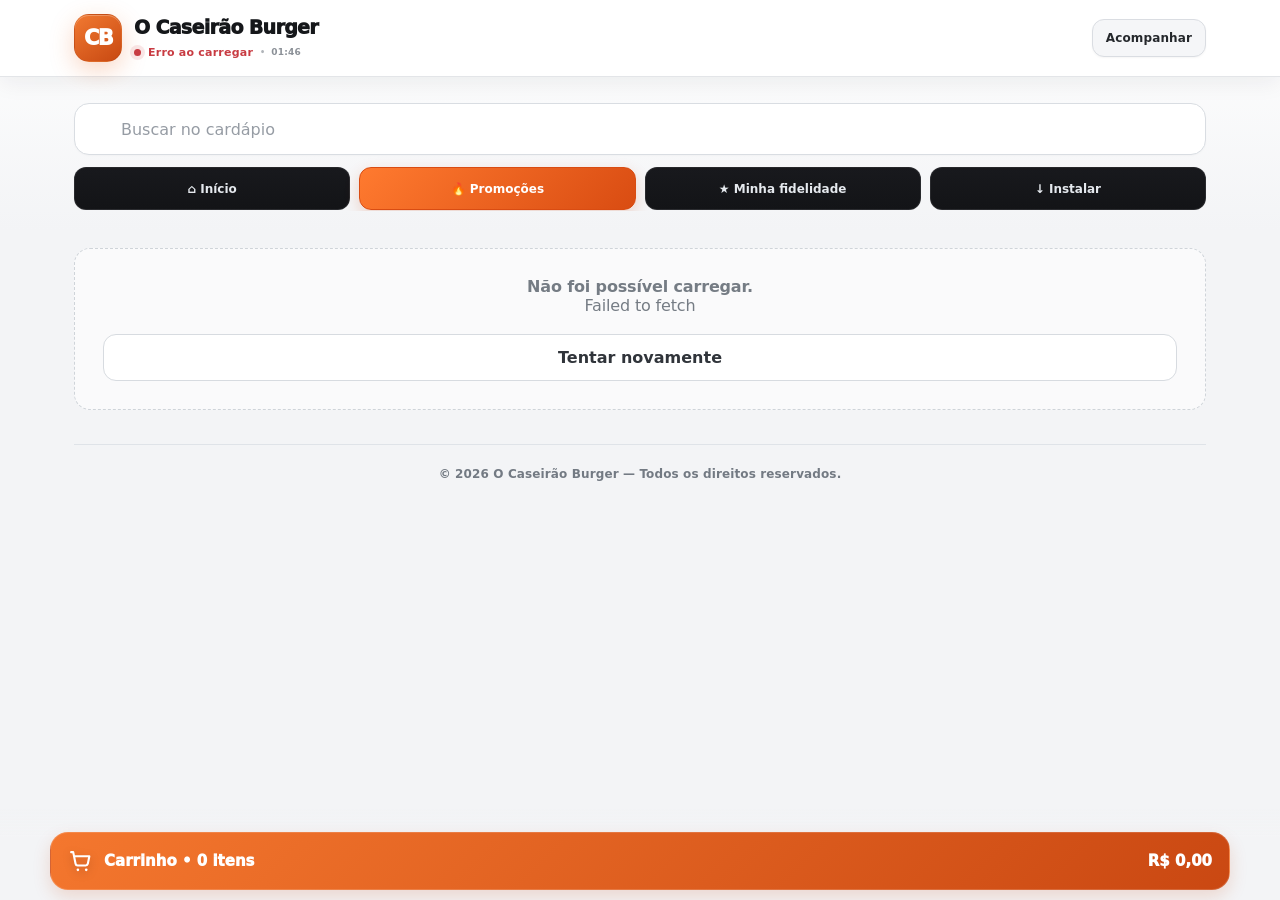
==== Index.html @ b9df3fa9 "Add files via upload" ====
<!doctype html>
<html lang="pt-BR">
<head>
<meta charset="utf-8">
<meta name="viewport" content="width=device-width,initial-scale=1,viewport-fit=cover">
<meta name="theme-color" content="#ffffff">
<meta name="caseirao-build" content="2026-09-10-premium-interface-v2">
<meta name="description" content="Cardápio, pedidos e acompanhamento do O Caseirão Burger.">
<meta name="mobile-web-app-capable" content="yes">
<meta name="apple-mobile-web-app-capable" content="yes">
<meta name="apple-mobile-web-app-status-bar-style" content="black-translucent">
<meta name="apple-mobile-web-app-title" content="Caseirão">
<link rel="icon" href="data:image/svg+xml,%3Csvg xmlns='http://www.w3.org/2000/svg' viewBox='0 0 64 64'%3E%3Crect width='64' height='64' rx='14' fill='%230b0d10'/%3E%3Ctext x='32' y='45' font-size='38' text-anchor='middle'%3E🍔%3C/text%3E%3C/svg%3E">
<title>O Caseirão Burger</title>
<style>
:root{--bg:#0b0d10;--panel:#12151a;--panel2:#181c22;--line:#2a2f38;--txt:#f7f7f8;--muted:#9da4ae;--brand:#c95116;--brand-text:#fff;--danger:#ff5a5f;--ok:#2ecc71;--blue:#4da3ff;--r:18px}
*{box-sizing:border-box}html,body{margin:0;background:var(--bg);color:var(--txt);font-family:Inter,ui-sans-serif,system-ui,-apple-system,Segoe UI,Roboto,Arial,sans-serif}button,input,select,textarea{font:inherit}button{cursor:pointer}body{min-height:100vh;padding-bottom:92px}.hide{display:none!important}
.top{position:sticky;top:0;z-index:30;background:rgba(11,13,16,.96);backdrop-filter:blur(14px);border-bottom:1px solid var(--line)}.topin{max-width:980px;margin:auto;padding:16px 18px 14px;display:flex;gap:12px;align-items:center}.brand{min-width:0;flex:1}.brand h1{margin:0;font-size:21px;line-height:1.15}.status{font-size:13px;color:var(--muted);margin-top:4px}.status.open{color:#7ee2a8}.status.closed{color:#ff8b8e}.headbtn{border:1px solid var(--line);background:#20252d;color:#fff;border-radius:13px;padding:11px 13px;font-weight:800}
.wrap{max-width:980px;margin:auto;padding:16px 18px 28px}.banner{background:linear-gradient(135deg,#302208,#18140c);border:1px solid #5b430f;border-radius:var(--r);padding:14px 16px;margin-bottom:14px;font-weight:800}.search{width:100%;padding:15px 16px;border:1px solid var(--line);border-radius:15px;background:#111419;color:#fff;outline:none}.cats{display:flex;gap:8px;overflow:auto;padding:12px 0 4px;scrollbar-width:none}.cats::-webkit-scrollbar{display:none}.chip{white-space:nowrap;border:1px solid var(--line);background:#15191f;color:#d8dce2;border-radius:999px;padding:9px 12px;font-size:13px;font-weight:800}.chip.on{background:var(--brand);border-color:var(--brand);color:var(--brand-text)}.grid{display:grid;grid-template-columns:repeat(2,minmax(0,1fr));gap:12px;margin-top:12px}.card{border:1px solid var(--line);background:var(--panel);border-radius:17px;overflow:hidden;display:flex;flex-direction:column;min-width:0}.pic{aspect-ratio:4/3;background:#1a1f26;display:grid;place-items:center;color:#6e7681;font-weight:900;overflow:hidden}.pic img{width:100%;height:100%;object-fit:cover;display:block}.pc{padding:13px;display:flex;flex-direction:column;gap:8px;flex:1}.name{font-weight:900;font-size:16px}.desc{font-size:12px;color:var(--muted);line-height:1.35;min-height:32px}.price{font-weight:950;font-size:17px}.old{color:#777;text-decoration:line-through;font-size:12px;margin-right:5px}.add{border:0;background:var(--brand);color:var(--brand-text);font-weight:950;padding:11px 12px;border-radius:12px;margin-top:auto}.empty{grid-column:1/-1;border:1px dashed var(--line);border-radius:16px;padding:28px;text-align:center;color:var(--muted)}
.cartbar{position:fixed;z-index:35;left:0;right:0;bottom:0;padding:10px 14px calc(10px + env(safe-area-inset-bottom));background:linear-gradient(180deg,transparent,#0b0d10 28%)}.cartbtn{max-width:980px;margin:auto;width:100%;display:flex;justify-content:space-between;align-items:center;border:0;background:var(--brand);color:var(--brand-text);border-radius:15px;padding:15px 17px;font-weight:950;box-shadow:0 9px 30px rgba(201,81,22,.24)}
.overlay{position:fixed;z-index:80;inset:0;background:rgba(0,0,0,.7);display:flex;align-items:flex-end;justify-content:center}.sheet{width:100%;max-width:760px;max-height:92vh;overflow:auto;background:#0f1216;border:1px solid var(--line);border-radius:24px 24px 0 0;padding:18px 18px calc(20px + env(safe-area-inset-bottom))}.sheet.full{max-width:1040px;height:96vh;max-height:96vh}.sheeth{display:flex;gap:10px;align-items:center;position:sticky;top:-18px;background:#0f1216;padding:16px 0 10px;z-index:3}.sheeth h2{margin:0;flex:1;font-size:21px}.x{border:1px solid var(--line);background:#1a1e25;color:#fff;border-radius:12px;width:42px;height:42px;font-size:20px}.row{display:grid;grid-template-columns:1fr 1fr;gap:10px}.field{display:flex;flex-direction:column;gap:6px;margin:10px 0}.field label{font-size:12px;color:#b3bac4;font-weight:800}.in,.sel,.ta{width:100%;border:1px solid var(--line);background:#14181e;color:#fff;border-radius:13px;padding:13px 14px;outline:none}.ta{min-height:82px;resize:vertical}.seg{display:grid;grid-template-columns:repeat(3,1fr);gap:8px;margin:10px 0}.seg button{border:1px solid var(--line);background:#171b21;color:#dfe3e8;border-radius:12px;padding:11px 8px;font-weight:850}.seg button.on{background:#fff;color:#111;border-color:#fff}.lineitem{display:flex;gap:10px;align-items:center;padding:12px 0;border-bottom:1px solid #20252c}.lineitem .grow{flex:1;min-width:0}.qty{display:flex;align-items:center;gap:7px}.qty button{width:33px;height:33px;border:1px solid var(--line);border-radius:10px;background:#1c2128;color:#fff;font-weight:900}.sum{margin-top:12px;padding:13px 0;border-top:1px solid var(--line)}.sumrow{display:flex;justify-content:space-between;gap:10px;padding:5px 0;color:#ccd1d7}.sumrow.total{font-size:19px;font-weight:950;color:#fff}.primary{width:100%;border:0;background:var(--brand);color:var(--brand-text);border-radius:13px;padding:14px 15px;font-weight:950}.secondary{width:100%;border:1px solid var(--line);background:#1b2027;color:#fff;border-radius:13px;padding:13px 15px;font-weight:900}.danger{background:#32191b!important;color:#ff8d91!important;border-color:#623035!important}.okbtn{background:#12311f!important;color:#84efae!important;border-color:#235b3a!important}.notice{padding:11px 12px;border:1px solid #314057;background:#151d29;border-radius:12px;color:#bdd5ff;font-size:13px}.err{padding:11px 12px;border:1px solid #603036;background:#2b171a;border-radius:12px;color:#ffacaf;font-size:13px}.success{padding:11px 12px;border:1px solid #245c39;background:#13291c;border-radius:12px;color:#98efb7;font-size:13px}
.addon{display:flex;gap:10px;align-items:center;border:1px solid var(--line);border-radius:12px;padding:11px;margin:8px 0}.addon input{width:19px;height:19px}.addon .grow{flex:1}.trackbox{border:1px solid var(--line);border-radius:14px;padding:14px;background:#15191f}.timeline{margin-top:12px}.step{display:flex;gap:10px;padding:8px 0}.dot{width:12px;height:12px;border-radius:50%;margin-top:4px;background:#3a414b}.dot.done{background:var(--brand)}
.loginbox{max-width:430px;margin:48px auto}.admbar{display:flex;gap:8px;overflow:auto;padding-bottom:10px;scrollbar-width:none}.admbar button{white-space:nowrap;border:1px solid var(--line);background:#171b21;color:#d8dce2;border-radius:11px;padding:10px 12px;font-weight:850}.admbar button.on{background:var(--brand);color:var(--brand-text);border-color:var(--brand)}.admgrid{display:grid;grid-template-columns:repeat(4,minmax(0,1fr));gap:10px}.metric{border:1px solid var(--line);background:#15191f;border-radius:14px;padding:13px}.metric b{font-size:22px}.metric span{display:block;color:var(--muted);font-size:11px;margin-top:4px}.order{border:1px solid var(--line);background:#14181e;border-radius:15px;padding:14px;margin:10px 0}.ordertop{display:flex;gap:8px;align-items:center}.badge{border:1px solid var(--line);border-radius:999px;padding:6px 8px;font-size:11px;font-weight:900;text-transform:uppercase}.orderactions{display:flex;gap:7px;flex-wrap:wrap;margin-top:10px}.orderactions button{border:1px solid var(--line);background:#20252d;color:#fff;border-radius:10px;padding:8px 10px;font-size:12px;font-weight:850}.tableitem{border:1px solid var(--line);background:#14181e;border-radius:14px;padding:12px;margin:9px 0;display:flex;gap:10px;align-items:center}.tableitem .grow{flex:1;min-width:0}.mini{font-size:12px;color:var(--muted)}.twoBtns{display:grid;grid-template-columns:1fr 1fr;gap:9px}.editbtn{border:1px solid var(--line);background:#20252d;color:#fff;border-radius:10px;padding:9px 10px;font-weight:850}.statuspill{display:inline-flex;align-items:center;gap:6px;border-radius:999px;padding:6px 9px;font-size:11px;font-weight:900;background:#20252d;color:#d9dee5}.green{color:#75e7a1}.red{color:#ff8b90}
.statusBadge{border:1px solid transparent;border-radius:999px;padding:6px 9px;font-size:11px;font-weight:950;text-transform:uppercase;letter-spacing:.02em}.st-novo{background:#292d33;color:#eef1f4;border-color:#3c424b}.st-confirmado{background:#12321f;color:#8ff2b3;border-color:#275d3c}.st-preparando{background:#38290f;color:#ffd879;border-color:#6d5120}.st-pronto{background:#25234a;color:#c3bcff;border-color:#4f4a8c}.st-em_rota{background:#102d4a;color:#8ac8ff;border-color:#275d8d}.st-entregue{background:#103824;color:#91f3b8;border-color:#27704a}.st-cancelado{background:#43171b;color:#ff9ca0;border-color:#793036}
.orderactions .statusAction{transition:.15s ease;border-width:1px}.orderactions .statusAction.selected{box-shadow:0 0 0 2px rgba(255,255,255,.16) inset,0 5px 18px rgba(0,0,0,.18);transform:translateY(-1px)}.orderactions .statusAction.st-confirmado.selected,.orderactions .statusAction.st-entregue.selected{background:#1f8a4c!important;color:#fff!important;border-color:#44c778!important}.orderactions .statusAction.st-preparando.selected{background:#9b6910!important;color:#fff!important;border-color:#d89b2e!important}.orderactions .statusAction.st-pronto.selected{background:#5d55b9!important;color:#fff!important;border-color:#8a83e5!important}.orderactions .statusAction.st-em_rota.selected{background:#1768a8!important;color:#fff!important;border-color:#4aa2e5!important}.orderactions .statusAction.st-cancelado.selected{background:#b4343b!important;color:#fff!important;border-color:#e5656b!important}
.sectionTitle{margin:18px 0 8px;font-size:15px;font-weight:950;color:#e9edf2}.finishedOrder{opacity:.92}.storeControl{border:1px solid var(--line);background:linear-gradient(145deg,#151a20,#101419);border-radius:16px;padding:15px;margin:10px 0 14px}.storeState{display:flex;align-items:center;justify-content:space-between;gap:12px;margin-bottom:12px}.storeState b{font-size:22px}.storeNowBtn{width:100%;border:0;border-radius:13px;padding:15px;font-weight:950;font-size:15px}.storeNowBtn.openNow{background:#153b25;color:#9af2ba;border:1px solid #2f764b}.storeNowBtn.closeNow{background:#4a191d;color:#ffb3b6;border:1px solid #8b363c}.reportGrid{display:grid;grid-template-columns:repeat(2,minmax(0,1fr));gap:10px;margin:10px 0}.reportCard{border:1px solid var(--line);background:#15191f;border-radius:14px;padding:13px}.reportCard b{display:block;font-size:21px}.reportCard span{display:block;color:var(--muted);font-size:11px;margin-top:4px}.reportBreak{border:1px solid var(--line);background:#14181e;border-radius:14px;padding:12px;margin:10px 0}.reportRow{display:flex;justify-content:space-between;gap:12px;padding:7px 0;border-bottom:1px solid #242a31}.reportRow:last-child{border-bottom:0}.banner.hasimg{padding:0;overflow:hidden;position:relative;background:#151515;min-height:120px}.banner.hasimg img{width:100%;display:block;aspect-ratio:16/6;object-fit:cover}.bannerCaption{position:absolute;left:0;right:0;bottom:0;padding:28px 15px 13px;background:linear-gradient(180deg,transparent,rgba(0,0,0,.86));color:#fff;font-size:15px;font-weight:950;text-shadow:0 2px 7px #000}.bannerPreview{border:1px solid var(--line);border-radius:15px;overflow:hidden;background:#14181e;margin:10px 0}.bannerPreview img{width:100%;display:block;aspect-ratio:16/6;object-fit:cover}.orderToast{position:fixed;z-index:150;top:14px;left:50%;transform:translateX(-50%);width:min(92vw,460px);background:var(--brand);color:var(--brand-text);border-radius:15px;padding:14px 16px;font-weight:950;box-shadow:0 12px 40px rgba(0,0,0,.45);animation:toastIn .2s ease-out}@keyframes toastIn{from{transform:translate(-50%,-18px);opacity:0}to{transform:translate(-50%,0);opacity:1}}
@media(max-width:640px){.orderInfoGrid{grid-template-columns:1fr}.printActions{grid-template-columns:1fr 1fr}.grid{grid-template-columns:1fr 1fr}.pc{padding:11px}.name{font-size:14px}.price{font-size:15px}.desc{min-height:0}.row{grid-template-columns:1fr}.admgrid{grid-template-columns:1fr 1fr}.topin{padding-left:14px;padding-right:14px}.wrap{padding-left:14px;padding-right:14px}.headbtn{padding:10px 11px;font-size:13px}}
@media(max-width:370px){.grid{grid-template-columns:1fr}}

.orderDetailed{border-color:#343b46;background:linear-gradient(145deg,#151a20,#11151a)}.orderNumber{font-size:20px;font-weight:950}.orderTime{font-size:11px;color:var(--muted);margin-top:4px}.orderInfoGrid{display:grid;grid-template-columns:repeat(2,minmax(0,1fr));gap:8px;margin-top:12px}.orderInfo{border:1px solid #262d36;background:#101419;border-radius:12px;padding:10px;min-width:0}.orderInfo span{display:block;color:#8f98a4;font-size:10px;font-weight:900;text-transform:uppercase;letter-spacing:.04em;margin-bottom:4px}.orderInfo b{display:block;font-size:13px;line-height:1.35;word-break:break-word}.orderInfo small{display:block;color:#c6ccd4;font-size:12px;line-height:1.4;margin-top:2px;word-break:break-word}.addressBoxAdmin,.notesBoxAdmin{border:1px solid #314057;background:#121a24;border-radius:12px;padding:10px 11px;margin-top:9px;font-size:12px;line-height:1.45}.addressBoxAdmin b,.notesBoxAdmin b{display:block;margin-bottom:3px;color:#fff}.orderItemsBox{border:1px solid var(--line);border-radius:13px;overflow:hidden;margin-top:10px}.orderItemRow{padding:10px 11px;border-bottom:1px solid #242a32;background:#11151a}.orderItemRow:last-child{border-bottom:0}.orderItemHead{display:flex;gap:8px;align-items:flex-start}.orderItemHead .grow{flex:1;min-width:0}.orderItemHead b{font-size:13px}.orderItemPrice{font-weight:950;white-space:nowrap}.orderAddonLine{font-size:11px;color:#c2c9d2;margin-top:4px;padding-left:10px}.orderItemNote{font-size:11px;color:#ffdc87;margin-top:5px}.orderTotalsBox{margin-top:10px;border-top:1px dashed #414852;padding-top:8px}.orderTotalLine{display:flex;justify-content:space-between;gap:10px;padding:3px 0;font-size:12px;color:#cdd3da}.orderTotalLine.grand{font-size:17px;color:#fff;font-weight:950;margin-top:3px}.orderMeta{font-size:10px;color:#78818d;margin-top:9px;line-height:1.45;word-break:break-all}.printActions{display:grid;grid-template-columns:1fr 1fr;gap:8px;margin-top:10px}.printActions button{border:1px solid #3a424d;background:#1d232b;color:#fff;border-radius:11px;padding:10px 8px;font-size:12px;font-weight:900}.printActions .bt{background:#132b3d;border-color:#285875;color:#a9ddff}.printerBar{border:1px solid #2e4659;background:#111d27;border-radius:14px;padding:11px;margin:10px 0}.printerBarTop{display:flex;gap:10px;align-items:center}.printerBarTop .grow{flex:1}.printerConnect{border:1px solid #326581;background:#153247;color:#bce7ff;border-radius:11px;padding:10px 12px;font-weight:900;font-size:12px}.printerState{font-size:11px;color:#a9b5c0;margin-top:6px;line-height:1.4}.printerState.connected{color:#8cecb1}.printerState.error{color:#ff9da1}


.sheet.full{max-width:900px}.adminHead h2{margin:0}.adminSub{color:var(--muted);font-size:13px;margin-top:4px}.compactMetrics{grid-template-columns:repeat(3,1fr);margin-bottom:14px}.compactMetrics .metric span{font-size:12px;margin:0 0 6px}.orderToolbar{display:grid;grid-template-columns:2fr 1fr;gap:9px;margin:8px 0 16px}.sectionTitle{display:flex;align-items:center;gap:8px}.countPill{padding:4px 8px;border-radius:99px;background:#2a3038;font-size:12px}.cleanEmpty{display:flex;flex-direction:column;gap:5px}.orderDetailed{padding:0;overflow:hidden}.orderSummary{list-style:none;display:flex;align-items:center;justify-content:space-between;gap:10px;padding:14px;cursor:pointer}.orderSummary::-webkit-details-marker{display:none}.orderSummary:after{content:'›';font-size:24px;transform:rotate(90deg);color:#89929e}.orderDetailed[open]>.orderSummary:after{transform:rotate(-90deg)}.summaryMain{display:flex;align-items:center;gap:10px;min-width:0;flex:1}.summaryCustomer{display:flex;flex-direction:column;min-width:0}.summaryCustomer b{font-size:15px;overflow:hidden;text-overflow:ellipsis}.summaryCustomer span{font-size:12px;color:var(--muted)}.summaryRight{display:flex;flex-direction:column;align-items:flex-end;gap:6px}.orderBody{border-top:1px solid var(--line);padding:13px}.printActions{grid-template-columns:2fr 1fr}.mainPrint{background:var(--brand)!important;color:var(--brand-text)!important}.statusGrid{display:grid;grid-template-columns:repeat(3,1fr)}.manualProducts{max-height:310px;overflow:auto;border:1px solid var(--line);border-radius:14px}.manualProduct{display:flex;align-items:center;gap:10px;padding:11px;border-bottom:1px solid var(--line)}.manualProduct .grow{display:flex;flex-direction:column}.manualProduct span{font-size:12px;color:var(--muted)}.manualFooter{position:sticky;bottom:-20px;background:#0f1216;border-top:1px solid var(--line);padding:12px 0;display:grid;grid-template-columns:1fr 1.4fr;align-items:center;gap:12px}.manualFooter>div{display:flex;flex-direction:column}@media(max-width:640px){.sheet.full{height:100vh;max-height:100vh;border-radius:0}.compactMetrics{grid-template-columns:1fr 1fr}.storeMetric{grid-column:1/-1}.orderInfoGrid{grid-template-columns:1fr 1fr}}
.whatsappAction{display:flex;align-items:center;justify-content:center;gap:8px;width:100%;margin-top:10px;padding:12px 14px;border:1px solid #39c66d;border-radius:12px;background:#128c4a;color:#fff;text-decoration:none;font-size:13px;font-weight:950}.whatsappAction:active{transform:translateY(1px)}.whatsappAction.disabled{pointer-events:none;opacity:.45;filter:grayscale(1)}
.pixPaymentPanel{border:1px solid #2d6945;background:linear-gradient(145deg,#11271a,#0f1d16);border-radius:15px;padding:14px;margin:10px 0}.pixPaymentPanel.hide{display:none}.pixPaymentTitle{display:flex;align-items:center;gap:9px;font-weight:950;font-size:15px;color:#a4f4c0}.pixPaymentData{display:grid;gap:8px;margin-top:12px}.pixPaymentRow{display:flex;justify-content:space-between;align-items:flex-start;gap:12px;padding-bottom:8px;border-bottom:1px solid rgba(126,226,168,.14)}.pixPaymentRow:last-child{border:0;padding-bottom:0}.pixPaymentRow span{font-size:11px;color:#94bba3;text-transform:uppercase;font-weight:900}.pixPaymentRow b{font-size:12px;text-align:right;word-break:break-word}.pixKeyBox{display:grid;grid-template-columns:1fr auto;gap:8px;align-items:center;margin-top:12px;padding:9px;background:#0b1510;border:1px dashed #3b8557;border-radius:12px}.pixKeyBox code{font-family:ui-monospace,SFMono-Regular,Consolas,monospace;color:#fff;font-size:14px;word-break:break-all}.copyPixBtn{border:0;background:#2ecc71;color:#082712;border-radius:9px;padding:10px 12px;font-weight:950;font-size:12px}.pixWarning{margin-top:11px;padding:10px;border-radius:10px;background:#38290f;color:#ffdc87;font-size:12px;line-height:1.45}.pixCopied{color:#91f3b8;font-size:11px;font-weight:850;margin-top:7px;min-height:15px}
.deliveryAction{text-decoration:none;display:flex;align-items:center;justify-content:center;width:100%;margin-top:8px;padding:12px 14px;border:1px solid #3477a8;border-radius:12px;background:#123552;color:#b9e2ff;font-size:13px;font-weight:950}.deliveryMap{width:100%;height:330px;border:1px solid var(--line);border-radius:14px;background:#101419}.locationState{border:1px solid #2e4659;background:#111d27;border-radius:13px;padding:12px;margin:10px 0}.locationState strong{display:block;margin-bottom:4px}.locationButtons{display:grid;grid-template-columns:1fr 1fr;gap:8px;margin-top:10px}.locationButtons button,.locationButtons a{display:flex;align-items:center;justify-content:center;border-radius:12px;padding:12px;text-decoration:none;font-weight:900;font-size:13px}.driverScreen{max-width:560px;margin:auto}.driverPulse{width:16px;height:16px;border-radius:50%;background:#2ecc71;box-shadow:0 0 0 0 rgba(46,204,113,.55);animation:driverPulse 1.8s infinite}@keyframes driverPulse{70%{box-shadow:0 0 0 12px rgba(46,204,113,0)}100%{box-shadow:0 0 0 0 rgba(46,204,113,0)}}
.trackingQuick{border:1px solid #2f8ac4;background:#12517a;color:#fff;border-radius:9px;padding:7px 9px;font-size:10px;font-weight:950;white-space:nowrap}
@media(max-width:640px){.deliveryMap{height:290px}.locationButtons{grid-template-columns:1fr}}
.proToolbar{display:grid;grid-template-columns:1.6fr 1fr;gap:9px;margin:10px 0 14px}.proFilters{display:flex;gap:7px;overflow:auto;padding-bottom:5px}.proFilters button{white-space:nowrap;border:1px solid var(--line);background:#171b21;color:#d8dce2;border-radius:10px;padding:9px 11px;font-size:12px;font-weight:850}.proFilters button.on{background:var(--brand);border-color:var(--brand);color:var(--brand-text)}.waitBadge{display:inline-flex;margin-top:5px;padding:4px 7px;border-radius:7px;background:#242a32;color:#bac2cc;font-size:10px;font-weight:900}.waitBadge.late{background:#451a1d;color:#ff9da1}.kitchenGrid{display:grid;grid-template-columns:repeat(2,minmax(0,1fr));gap:10px}.kitchenCard{border:1px solid var(--line);border-left:5px solid var(--brand);background:#14181e;border-radius:14px;padding:13px}.kitchenCard.late{border-left-color:var(--danger)}.kitchenItems{font-size:15px;line-height:1.55;margin:10px 0}.kitchenNote{background:#38290f;color:#ffd879;border-radius:9px;padding:8px;font-size:12px}.financeGrid{display:grid;grid-template-columns:repeat(3,minmax(0,1fr));gap:9px}.financeCard{border:1px solid var(--line);background:linear-gradient(145deg,#171c22,#111419);border-radius:14px;padding:13px}.financeCard span{display:block;color:var(--muted);font-size:11px}.financeCard b{display:block;font-size:19px;margin-top:5px}.rankRow{display:grid;grid-template-columns:1fr auto;gap:12px;padding:10px 0;border-bottom:1px solid var(--line)}.rankRow:last-child{border:0}.checkoutSteps{display:flex;gap:6px;margin:2px 0 14px}.checkoutSteps span{height:4px;flex:1;border-radius:9px;background:#303640}.checkoutSteps span.on{background:var(--brand)}.trustline{display:flex;justify-content:center;gap:14px;flex-wrap:wrap;color:var(--muted);font-size:11px;margin:10px 0}.fieldError{color:#ff9da1;font-size:11px;margin-top:3px}.qtyHero{display:grid;grid-template-columns:44px 1fr 44px;gap:8px;align-items:center;margin:12px 0}.qtyHero button{height:44px;border:1px solid var(--line);background:#20252d;color:#fff;border-radius:12px;font-size:20px;font-weight:900}.qtyHero b{text-align:center;font-size:20px}.gpsFill{margin-top:8px}.adminLogout{width:auto!important;padding:9px 12px!important}.operationHint{border-left:4px solid var(--brand);padding:10px 12px;background:#211b0e;border-radius:0 10px 10px 0;color:#e8d39e;font-size:12px;margin:10px 0}.srOnly{position:absolute;width:1px;height:1px;padding:0;margin:-1px;overflow:hidden;clip:rect(0,0,0,0);white-space:nowrap;border:0}@media(max-width:640px){.kitchenGrid,.financeGrid{grid-template-columns:1fr}.proToolbar{grid-template-columns:1fr}.admbar{position:sticky;top:54px;z-index:4;background:#0f1216;padding-top:8px}.orderSummary{align-items:flex-start}.summaryRight{max-width:46%}}
.loyaltyBox{border:1px solid #78401f;background:linear-gradient(145deg,#2a170e,#16120f);border-radius:15px;padding:14px;margin:12px 0}.loyaltyTitle{display:flex;justify-content:space-between;gap:10px;align-items:center}.loyaltyTitle b{font-size:16px}.loyaltyCount{color:#ffb58a;font-weight:950}.loyaltyTrack{height:10px;background:#34241c;border-radius:99px;overflow:hidden;margin:11px 0 8px}.loyaltyFill{height:100%;background:linear-gradient(90deg,#9d3710,var(--brand));border-radius:99px}.loyaltyReward{border-color:#34734b;background:linear-gradient(145deg,#14301f,#101b14)}.loyaltyReward .loyaltyCount{color:#8ff2b3}.loyaltyCard{border:1px solid var(--line);background:#14181e;border-radius:14px;padding:13px;margin:9px 0}.loyaltyCardTop{display:flex;align-items:flex-start;gap:10px}.loyaltyCardTop .grow{flex:1;min-width:0}.loyaltyCardTop b{display:block}.loyaltyActions{display:flex;align-items:center;gap:9px;margin-top:11px}.loyaltyActions .primary{width:auto;padding:10px 12px}.rewardBadge{display:inline-flex;padding:6px 9px;border-radius:999px;background:#153b25;color:#9af2ba;border:1px solid #2f764b;font-size:11px;font-weight:950}
.quicknav{display:flex;gap:8px;overflow:auto;padding:11px 0 1px;scrollbar-width:none}.quicknav::-webkit-scrollbar{display:none}.quickbtn{flex:1;min-width:max-content;border:1px solid var(--line);background:#171b21;color:#e5e9ee;border-radius:12px;padding:10px 12px;font-size:12px;font-weight:900}.quickbtn:active{transform:translateY(1px)}.modalNav{display:flex;gap:8px;margin-bottom:7px}.modalNav button{width:auto;border:1px solid var(--line);background:#191e25;color:#e7ebef;border-radius:10px;padding:8px 11px;font-size:12px;font-weight:900}.appToast{position:fixed;z-index:300;left:50%;bottom:92px;transform:translateX(-50%);width:min(92vw,440px);border:1px solid #39414b;background:#20262e;color:#fff;border-radius:13px;padding:12px 14px;box-shadow:0 14px 40px rgba(0,0,0,.45);font-size:13px;font-weight:850;animation:toastUp .22s ease-out}.appToast.ok{border-color:#31734b;background:#153421}.appToast.err{border-color:#864047;background:#431d22}.appToast.info{border-color:#7b4728;background:#321c10}@keyframes toastUp{from{opacity:0;transform:translate(-50%,12px)}to{opacity:1;transform:translate(-50%,0)}}.loadingBar{position:fixed;z-index:400;top:0;left:0;height:3px;width:35%;background:var(--brand);box-shadow:0 0 14px rgba(201,81,22,.7);animation:loadingMove 1s infinite ease-in-out}.loadingBar.hide{display:none}@keyframes loadingMove{0%{transform:translateX(-110%)}100%{transform:translateX(390%)}}button:disabled{cursor:not-allowed;opacity:.55}.cartThumb{width:58px;height:58px;flex:0 0 58px;border-radius:10px;object-fit:cover;background:#252a31}.cartLine{align-items:flex-start}.cartDetails{display:flex;gap:10px;min-width:0;flex:1}.cartBreakdown{border:1px solid var(--line);background:#11151a;border-radius:13px;padding:11px;margin:10px 0}.installSteps{display:grid;gap:9px;margin:12px 0}.installStep{display:flex;gap:10px;align-items:flex-start;border:1px solid var(--line);background:#15191f;border-radius:12px;padding:11px}.installStep b{display:grid;place-items:center;flex:0 0 27px;height:27px;border-radius:50%;background:var(--brand);color:#fff}.skeleton{position:relative;overflow:hidden;background:#181d23}.skeleton:after{content:'';position:absolute;inset:0;transform:translateX(-100%);background:linear-gradient(90deg,transparent,rgba(255,255,255,.07),transparent);animation:shimmer 1.25s infinite}@keyframes shimmer{100%{transform:translateX(100%)}}
/* Responsividade reforçada: celular pequeno, celular, tablet e computador */
html,body{max-width:100%;overflow-x:hidden}img,svg,video,iframe{max-width:100%}.topin,.wrap,.cartbtn{width:100%;max-width:1180px}.sheet.full{max-width:1120px}.card,.field,.grow,.orderInfo{min-width:0}.in,.sel,.ta,button{max-width:100%}
@media(min-width:700px){.grid{grid-template-columns:repeat(3,minmax(0,1fr))}.banner.hasimg img,.bannerPreview img{aspect-ratio:16/5}.wrap{padding-top:20px}.sheet{padding-left:24px;padding-right:24px}}
@media(min-width:1050px){.grid{grid-template-columns:repeat(4,minmax(0,1fr))}.topin{padding-left:24px;padding-right:24px}.wrap{padding-left:24px;padding-right:24px}.banner.hasimg img,.bannerPreview img{aspect-ratio:16/4}}
@media(max-width:480px){.topin{display:grid;grid-template-columns:1fr auto auto;gap:8px;padding:12px 12px 11px}.brand{grid-column:1/-1}.brand h1{font-size:20px}.headbtn{padding:9px 11px}.wrap{padding:12px 12px 24px}.banner{border-radius:15px;margin-bottom:12px}.banner.hasimg img{aspect-ratio:16/7}.grid{gap:10px}.cartbar{padding-left:10px;padding-right:10px}.cartbtn{padding:14px}.sheet{padding-left:14px;padding-right:14px}.sheeth{gap:7px}.sheeth h2{font-size:19px}.twoBtns,.manualFooter,.locationButtons{grid-template-columns:1fr}.printActions{grid-template-columns:1fr 1fr}.statusGrid{grid-template-columns:repeat(2,minmax(0,1fr))}.loyaltyTitle,.loyaltyCardTop{flex-wrap:wrap}}
@media(max-width:360px){.grid{grid-template-columns:1fr}.seg{grid-template-columns:1fr}.seg button{padding:10px}.printActions{grid-template-columns:1fr}.compactMetrics,.admgrid,.orderInfoGrid,.reportGrid{grid-template-columns:1fr}.cartbtn{font-size:14px}.loyaltyActions .primary{width:100%}}

/* CASEIRÃO PREMIUM UI — identidade, profundidade e acabamento de aplicativo */
:root{--bg:#090a0c;--panel:#121316;--panel2:#191b20;--line:#292b31;--txt:#f8f5ef;--muted:#aaa59d;--brand:#e76620;--brand-2:#ff873f;--brand-deep:#a9380e;--gold:#f4b45f;--shadow:0 18px 55px rgba(0,0,0,.34);--shadow-soft:0 8px 26px rgba(0,0,0,.22);--r:22px}
html{scroll-behavior:smooth;background:#090a0c}body{background:radial-gradient(circle at 50% -180px,rgba(231,102,32,.13),transparent 430px),linear-gradient(180deg,#0c0d10 0,#090a0c 58%);letter-spacing:-.01em}
body:before{content:'';position:fixed;inset:0;pointer-events:none;opacity:.18;background-image:linear-gradient(rgba(255,255,255,.018) 1px,transparent 1px),linear-gradient(90deg,rgba(255,255,255,.014) 1px,transparent 1px);background-size:28px 28px;mask-image:linear-gradient(to bottom,#000,transparent 70%)}
button,.card,.tableitem,.metric,.financeCard,.quickbtn,.chip{transition:transform .18s ease,border-color .18s ease,background .18s ease,box-shadow .18s ease}button:focus-visible,input:focus-visible,select:focus-visible,textarea:focus-visible{outline:2px solid var(--brand-2);outline-offset:2px}.in:focus,.sel:focus,.ta:focus,.search:focus{border-color:rgba(255,135,63,.78);box-shadow:0 0 0 4px rgba(231,102,32,.11)}
.top{background:rgba(9,10,12,.84);border-bottom:1px solid rgba(255,255,255,.075);box-shadow:0 8px 35px rgba(0,0,0,.18);backdrop-filter:blur(22px) saturate(135%)}.topin{padding-top:13px;padding-bottom:13px}.brand{display:grid;grid-template-columns:48px 1fr;column-gap:12px;align-items:center}.brandMark{grid-row:1/3;width:48px;height:48px;border-radius:15px;display:grid;place-items:center;background:linear-gradient(145deg,var(--brand-2),var(--brand-deep));color:#fff;font-size:21px;font-weight:1000;letter-spacing:-.08em;box-shadow:0 8px 24px rgba(231,102,32,.26),inset 0 1px rgba(255,255,255,.25);border:1px solid rgba(255,255,255,.15)}.brand h1{font-size:19px;font-weight:950;letter-spacing:-.035em}.status{grid-column:2;margin-top:2px;display:flex;align-items:center;gap:7px;font-size:11px;font-weight:750;letter-spacing:.02em}.status:before{content:'';width:7px;height:7px;border-radius:50%;background:currentColor;box-shadow:0 0 0 4px color-mix(in srgb,currentColor 12%,transparent)}.headbtn{background:rgba(255,255,255,.045);border-color:rgba(255,255,255,.1);border-radius:12px;font-size:12px;letter-spacing:.01em}.headbtn:hover{background:#202126;border-color:#3c3f46;transform:translateY(-1px)}
.wrap{padding-top:22px}.banner{border-color:rgba(244,180,95,.25);box-shadow:var(--shadow-soft)}.banner.hasimg{border-radius:24px;box-shadow:0 16px 46px rgba(0,0,0,.32);border-color:rgba(255,255,255,.09)}.banner.hasimg:after{content:'';position:absolute;inset:0;pointer-events:none;box-shadow:inset 0 0 0 1px rgba(255,255,255,.05)}.bannerCaption{font-size:17px;padding:46px 19px 17px;letter-spacing:-.02em}
.search{height:52px;padding-left:46px;background-color:#141518;background-image:url("data:image/svg+xml,%3Csvg xmlns='http://www.w3.org/2000/svg' width='20' height='20' fill='none' stroke='%239f9a93' stroke-width='2' stroke-linecap='round'%3E%3Ccircle cx='9' cy='9' r='6'/%3E%3Cpath d='m14 14 4 4'/%3E%3C/svg%3E");background-repeat:no-repeat;background-position:17px center;border-color:rgba(255,255,255,.09);box-shadow:inset 0 1px rgba(255,255,255,.025),0 8px 22px rgba(0,0,0,.14)}.search::placeholder{color:#77746f}
.quicknav{padding-top:12px;gap:9px}.quickbtn{background:linear-gradient(180deg,#18191d,#131417);border-color:rgba(255,255,255,.085);min-height:43px}.quickbtn:hover{border-color:#484a51;background:#1d1f24;transform:translateY(-1px)}.cats{padding:16px 0 5px;gap:9px}.chip{background:transparent;border-color:#313239;color:#b9b5ae;padding:10px 15px}.chip.on{background:linear-gradient(135deg,var(--brand-2),var(--brand-deep));border-color:transparent;box-shadow:0 7px 20px rgba(231,102,32,.24)}
.grid{gap:16px;margin-top:16px}.card{position:relative;border-color:rgba(255,255,255,.085);background:linear-gradient(155deg,#17181c,#111215);border-radius:21px;box-shadow:0 12px 34px rgba(0,0,0,.18)}.card:hover{border-color:rgba(255,135,63,.36);box-shadow:0 18px 44px rgba(0,0,0,.3);transform:translateY(-3px)}.pic{background:#1b1c20;aspect-ratio:4/3}.pic img{transition:transform .42s cubic-bezier(.2,.7,.2,1),filter .25s ease}.card:hover .pic img{transform:scale(1.035);filter:saturate(1.06) contrast(1.02)}.pc{padding:15px;gap:9px}.name{font-size:17px;letter-spacing:-.025em}.desc{color:#9f9b94;line-height:1.45}.price{font-size:19px;color:#fff;letter-spacing:-.025em}.old{color:#7c7872}.add,.primary,.cartbtn{background:linear-gradient(135deg,var(--brand-2),var(--brand-deep));box-shadow:inset 0 1px rgba(255,255,255,.2),0 9px 24px rgba(190,63,14,.2)}.add{border-radius:11px;letter-spacing:.01em}.add:hover,.primary:hover,.cartbtn:hover{filter:brightness(1.08);transform:translateY(-1px)}
.cartbar{padding-top:24px;background:linear-gradient(180deg,transparent,rgba(9,10,12,.96) 34%)}.cartbtn{min-height:58px;border:1px solid rgba(255,255,255,.15);border-radius:18px;font-size:15px;box-shadow:0 14px 42px rgba(180,55,10,.32),inset 0 1px rgba(255,255,255,.2)}
.overlay{background:rgba(0,0,0,.76);backdrop-filter:blur(8px)}.sheet{background:linear-gradient(180deg,#15161a,#0e0f12);border-color:rgba(255,255,255,.1);box-shadow:0 -25px 80px rgba(0,0,0,.55);scrollbar-color:#414349 transparent}.sheeth{background:linear-gradient(180deg,#15161a 72%,rgba(21,22,26,.88));border-bottom:1px solid rgba(255,255,255,.05);margin:0 -2px 10px}.sheeth h2{letter-spacing:-.035em}.x{background:#202126;border-color:#34363d}.modalNav button,.secondary{background:#1a1b20;border-color:#303239}.in,.sel,.ta{background:#121317;border-color:#2c2e34}.field label{text-transform:uppercase;letter-spacing:.07em;font-size:10px;color:#a9a49c}.notice{background:#141c27;border-color:#293b54}.lineitem{border-color:#27282d}.cartBreakdown,.orderItemsBox{background:#0f1013;border-color:#292b31}.qty button{background:#202126}.seg{background:#101114;padding:5px;border-radius:15px;border:1px solid #282a30}.seg button{border:0;background:transparent}.seg button.on{background:#f4f1eb;color:#111;box-shadow:0 5px 16px rgba(0,0,0,.28)}
.sheet.full{background:linear-gradient(160deg,#141519 0,#0d0e11 55%)}.adminHead{padding-bottom:5px}.adminHead h2{font-size:24px;letter-spacing:-.04em}.admbar{gap:6px;padding:7px 0 13px;border-bottom:1px solid rgba(255,255,255,.06)}.admbar button{background:transparent;border-color:transparent;color:#9c9993;padding:10px 12px}.admbar button:hover{background:#1b1c20;color:#fff}.admbar button.on{background:#f2eee7;color:#171717;border-color:#f2eee7;box-shadow:0 7px 20px rgba(0,0,0,.25)}.metric,.financeCard{position:relative;overflow:hidden;background:linear-gradient(145deg,#1b1c21,#121317);border-color:rgba(255,255,255,.085);box-shadow:var(--shadow-soft)}.metric:before,.financeCard:before{content:'';position:absolute;left:0;top:0;bottom:0;width:3px;background:linear-gradient(var(--brand-2),var(--brand-deep))}.metric b,.financeCard b{letter-spacing:-.04em}.operationHint{border-left:0;border:1px solid rgba(244,180,95,.18);background:linear-gradient(135deg,rgba(231,102,32,.11),rgba(244,180,95,.045));color:#d9c7aa;border-radius:13px}.orderDetailed,.order,.tableitem,.kitchenCard,.reportBreak,.loyaltyCard,.storeControl{background:linear-gradient(145deg,#18191d,#111215);border-color:rgba(255,255,255,.085);box-shadow:0 8px 24px rgba(0,0,0,.14)}.orderDetailed[open]{border-color:rgba(231,102,32,.27);box-shadow:0 15px 36px rgba(0,0,0,.25)}.orderSummary{min-height:75px}.orderNumber{color:#fff}.orderBody{background:rgba(0,0,0,.13)}.orderInfo{background:#101114;border-color:#27292f}.sectionTitle{font-size:16px;letter-spacing:-.02em}.proFilters button{border-radius:999px;background:transparent}.proFilters button.on{background:linear-gradient(135deg,var(--brand-2),var(--brand-deep));box-shadow:0 6px 18px rgba(190,63,14,.18)}.kitchenCard{border-left-color:var(--brand)}.printerBar,.locationState{background:#111820}.loyaltyTrack{height:8px}.loyaltyFill{background:linear-gradient(90deg,var(--brand-deep),var(--brand-2),var(--gold))}.rewardBadge{box-shadow:0 5px 16px rgba(46,204,113,.1)}
@media(min-width:760px){.sheet:not(.full){border-radius:26px;align-self:center;max-height:88vh}.overlay{align-items:center;padding:24px}.grid{gap:18px}.topin{min-height:76px}.wrap{padding-top:26px}}
@media(max-width:640px){.topin{grid-template-columns:1fr auto auto}.brand{grid-column:auto;grid-template-columns:42px minmax(0,1fr);column-gap:10px}.brandMark{width:42px;height:42px;border-radius:13px;font-size:18px}.brand h1{font-size:17px}.status{font-size:10px}.headbtn{font-size:11px;padding:9px 10px}.grid{gap:11px}.card{border-radius:17px}.pc{padding:12px}.name{font-size:14px}.desc{font-size:11px}.price{font-size:16px}.add{padding:10px 8px}.sheet.full{border-radius:0}.admbar{top:0;background:rgba(14,15,18,.94);backdrop-filter:blur(18px)}.compactMetrics{gap:8px}.metric{padding:12px}.metric b{font-size:19px}}
@media(max-width:400px){.brand h1{white-space:nowrap;overflow:hidden;text-overflow:ellipsis}.topin{padding-left:10px;padding-right:10px;gap:6px}.headbtn{padding:8px 9px}.quickbtn{font-size:11px;padding:9px}.banner.hasimg{border-radius:18px}}
@media(prefers-reduced-motion:reduce){*,*:before,*:after{scroll-behavior:auto!important;animation-duration:.01ms!important;transition-duration:.01ms!important}}
.couponRow{display:grid;grid-template-columns:1fr auto;gap:8px}.couponRow button{width:auto}.etaCard{display:flex;flex-direction:column;gap:4px;border:1px solid #6a4823;background:linear-gradient(135deg,#2e1c0d,#18120d);padding:12px;border-radius:12px;margin-bottom:10px;color:#ffd18f}.etaCard span{font-size:12px;color:#e5c49a}.discountLine{color:#8df0b1}.soldOut{opacity:.58;filter:grayscale(.35)}.soldOut .pic{position:relative}.soldOut .pic:after{content:'ESGOTADO';position:absolute;inset:auto 8px 8px;background:#8f282d;color:#fff;border-radius:8px;padding:7px;text-align:center;font-weight:950}.opsOrder{margin-top:12px;padding-top:10px;border-top:1px solid var(--line)}
@media(max-width:520px){.couponRow{grid-template-columns:1fr}.couponRow button{width:100%}}
</style>
<style id="liveClockHeaderFix">
.brandMetaRow{grid-column:2!important;display:flex!important;align-items:center!important;justify-content:flex-start!important;gap:6px!important;min-width:0!important;white-space:nowrap}
.brandMetaRow .status{grid-column:auto!important;margin:2px 0 0!important;flex:0 1 auto!important}
.liveClock{display:inline-flex!important;align-items:center!important;margin:2px 0 0 1px!important;color:#8b9097!important;font-size:9px!important;line-height:1!important;font-weight:700!important;letter-spacing:.02em!important;font-variant-numeric:tabular-nums;white-space:nowrap}
.liveClock:before{content:'•';margin-right:6px;color:#b0b4b9;font-size:8px}
</style>
</head>
<body>
<header class="top"><div class="topin"><div class="brand"><div class="brandMark" aria-hidden="true">CB</div><h1 id="storeName">O Caseirão Burger</h1><div class="brandMetaRow"><div id="storeStatus" class="status">Carregando cardápio...</div><time id="liveClock" class="liveClock" aria-label="Horário atual">--:--:--</time></div></div><button class="headbtn" id="trackBtn">Acompanhar</button></div></header>
<main class="wrap">
<div id="banner" class="banner hide"></div>
<input id="search" class="search" placeholder="Buscar no cardápio" autocomplete="off">
<nav class="quicknav" aria-label="Atalhos"><button id="homeBtn" class="quickbtn">⌂ Início</button><button id="promotionsBtn" class="quickbtn promoQuick">🔥 Promoções</button><button id="loyaltyBtn" class="quickbtn">★ Minha fidelidade</button><button id="installBtn" class="quickbtn">↓ Instalar</button></nav>
<div id="cats" class="cats"></div>
<div id="products" class="grid"><div class="card skeleton" aria-label="Carregando"><div class="pic"></div><div class="pc"><div class="name">Carregando...</div><div class="desc">Preparando o cardápio</div></div></div><div class="card skeleton" aria-hidden="true"><div class="pic"></div><div class="pc"><div class="name">&nbsp;</div><div class="desc">&nbsp;</div></div></div></div>
<footer class="siteFooter">© 2026 O Caseirão Burger — Todos os direitos reservados.</footer>
</main>
<div class="cartbar"><button id="cartBtn" class="cartbtn"><span style="display:flex;align-items:center;gap:11px;min-width:0"><svg viewBox="0 0 24 24" width="25" height="25" fill="none" stroke="currentColor" stroke-width="2" stroke-linecap="round" stroke-linejoin="round" aria-hidden="true" style="flex:0 0 25px;filter:drop-shadow(0 3px 5px rgba(0,0,0,.2))"><path d="M3 3h2l2.25 11.2a2 2 0 0 0 2 1.6h7.8a2 2 0 0 0 1.95-1.55L20.5 7H6.1"/><circle cx="9.5" cy="20" r="1.25" fill="currentColor" stroke="none"/><circle cx="17.5" cy="20" r="1.25" fill="currentColor" stroke="none"/></svg><span id="cartLabel">Carrinho • 0 itens</span></span><span id="cartTotal">R$ 0,00</span></button></div>
<div id="modalRoot"></div>
<div id="loadingBar" class="loadingBar hide" aria-hidden="true"></div>
<script>
(()=>{
'use strict';
const FN='https://jhvtjhjzlljqfzdccrxc.supabase.co/functions/v1/';
const $=s=>document.querySelector(s), fmt=v=>Number(v||0).toLocaleString('pt-BR',{style:'currency',currency:'BRL'}), esc=s=>String(s??'').replace(/[&<>\"']/g,m=>({'&':'&amp;','<':'&lt;','>':'&gt;','\"':'&quot;',"'":'&#039;'}[m]));
let data={settings:{},products:[],neighborhoods:[],addons:[],product_addons:[],coupons:[]},cart=[],cat='Todos',search='',orderType='delivery',admin=null,adminTab='pedidos';
let audioCtx=null,orderWatcher=null,knownOrderIds=new Set();
let btDevice=null,btWriteChar=null,btPrinterName='',deliveryPoll=null,driverWatch=null,driverWakeLock=null,driverGpsTimer=null,driverVisibilityHandler=null,driverSending=false;
function unlockOrderSound(){try{const AC=window.AudioContext||window.webkitAudioContext;if(!AC)return;if(!audioCtx)audioCtx=new AC();if(audioCtx.state==='suspended')audioCtx.resume()}catch{}}
function playOrderSound(){try{unlockOrderSound();if(audioCtx){const now=audioCtx.currentTime;[880,1175,880].forEach((f,i)=>{const o=audioCtx.createOscillator(),g=audioCtx.createGain();o.type='sine';o.frequency.value=f;g.gain.setValueAtTime(0.0001,now+i*.22);g.gain.exponentialRampToValueAtTime(.22,now+i*.22+.02);g.gain.exponentialRampToValueAtTime(.0001,now+i*.22+.18);o.connect(g);g.connect(audioCtx.destination);o.start(now+i*.22);o.stop(now+i*.22+.2)})}}catch{}try{navigator.vibrate?.([260,120,260])}catch{}}
function showOrderToast(o){document.querySelector('.orderToast')?.remove();const t=document.createElement('div');t.className='orderToast';t.textContent=`🔔 NOVO PEDIDO #${o.order_number} • ${o.customer_name||'Cliente'} • ${fmt(o.total)}`;document.body.appendChild(t);setTimeout(()=>t.remove(),7000)}
function startOrderWatcher(){if(orderWatcher)clearInterval(orderWatcher);knownOrderIds=new Set((admin?.orders||[]).map(o=>o.id));orderWatcher=setInterval(checkNewOrders,8000)}
async function checkNewOrders(){if(!sessionStorage.getItem('caseirao_admin_pin'))return;try{const fresh=await adminCall('snapshot');const novos=(fresh.orders||[]).filter(o=>!knownOrderIds.has(o.id)&&o.source!=='manual');(fresh.orders||[]).forEach(o=>knownOrderIds.add(o.id));admin=fresh;if(novos.length){playOrderSound();showOrderToast(novos[0]);const box=$('#admContent');if(box&&adminTab==='pedidos')renderOrders(box)}}catch{}}
const modalRoot=$('#modalRoot');
async function api(slug,opts={}){const r=await fetch(FN+slug,{cache:'no-store',...opts});let j={};try{j=await r.json()}catch{}if(!r.ok||j.error)throw new Error(j.error||j.detail||('Erro '+r.status));return j}
async function loyaltyStatus(trackingCodeOrPhone,phone){const customerPhone=phone||trackingCodeOrPhone;return api('loyalty-status',{method:'POST',headers:{'Content-Type':'application/json'},body:JSON.stringify({phone:customerPhone})})}
async function loyaltyAdmin(action='snapshot',payload={}){const pin=sessionStorage.getItem('caseirao_admin_pin')||'';return api('loyalty-admin',{method:'POST',headers:{'Content-Type':'application/json'},body:JSON.stringify({pin,action,payload})})}
function loyaltyTarget(source){const raw=source?.orders_required??source?.target??source?.loyalty_orders_required??source?.rule?.orders_required??data?.settings?.loyalty_orders_required??10;return Math.max(1,Math.min(100,Math.round(Number(raw)||10)))}
function loyaltyHtml(l){const target=loyaltyTarget(l),progress=Math.max(0,Math.min(target,Number(l?.progress||0))),balance=Number(l?.reward_balance||0),remaining=Number.isFinite(Number(l?.remaining))?Math.max(0,Number(l.remaining)):Math.max(0,target-progress);return `<div class="loyaltyBox ${balance>0?'loyaltyReward':''}"><div class="loyaltyTitle"><b>${balance>0?'🎁 Brinde liberado!':'🍔 Fidelidade Caseirão'}</b><span class="loyaltyCount">${progress}/${target} pedidos</span></div><div class="loyaltyTrack"><div class="loyaltyFill" style="width:${Math.min(100,(progress/target)*100)}%"></div></div><div class="mini">${balance>0?`Você possui ${balance} ${balance===1?'brinde disponível':'brindes disponíveis'}. Avise a equipe ao receber o pedido.`:`Faltam ${remaining} ${remaining===1?'pedido':'pedidos'} para ganhar um brinde.`}</div></div>`}
async function loadLoyalty(boxId,trackingCode,phone){const box=$('#'+boxId);if(!box)return;try{const result=await loyaltyStatus(trackingCode,phone);if(box)box.innerHTML=loyaltyHtml(result.loyalty)}catch{if(box)box.innerHTML=''}}
async function catalog(){try{data=await api('catalog');renderCatalog()}catch(e){$('#storeStatus').textContent='Erro ao carregar';$('#storeStatus').className='status closed';$('#products').innerHTML=`<div class="empty"><b>Não foi possível carregar.</b><br>${esc(e.message)}<br><br><button class="secondary" onclick="location.reload()">Tentar novamente</button></div>`}}
function priceOf(p){return Number(p.promo_price)>0?Number(p.promo_price):Number(p.price||0)}
function allowedAddons(p){const ids=new Set(data.product_addons.filter(x=>x.product_id===p.id).map(x=>x.addon_id));return data.addons.filter(a=>a.active!==false&&ids.has(a.id))}
function cartCount(){return cart.reduce((s,x)=>s+x.qty,0)}function cartSubtotal(){return cart.reduce((s,x)=>s+(priceOf(x.product)+x.addons.reduce((a,b)=>a+Number(b.price||0),0))*x.qty,0)}
function renderCatalog(){const st=data.settings||{};$('#storeName').textContent=st.store_name||'O Caseirão Burger';const open=!!st.store_open;$('#storeStatus').textContent=open?(st.status_text||'Aberto'):'Fechado no momento';$('#storeStatus').className='status '+(open?'open':'closed');{const bn=$('#banner'),img=String(st.banner_image_url||''),txt=String(st.banner_text||'');if(st.banner_active&&(img||txt)){bn.innerHTML=img?`<img src="${esc(img)}" alt="Banner O Caseirão Burger" onerror="this.style.display='none'">${txt?`<div class="bannerCaption">${esc(txt)}</div>`:''}`:`<div>${esc(txt)}</div>`;bn.className='banner'+(img?' hasimg':'');bn.classList.remove('hide')}else{bn.className='banner hide';bn.innerHTML=''}}const cats=['Todos',...new Set(data.products.filter(p=>p.active!==false).map(p=>p.category||'Outros'))];$('#cats').innerHTML=cats.map(c=>`<button class="chip ${c===cat?'on':''}" data-cat="${esc(c)}">${esc(c)}</button>`).join('');document.querySelectorAll('[data-cat]').forEach(b=>b.onclick=()=>{cat=b.dataset.cat;renderCatalog()});const q=search.trim().toLowerCase();const arr=data.products.filter(p=>p.active!==false&&(cat==='Todos'||(p.category||'Outros')===cat)&&(!q||(p.name+' '+(p.description||'')).toLowerCase().includes(q)));$('#products').innerHTML=arr.length?arr.map(p=>{const promo=Number(p.promo_price)>0;return `<article class="card"><div class="pic">${p.image_url?`<img src="${esc(p.image_url)}" alt="${esc(p.name)}" loading="lazy" onerror="this.parentNode.innerHTML='SEM FOTO'">`:'SEM FOTO'}</div><div class="pc"><div class="name">${esc(p.name)}</div><div class="desc">${esc(p.description||p.category||'')}</div><div class="price">${promo?`<span class="old">${fmt(p.price)}</span>`:''}${fmt(priceOf(p))}</div><button class="add" data-add="${p.id}">Adicionar</button></div></article>`}).join(''):'<div class="empty">Nenhum item encontrado.</div>';document.querySelectorAll('[data-add]').forEach(b=>b.onclick=()=>openProduct(b.dataset.add));updateCartBar()}
function openProduct(id){const p=data.products.find(x=>x.id===id);if(!p)return;const adds=allowedAddons(p);modal(`<div class="sheeth"><h2>${esc(p.name)}</h2><button class="x" data-close>×</button></div><div class="notice">${esc(p.description||'Escolha os adicionais e observações.')}</div><div class="field"><label>Adicionais</label>${adds.length?adds.map(a=>`<label class="addon"><input type="checkbox" data-addon="${a.id}"><span class="grow">${esc(a.name)}</span><b>+ ${fmt(a.price)}</b></label>`).join(''):'<div class="mini">Este produto não possui adicionais cadastrados.</div>'}</div><div class="field"><label>Observação do item</label><textarea id="itemNote" class="ta" placeholder="Ex.: sem cebola, caprichar no molho..."></textarea></div><button id="confirmAdd" class="primary">Adicionar ao carrinho • ${fmt(priceOf(p))}</button>`);bindClose();$('#confirmAdd').onclick=()=>{const selected=[...document.querySelectorAll('[data-addon]:checked')].map(i=>data.addons.find(a=>a.id===i.dataset.addon)).filter(Boolean);cart.push({key:crypto.randomUUID(),product:p,addons:selected,note:$('#itemNote').value.trim(),qty:1});closeModal();updateCartBar()}}
function updateCartBar(){const n=cartCount();$('#cartLabel').textContent=`Carrinho • ${n} ${n===1?'item':'itens'}`;$('#cartTotal').textContent=fmt(cartSubtotal())}
function modal(html,full=false){modalRoot.innerHTML=`<div class="overlay"><section class="sheet ${full?'full':''}">${html}</section></div>`;modalRoot.querySelector('.overlay').addEventListener('click',e=>{if(e.target.classList.contains('overlay'))closeModal()})}function closeModal(){if(deliveryPoll){clearInterval(deliveryPoll);deliveryPoll=null}modalRoot.innerHTML=''}function bindClose(){document.querySelectorAll('[data-close]').forEach(b=>b.onclick=closeModal)}
function renderCart(){modal(`<div class="sheeth"><h2>Seu pedido</h2><button class="x" data-close>×</button></div><div id="cartLines"></div><div class="sum"><div class="sumrow"><span>Subtotal</span><b>${fmt(cartSubtotal())}</b></div></div><div class="twoBtns"><button class="secondary" data-close>Continuar comprando</button><button id="goCheckout" class="primary" ${cart.length?'':'disabled'}>Continuar</button></div>`);bindClose();const box=$('#cartLines');box.innerHTML=cart.length?cart.map(x=>`<div class="lineitem"><div class="grow"><b>${esc(x.product.name)}</b><div class="mini">${x.addons.map(a=>esc(a.name)).join(', ')||'Sem adicionais'}${x.note?'<br>'+esc(x.note):''}</div><div class="mini">${fmt((priceOf(x.product)+x.addons.reduce((s,a)=>s+Number(a.price||0),0))*x.qty)}</div></div><div class="qty"><button data-q="${x.key}" data-d="-1">−</button><b>${x.qty}</b><button data-q="${x.key}" data-d="1">+</button></div></div>`).join(''):'<div class="empty">Seu carrinho está vazio.</div>';document.querySelectorAll('[data-q]').forEach(b=>b.onclick=()=>{const x=cart.find(i=>i.key===b.dataset.q);if(!x)return;x.qty+=Number(b.dataset.d);if(x.qty<=0)cart=cart.filter(i=>i.key!==x.key);updateCartBar();renderCart()});if($('#goCheckout'))$('#goCheckout').onclick=openCheckout}
function checkoutFee(){if(orderType!=='delivery')return 0;const id=$('#neighborhood')?.value;return Number(data.neighborhoods.find(n=>n.id===id)?.fee||0)}
function openCheckout(){const ns=data.neighborhoods.filter(n=>n.active!==false);const st=data.settings||{};modal(`<div class="sheeth"><h2>Finalizar pedido</h2><button class="x" data-close>×</button></div><div class="seg"><button data-type="delivery" class="${orderType==='delivery'?'on':''}">Entrega</button><button data-type="pickup" class="${orderType==='pickup'?'on':''}">Retirada</button><button data-type="local" class="${orderType==='local'?'on':''}">No local</button></div><div class="row"><div class="field"><label>Seu nome</label><input id="custName" class="in" autocomplete="name"></div><div class="field"><label>WhatsApp</label><input id="custPhone" class="in" inputmode="tel" placeholder="(86) 99999-9999"></div></div><div id="addressBox"></div><div class="row"><div class="field"><label>Pagamento</label><select id="payment" class="sel"><option value="Pix">Pix</option><option value="Dinheiro">Dinheiro</option><option value="Cartão">Cartão</option></select></div><div class="field"><label>Troco para</label><input id="changeFor" class="in" placeholder="Ex.: 50,00"></div></div><div class="field"><label>Cupom</label><input id="coupon" class="in" placeholder="Opcional"></div><div class="field"><label>Observações gerais</label><textarea id="orderNotes" class="ta" placeholder="Alguma observação sobre o pedido?"></textarea></div>${st.pix_text?`<div class="notice">${esc(st.pix_text)}</div>`:''}<div id="checkoutSum" class="sum"></div><button id="sendOrder" class="primary">Enviar pedido</button>`);bindClose();document.querySelectorAll('[data-type]').forEach(b=>b.onclick=()=>{orderType=b.dataset.type;openCheckout()});renderAddress();renderCheckoutSum();$('#neighborhood')?.addEventListener('change',renderCheckoutSum);$('#sendOrder').onclick=sendOrder}
function renderAddress(){const box=$('#addressBox');if(!box)return;if(orderType!=='delivery'){box.innerHTML=`<div class="notice">${orderType==='pickup'?'Você retira no Caseirão.':'Pedido para consumo no local.'}</div>`;return}box.innerHTML=`<div class="row"><div class="field"><label>Rua / Avenida</label><input id="street" class="in"></div><div class="field"><label>Número</label><input id="number" class="in"></div></div><div class="row"><div class="field"><label>Bairro</label><select id="neighborhood" class="sel"><option value="">Selecione</option>${data.neighborhoods.filter(n=>n.active!==false).map(n=>`<option value="${n.id}">${esc(n.name)} • ${fmt(n.fee)}</option>`).join('')}</select></div><div class="field"><label>Complemento</label><input id="complement" class="in" placeholder="Casa, apto..."></div></div><div class="field"><label>Referência</label><input id="reference" class="in"></div>`}
function renderCheckoutSum(){const subtotal=cartSubtotal(),fee=checkoutFee();$('#checkoutSum').innerHTML=`<div class="sumrow"><span>Subtotal</span><b>${fmt(subtotal)}</b></div><div class="sumrow"><span>Entrega</span><b>${fmt(fee)}</b></div><div class="sumrow total"><span>Total estimado</span><b>${fmt(subtotal+fee)}</b></div>`}
async function sendOrder(){try{const btn=$('#sendOrder');btn.disabled=true;btn.textContent='Enviando...';const customer={name:$('#custName').value.trim(),phone:$('#custPhone').value.trim()};const payload={customer,type:orderType,payment:$('#payment').value,change_for:$('#changeFor').value.trim(),coupon_code:$('#coupon').value.trim(),notes:$('#orderNotes').value.trim(),items:cart.map(x=>({product_id:x.product.id,qty:x.qty,addon_ids:x.addons.map(a=>a.id),note:x.note}))};if(orderType==='delivery')payload.address={street:$('#street').value.trim(),number:$('#number').value.trim(),neighborhood_id:$('#neighborhood').value,complement:$('#complement').value.trim(),reference:$('#reference').value.trim()};const j=await api('create-order',{method:'POST',headers:{'Content-Type':'application/json'},body:JSON.stringify(payload)});localStorage.setItem('caseirao_last_tracking',JSON.stringify({tracking_code:j.tracking_code,phone:customer.phone}));cart=[];updateCartBar();modal(`<div class="sheeth"><h2>Pedido recebido ✅</h2><button class="x" data-close>×</button></div><div class="success"><b>Pedido #${j.order_number}</b><br>Código: <b>${esc(j.tracking_code)}</b><br>Total: <b>${fmt(j.total)}</b></div><br><button id="trackNow" class="primary">Acompanhar pedido</button>`);bindClose();$('#trackNow').onclick=()=>openTracking(j.tracking_code,customer.phone)}catch(e){alert(e.message);if($('#sendOrder')){$('#sendOrder').disabled=false;$('#sendOrder').textContent='Enviar pedido'}}}
function openTracking(code='',phone=''){const saved=(()=>{try{return JSON.parse(localStorage.getItem('caseirao_last_tracking')||'{}')}catch{return{}}})();modal(`<div class="sheeth"><h2>Acompanhar pedido</h2><button class="x" data-close>×</button></div><div class="field"><label>Código do pedido</label><input id="trackCode" class="in" value="${esc(code||saved.tracking_code||'')}"></div><div class="field"><label>Seu telefone</label><input id="trackPhone" class="in" inputmode="tel" value="${esc(phone||saved.phone||'')}"></div><button id="doTrack" class="primary">Consultar</button><div id="trackResult" style="margin-top:12px"></div>`);bindClose();$('#doTrack').onclick=trackOrder;if(code||saved.tracking_code)trackOrder()}
const statusLabel={novo:'Pedido recebido',confirmado:'Confirmado',preparando:'Em preparo',pronto:'Pronto',em_rota:'Em rota',entregue:'Entregue',cancelado:'Cancelado'};
const statusFlow=['novo','confirmado','preparando','pronto','em_rota','entregue'];
const statusTone=s=>'st-'+String(s||'novo');
const localDay=d=>{const x=new Date(d),y=x.getFullYear(),m=String(x.getMonth()+1).padStart(2,'0'),day=String(x.getDate()).padStart(2,'0');return `${y}-${m}-${day}`};
const todayKey=()=>localDay(new Date());
async function trackOrder(){try{const code=$('#trackCode').value.trim(),phone=$('#trackPhone').value.trim();const j=await api('track-order',{method:'POST',headers:{'Content-Type':'application/json'},body:JSON.stringify({tracking_code:code,phone})});localStorage.setItem('caseirao_last_tracking',JSON.stringify({tracking_code:code,phone}));const current=j.order.status;const currentIndex=statusFlow.indexOf(current);const steps=current==='cancelado'?[`<div class="step"><span class="dot done" style="background:#ff5a5f"></span><div><b style="color:#ff9ca0">Pedido cancelado</b><div class="mini">Consulte o estabelecimento se precisar de ajuda.</div></div></div>`]:statusFlow.map((st,i)=>`<div class="step"><span class="dot ${i<=currentIndex?'done':''}" style="${i<=currentIndex?(st==='em_rota'?'background:#4da3ff':st==='entregue'?'background:#2ecc71':''):''}"></span><div><b style="${i<=currentIndex?'color:#fff':'color:#6f7782'}">${esc(statusLabel[st]||st)}</b>${st===current?'<div class="mini">Status atual</div>':''}</div></div>`).join('');$('#trackResult').innerHTML=`<div class="trackbox"><b>Pedido #${j.order.order_number}</b><div style="margin:9px 0"><span class="statusBadge ${statusTone(current)}">${esc(statusLabel[current]||current)}</span></div><div class="mini">Total ${fmt(j.order.total)}</div></div><div id="trackingLoyalty"></div><div class="timeline">${steps}</div><div id="customerDeliveryMap"></div>`;loadLoyalty('trackingLoyalty',code,phone);loadCustomerDeliveryMap(code,phone)}catch(e){$('#trackResult').innerHTML=`<div class="err">${esc(e.message)}</div>`}}
function openAdmin(){modal(`<div class="sheeth"><h2>Área administrativa</h2><button class="x" data-close>×</button></div><div class="loginbox"><div class="field"><label>PIN do ADM</label><input id="adminPin" class="in" type="password" inputmode="numeric" autocomplete="off"></div><button id="adminLogin" class="primary">Entrar</button><div id="adminErr" style="margin-top:10px"></div></div>`,true);bindClose();$('#adminLogin').onclick=adminLogin}
async function adminCall(action='snapshot',payload={},allowRetry=true){const pin=sessionStorage.getItem('caseirao_admin_pin')||'';try{return await api('admin-api',{method:'POST',headers:{'Content-Type':'application/json'},body:JSON.stringify({pin,action,payload})})}catch(e){if(/PIN incorreto/i.test(String(e?.message||e))&&allowRetry){sessionStorage.removeItem('caseirao_admin_pin');const fresh=(window.prompt('Sua sessão do ADM expirou. Digite o PIN novamente:')||'').trim();if(fresh){sessionStorage.setItem('caseirao_admin_pin',fresh);return adminCall(action,payload,false)}throw new Error('PIN do ADM necessário para continuar.')}throw e}}
async function archiveCall(action='archive_shift',payload={},allowRetry=true){const pin=sessionStorage.getItem('caseirao_admin_pin')||'';try{return await api('admin-archive',{method:'POST',headers:{'Content-Type':'application/json'},body:JSON.stringify({pin,action,payload})})}catch(e){if(/PIN incorreto/i.test(String(e?.message||e))&&allowRetry){sessionStorage.removeItem('caseirao_admin_pin');const fresh=(window.prompt('Sua sessão do ADM expirou. Digite o PIN novamente:')||'').trim();if(fresh){sessionStorage.setItem('caseirao_admin_pin',fresh);return archiveCall(action,payload,false)}throw new Error('PIN do ADM necessário para continuar.')}throw e}}
async function adminLogin(){try{unlockOrderSound();const pin=$('#adminPin').value.trim();sessionStorage.setItem('caseirao_admin_pin',pin);admin=await adminCall('snapshot',{},false);startOrderWatcher();renderAdmin()}catch(e){sessionStorage.removeItem('caseirao_admin_pin');$('#adminErr').innerHTML=`<div class="err">${esc(e.message)}</div>`}}
async function refreshAdmin(){admin=await adminCall('snapshot');renderAdmin()}
function renderAdmin(){if(!admin)return;const today=admin.orders.filter(o=>localDay(o.created_at)===todayKey()&&o.status!=='cancelado');const sales=today.reduce((s,o)=>s+Number(o.total||0),0);modal(`<div class="sheeth"><h2>ADM • O Caseirão</h2><button class="x" data-close>×</button></div><div class="admgrid"><div class="metric"><b>${today.length}</b><span>Pedidos hoje</span></div><div class="metric"><b>${fmt(sales)}</b><span>Vendas hoje</span></div><div class="metric"><b>${admin.products.filter(p=>p.active).length}</b><span>Produtos ativos</span></div><div class="metric"><b class="${admin.settings.store_open?'green':'red'}">${admin.settings.store_open?'ABERTO':'FECHADO'}</b><span>Loja agora</span></div></div><div class="admbar" style="margin-top:14px">${[['pedidos','Pedidos'],['relatorios','Relatórios'],['produtos','Produtos'],['bairros','Bairros'],['adicionais','Adicionais'],['cupons','Cupons'],['banner','Banner'],['loja','Loja']].map(([k,n])=>`<button data-tab="${k}" class="${adminTab===k?'on':''}">${n}</button>`).join('')}</div><div id="admContent"></div>`,true);bindClose();document.querySelectorAll('[data-tab]').forEach(b=>b.onclick=()=>{adminTab=b.dataset.tab;renderAdmin()});renderAdminTab()}
function renderAdminTab(){const box=$('#admContent');if(!box)return;if(adminTab==='pedidos')renderOrders(box);if(adminTab==='relatorios')renderReportsAdmin(box);if(adminTab==='produtos')renderProductsAdmin(box);if(adminTab==='bairros')renderNeighborhoodsAdmin(box);if(adminTab==='adicionais')renderAddonsAdmin(box);if(adminTab==='cupons')renderCouponsAdmin(box);if(adminTab==='banner')renderBannerAdmin(box);if(adminTab==='loja')renderStoreAdmin(box)}
function orderTypeLabel(t){return t==='delivery'?'Entrega':t==='pickup'?'Retirada':'Consumo no local'}
function paymentLabel(v){return String(v||'Não informado')}
function orderText(o){return `${orderTypeLabel(o.type)} • ${o.customer_name} • ${fmt(o.total)}`}
function orderAddress(o){if(o.type!=='delivery')return orderTypeLabel(o.type);const first=[o.address_street,o.address_number].filter(Boolean).join(', ');const parts=[first,o.neighborhood_name,o.address_complement?`Compl.: ${o.address_complement}`:'',o.address_reference?`Ref.: ${o.address_reference}`:''].filter(Boolean);return parts.join(' • ')||'Endereço não informado'}
function orderItemsHtml(o){const items=Array.isArray(o.order_items)?o.order_items:[];if(!items.length)return '<div class="orderItemRow mini">Itens não disponíveis.</div>';return items.map(it=>{const adds=Array.isArray(it.order_item_addons)?it.order_item_addons:[];const addHtml=adds.map(a=>`<div class="orderAddonLine">+ ${esc(a.addon_name)} ${Number(a.price||0)>0?`(${fmt(a.price)})`:''}</div>`).join('');return `<div class="orderItemRow"><div class="orderItemHead"><div class="grow"><b>${Number(it.quantity||1)}x ${esc(it.product_name||'Item')}</b>${addHtml}${it.note?`<div class="orderItemNote">Obs. do item: ${esc(it.note)}</div>`:''}</div><div class="orderItemPrice">${fmt(it.line_total||Number(it.unit_price||0)*Number(it.quantity||1))}</div></div></div>`}).join('')}
function orderAdminCard(o,finished=false){const actions=[['confirmado','Confirmado'],['preparando','Preparando'],['pronto','Pronto'],['em_rota','Em rota'],['entregue','Entregue'],['cancelado','Cancelado']];const when=new Date(o.created_at).toLocaleString('pt-BR',{day:'2-digit',month:'2-digit',hour:'2-digit',minute:'2-digit'});const delivery=Number(o.delivery_fee||0);const deliveryDiscount=Number(o.delivery_discount||0);const discount=Number(o.discount||0);const change=o.change_for?String(o.change_for):'';return `<div class="order orderDetailed ${finished?'finishedOrder':''}"><div class="ordertop"><div><div class="orderNumber">Pedido #${o.order_number}</div><div class="orderTime">${esc(when)}${o.archived_at?' • ARQUIVADO':''}</div></div><span class="statusBadge ${statusTone(o.status)}">${esc(statusLabel[o.status]||o.status)}</span><span class="grow"></span><b style="font-size:19px">${fmt(o.total)}</b></div><div class="orderInfoGrid"><div class="orderInfo"><span>Cliente</span><b>${esc(o.customer_name||'Não informado')}</b><small>${esc(o.customer_phone||'Sem telefone')}</small></div><div class="orderInfo"><span>Tipo / pagamento</span><b>${esc(orderTypeLabel(o.type))}</b><small>${esc(paymentLabel(o.payment))}${change?` • Troco para ${esc(change)}`:''}</small></div></div>${o.type==='delivery'?`<div class="addressBoxAdmin"><b>📍 Endereço completo</b>${esc(orderAddress(o))}</div>`:''}<div class="sectionTitle" style="margin-top:11px">Itens do pedido</div><div class="orderItemsBox">${orderItemsHtml(o)}</div>${o.notes?`<div class="notesBoxAdmin"><b>📝 Observações gerais</b>${esc(o.notes)}</div>`:''}<div class="orderTotalsBox"><div class="orderTotalLine"><span>Subtotal</span><b>${fmt(o.subtotal)}</b></div>${delivery?`<div class="orderTotalLine"><span>Taxa de entrega</span><b>${fmt(delivery)}</b></div>`:''}${deliveryDiscount?`<div class="orderTotalLine"><span>Desconto na entrega</span><b>- ${fmt(deliveryDiscount)}</b></div>`:''}${discount?`<div class="orderTotalLine"><span>Desconto${o.coupon_code?` (${esc(o.coupon_code)})`:''}</span><b>- ${fmt(discount)}</b></div>`:''}<div class="orderTotalLine grand"><span>TOTAL</span><b>${fmt(o.total)}</b></div></div><div class="orderMeta">Código: ${esc(o.tracking_code||'—')} • Origem: ${esc(o.source||'client')} • ID: ${esc(o.id)}</div><div class="printActions"><button data-webprint="${o.id}">🧾 Imprimir pedido</button><button class="bt" data-btprint="${o.id}">🖨️ Bluetooth</button></div>${finished?`<div class="orderactions"><button class="statusAction ${statusTone(o.status)} selected" disabled>${esc(statusLabel[o.status]||o.status)} ✓</button></div>`:`<div class="orderactions">${actions.map(([st,label])=>`<button data-st="${st}" data-oid="${o.id}" class="statusAction ${statusTone(st)} ${o.status===st?'selected':''}" aria-pressed="${o.status===st?'true':'false'}">${o.status===st?'✓ ':''}${label}</button>`).join('')}</div>`}</div>`}
function findAdminOrder(id){return (admin?.orders||[]).find(o=>String(o.id)===String(id))}
function stripAccents(v){return String(v??'').normalize('NFD').replace(/[\u0300-\u036f]/g,'').replace(/[–—]/g,'-').replace(/[^\x09\x0A\x0D\x20-\x7E]/g,'')}
function wrapReceipt(text,width=32){const words=stripAccents(text).trim().split(/\s+/).filter(Boolean);if(!words.length)return [''];const out=[];let line='';for(const w of words){if(w.length>width){if(line){out.push(line);line=''};for(let i=0;i<w.length;i+=width)out.push(w.slice(i,i+width));continue}if(!line)line=w;else if((line+' '+w).length<=width)line+=' '+w;else{out.push(line);line=w}}if(line)out.push(line);return out}
function receiptPlain(o){const L=[];const hr='--------------------------------';L.push('O CASEIRAO BURGER',`PEDIDO #${o.order_number}`,new Date(o.created_at).toLocaleString('pt-BR'),hr,`CLIENTE: ${o.customer_name||''}`,`FONE: ${o.customer_phone||''}`,`TIPO: ${orderTypeLabel(o.type)}`);if(o.type==='delivery'){L.push(hr,'ENDERECO:');L.push(...wrapReceipt(orderAddress(o)))}L.push(hr,`PAGAMENTO: ${paymentLabel(o.payment)}`);if(o.change_for)L.push(`TROCO PARA: ${o.change_for}`);L.push(hr,'ITENS:');(o.order_items||[]).forEach(it=>{L.push(...wrapReceipt(`${it.quantity||1}x ${it.product_name||'Item'}  ${fmt(it.line_total||0)}`));(it.order_item_addons||[]).forEach(a=>L.push(...wrapReceipt(`  + ${a.addon_name}${Number(a.price||0)>0?' '+fmt(a.price):''}`)));if(it.note)L.push(...wrapReceipt(`  OBS: ${it.note}`))});if(o.notes){L.push(hr,'OBSERVACOES:');L.push(...wrapReceipt(o.notes))}L.push(hr,`SUBTOTAL: ${fmt(o.subtotal)}`);if(Number(o.delivery_fee||0))L.push(`ENTREGA: ${fmt(o.delivery_fee)}`);if(Number(o.delivery_discount||0))L.push(`DESC. ENTREGA: -${fmt(o.delivery_discount)}`);if(Number(o.discount||0))L.push(`DESCONTO: -${fmt(o.discount)}`);L.push(`TOTAL: ${fmt(o.total)}`,hr,`CODIGO: ${o.tracking_code||''}`,'','');return stripAccents(L.join('\n'))}
function receiptBrowserHtml(o){const items=(o.order_items||[]).map(it=>`<div class="item"><b>${Number(it.quantity||1)}x ${esc(it.product_name||'Item')}</b><b>${fmt(it.line_total||0)}</b></div>${(it.order_item_addons||[]).map(a=>`<div class="sub">+ ${esc(a.addon_name)} ${Number(a.price||0)>0?fmt(a.price):''}</div>`).join('')}${it.note?`<div class="obs">Obs.: ${esc(it.note)}</div>`:''}`).join('');return `<!doctype html><html><head><meta charset="utf-8"><title>Pedido #${o.order_number}</title><style>@page{size:58mm auto;margin:2mm}*{box-sizing:border-box}body{font-family:Arial,sans-serif;width:54mm;margin:0 auto;color:#000;font-size:10.5px;line-height:1.3}.center{text-align:center}.title{font-size:16px;font-weight:900}.hr{border-top:1px dashed #000;margin:5px 0}.line{display:flex;justify-content:space-between;gap:6px}.item{display:flex;justify-content:space-between;gap:5px;margin:4px 0}.sub,.obs{padding-left:7px;font-size:9px}.big{font-size:14px;font-weight:900}.block{margin:4px 0;word-break:break-word}</style></head><body><div class="center"><div class="title">O CASEIRÃO BURGER</div><b>PEDIDO #${o.order_number}</b><div>${new Date(o.created_at).toLocaleString('pt-BR')}</div></div><div class="hr"></div><div class="block"><b>Cliente:</b> ${esc(o.customer_name||'')}<br><b>Telefone:</b> ${esc(o.customer_phone||'')}<br><b>Tipo:</b> ${esc(orderTypeLabel(o.type))}</div>${o.type==='delivery'?`<div class="block"><b>Endereço:</b><br>${esc(orderAddress(o))}</div>`:''}<div class="block"><b>Pagamento:</b> ${esc(paymentLabel(o.payment))}${o.change_for?`<br><b>Troco para:</b> ${esc(o.change_for)}`:''}</div><div class="hr"></div>${items||'<div>Sem itens.</div>'}${o.notes?`<div class="hr"></div><div class="block"><b>Observações:</b><br>${esc(o.notes)}</div>`:''}<div class="hr"></div><div class="line"><span>Subtotal</span><b>${fmt(o.subtotal)}</b></div>${Number(o.delivery_fee||0)?`<div class="line"><span>Entrega</span><b>${fmt(o.delivery_fee)}</b></div>`:''}${Number(o.discount||0)?`<div class="line"><span>Desconto</span><b>-${fmt(o.discount)}</b></div>`:''}<div class="line big"><span>TOTAL</span><b>${fmt(o.total)}</b></div><div class="hr"></div><div class="center">Código: ${esc(o.tracking_code||'')}<br><br>O Caseirão Burger</div><script>setTimeout(()=>window.print(),180)<\/script></body></html>`}
function printOrderBrowser(id,sourceOrders=null){const o=(sourceOrders||admin?.orders||[]).find(x=>String(x.id)===String(id));if(!o)return alert('Pedido não encontrado.');const w=window.open('','_blank','width=420,height=720');if(!w)return alert('O navegador bloqueou a janela de impressão. Libere pop-ups e tente novamente.');w.document.open();w.document.write(receiptBrowserHtml(o));w.document.close()}
const BT_PROFILES=[
 {service:'0000ff00-0000-1000-8000-00805f9b34fb',chars:['0000ff02-0000-1000-8000-00805f9b34fb','0000ff03-0000-1000-8000-00805f9b34fb']},
 {service:'49535343-fe7d-4ae5-8fa9-9fafd205e455',chars:['49535343-8841-43f4-a8d4-ecbe34729bb3','49535343-6daa-4d02-abf6-19569aca69fe']},
 {service:'0000ae30-0000-1000-8000-00805f9b34fb',chars:['0000ae01-0000-1000-8000-00805f9b34fb']},
 {service:'0000ffe0-0000-1000-8000-00805f9b34fb',chars:['0000ffe1-0000-1000-8000-00805f9b34fb']},
 {service:'0000fff0-0000-1000-8000-00805f9b34fb',chars:['0000fff1-0000-1000-8000-00805f9b34fb','0000fff2-0000-1000-8000-00805f9b34fb']}
];
function setPrinterState(msg,kind=''){const el=$('#printerState');if(el){el.textContent=msg;el.className='printerState '+kind}}
async function connectBluetoothPrinter(){if(!navigator.bluetooth)throw new Error('Este navegador não oferece Web Bluetooth. Abra o sistema no Google Chrome do Android.');setPrinterState('Abrindo lista de dispositivos Bluetooth...');const optionalServices=BT_PROFILES.map(p=>p.service);const device=await navigator.bluetooth.requestDevice({acceptAllDevices:true,optionalServices});if(!device.gatt)throw new Error('O dispositivo escolhido não oferece conexão BLE/GATT.');const server=await device.gatt.connect();let found=null;for(const p of BT_PROFILES){try{const service=await server.getPrimaryService(p.service);for(const cid of p.chars){try{const c=await service.getCharacteristic(cid);if(c.properties.write||c.properties.writeWithoutResponse){found=c;break}}catch{}}if(!found){const chars=await service.getCharacteristics();found=chars.find(c=>c.properties.write||c.properties.writeWithoutResponse)||null}if(found)break}catch{}}if(!found){try{const services=await server.getPrimaryServices();for(const service of services){try{const chars=await service.getCharacteristics();found=chars.find(c=>c.properties.write||c.properties.writeWithoutResponse)||null;if(found)break}catch{}}}catch{}}if(!found){server.disconnect();throw new Error('Conectou ao Bluetooth, mas não encontrei um canal BLE de impressão compatível. Essa impressora pode usar Bluetooth Clássico/SPP.');}btDevice=device;btWriteChar=found;btPrinterName=device.name||'Impressora Bluetooth';device.addEventListener('gattserverdisconnected',()=>{btWriteChar=null;setPrinterState('Impressora desconectada. Toque em Conectar novamente.','error')});setPrinterState(`Conectada: ${btPrinterName}`,'connected');return btPrinterName}
async function btWrite(bytes){if(!btWriteChar||!btDevice?.gatt?.connected)await connectBluetoothPrinter();const chunk=20;for(let i=0;i<bytes.length;i+=chunk){const part=bytes.slice(i,i+chunk);if(btWriteChar.properties.writeWithoutResponse&&btWriteChar.writeValueWithoutResponse)await btWriteChar.writeValueWithoutResponse(part);else if(btWriteChar.properties.write&&btWriteChar.writeValueWithResponse)await btWriteChar.writeValueWithResponse(part);else await btWriteChar.writeValue(part);await new Promise(r=>setTimeout(r,10))}}
function escposBytes(o){const text=new TextEncoder().encode(receiptPlain(o));const head=new Uint8Array([0x1b,0x40,0x1b,0x61,0x00]);const tail=new Uint8Array([0x0a,0x0a,0x0a,0x0a]);const all=new Uint8Array(head.length+text.length+tail.length);all.set(head,0);all.set(text,head.length);all.set(tail,head.length+text.length);return all}
async function printOrderBluetooth(id,sourceOrders=null){const o=(sourceOrders||admin?.orders||[]).find(x=>String(x.id)===String(id));if(!o)return alert('Pedido não encontrado.');try{setPrinterState('Enviando pedido para a impressora...');await btWrite(escposBytes(o));setPrinterState(`Pedido #${o.order_number} enviado para ${btPrinterName||'impressora'}.`,'connected')}catch(e){setPrinterState(e.message||String(e),'error');alert((e.message||String(e))+'\n\nVocê ainda pode usar o botão “Imprimir pedido”, que abre a impressão normal do Chrome.') }}
function bindPrintButtons(sourceOrders=null){document.querySelectorAll('[data-webprint]').forEach(b=>b.onclick=()=>printOrderBrowser(b.dataset.webprint,sourceOrders));document.querySelectorAll('[data-btprint]').forEach(b=>b.onclick=()=>printOrderBluetooth(b.dataset.btprint,sourceOrders))}
function renderOrders(box){const visible=admin.orders.filter(o=>!o.archived_at);const active=visible.filter(o=>!['entregue','cancelado'].includes(o.status));const finished=visible.filter(o=>['entregue','cancelado'].includes(o.status)&&localDay(o.created_at)===todayKey()).slice(0,20);box.innerHTML=`<div class="notice" style="margin:10px 0">🔔 Alerta de pedido novo ativo. Agora cada pedido mostra todos os dados do cliente, entrega, pagamento, itens, adicionais, observações e totais.</div><div class="printerBar"><div class="printerBarTop"><div class="grow"><b>🖨️ Impressora térmica</b><div id="printerState" class="printerState">${navigator.bluetooth?'Bluetooth direto disponível no Chrome para impressoras BLE compatíveis.':'Use “Imprimir pedido”. Web Bluetooth não está disponível neste navegador.'}</div></div><button id="connectPrinter" class="printerConnect">Conectar Bluetooth</button></div></div><div class="twoBtns" style="margin:10px 0"><button id="refreshOrders" class="secondary">Atualizar</button><button id="testSound" class="secondary">Testar toque</button></div><button id="manualOrder" class="secondary" style="margin-bottom:10px">Pedido manual</button><div class="sectionTitle">Pedidos em andamento</div>${active.length?active.map(o=>orderAdminCard(o,false)).join(''):'<div class="empty">Nenhum pedido em andamento.</div>'}${finished.length?`<div class="sectionTitle">Finalizados hoje</div>${finished.map(o=>orderAdminCard(o,true)).join('')}`:''}`;$('#refreshOrders').onclick=refreshAdmin;$('#testSound').onclick=()=>{unlockOrderSound();playOrderSound()};$('#manualOrder').onclick=openManualOrder;$('#connectPrinter').onclick=async()=>{try{await connectBluetoothPrinter()}catch(e){setPrinterState(e.message||String(e),'error');alert(e.message||String(e))}};if(btWriteChar&&btDevice?.gatt?.connected)setPrinterState(`Conectada: ${btPrinterName}`,'connected');bindPrintButtons();document.querySelectorAll('[data-st]').forEach(b=>b.onclick=async()=>{const next=b.dataset.st;if(next==='cancelado'&&!confirm('Cancelar este pedido?'))return;if(next==='entregue'&&!confirm('Marcar este pedido como entregue?'))return;try{b.disabled=true;await adminCall('update_status',{order_id:b.dataset.oid,status:next});admin=await adminCall('snapshot');renderAdmin()}catch(e){b.disabled=false;alert(e.message)}})}
function renderReportsAdmin(box){const defaultDay=todayKey();box.innerHTML=`<div class="field"><label>Dia do relatório</label><input id="reportDate" class="in" type="date" value="${defaultDay}"></div><div id="reportBody"></div>`;const draw=async()=>{const day=$('#reportDate').value||defaultDay;const body=$('#reportBody');body.innerHTML='<div class="notice" style="margin-top:10px">Carregando histórico completo do dia...</div>';try{const r=await archiveCall('report_day',{day});const all=r.orders||[];const valid=all.filter(o=>o.status!=='cancelado');const sales=valid.reduce((s,o)=>s+Number(o.total||0),0);const delivered=all.filter(o=>o.status==='entregue').length;const cancelled=all.filter(o=>o.status==='cancelado').length;const archived=all.filter(o=>o.archived_at).length;const avg=valid.length?sales/valid.length:0;const byPay={};const byType={};valid.forEach(o=>{byPay[o.payment||'Não informado']=(byPay[o.payment||'Não informado']||0)+Number(o.total||0);const t=orderTypeLabel(o.type);byType[t]=(byType[t]||0)+1});body.innerHTML=`<div class="reportGrid"><div class="reportCard"><b>${fmt(sales)}</b><span>Vendas do dia</span></div><div class="reportCard"><b>${valid.length}</b><span>Pedidos válidos</span></div><div class="reportCard"><b>${fmt(avg)}</b><span>Ticket médio</span></div><div class="reportCard"><b>${archived}</b><span>Arquivados</span></div></div><div class="reportBreak"><b>Resumo</b><div class="reportRow"><span>Entregues</span><b>${delivered}</b></div><div class="reportRow"><span>Cancelados</span><b>${cancelled}</b></div>${Object.entries(byType).map(([k,v])=>`<div class="reportRow"><span>${esc(k)}</span><b>${v}</b></div>`).join('')}</div><div class="reportBreak"><b>Por pagamento</b>${Object.keys(byPay).length?Object.entries(byPay).map(([k,v])=>`<div class="reportRow"><span>${esc(k)}</span><b>${fmt(v)}</b></div>`).join(''):'<div class="mini" style="margin-top:8px">Sem vendas neste dia.</div>'}</div><div class="sectionTitle">Histórico detalhado de pedidos</div>${all.length?all.map(o=>orderAdminCard(o,true)).join(''):'<div class="empty">Nenhum pedido neste dia.</div>'}`;bindPrintButtons(all)}catch(e){body.innerHTML=`<div class="err">${esc(e.message||'Falha ao carregar o histórico.')}</div>`}};$('#reportDate').onchange=draw;draw()}
function renderProductsAdmin(box){box.innerHTML=`<button id="newProduct" class="primary" style="margin:10px 0">+ Novo produto</button>${admin.products.map(p=>`<div class="tableitem"><div class="grow"><b>${esc(p.name)}</b><div class="mini">${esc(p.category)} • ${fmt(p.price)} ${p.promo_price?`• Promo ${fmt(p.promo_price)}`:''} • ${p.active?'Ativo':'Inativo'}</div></div><button class="editbtn" data-editp="${p.id}">Editar</button></div>`).join('')}`;$('#newProduct').onclick=()=>editProduct(null);document.querySelectorAll('[data-editp]').forEach(b=>b.onclick=()=>editProduct(admin.products.find(p=>p.id===b.dataset.editp)))}
function editProduct(p){p=p||{name:'',category:'Lanches',description:'',price:'',promo_price:'',image_url:'',active:true,featured:false};const selected=new Set(admin.product_addons.filter(x=>x.product_id===p.id).map(x=>x.addon_id));modal(`<div class="sheeth"><h2>${p.id?'Editar produto':'Novo produto'}</h2><button class="x" data-close>×</button></div><div class="row"><div class="field"><label>Nome</label><input id="pName" class="in" value="${esc(p.name)}"></div><div class="field"><label>Categoria</label><input id="pCat" class="in" value="${esc(p.category||'Lanches')}"></div></div><div class="field"><label>Descrição</label><textarea id="pDesc" class="ta">${esc(p.description||'')}</textarea></div><div class="row"><div class="field"><label>Preço</label><input id="pPrice" class="in" inputmode="decimal" value="${esc(p.price)}"></div><div class="field"><label>Preço promocional</label><input id="pPromo" class="in" inputmode="decimal" value="${esc(p.promo_price||'')}"></div></div><div class="field"><label>Foto</label><input id="pFile" class="in" type="file" accept="image/jpeg,image/png,image/webp"><input id="pImg" class="in" style="margin-top:8px" placeholder="URL da foto" value="${esc(p.image_url||'')}"></div><div class="field"><label>Adicionais permitidos</label>${admin.addons.map(a=>`<label class="addon"><input type="checkbox" data-pa="${a.id}" ${selected.has(a.id)?'checked':''}><span class="grow">${esc(a.name)}</span><span>${fmt(a.price)}</span></label>`).join('')}</div><label class="addon"><input id="pActive" type="checkbox" ${p.active?'checked':''}><span>Produto ativo</span></label><label class="addon"><input id="pFeatured" type="checkbox" ${p.featured?'checked':''}><span>Destacar produto</span></label><div class="twoBtns"><button id="saveP" class="primary">Salvar</button>${p.id?'<button id="delP" class="secondary danger">Excluir</button>':'<button class="secondary" data-close>Cancelar</button>'}</div>`);bindClose();$('#pFile').onchange=async()=>{const f=$('#pFile').files[0];if(!f)return;try{$('#pImg').value='Enviando...';const base64=await fileToBase64(f);const pin=sessionStorage.getItem('caseirao_admin_pin')||'';const j=await api('admin-upload-image',{method:'POST',headers:{'Content-Type':'application/json'},body:JSON.stringify({pin,content_type:f.type,base64})});$('#pImg').value=j.public_url}catch(e){alert(e.message);$('#pImg').value=p.image_url||''}};$('#saveP').onclick=async()=>{try{await adminCall('upsert_product',{id:p.id,name:$('#pName').value.trim(),category:$('#pCat').value.trim(),description:$('#pDesc').value.trim(),price:num($('#pPrice').value),promo_price:$('#pPromo').value.trim()===''?null:num($('#pPromo').value),image_url:$('#pImg').value.trim(),active:$('#pActive').checked,featured:$('#pFeatured').checked,addon_ids:[...document.querySelectorAll('[data-pa]:checked')].map(i=>i.dataset.pa)});admin=await adminCall('snapshot');adminTab='produtos';renderAdmin()}catch(e){alert(e.message)}};if($('#delP'))$('#delP').onclick=async()=>{if(confirm('Excluir este produto?')){try{await adminCall('delete_product',{id:p.id});admin=await adminCall('snapshot');adminTab='produtos';renderAdmin()}catch(e){alert(e.message)}}}}
const num=v=>Number(String(v).replace(',','.'))||0;function fileToBase64(f){return new Promise((res,rej)=>{const r=new FileReader();r.onload=()=>res(r.result);r.onerror=rej;r.readAsDataURL(f)})}
function renderNeighborhoodsAdmin(box){box.innerHTML=`<button id="newN" class="primary" style="margin:10px 0">+ Novo bairro</button>${admin.neighborhoods.map(n=>`<div class="tableitem"><div class="grow"><b>${esc(n.name)}</b><div class="mini">Taxa ${fmt(n.fee)} • ${n.active?'Ativo':'Inativo'}</div></div><button class="editbtn" data-n="${n.id}">Editar</button></div>`).join('')}`;$('#newN').onclick=()=>editNeighborhood(null);document.querySelectorAll('[data-n]').forEach(b=>b.onclick=()=>editNeighborhood(admin.neighborhoods.find(n=>n.id===b.dataset.n)))}
function editNeighborhood(n){n=n||{name:'',fee:'',active:true};modal(`<div class="sheeth"><h2>${n.id?'Editar bairro':'Novo bairro'}</h2><button class="x" data-close>×</button></div><div class="field"><label>Nome</label><input id="nName" class="in" value="${esc(n.name)}"></div><div class="field"><label>Taxa de entrega</label><input id="nFee" class="in" inputmode="decimal" value="${esc(n.fee)}"></div><label class="addon"><input id="nActive" type="checkbox" ${n.active?'checked':''}><span>Ativo</span></label><div class="twoBtns"><button id="saveN" class="primary">Salvar</button>${n.id?'<button id="delN" class="secondary danger">Excluir</button>':'<button class="secondary" data-close>Cancelar</button>'}</div>`);bindClose();$('#saveN').onclick=async()=>{try{await adminCall('upsert_neighborhood',{id:n.id,name:$('#nName').value.trim(),fee:num($('#nFee').value),active:$('#nActive').checked});admin=await adminCall('snapshot');adminTab='bairros';renderAdmin()}catch(e){alert(e.message)}};if($('#delN'))$('#delN').onclick=async()=>{if(confirm('Excluir bairro?')){await adminCall('delete_neighborhood',{id:n.id});admin=await adminCall('snapshot');adminTab='bairros';renderAdmin()}}}
function renderAddonsAdmin(box){box.innerHTML=`<button id="newA" class="primary" style="margin:10px 0">+ Novo adicional</button>${admin.addons.map(a=>`<div class="tableitem"><div class="grow"><b>${esc(a.name)}</b><div class="mini">${fmt(a.price)} • ${a.active?'Ativo':'Inativo'}</div></div><button class="editbtn" data-a="${a.id}">Editar</button></div>`).join('')}`;$('#newA').onclick=()=>editAddon(null);document.querySelectorAll('[data-a]').forEach(b=>b.onclick=()=>editAddon(admin.addons.find(a=>a.id===b.dataset.a)))}
function editAddon(a){a=a||{name:'',price:'',active:true};modal(`<div class="sheeth"><h2>${a.id?'Editar adicional':'Novo adicional'}</h2><button class="x" data-close>×</button></div><div class="field"><label>Nome</label><input id="aName" class="in" value="${esc(a.name)}"></div><div class="field"><label>Preço</label><input id="aPrice" class="in" inputmode="decimal" value="${esc(a.price)}"></div><label class="addon"><input id="aActive" type="checkbox" ${a.active?'checked':''}><span>Ativo</span></label><div class="twoBtns"><button id="saveA" class="primary">Salvar</button>${a.id?'<button id="delA" class="secondary danger">Excluir</button>':'<button class="secondary" data-close>Cancelar</button>'}</div>`);bindClose();$('#saveA').onclick=async()=>{await adminCall('upsert_addon',{id:a.id,name:$('#aName').value.trim(),price:num($('#aPrice').value),active:$('#aActive').checked});admin=await adminCall('snapshot');adminTab='adicionais';renderAdmin()};if($('#delA'))$('#delA').onclick=async()=>{if(confirm('Excluir adicional?')){await adminCall('delete_addon',{id:a.id});admin=await adminCall('snapshot');adminTab='adicionais';renderAdmin()}}}
function renderCouponsAdmin(box){box.innerHTML=`<button id="newC" class="primary" style="margin:10px 0">+ Novo cupom</button>${admin.coupons.length?admin.coupons.map(c=>`<div class="tableitem"><div class="grow"><b>${esc(c.code)}</b><div class="mini">${esc(c.type)} • ${c.value} • mínimo ${fmt(c.min_subtotal)} • ${c.active?'Ativo':'Inativo'}</div></div><button class="editbtn" data-c="${c.id}">Editar</button></div>`).join(''):'<div class="empty">Nenhum cupom cadastrado.</div>'}`;$('#newC').onclick=()=>editCoupon(null);document.querySelectorAll('[data-c]').forEach(b=>b.onclick=()=>editCoupon(admin.coupons.find(c=>c.id===b.dataset.c)))}
function editCoupon(c){c=c||{code:'',type:'fixed',value:'',min_subtotal:0,active:true};modal(`<div class="sheeth"><h2>${c.id?'Editar cupom':'Novo cupom'}</h2><button class="x" data-close>×</button></div><div class="field"><label>Código</label><input id="cCode" class="in" value="${esc(c.code)}"></div><div class="row"><div class="field"><label>Tipo</label><select id="cType" class="sel"><option value="fixed" ${c.type==='fixed'?'selected':''}>Valor fixo</option><option value="percent" ${c.type==='percent'?'selected':''}>Percentual</option><option value="free_delivery" ${c.type==='free_delivery'?'selected':''}>Entrega grátis</option></select></div><div class="field"><label>Valor</label><input id="cValue" class="in" inputmode="decimal" value="${esc(c.value)}"></div></div><div class="field"><label>Pedido mínimo</label><input id="cMin" class="in" inputmode="decimal" value="${esc(c.min_subtotal)}"></div><label class="addon"><input id="cActive" type="checkbox" ${c.active?'checked':''}><span>Ativo</span></label><div class="twoBtns"><button id="saveC" class="primary">Salvar</button>${c.id?'<button id="delC" class="secondary danger">Excluir</button>':'<button class="secondary" data-close>Cancelar</button>'}</div>`);bindClose();$('#saveC').onclick=async()=>{await adminCall('upsert_coupon',{id:c.id,code:$('#cCode').value.trim(),type:$('#cType').value,value:num($('#cValue').value),min_subtotal:num($('#cMin').value),active:$('#cActive').checked});admin=await adminCall('snapshot');adminTab='cupons';renderAdmin()};if($('#delC'))$('#delC').onclick=async()=>{if(confirm('Excluir cupom?')){await adminCall('delete_coupon',{id:c.id});admin=await adminCall('snapshot');adminTab='cupons';renderAdmin()}}}
function renderBannerAdmin(box){let image=String(admin.settings.banner_image_url||'');const drawPreview=()=>{const pv=$('#bannerPreview');if(pv)pv.innerHTML=image?`<img src="${esc(image)}" alt="Prévia do banner">`:'<div class="empty" style="border:0">Nenhuma foto de banner cadastrada.</div>'};box.innerHTML=`<div class="notice" style="margin:10px 0">Use uma imagem horizontal. Ela aparece no topo do cardápio para chamar atenção do cliente.</div><label class="addon"><input id="bActive" type="checkbox" ${admin.settings.banner_active?'checked':''}><span>Banner ativo</span></label><div id="bannerPreview" class="bannerPreview"></div><div class="field"><label>Foto do banner</label><input id="bFile" class="in" type="file" accept="image/jpeg,image/png,image/webp"></div><div class="field"><label>Texto sobre o banner (opcional)</label><input id="bText" class="in" value="${esc(admin.settings.banner_text||'')}" placeholder="Ex.: Hoje tem Caseirão 🍔"></div><div class="twoBtns"><button id="saveBanner" class="primary">Salvar banner</button><button id="removeBannerPhoto" class="secondary danger">Remover foto</button></div>`;drawPreview();$('#bFile').onchange=async()=>{const f=$('#bFile').files[0];if(!f)return;try{const base64=await fileToBase64(f);const pin=sessionStorage.getItem('caseirao_admin_pin')||'';$('#bFile').disabled=true;const j=await api('admin-upload-image',{method:'POST',headers:{'Content-Type':'application/json'},body:JSON.stringify({pin,content_type:f.type,base64})});image=j.public_url;drawPreview()}catch(e){alert(e.message)}finally{$('#bFile').disabled=false}};$('#removeBannerPhoto').onclick=()=>{image='';drawPreview()};$('#saveBanner').onclick=async()=>{try{const pin=sessionStorage.getItem('caseirao_admin_pin')||'';await api('admin-banner',{method:'POST',headers:{'Content-Type':'application/json'},body:JSON.stringify({pin,payload:{banner_active:$('#bActive').checked,banner_text:$('#bText').value.trim(),banner_image_url:image}})});admin=await adminCall('snapshot');await catalog();adminTab='banner';renderAdmin()}catch(e){alert(e.message)}}}
function renderStoreAdmin(box){const s=admin.settings;const isOpen=!!s.store_open;box.innerHTML=`<div class="storeControl"><div class="storeState"><div><div class="mini">STATUS DA LOJA AGORA</div><b class="${isOpen?'green':'red'}">${isOpen?'● ABERTA':'● FECHADA'}</b></div><span class="statusBadge ${isOpen?'st-confirmado':'st-cancelado'}">${isOpen?'Recebendo pedidos':'Pedidos bloqueados'}</span></div><button id="toggleStoreNow" class="storeNowBtn ${isOpen?'closeNow':'openNow'}">${isOpen?'ENCERRAR CAIXA E ARQUIVAR PEDIDOS':'ABRIR LOJA AGORA'}</button><div class="mini" style="margin-top:9px">${isOpen?'Ao encerrar, a loja fecha e os pedidos deste caixa saem da tela de Pedidos. Eles continuam guardados em Relatórios.':'Ao abrir, novos pedidos voltam a ser aceitos imediatamente.'}</div></div><div class="field"><label>Nome da loja</label><input id="sName" class="in" value="${esc(s.store_name)}"></div><div class="row"><div class="field"><label>WhatsApp</label><input id="sWhats" class="in" value="${esc(s.whatsapp)}"></div><div class="field"><label>Pedido mínimo</label><input id="sMin" class="in" value="${esc(s.min_order)}"></div></div><div class="field"><label>Endereço</label><input id="sAddr" class="in" value="${esc(s.address)}"></div><div class="field"><label>Texto quando estiver aberta</label><input id="sStatus" class="in" value="${esc(s.status_text)}"></div><div class="field"><label>Aviso do Pix</label><textarea id="sPix" class="ta">${esc(s.pix_text)}</textarea></div><div class="row"><div class="field"><label>Horário padrão de abertura</label><input id="sOpen" class="in" type="time" value="${esc(String(s.open_time||'18:00').slice(0,5))}"></div><div class="field"><label>Horário padrão de fechamento</label><input id="sClose" class="in" type="time" value="${esc(String(s.close_time||'23:20').slice(0,5))}"></div></div><button id="saveStore" class="primary">Salvar configurações</button>${admin.open_shift?`<div class="notice" style="margin-top:10px">Expediente aberto desde ${new Date(admin.open_shift.opened_at).toLocaleString('pt-BR')}</div>`:`<div class="mini" style="margin-top:10px">Nenhum expediente aberto agora.</div>`}`;$('#saveStore').onclick=async()=>{try{await adminCall('save_settings',{store_name:$('#sName').value.trim(),whatsapp:$('#sWhats').value.trim(),address:$('#sAddr').value.trim(),store_open:s.store_open,status_text:$('#sStatus').value.trim(),pix_text:$('#sPix').value.trim(),schedule_enabled:s.schedule_enabled,open_time:$('#sOpen').value,close_time:$('#sClose').value,delivery_eta:s.delivery_eta,pickup_eta:s.pickup_eta,min_order:num($('#sMin').value),banner_active:s.banner_active,banner_text:s.banner_text});admin=await adminCall('snapshot');await catalog();adminTab='loja';renderAdmin()}catch(e){alert(e.message)}};$('#toggleStoreNow').onclick=async()=>{try{if(isOpen){if(!confirm('Encerrar o caixa agora? A loja será fechada e os pedidos deste expediente serão arquivados. Eles continuarão disponíveis em Relatórios.'))return;const j=await adminCall('close_shift',{});let archived=0;if(j.shift){const a=await archiveCall('archive_shift',{shift_id:j.shift.id,opened_at:j.shift.opened_at,closed_at:j.shift.closed_at});archived=Number(a.archived_count||0)}alert(`Caixa encerrado. ${j.orders_count} pedidos • ${fmt(j.sales_total)} • ${archived} arquivados.`)}else{await adminCall('open_shift',{});alert('Loja aberta. Novos pedidos já estão liberados.')}admin=await adminCall('snapshot');await catalog();adminTab='loja';renderAdmin()}catch(e){alert(e.message)}}}
/* CORRECOES ADM CASEIRAO */
function shiftOrders(){
  if(!admin?.open_shift)return [];
  const opened=Date.parse(admin.open_shift.opened_at||0);
  return (admin.orders||[]).filter(o=>!o.archived_at&&(!opened||Date.parse(o.created_at)>=opened));
}
function renderAdmin(){
  if(!admin)return;
  const current=shiftOrders(),valid=current.filter(o=>o.status!=='cancelado'),sales=valid.reduce((s,o)=>s+Number(o.total||0),0);
  modal(`<div class="sheeth adminHead"><div><h2>Caixa do Caseirão</h2><div class="adminSub">${admin.settings.store_open?'Expediente em andamento':'Caixa encerrado'}</div></div><button class="x" data-close>×</button></div><div class="admgrid compactMetrics"><div class="metric"><span>Pedidos do caixa</span><b>${current.length}</b></div><div class="metric"><span>Vendas do caixa</span><b>${fmt(sales)}</b></div><div class="metric storeMetric"><span>Status</span><b class="${admin.settings.store_open?'green':'red'}">${admin.settings.store_open?'ABERTO':'FECHADO'}</b></div></div><div class="admbar cleanTabs">${[['pedidos','Pedidos'],['relatorios','Relatórios'],['produtos','Produtos'],['bairros','Bairros'],['adicionais','Adicionais'],['cupons','Cupons'],['banner','Banner'],['loja','Loja']].map(([k,n])=>`<button data-tab="${k}" class="${adminTab===k?'on':''}">${n}</button>`).join('')}</div><div id="admContent"></div>`,true);
  bindClose();document.querySelectorAll('[data-tab]').forEach(b=>b.onclick=()=>{adminTab=b.dataset.tab;renderAdmin()});renderAdminTab();
}
function customerWhatsAppNumber(phone){
  let digits=String(phone||'').replace(/\D/g,'');
  if(digits.startsWith('00'))digits=digits.slice(2);
  if(digits.startsWith('55')&&(digits.length===12||digits.length===13))return digits;
  if(digits.length===10||digits.length===11)return '55'+digits;
  if(digits.length===8||digits.length===9)return '5586'+digits;
  return '';
}
function customerWhatsAppUrl(o){
  const phone=customerWhatsAppNumber(o.customer_phone);
  if(!phone)return '';
  const name=String(o.customer_name||'cliente').trim();
  const number=String(o.order_number||'').trim();
  let message=`Olá, ${name}! Estamos entrando em contato sobre o seu pedido #${number} no O Caseirão Burger.`;
  if(o.status==='pronto')message=o.type==='delivery'
    ?`Olá, ${name}! Seu pedido #${number} no O Caseirão Burger está pronto e em breve sairá para entrega. 🍔✅`
    :`Olá, ${name}! Seu pedido #${number} no O Caseirão Burger está pronto. Já pode vir buscar! 🍔✅`;
  else if(o.status==='em_rota')message=`Olá, ${name}! Seu pedido #${number} no O Caseirão Burger saiu para entrega. 🛵✅`;
  else if(o.status==='entregue')message=`Olá, ${name}! Passando para confirmar se você recebeu direitinho o pedido #${number} do O Caseirão Burger. 🍔`;
  return `intent://send?phone=${phone}&text=${encodeURIComponent(message)}#Intent;scheme=whatsapp;package=com.whatsapp.w4b;end`;
}
function driverAddressWhatsAppUrl(o){
  if(o.type!=='delivery')return '';
  const address=orderAddress(o);
  if(!address)return '';
  const items=(Array.isArray(o.order_items)?o.order_items:[]).map(it=>{
    const addons=(Array.isArray(it.order_item_addons)?it.order_item_addons:[])
      .map(a=>`   + ${a.addon_name}${Number(a.price||0)>0?` (${fmt(a.price)})`:''}`);
    const note=it.note?`   *OBS. DO ITEM:* ${it.note}`:'';
    return [`*${Number(it.quantity||1)}x ${it.product_name||'Item'}*`,...addons,note].filter(Boolean).join('\n');
  }).join('\n\n')||'Itens não disponíveis';
  const payment=paymentLabel(o.payment);
  const change=o.change_for?`\n*TROCO PARA:* ${o.change_for}`:'';
  const generalNotes=o.notes?`\n\n*OBSERVAÇÕES GERAIS*\n${o.notes}`:'';
  const message=`🍔 *O CASEIRÃO BURGER — ENTREGA*\n*PEDIDO #${o.order_number}*\n\n*CLIENTE*\n${o.customer_name||'Cliente'}\n${o.customer_phone||'Telefone não informado'}\n\n*ENDEREÇO COMPLETO*\n${address}\n\n*ITENS DO PEDIDO*\n${items}${generalNotes}\n\n*PAGAMENTO*\n${payment}${change}\n\n*TOTAL: ${fmt(o.total)}*`;
  return 'intent://send?text='+encodeURIComponent(message)+'#Intent;scheme=whatsapp;package=com.whatsapp.w4b;end';
}
function orderAdminCard(o,finished=false){
  const actions=[['confirmado','Confirmado'],['preparando','Preparando'],['pronto','Pronto'],['em_rota','Em rota'],['entregue','Entregue'],['cancelado','Cancelado']];
  const when=new Date(o.created_at).toLocaleString('pt-BR',{day:'2-digit',month:'2-digit',hour:'2-digit',minute:'2-digit'}),delivery=Number(o.delivery_fee||0),discount=Number(o.discount||0),change=o.change_for?String(o.change_for):'';
  const waUrl=customerWhatsAppUrl(o);
  const driverWaUrl=driverAddressWhatsAppUrl(o);
  return `<details class="order orderDetailed ${finished?'finishedOrder':''}"><summary class="orderSummary"><div class="summaryMain"><div class="orderNumber">#${o.order_number}</div><div class="summaryCustomer"><b>${esc(o.customer_name||'Cliente')}</b><span>${esc(orderTypeLabel(o.type))} • ${esc(when)}</span></div></div><div class="summaryRight"><span class="statusBadge ${statusTone(o.status)}">${esc(statusLabel[o.status]||o.status)}</span><b>${fmt(o.total)}</b></div></summary><div class="orderBody"><div class="orderInfoGrid"><div class="orderInfo"><span>Cliente</span><b>${esc(o.customer_name||'Não informado')}</b><small>${esc(o.customer_phone||'Sem telefone')}</small></div><div class="orderInfo"><span>Pagamento</span><b>${esc(paymentLabel(o.payment))}</b><small>${change?`Troco para ${esc(change)}`:'Sem troco'}</small></div></div>${waUrl?`<a class="whatsappAction" href="${esc(waUrl)}" target="_blank" rel="noopener">💬 CHAMAR CLIENTE NO WHATSAPP</a>`:`<span class="whatsappAction disabled">⚠️ TELEFONE INVÁLIDO</span>`}${driverWaUrl?`<a class="deliveryAction" href="${esc(driverWaUrl)}" target="_blank" rel="noopener">📲 ENVIAR PEDIDO AO ENTREGADOR</a>`:''}${o.type==='delivery'?`<div class="addressBoxAdmin"><b>Endereço</b>${esc(orderAddress(o))}</div>`:''}<div class="orderItemsBox">${orderItemsHtml(o)}</div>${o.notes?`<div class="notesBoxAdmin"><b>Observações</b>${esc(o.notes)}</div>`:''}<div class="orderTotalsBox"><div class="orderTotalLine"><span>Subtotal</span><b>${fmt(o.subtotal)}</b></div>${delivery?`<div class="orderTotalLine"><span>Entrega</span><b>${fmt(delivery)}</b></div>`:''}${discount?`<div class="orderTotalLine"><span>Desconto</span><b>- ${fmt(discount)}</b></div>`:''}<div class="orderTotalLine grand"><span>Total</span><b>${fmt(o.total)}</b></div></div><div class="printActions"><button class="mainPrint" data-webprint="${o.id}">IMPRIMIR</button>${navigator.bluetooth?`<button class="bt" data-btprint="${o.id}">Bluetooth direto</button>`:''}</div>${finished?`<div class="orderactions"><button class="statusAction selected" disabled>${esc(statusLabel[o.status]||o.status)} ✓</button></div>`:`<div class="orderactions statusGrid">${actions.map(([st,label])=>`<button data-st="${st}" data-oid="${o.id}" class="statusAction ${statusTone(st)} ${o.status===st?'selected':''}">${o.status===st?'✓ ':''}${label}</button>`).join('')}</div>`}</div></details>`;
}
function printOrderBrowser(id,sourceOrders=null){
  const o=(sourceOrders||admin?.orders||[]).find(x=>String(x.id)===String(id));if(!o)return alert('Pedido não encontrado.');
  document.querySelector('#caseiraoPrintFrame')?.remove();
  const frame=document.createElement('iframe');frame.id='caseiraoPrintFrame';frame.title='Impressão do pedido';frame.style.cssText='position:fixed;right:0;bottom:0;width:1px;height:1px;border:0;opacity:.01;pointer-events:none';frame.srcdoc=receiptBrowserHtml(o);document.body.appendChild(frame);setTimeout(()=>frame.remove(),60000);
}
function openManualOrder(){
  let manualType='pickup';
  const quantities=new Map(),products=(admin?.products||data.products||[]).filter(p=>p.active!==false);
  const total=()=>products.reduce((s,p)=>s+(quantities.get(String(p.id))||0)*priceOf(p),0);
  const drawTotal=()=>{const el=$('#manualTotal');if(el)el.textContent=fmt(total())};
  const drawAddress=()=>{const box=$('#manualAddress');if(box)box.innerHTML=manualType==='delivery'?`<div class="row"><div class="field"><label>Rua / Avenida</label><input id="mStreet" class="in"></div><div class="field"><label>Número</label><input id="mNumber" class="in"></div></div><div class="field"><label>Bairro</label><select id="mNeighborhood" class="sel"><option value="">Selecione</option>${(admin.neighborhoods||[]).filter(n=>n.active!==false).map(n=>`<option value="${n.id}">${esc(n.name)} • ${fmt(n.fee)}</option>`).join('')}</select></div><div class="row"><div class="field"><label>Complemento</label><input id="mComplement" class="in"></div><div class="field"><label>Referência</label><input id="mReference" class="in"></div></div>`:''};
  modal(`<div class="sheeth"><div><h2>Novo pedido manual</h2><div class="adminSub">Balcão ou telefone</div></div><button class="x" id="backToAdmin">←</button></div><div class="seg"><button data-mtype="delivery">Entrega</button><button data-mtype="pickup" class="on">Retirada</button><button data-mtype="local">No local</button></div><div class="row"><div class="field"><label>Nome do cliente</label><input id="mName" class="in"></div><div class="field"><label>Telefone</label><input id="mPhone" class="in" inputmode="tel"></div></div><div id="manualAddress"></div><div class="row"><div class="field"><label>Pagamento</label><select id="mPayment" class="sel"><option>Pix</option><option>Dinheiro</option><option>Cartão</option></select></div><div class="field"><label>Troco para</label><input id="mChange" class="in"></div></div><div class="field"><label>Itens</label><div class="manualProducts">${products.map(p=>`<div class="manualProduct"><div class="grow"><b>${esc(p.name)}</b><span>${fmt(priceOf(p))}</span></div><div class="qty"><button data-mproduct="${p.id}" data-d="-1">−</button><b data-mqty="${p.id}">0</b><button data-mproduct="${p.id}" data-d="1">+</button></div></div>`).join('')}</div></div><div class="field"><label>Observações</label><textarea id="mNotes" class="ta"></textarea></div><div class="manualFooter"><div><span>Total estimado</span><b id="manualTotal">${fmt(0)}</b></div><button id="saveManual" class="primary">CRIAR PEDIDO</button></div>`,true);
  $('#backToAdmin').onclick=renderAdmin;drawAddress();
  document.querySelectorAll('[data-mtype]').forEach(b=>b.onclick=()=>{manualType=b.dataset.mtype;document.querySelectorAll('[data-mtype]').forEach(x=>x.classList.toggle('on',x===b));drawAddress()});
  document.querySelectorAll('[data-mproduct]').forEach(b=>b.onclick=()=>{const id=String(b.dataset.mproduct),next=Math.max(0,(quantities.get(id)||0)+Number(b.dataset.d));quantities.set(id,next);const q=document.querySelector(`[data-mqty="${CSS.escape(id)}"]`);if(q)q.textContent=next;drawTotal()});
  $('#saveManual').onclick=async()=>{const btn=$('#saveManual');try{const name=$('#mName').value.trim(),phone=$('#mPhone').value.trim(),items=products.map(p=>({product_id:p.id,qty:quantities.get(String(p.id))||0,addon_ids:[],note:''})).filter(i=>i.qty>0);if(!name)throw new Error('Informe o nome.');if(!phone)throw new Error('Informe o telefone.');if(!items.length)throw new Error('Adicione pelo menos um item.');const payload={customer:{name,phone},type:manualType,payment:$('#mPayment').value,change_for:$('#mChange').value.trim(),coupon_code:'',notes:('[PEDIDO MANUAL] '+$('#mNotes').value.trim()).trim(),items};if(manualType==='delivery'){const n=$('#mNeighborhood').value;if(!$('#mStreet').value.trim()||!$('#mNumber').value.trim()||!n)throw new Error('Preencha rua, número e bairro.');payload.address={street:$('#mStreet').value.trim(),number:$('#mNumber').value.trim(),neighborhood_id:n,complement:$('#mComplement').value.trim(),reference:$('#mReference').value.trim()}}btn.disabled=true;btn.textContent='Criando...';const made=await api('create-order',{method:'POST',headers:{'Content-Type':'application/json'},body:JSON.stringify(payload)});admin=await adminCall('snapshot');knownOrderIds=new Set((admin.orders||[]).map(o=>o.id));adminTab='pedidos';renderAdmin();alert(`Pedido #${made.order_number} criado.`)}catch(e){alert(e.message||String(e));btn.disabled=false;btn.textContent='CRIAR PEDIDO'}};
}
function renderOrders(box){
  const visible=shiftOrders(),active=visible.filter(o=>!['entregue','cancelado'].includes(o.status)),finished=visible.filter(o=>['entregue','cancelado'].includes(o.status)).slice(0,12);
  box.innerHTML=`<div class="orderToolbar"><button id="manualOrder" class="primary">+ PEDIDO MANUAL</button><button id="refreshOrders" class="secondary">Atualizar</button></div>${!admin.settings.store_open?'<div class="empty cleanEmpty"><b>Caixa fechado</b><span>Abra a loja para iniciar um novo expediente. Os pedidos anteriores estão em Relatórios.</span></div>':`<div class="sectionTitle">Em andamento <span class="countPill">${active.length}</span></div>${active.length?active.map(o=>orderAdminCard(o,false)).join(''):'<div class="empty cleanEmpty"><b>Nenhum pedido agora</b><span>Os novos pedidos aparecerão aqui.</span></div>'}${finished.length?`<div class="sectionTitle">Finalizados neste caixa</div>${finished.map(o=>orderAdminCard(o,true)).join('')}`:''}`}`;
  $('#refreshOrders').onclick=refreshAdmin;$('#manualOrder').onclick=openManualOrder;bindPrintButtons();document.querySelectorAll('[data-st]').forEach(b=>b.onclick=async()=>{const next=b.dataset.st;if(next==='cancelado'&&!confirm('Cancelar este pedido?'))return;if(next==='entregue'&&!confirm('Marcar como entregue?'))return;try{b.disabled=true;await adminCall('update_status',{order_id:b.dataset.oid,status:next});if(['entregue','cancelado'].includes(next))await deliveryApi('admin_stop',{order_id:b.dataset.oid},true).catch(()=>{});admin=await adminCall('snapshot');renderAdmin()}catch(e){b.disabled=false;alert(e.message)}});
}
function renderStoreAdmin(box){
  const s=admin.settings,isOpen=!!s.store_open;
  box.innerHTML=`<div class="storeControl"><div class="storeState"><div><div class="mini">STATUS DA LOJA</div><b class="${isOpen?'green':'red'}">${isOpen?'● ABERTA':'● FECHADA'}</b></div></div><button id="toggleStoreNow" class="storeNowBtn ${isOpen?'closeNow':'openNow'}">${isOpen?'FECHAR CAIXA E ARQUIVAR TUDO':'ABRIR NOVO CAIXA'}</button><div class="mini" style="margin-top:10px">${isOpen?'Ao fechar, a tela será zerada e os pedidos ficarão somente em Relatórios.':'Ao abrir, a tela começa zerada.'}</div></div><div class="field"><label>Nome da loja</label><input id="sName" class="in" value="${esc(s.store_name)}"></div><div class="row"><div class="field"><label>WhatsApp</label><input id="sWhats" class="in" value="${esc(s.whatsapp)}"></div><div class="field"><label>Pedido mínimo</label><input id="sMin" class="in" value="${esc(s.min_order)}"></div></div><div class="field"><label>Endereço</label><input id="sAddr" class="in" value="${esc(s.address)}"></div><div class="field"><label>Texto quando aberta</label><input id="sStatus" class="in" value="${esc(s.status_text)}"></div><div class="field"><label>Aviso do Pix</label><textarea id="sPix" class="ta">${esc(s.pix_text)}</textarea></div><div class="row"><div class="field"><label>Abertura padrão</label><input id="sOpen" class="in" type="time" value="${esc(String(s.open_time||'18:00').slice(0,5))}"></div><div class="field"><label>Fechamento padrão</label><input id="sClose" class="in" type="time" value="${esc(String(s.close_time||'23:20').slice(0,5))}"></div></div><button id="saveStore" class="primary">Salvar configurações</button>`;
  $('#saveStore').onclick=async()=>{try{await adminCall('save_settings',{store_name:$('#sName').value.trim(),whatsapp:$('#sWhats').value.trim(),address:$('#sAddr').value.trim(),store_open:s.store_open,status_text:$('#sStatus').value.trim(),pix_text:$('#sPix').value.trim(),schedule_enabled:s.schedule_enabled,open_time:$('#sOpen').value,close_time:$('#sClose').value,delivery_eta:s.delivery_eta,pickup_eta:s.pickup_eta,min_order:num($('#sMin').value),banner_active:s.banner_active,banner_text:s.banner_text});admin=await adminCall('snapshot');await catalog();adminTab='loja';renderAdmin()}catch(e){alert(e.message)}};
  $('#toggleStoreNow').onclick=async()=>{try{if(isOpen){if(!confirm('Fechar o caixa e arquivar todos os pedidos?'))return;const j=await adminCall('close_shift',{});if(j.shift)await archiveCall('archive_shift',{shift_id:j.shift.id,opened_at:j.shift.opened_at,closed_at:j.shift.closed_at});admin=await adminCall('snapshot');await catalog();adminTab='pedidos';renderAdmin();alert('Caixa fechado, pedidos arquivados e tela zerada.')}else{await adminCall('open_shift',{});admin=await adminCall('snapshot');await catalog();adminTab='pedidos';renderAdmin();alert('Novo caixa aberto. Tela zerada.')}}catch(e){alert(e.message||String(e))}};
}
async function deliveryApi(action,payload={},withPin=false){const body={action,payload};if(withPin)body.pin=sessionStorage.getItem('caseirao_admin_pin')||'';return api('delivery-tracking',{method:'POST',headers:{'Content-Type':'application/json'},body:JSON.stringify(body)})}
function mapFrameHtml(point){if(!point||point.latitude==null||point.longitude==null)return '<div class="empty cleanEmpty"><b>Aguardando a primeira localização</b><span>O entregador precisa abrir o link, permitir o GPS e iniciar o compartilhamento.</span></div>';const lat=Number(point.latitude),lng=Number(point.longitude),d=.007,bbox=[lng-d,lat-d,lng+d,lat+d].join('%2C'),src=`https://www.openstreetmap.org/export/embed.html?bbox=${bbox}&layer=mapnik&marker=${lat}%2C${lng}`,maps=`https://www.google.com/maps?q=${lat},${lng}`,updated=point.updated_at?new Date(point.updated_at).toLocaleTimeString('pt-BR',{hour:'2-digit',minute:'2-digit',second:'2-digit'}):'agora',accuracy=point.accuracy?` • precisão aproximada de ${Math.round(Number(point.accuracy))} m`:'';return `<iframe class="deliveryMap" src="${esc(src)}" loading="lazy" referrerpolicy="no-referrer"></iframe><div class="mini" style="margin-top:7px">Atualizado às ${esc(updated)}${esc(accuracy)}</div><a class="secondary" style="display:block;text-align:center;text-decoration:none;margin-top:8px" href="${esc(maps)}" target="_blank" rel="noopener">ABRIR NO GOOGLE MAPS</a>`}
async function copyText(value){try{await navigator.clipboard.writeText(value);return true}catch{const area=document.createElement('textarea');area.value=value;document.body.appendChild(area);area.select();const ok=document.execCommand('copy');area.remove();return ok}}
async function openAdminDeliveryTracking(orderId,orderNumber){if(deliveryPoll){clearInterval(deliveryPoll);deliveryPoll=null}modal(`<div class="sheeth"><div><h2>Entrega #${esc(orderNumber)}</h2><div class="adminSub">Localização do entregador</div></div><button class="x" id="backToOrders">←</button></div><div id="adminDeliveryBody"><div class="notice">Carregando rastreamento...</div></div>`,true);$('#backToOrders').onclick=()=>{if(deliveryPoll)clearInterval(deliveryPoll);deliveryPoll=null;renderAdmin()};const draw=async(shareUrl='')=>{try{const result=await deliveryApi('admin_get',{order_id:orderId},true),tracking=result.tracking,box=$('#adminDeliveryBody');if(!box)return;if(!tracking||!tracking.active){box.innerHTML=`<div class="locationState"><strong>Rastreamento ainda não iniciado</strong><div class="mini">Gere o link e envie para o celular do entregador.</div></div><button id="startDeliveryTracking" class="primary">GERAR LINK DO ENTREGADOR</button>`;$('#startDeliveryTracking').onclick=async()=>{try{const made=await deliveryApi('admin_start',{order_id:orderId},true),link=`${location.origin}${location.pathname}#entregador=${made.token}`;draw(link)}catch(e){alert(e.message)}};return}box.innerHTML=`<div class="locationState"><strong>● Rastreamento ativo</strong><div class="mini">O mapa atualiza automaticamente enquanto o entregador compartilha o GPS.</div></div>${shareUrl?`<div class="notice"><b>Link exclusivo do entregador</b><br><span style="word-break:break-all">${esc(shareUrl)}</span></div><div class="locationButtons"><button id="shareDriverLink" class="primary">ENVIAR LINK</button><button id="copyDriverLink" class="secondary">COPIAR LINK</button></div>`:''}<div id="adminLocationLive" style="margin-top:10px">${mapFrameHtml(tracking)}</div><div class="locationButtons"><button id="newDriverLink" class="secondary">GERAR NOVO LINK</button><button id="stopDeliveryTracking" class="secondary danger">ENCERRAR RASTREAMENTO</button></div>`;if(shareUrl){$('#copyDriverLink').onclick=async()=>alert(await copyText(shareUrl)?'Link copiado.':'Não foi possível copiar.');$('#shareDriverLink').onclick=async()=>{if(navigator.share)await navigator.share({title:`Entrega #${orderNumber}`,text:'Abra este link e permita a localização para iniciar a entrega:',url:shareUrl});else{await copyText(shareUrl);alert('Link copiado. Envie ao entregador.')}}}$('#newDriverLink').onclick=async()=>{if(!confirm('Gerar um novo link? O link anterior deixará de funcionar.'))return;const made=await deliveryApi('admin_start',{order_id:orderId},true);draw(`${location.origin}${location.pathname}#entregador=${made.token}`)};$('#stopDeliveryTracking').onclick=async()=>{if(!confirm('Encerrar o rastreamento desta entrega?'))return;await deliveryApi('admin_stop',{order_id:orderId},true);draw()}}catch(e){const box=$('#adminDeliveryBody');if(box)box.innerHTML=`<div class="err">${esc(e.message)}</div>`}};await draw();deliveryPoll=setInterval(async()=>{try{const result=await deliveryApi('admin_get',{order_id:orderId},true),live=$('#adminLocationLive');if(live&&result.tracking?.active)live.innerHTML=mapFrameHtml(result.tracking)}catch{}},8000)}
async function loadCustomerDeliveryMap(code,phone){if(deliveryPoll){clearInterval(deliveryPoll);deliveryPoll=null}const draw=async()=>{try{const result=await deliveryApi('customer_get',{tracking_code:code,phone}),box=$('#customerDeliveryMap');if(!box)return;box.innerHTML=result.tracking?.active?`<div class="sectionTitle">Seu entregador no mapa</div>${mapFrameHtml(result.tracking)}`:''}catch{}};await draw();deliveryPoll=setInterval(draw,8000)}
async function openDriverTracking(token){if(!token)return;try{const result=await deliveryApi('driver_get',{token}),orderNumber=result.order?.order_number||'';modal(`<div class="driverScreen"><div class="sheeth"><div><h2>Entrega #${esc(orderNumber)}</h2><div class="adminSub">O Caseirão Burger</div></div></div><div class="locationState"><div style="display:flex;align-items:center;gap:10px"><span id="driverPulse" class="driverPulse" style="background:#777;animation:none"></span><strong id="driverTitle" style="margin:0">Pronto para iniciar</strong></div><div id="driverMessage" class="mini" style="margin-top:7px">Ative a localização do celular e mantenha esta página aberta durante a entrega.</div></div><button id="startDriverGps" class="primary">INICIAR COMPARTILHAMENTO</button><button id="stopDriverGps" class="secondary danger" style="margin-top:10px" disabled>FINALIZAR COMPARTILHAMENTO</button></div>`,true);const start=$('#startDriverGps'),stop=$('#stopDriverGps'),title=$('#driverTitle'),message=$('#driverMessage'),pulse=$('#driverPulse');start.onclick=async()=>{if(!navigator.geolocation)return alert('Este celular não permite usar o GPS pelo navegador.');start.disabled=true;start.textContent='SOLICITANDO GPS...';try{if(navigator.wakeLock)driverWakeLock=await navigator.wakeLock.request('screen')}catch{}let lastSent=0;driverWatch=navigator.geolocation.watchPosition(async position=>{const now=Date.now();if(now-lastSent<5000)return;lastSent=now;try{await deliveryApi('driver_update',{token,latitude:position.coords.latitude,longitude:position.coords.longitude,accuracy:position.coords.accuracy});title.textContent='Localização sendo compartilhada';message.textContent=`Última atualização às ${new Date().toLocaleTimeString('pt-BR')}. Mantenha esta tela aberta.`;pulse.removeAttribute('style');start.textContent='COMPARTILHAMENTO ATIVO';stop.disabled=false}catch(e){title.textContent='Falha ao enviar localização';message.textContent=e.message}},error=>{start.disabled=false;start.textContent='TENTAR NOVAMENTE';title.textContent='Não foi possível acessar o GPS';message.textContent=error.code===1?'Permita o acesso à localização nas configurações do navegador.':'Verifique se a localização do celular está ativada.'},{enableHighAccuracy:true,maximumAge:3000,timeout:15000})};stop.onclick=async()=>{if(!confirm('Finalizar o compartilhamento desta entrega?'))return;try{if(driverWatch!=null)navigator.geolocation.clearWatch(driverWatch);driverWatch=null;await deliveryApi('driver_stop',{token});try{await driverWakeLock?.release()}catch{}title.textContent='Compartilhamento finalizado';message.textContent='A localização não está mais sendo enviada.';pulse.style.background='#777';pulse.style.animation='none';start.disabled=true;stop.disabled=true;history.replaceState(null,'',location.pathname)}catch(e){alert(e.message)}}}catch(e){modal(`<div class="driverScreen"><div class="err"><b>Link indisponível</b><br>${esc(e.message)}</div></div>`,true)}}
async function openDriverTrackingReliable(token){
  if(!token)return;
  try{
    const result=await deliveryApi('driver_get',{token}),orderNumber=result.order?.order_number||'';
    modal(`<div class="driverScreen"><div class="sheeth"><div><h2>Entrega #${esc(orderNumber)}</h2><div class="adminSub">O Caseirão Burger</div></div></div><div class="locationState"><div style="display:flex;align-items:center;gap:10px"><span id="driverPulse" class="driverPulse" style="background:#777;animation:none"></span><strong id="driverTitle" style="margin:0">Pronto para iniciar</strong></div><div id="driverMessage" class="mini" style="margin-top:7px">Ative a localização precisa e mantenha esta tela aberta durante toda a entrega.</div></div><button id="startDriverGps" class="primary">INICIAR COMPARTILHAMENTO</button><button id="stopDriverGps" class="secondary danger" style="margin-top:10px" disabled>FINALIZAR COMPARTILHAMENTO</button></div>`,true);
    const start=$('#startDriverGps'),stop=$('#stopDriverGps'),title=$('#driverTitle'),message=$('#driverMessage'),pulse=$('#driverPulse');
    let sharing=false,lastSuccess=0,lastPosition=null;
    const gpsOptions={enableHighAccuracy:true,maximumAge:0,timeout:20000};
    const acquireWakeLock=async()=>{try{if(navigator.wakeLock&&(!driverWakeLock||driverWakeLock.released))driverWakeLock=await navigator.wakeLock.request('screen')}catch{}};
    const sendPosition=async position=>{
      if(!sharing||driverSending)return;
      const now=Date.now();
      if(now-lastSuccess<3500)return;
      driverSending=true;
      try{
        await deliveryApi('driver_update',{token,latitude:position.coords.latitude,longitude:position.coords.longitude,accuracy:position.coords.accuracy});
        lastSuccess=Date.now();lastPosition=position;
        title.textContent='Localização sendo compartilhada';
        message.textContent=`GPS atualizado às ${new Date().toLocaleTimeString('pt-BR')} • precisão ${Math.round(position.coords.accuracy||0)} m. Mantenha esta tela aberta.`;
        pulse.removeAttribute('style');start.textContent='COMPARTILHAMENTO ATIVO';stop.disabled=false;
      }catch(e){title.textContent='Falha ao enviar localização';message.textContent=`${e.message}. Tentando novamente automaticamente...`}
      finally{driverSending=false}
    };
    const gpsError=error=>{
      title.textContent='Não foi possível atualizar o GPS';
      message.textContent=error.code===1?'Permita a localização precisa para este site nas configurações do navegador.':'Confira se o GPS está ligado e mantenha esta tela aberta.';
      if(!sharing){start.disabled=false;start.textContent='TENTAR NOVAMENTE'}
    };
    const forceGps=()=>{if(sharing)navigator.geolocation.getCurrentPosition(sendPosition,gpsError,gpsOptions)};
    const cleanup=async()=>{
      sharing=false;
      if(driverWatch!=null)navigator.geolocation.clearWatch(driverWatch);
      driverWatch=null;
      if(driverGpsTimer)clearInterval(driverGpsTimer);
      driverGpsTimer=null;
      if(driverVisibilityHandler)document.removeEventListener('visibilitychange',driverVisibilityHandler);
      driverVisibilityHandler=null;
      try{await driverWakeLock?.release()}catch{}
      driverWakeLock=null;
    };
    start.onclick=async()=>{
      if(!navigator.geolocation)return alert('Este celular não permite usar o GPS pelo navegador.');
      await cleanup();sharing=true;start.disabled=true;start.textContent='SOLICITANDO GPS...';
      await acquireWakeLock();
      driverWatch=navigator.geolocation.watchPosition(sendPosition,gpsError,gpsOptions);
      driverGpsTimer=setInterval(()=>{if(Date.now()-lastSuccess>6500)forceGps();else if(lastPosition)sendPosition(lastPosition)},7000);
      driverVisibilityHandler=()=>{if(document.visibilityState==='visible'){acquireWakeLock();forceGps()}else{title.textContent='Mantenha esta tela aberta';message.textContent='O Android pode pausar o GPS quando o navegador fica em segundo plano.'}};
      document.addEventListener('visibilitychange',driverVisibilityHandler);
      forceGps();
    };
    stop.onclick=async()=>{
      if(!confirm('Finalizar o compartilhamento desta entrega?'))return;
      try{await cleanup();await deliveryApi('driver_stop',{token});title.textContent='Compartilhamento finalizado';message.textContent='A localização não está mais sendo enviada.';pulse.style.background='#777';pulse.style.animation='none';start.disabled=true;stop.disabled=true;history.replaceState(null,'',location.pathname)}catch(e){alert(e.message)}
    };
  }catch(e){modal(`<div class="driverScreen"><div class="err"><b>Link indisponível</b><br>${esc(e.message)}</div></div>`,true)}
}
openDriverTracking=openDriverTrackingReliable;
function exposeDeliveryTrackingButtons(root=document){root.querySelectorAll('details.orderDetailed').forEach(card=>{const source=card.querySelector('.orderBody [data-delivery-map]'),summary=card.querySelector('.orderSummary .summaryRight');if(!source||!summary||summary.querySelector('[data-delivery-map]'))return;const quick=document.createElement('button');quick.type='button';quick.className='trackingQuick';quick.dataset.deliveryMap=source.dataset.deliveryMap;quick.dataset.orderNumber=source.dataset.orderNumber;quick.textContent='📍 RASTREAMENTO';summary.prepend(quick)})}
const trackingObserver=new MutationObserver(()=>exposeDeliveryTrackingButtons($('#modalRoot')));trackingObserver.observe($('#modalRoot'),{childList:true,subtree:true});
document.addEventListener('click',event=>{const button=event.target.closest('[data-delivery-map]');if(button){event.preventDefault();event.stopPropagation();openAdminDeliveryTracking(button.dataset.deliveryMap,button.dataset.orderNumber)}});

/* CASEIRAO PROFESSIONAL V2 — camada organizada de experiência e operação */
const customerMemory=()=>{try{return JSON.parse(localStorage.getItem('caseirao_customer')||'{}')}catch{return{}}};
const saveCustomerMemory=value=>{try{localStorage.setItem('caseirao_customer',JSON.stringify(value))}catch{}};
const digits=value=>String(value||'').replace(/\D/g,'');
const phoneMask=value=>{const d=digits(value).slice(0,11);if(d.length<=2)return d;if(d.length<=6)return `(${d.slice(0,2)}) ${d.slice(2)}`;if(d.length<=10)return `(${d.slice(0,2)}) ${d.slice(2,6)}-${d.slice(6)}`;return `(${d.slice(0,2)}) ${d.slice(2,7)}-${d.slice(7)}`};
const orderMinutes=o=>Math.max(0,Math.floor((Date.now()-new Date(o.created_at).getTime())/60000));
const orderWaitHtml=o=>{const m=orderMinutes(o),late=m>=35&&!['entregue','cancelado'].includes(o.status);return `<span class="waitBadge ${late?'late':''}">${late?'⚠️ ':''}${m} min</span>`};
const validPhone=value=>digits(value).length>=10;
const CASEIRAO_PIX={key:'53401547000165',display:'53.401.547/0001-65',bank:'Stone',holder:'Romário Remerson Alves de Carvalho'};

function renderPixPaymentPanel(){
  const payment=$('#payment'),change=$('#changeFor');if(!payment)return;
  let panel=$('#pixPaymentPanel');
  if(!panel){
    panel=document.createElement('div');panel.id='pixPaymentPanel';panel.className='pixPaymentPanel';
    panel.innerHTML=`<div class="pixPaymentTitle">◆ PAGAMENTO VIA PIX</div><div class="pixPaymentData"><div class="pixPaymentRow"><span>Banco</span><b>${esc(CASEIRAO_PIX.bank)}</b></div><div class="pixPaymentRow"><span>Titular</span><b>${esc(CASEIRAO_PIX.holder)}</b></div><div class="pixPaymentRow"><span>Tipo da chave</span><b>CNPJ</b></div></div><div class="pixKeyBox"><code>${esc(CASEIRAO_PIX.display)}</code><button type="button" class="copyPixBtn" id="copyPixBtn">COPIAR</button></div><div id="pixCopied" class="pixCopied" aria-live="polite"></div><div class="pixWarning"><b>Importante:</b> após realizar o pagamento, confirme o pedido e envie o comprovante pelo WhatsApp do Caseirão. O pagamento via Pix somente será confirmado após o recebimento do comprovante.</div>`;
    payment.closest('.row').insertAdjacentElement('afterend',panel);
    $('#copyPixBtn').onclick=async()=>{try{if(navigator.clipboard&&window.isSecureContext)await navigator.clipboard.writeText(CASEIRAO_PIX.key);else{const input=document.createElement('textarea');input.value=CASEIRAO_PIX.key;input.style.position='fixed';input.style.opacity='0';document.body.appendChild(input);input.select();document.execCommand('copy');input.remove()}$('#pixCopied').textContent='✓ Chave Pix copiada: '+CASEIRAO_PIX.display;$('#copyPixBtn').textContent='COPIADO ✓';setTimeout(()=>{if($('#copyPixBtn'))$('#copyPixBtn').textContent='COPIAR'},2500)}catch{$('#pixCopied').textContent='Não foi possível copiar. Toque e segure a chave acima.'}};
  }
  const isPix=payment.value==='Pix';panel.classList.toggle('hide',!isPix);if(change){change.disabled=payment.value!=='Dinheiro';change.closest('.field').classList.toggle('hide',payment.value!=='Dinheiro');if(payment.value!=='Dinheiro')change.value=''}
}

function openProduct(id){
  const p=data.products.find(x=>String(x.id)===String(id));if(!p)return;const adds=allowedAddons(p);let qty=1;
  modal(`<div class="sheeth"><div><h2>${esc(p.name)}</h2><div class="adminSub">Monte do seu jeito</div></div><button class="x" data-close aria-label="Fechar">×</button></div><div class="notice">${esc(p.description||'Escolha os adicionais e observações.')}</div><div class="field"><label>Adicionais</label>${adds.length?adds.map(a=>`<label class="addon"><input type="checkbox" data-addon="${a.id}"><span class="grow">${esc(a.name)}</span><b>+ ${fmt(a.price)}</b></label>`).join(''):'<div class="mini">Este produto não possui adicionais cadastrados.</div>'}</div><div class="field"><label>Retirar ingrediente ou observação</label><textarea id="itemNote" class="ta" placeholder="Ex.: sem cebola, molho separado..."></textarea></div><div class="qtyHero"><button id="productMinus" aria-label="Diminuir quantidade">−</button><b id="productQty">1 unidade</b><button id="productPlus" aria-label="Aumentar quantidade">+</button></div><button id="confirmAdd" class="primary">Adicionar • ${fmt(priceOf(p))}</button>`);bindClose();
  const total=()=>{const extras=[...document.querySelectorAll('[data-addon]:checked')].reduce((s,i)=>s+Number(data.addons.find(a=>String(a.id)===String(i.dataset.addon))?.price||0),0);$('#productQty').textContent=`${qty} ${qty===1?'unidade':'unidades'}`;$('#confirmAdd').textContent=`Adicionar • ${fmt((priceOf(p)+extras)*qty)}`};
  $('#productMinus').onclick=()=>{qty=Math.max(1,qty-1);total()};$('#productPlus').onclick=()=>{qty=Math.min(30,qty+1);total()};document.querySelectorAll('[data-addon]').forEach(i=>i.onchange=total);
  $('#confirmAdd').onclick=()=>{const selected=[...document.querySelectorAll('[data-addon]:checked')].map(i=>data.addons.find(a=>String(a.id)===String(i.dataset.addon))).filter(Boolean);cart.push({key:crypto.randomUUID(),product:p,addons:selected,note:$('#itemNote').value.trim(),qty});closeModal();updateCartBar()};
}

function openCheckout(){
  const st=data.settings||{},saved=customerMemory();
  modal(`<div class="sheeth"><div><h2>Finalizar pedido</h2><div class="adminSub">Confira tudo antes de enviar</div></div><button class="x" data-close aria-label="Fechar">×</button></div><div class="checkoutSteps"><span class="on"></span><span class="on"></span><span></span></div><div class="seg"><button data-type="delivery" class="${orderType==='delivery'?'on':''}">Entrega</button><button data-type="pickup" class="${orderType==='pickup'?'on':''}">Retirada</button><button data-type="local" class="${orderType==='local'?'on':''}">No local</button></div><div class="row"><div class="field"><label>Seu nome *</label><input id="custName" class="in" autocomplete="name" value="${esc(saved.name||'')}"></div><div class="field"><label>WhatsApp *</label><input id="custPhone" class="in" inputmode="tel" autocomplete="tel" placeholder="(86) 99999-9999" value="${esc(saved.phone||'')}"></div></div><div id="addressBox"></div><div class="row"><div class="field"><label>Pagamento</label><select id="payment" class="sel"><option value="Pix">Pix</option><option value="Dinheiro">Dinheiro</option><option value="Cartão">Cartão</option></select></div><div class="field"><label>Troco para</label><input id="changeFor" class="in" inputmode="decimal" placeholder="Ex.: 50,00"></div></div><div class="field"><label>Cupom</label><input id="coupon" class="in" autocapitalize="characters" placeholder="Opcional"><div id="couponFeedback" class="mini"></div></div><div class="field"><label>Observações gerais</label><textarea id="orderNotes" class="ta" placeholder="Alguma observação sobre o pedido?"></textarea></div>${st.pix_text?`<div class="notice">${esc(st.pix_text)}</div>`:''}<div id="checkoutSum" class="sum"></div><div class="trustline"><span>✓ Valores conferidos</span><span>✓ Acompanhamento do pedido</span><span>✓ Dados protegidos</span></div><button id="sendOrder" class="primary">CONFIRMAR E ENVIAR PEDIDO</button>`);bindClose();
  document.querySelectorAll('[data-type]').forEach(b=>b.onclick=()=>{orderType=b.dataset.type;openCheckout()});renderAddress();
  if(orderType==='delivery'){const n=$('#neighborhood');if(saved.neighborhood_id)n.value=saved.neighborhood_id;$('#street').value=saved.street||'';$('#number').value=saved.number||'';$('#complement').value=saved.complement||'';$('#reference').value=saved.reference||'';const gps=document.createElement('button');gps.type='button';gps.id='useCustomerGps';gps.className='secondary gpsFill';gps.textContent='📍 Usar minha localização como referência';$('#addressBox').appendChild(gps);gps.onclick=()=>{if(!navigator.geolocation)return alert('Localização não disponível neste aparelho.');gps.disabled=true;gps.textContent='Buscando localização...';navigator.geolocation.getCurrentPosition(pos=>{const link=`https://maps.google.com/?q=${pos.coords.latitude},${pos.coords.longitude}`;$('#reference').value=($('#reference').value.trim()?$('#reference').value.trim()+' • ':'')+link;gps.textContent='✓ Localização adicionada'},()=>{gps.disabled=false;gps.textContent='Tentar localização novamente'},{enableHighAccuracy:true,timeout:15000})}}
  renderPixPaymentPanel();$('#payment').onchange=renderPixPaymentPanel;$('#custPhone').oninput=e=>e.target.value=phoneMask(e.target.value);$('#coupon').oninput=e=>{e.target.value=e.target.value.toUpperCase();const c=(data.coupons||[]).find(x=>String(x.code).toUpperCase()===e.target.value.trim());$('#couponFeedback').textContent=e.target.value.trim()?(c&&c.active!==false?'Cupom encontrado. O desconto será confirmado ao enviar.':'O cupom será validado ao enviar.') : ''};$('#neighborhood')?.addEventListener('change',renderCheckoutSum);renderCheckoutSum();$('#sendOrder').onclick=sendOrder;
}

async function sendOrder(){
  const btn=$('#sendOrder');try{const customer={name:$('#custName').value.trim(),phone:$('#custPhone').value.trim()};if(customer.name.length<2)throw new Error('Informe o seu nome.');if(!validPhone(customer.phone))throw new Error('Informe um WhatsApp válido com DDD.');if(!cart.length)throw new Error('Seu carrinho está vazio.');if(!data.settings.store_open)throw new Error('A loja está fechada no momento.');const min=Number(data.settings.min_order||0);if(cartSubtotal()<min)throw new Error(`O pedido mínimo é ${fmt(min)}.`);const payload={customer,type:orderType,payment:$('#payment').value,change_for:$('#changeFor').value.trim(),coupon_code:$('#coupon').value.trim(),notes:$('#orderNotes').value.trim(),items:cart.map(x=>({product_id:x.product.id,qty:x.qty,addon_ids:x.addons.map(a=>a.id),note:x.note}))};if(payload.payment!=='Dinheiro')payload.change_for='';if(orderType==='delivery'){payload.address={street:$('#street').value.trim(),number:$('#number').value.trim(),neighborhood_id:$('#neighborhood').value,complement:$('#complement').value.trim(),reference:$('#reference').value.trim()};if(!payload.address.street||!payload.address.number||!payload.address.neighborhood_id)throw new Error('Preencha rua, número e bairro para entrega.')}btn.disabled=true;btn.textContent='ENVIANDO PEDIDO...';const j=await api('create-order',{method:'POST',headers:{'Content-Type':'application/json'},body:JSON.stringify(payload)});saveCustomerMemory({name:customer.name,phone:phoneMask(customer.phone),...(payload.address||{})});localStorage.setItem('caseirao_last_tracking',JSON.stringify({tracking_code:j.tracking_code,phone:customer.phone}));cart=[];updateCartBar();const wa=digits(data.settings.whatsapp||'86995653888');const receiptText=`Olá! Acabei de fazer o pedido #${j.order_number}. Código ${j.tracking_code}.`;modal(`<div class="sheeth"><div><h2>Pedido recebido ✅</h2><div class="adminSub">Agora é com o Caseirão</div></div><button class="x" data-close>×</button></div><div class="success"><b>Pedido #${j.order_number}</b><br>Código: <b>${esc(j.tracking_code)}</b><br>Total: <b>${fmt(j.total)}</b></div><div id="orderLoyalty"><div class="mini" style="padding:12px 0">Carregando sua fidelidade...</div></div><div class="operationHint">Guarde o código. Você poderá acompanhar todas as etapas do pedido.</div><button id="trackNow" class="primary">ACOMPANHAR PEDIDO</button>${payload.payment==='Pix'?`<a class="whatsappAction" href="https://wa.me/55${wa}?text=${encodeURIComponent(receiptText+' Vou enviar o comprovante do Pix.')}">ENVIAR COMPROVANTE DO PIX</a>`:''}`);bindClose();loadLoyalty('orderLoyalty',j.tracking_code,customer.phone);$('#trackNow').onclick=()=>openTracking(j.tracking_code,customer.phone)}catch(e){alert(e.message||String(e));if(btn){btn.disabled=false;btn.textContent='CONFIRMAR E ENVIAR PEDIDO'}}
}

function paymentKind(value){const key=String(value||'').normalize('NFD').replace(/[\u0300-\u036f]/g,'').trim().toLowerCase();if(key.includes('pix'))return'pix';if(key.includes('dinheiro'))return'dinheiro';if(key.includes('cartao')||key.includes('credito')||key.includes('debito'))return'cartao';return''}
function renderAdmin(){if(!admin)return;const current=shiftOrders(),valid=current.filter(o=>o.status!=='cancelado'),sales=valid.reduce((s,o)=>s+Number(o.total||0),0),payments=valid.reduce((totals,o)=>{const kind=paymentKind(o.payment);if(kind)totals[kind]+=Number(o.total||0);return totals},{pix:0,dinheiro:0,cartao:0});modal(`<div class="sheeth adminHead"><div class="grow"><h2>Central Caseirão</h2><div class="adminSub">Operação e gestão do negócio</div></div><button id="adminLogout" class="secondary adminLogout">Sair</button><button class="x" data-close aria-label="Fechar">×</button></div><div class="admgrid compactMetrics"><div class="metric"><b>${current.length}</b><span>Pedidos no caixa</span></div><div class="metric"><b>${fmt(sales)}</b><span>Vendas no caixa</span></div><div class="metric storeMetric"><b class="${admin.settings.store_open?'green':'red'}">${admin.settings.store_open?'ABERTA':'FECHADA'}</b><span>Loja agora</span></div></div><div class="paymentMetrics" aria-label="Vendas por forma de pagamento"><div class="paymentMetric"><span>💳 Cartão</span><b>${fmt(payments.cartao)}</b></div><div class="paymentMetric"><span>◆ Pix</span><b>${fmt(payments.pix)}</b></div><div class="paymentMetric"><span>💵 Dinheiro</span><b>${fmt(payments.dinheiro)}</b></div></div><div class="admbar">${[['pedidos','Operação'],['producao','Produção'],['caixa','Caixa'],['gestao','Gestão'],['fidelidade','Fidelidade'],['relatorios','Histórico'],['produtos','Produtos'],['bairros','Bairros'],['adicionais','Adicionais'],['cupons','Cupons'],['banner','Banner'],['loja','Loja']].map(([k,n])=>`<button data-tab="${k}" class="${adminTab===k?'on':''}">${n}</button>`).join('')}</div><div id="admContent"></div>`,true);bindClose();$('#adminLogout').onclick=()=>{sessionStorage.removeItem('caseirao_admin_pin');if(orderWatcher)clearInterval(orderWatcher);admin=null;openAdmin()};document.querySelectorAll('[data-tab]').forEach(b=>b.onclick=()=>{adminTab=b.dataset.tab;renderAdmin()});renderAdminTab()}

function renderAdminTab(){const box=$('#admContent');if(!box)return;if(adminTab==='pedidos')renderOrders(box);else if(adminTab==='producao')renderKitchen(box);else if(adminTab==='caixa')renderCash(box);else if(adminTab==='gestao')renderManagement(box);else if(adminTab==='fidelidade')renderLoyaltyAdmin(box);else if(adminTab==='relatorios')renderReportsAdmin(box);else if(adminTab==='produtos')renderProductsAdmin(box);else if(adminTab==='bairros')renderNeighborhoodsAdmin(box);else if(adminTab==='adicionais')renderAddonsAdmin(box);else if(adminTab==='cupons')renderCouponsAdmin(box);else if(adminTab==='banner')renderBannerAdmin(box);else if(adminTab==='loja')renderStoreAdmin(box)}

function renderOrders(box){
  const all=shiftOrders();let filter='active',query='';const draw=()=>{const visible=all.filter(o=>{const matches=!query||`${o.order_number} ${o.customer_name} ${o.customer_phone}`.toLowerCase().includes(query);const group=filter==='all'||(filter==='active'?!['entregue','cancelado'].includes(o.status):o.status===filter);return matches&&group});box.innerHTML=`<div class="operationHint">Pedidos atrasados ficam destacados após 35 minutos. Use a busca para localizar nome, telefone ou número.</div><div class="proToolbar"><input id="orderSearch" class="in" placeholder="Buscar pedido..." value="${esc(query)}"><button id="manualOrder" class="primary">+ PEDIDO MANUAL</button></div><div class="proFilters">${[['active','Em andamento'],['novo','Novos'],['preparando','Preparando'],['pronto','Prontos'],['em_rota','Em rota'],['all','Todos']].map(([k,n])=>`<button data-ofilter="${k}" class="${filter===k?'on':''}">${n}</button>`).join('')}</div>${visible.length?visible.map(o=>orderAdminCard(o,['entregue','cancelado'].includes(o.status))).join(''):'<div class="empty cleanEmpty"><b>Nenhum pedido nesta lista</b><span>Os pedidos aparecerão aqui automaticamente.</span></div>'}`;$('#manualOrder').onclick=openManualOrder;$('#orderSearch').oninput=e=>{query=e.target.value.trim().toLowerCase();draw()};document.querySelectorAll('[data-ofilter]').forEach(b=>b.onclick=()=>{filter=b.dataset.ofilter;draw()});bindPrintButtons();document.querySelectorAll('[data-st]').forEach(b=>b.onclick=async()=>{const next=b.dataset.st;if(next==='cancelado'){const reason=prompt('Informe o motivo do cancelamento:');if(!reason)return;b.dataset.cancelReason=reason}try{b.disabled=true;await adminCall('update_status',{order_id:b.dataset.oid,status:next,cancel_reason:b.dataset.cancelReason||''});if(['entregue','cancelado'].includes(next))await deliveryApi('admin_stop',{order_id:b.dataset.oid},true).catch(()=>{});admin=await adminCall('snapshot');renderAdmin()}catch(e){b.disabled=false;alert(e.message)}});exposeDeliveryTrackingButtons(box)};draw();
}

function renderKitchen(box){const orders=shiftOrders().filter(o=>['novo','confirmado','preparando','pronto'].includes(o.status));box.innerHTML=`<div class="operationHint">Tela limpa para produção: itens e observações em destaque, por ordem de chegada.</div><div class="kitchenGrid">${orders.length?orders.map(o=>{const m=orderMinutes(o),late=m>=35;return `<div class="kitchenCard ${late?'late':''}"><div class="ordertop"><b class="orderNumber">#${o.order_number}</b><span class="grow"></span>${orderWaitHtml(o)}</div><div class="mini">${esc(o.customer_name)} • ${esc(orderTypeLabel(o.type))}</div><div class="kitchenItems">${(o.order_items||[]).map(i=>`<div><b>${Number(i.quantity||1)}x ${esc(i.product_name||'Item')}</b>${(i.order_item_addons||[]).map(a=>`<div class="mini">+ ${esc(a.addon_name)}</div>`).join('')}${i.note?`<div class="kitchenNote">${esc(i.note)}</div>`:''}</div>`).join('')}</div>${o.notes?`<div class="kitchenNote">Obs.: ${esc(o.notes)}</div>`:''}<button class="primary" data-kitchen="${o.id}" data-next="${o.status==='novo'||o.status==='confirmado'?'preparando':'pronto'}">${o.status==='novo'||o.status==='confirmado'?'INICIAR PREPARO':'MARCAR COMO PRONTO'}</button></div>`}).join(''):'<div class="empty">Nenhum pedido aguardando produção.</div>'}</div>`;document.querySelectorAll('[data-kitchen]').forEach(b=>b.onclick=async()=>{try{b.disabled=true;await adminCall('update_status',{order_id:b.dataset.kitchen,status:b.dataset.next});admin=await adminCall('snapshot');renderKitchen(box)}catch(e){b.disabled=false;alert(e.message)}})}

function cashOrders(){return shiftOrders().filter(o=>o.status!=='cancelado')}
function renderCash(box){const orders=cashOrders(),sales=orders.reduce((s,o)=>s+Number(o.total||0),0),delivery=orders.reduce((s,o)=>s+Number(o.delivery_fee||0),0),discount=orders.reduce((s,o)=>s+Number(o.discount||0)+Number(o.delivery_discount||0),0),byPay={};orders.forEach(o=>byPay[o.payment||'Não informado']=(byPay[o.payment||'Não informado']||0)+Number(o.total||0));box.innerHTML=`<div class="financeGrid"><div class="financeCard"><span>Faturamento do caixa</span><b>${fmt(sales)}</b></div><div class="financeCard"><span>Pedidos válidos</span><b>${orders.length}</b></div><div class="financeCard"><span>Ticket médio</span><b>${fmt(orders.length?sales/orders.length:0)}</b></div><div class="financeCard"><span>Taxas de entrega</span><b>${fmt(delivery)}</b></div><div class="financeCard"><span>Descontos concedidos</span><b>${fmt(discount)}</b></div><div class="financeCard"><span>Cancelados</span><b>${shiftOrders().filter(o=>o.status==='cancelado').length}</b></div></div><div class="sectionTitle">Recebimentos</div><div class="reportBreak">${Object.entries(byPay).map(([k,v])=>`<div class="reportRow"><span>${esc(k)}</span><b>${fmt(v)}</b></div>`).join('')||'<div class="mini">Nenhum recebimento.</div>'}</div><div class="operationHint">O fechamento oficial e o arquivamento continuam no menu Loja. Os valores acima são calculados com os pedidos deste expediente.</div>`}

function renderManagement(box){const orders=(admin.orders||[]).filter(o=>o.status!=='cancelado'),sales=orders.reduce((s,o)=>s+Number(o.total||0),0),productCount={},addonCount={},hours={};orders.forEach(o=>{hours[String(new Date(o.created_at).getHours()).padStart(2,'0')+'h']=(hours[String(new Date(o.created_at).getHours()).padStart(2,'0')+'h']||0)+1;(o.order_items||[]).forEach(i=>{productCount[i.product_name||'Item']=(productCount[i.product_name||'Item']||0)+Number(i.quantity||1);(i.order_item_addons||[]).forEach(a=>addonCount[a.addon_name||'Adicional']=(addonCount[a.addon_name||'Adicional']||0)+Number(i.quantity||1))})});const rank=obj=>Object.entries(obj).sort((a,b)=>b[1]-a[1]).slice(0,5);box.innerHTML=`<div class="financeGrid"><div class="financeCard"><span>Vendas carregadas</span><b>${fmt(sales)}</b></div><div class="financeCard"><span>Pedidos válidos</span><b>${orders.length}</b></div><div class="financeCard"><span>Ticket médio</span><b>${fmt(orders.length?sales/orders.length:0)}</b></div></div><div class="sectionTitle">Produtos mais vendidos</div><div class="reportBreak">${rank(productCount).map(([n,q])=>`<div class="rankRow"><b>${esc(n)}</b><span>${q} un.</span></div>`).join('')||'<div class="mini">Sem dados.</div>'}</div><div class="sectionTitle">Adicionais mais escolhidos</div><div class="reportBreak">${rank(addonCount).map(([n,q])=>`<div class="rankRow"><b>${esc(n)}</b><span>${q} un.</span></div>`).join('')||'<div class="mini">Sem dados.</div>'}</div><div class="sectionTitle">Horários com mais pedidos</div><div class="reportBreak">${rank(hours).map(([n,q])=>`<div class="rankRow"><b>${esc(n)}</b><span>${q} pedidos</span></div>`).join('')||'<div class="mini">Sem dados.</div>'}</div>`}

async function renderLoyaltyAdmin(box){box.innerHTML='<div class="notice">Carregando clientes...</div>';try{const result=await loyaltyAdmin('snapshot'),customers=result.customers||[];let target=loyaltyTarget(result);const available=customers.reduce((sum,c)=>sum+Math.max(0,Number(c.loyalty_rewards_earned||0)-Number(c.loyalty_rewards_redeemed||0)),0);const draw=(query='')=>{const q=query.toLowerCase(),list=customers.filter(c=>!q||`${c.name} ${c.phone}`.toLowerCase().includes(q)).sort((a,b)=>{const ab=Number(a.loyalty_rewards_earned||0)-Number(a.loyalty_rewards_redeemed||0),bb=Number(b.loyalty_rewards_earned||0)-Number(b.loyalty_rewards_redeemed||0);return bb-ab||Number(b.order_count||0)-Number(a.order_count||0)});box.innerHTML=`<div class="financeGrid"><div class="financeCard"><span>Clientes cadastrados</span><b>${customers.length}</b></div><div class="financeCard"><span>Brindes disponíveis</span><b>${available}</b></div><div class="financeCard"><span>Regra atual</span><b>${target} pedidos</b></div></div><div class="loyaltyCard"><div class="sectionTitle" style="margin-top:0">Regra da fidelidade</div><div class="operationHint">Escolha quantos lanches/pedidos o cliente precisa completar para ganhar 1 brinde. A alteração vale para todos os clientes.</div><div class="row"><div class="field"><label>Quantidade para ganhar o brinde</label><input id="loyaltyTarget" class="in" type="number" inputmode="numeric" min="1" max="100" step="1" value="${target}"></div><div class="field" style="display:flex;align-items:flex-end"><button id="saveLoyaltyRule" class="primary">SALVAR REGRA</button></div></div><div id="loyaltyRuleFeedback"></div></div><div class="operationHint">Cada pedido soma automaticamente pelo WhatsApp. Ao completar ${target}, o cliente ganha um brinde.</div><input id="loyaltySearch" class="in" placeholder="Buscar cliente ou WhatsApp..." value="${esc(query)}">${list.map(c=>{const count=Number(c.order_count||0),earned=Number(c.loyalty_rewards_earned||0),redeemed=Number(c.loyalty_rewards_redeemed||0),balance=Math.max(0,earned-redeemed),cycle=count%target,progress=cycle===0&&count>0?target:cycle;return `<div class="loyaltyCard"><div class="loyaltyCardTop"><div class="grow"><b>${esc(c.name)}</b><div class="mini">${esc(phoneMask(c.phone))} • ${count} ${count===1?'pedido':'pedidos'}</div></div>${balance>0?`<span class="rewardBadge">🎁 ${balance} disponível</span>`:`<span class="loyaltyCount">${progress}/${target}</span>`}</div><div class="loyaltyTrack"><div class="loyaltyFill" style="width:${Math.min(100,(progress/target)*100)}%"></div></div>${balance>0?`<div class="loyaltyActions"><button class="primary" data-redeem="${c.id}" data-name="${esc(c.name)}">MARCAR BRINDE ENTREGUE</button></div>`:`<div class="mini">Faltam ${cycle===0&&count>0?target:target-cycle} pedidos para o próximo brinde.</div>`}</div>`}).join('')||'<div class="empty">Nenhum cliente encontrado.</div>'}`;$('#loyaltySearch').oninput=e=>draw(e.target.value.trim());$('#saveLoyaltyRule').onclick=async()=>{const btn=$('#saveLoyaltyRule'),feedback=$('#loyaltyRuleFeedback'),value=Math.round(Number($('#loyaltyTarget').value));try{if(!Number.isInteger(value)||value<1||value>100)throw new Error('Informe uma quantidade entre 1 e 100.');btn.disabled=true;btn.textContent='SALVANDO...';const saved=await loyaltyAdmin('save_rule',{orders_required:value});target=loyaltyTarget(saved?.rule||saved);data.settings.loyalty_orders_required=target;if(admin?.settings)admin.settings.loyalty_orders_required=target;feedback.innerHTML='<div class="success" style="margin-top:10px">Regra salva com sucesso.</div>';setTimeout(()=>draw(query),650)}catch(e){feedback.innerHTML=`<div class="err" style="margin-top:10px">${esc(e.message||String(e))}</div>`;btn.disabled=false;btn.textContent='TENTAR SALVAR NOVAMENTE'}};document.querySelectorAll('[data-redeem]').forEach(btn=>btn.onclick=async()=>{if(!confirm(`Confirmar que o brinde de ${btn.dataset.name} foi entregue?`))return;try{btn.disabled=true;await loyaltyAdmin('redeem',{customer_id:btn.dataset.redeem});await renderLoyaltyAdmin(box)}catch(e){btn.disabled=false;alert(e.message||String(e))}})};draw()}catch(e){box.innerHTML=`<div class="err">${esc(e.message||String(e))}</div>`}}

function editAddon(a){a=a||{name:'',price:'',active:true};modal(`<div class="sheeth"><div><h2>${a.id?'Editar adicional':'Novo adicional'}</h2><div class="adminSub">Cadastro seguro</div></div><button class="x" data-close>×</button></div><div class="field"><label>Nome *</label><input id="aName" class="in" value="${esc(a.name)}" placeholder="Ex.: Bacon"></div><div class="field"><label>Preço *</label><input id="aPrice" class="in" inputmode="decimal" value="${esc(a.price)}" placeholder="0,00"></div><label class="addon"><input id="aActive" type="checkbox" ${a.active?'checked':''}><span>Disponível para venda</span></label><div id="addonError"></div><div class="twoBtns"><button id="saveA" class="primary">SALVAR ADICIONAL</button>${a.id?'<button id="delA" class="secondary danger">Excluir</button>':'<button class="secondary" data-close>Cancelar</button>'}</div>`);bindClose();$('#saveA').onclick=async()=>{const btn=$('#saveA'),name=$('#aName').value.trim(),raw=$('#aPrice').value.trim(),price=num(raw),error=$('#addonError');try{error.innerHTML='';if(name.length<2)throw new Error('Informe o nome do adicional.');if(raw===''||price<0)throw new Error('Informe um preço válido.');btn.disabled=true;btn.textContent='SALVANDO...';await adminCall('upsert_addon',{id:a.id||null,name,price,active:$('#aActive').checked});admin=await adminCall('snapshot');adminTab='adicionais';renderAdmin()}catch(e){error.innerHTML=`<div class="err" style="margin-bottom:10px">${esc(e.message||String(e))}</div>`;btn.disabled=false;btn.textContent='TENTAR SALVAR NOVAMENTE'}};if($('#delA'))$('#delA').onclick=async()=>{if(!confirm(`Excluir o adicional “${a.name}”?`))return;try{$('#delA').disabled=true;await adminCall('delete_addon',{id:a.id});admin=await adminCall('snapshot');adminTab='adicionais';renderAdmin()}catch(e){alert(e.message||String(e));$('#delA').disabled=false}}}

/* CASEIRAO EXPERIENCE V1 — navegação, carrinho, instalação e avisos */
let installPrompt=null,apiPending=0,apiTimer=null,lastCartCount=0;
const nativeAlert=window.alert.bind(window);
function showAppToast(message,type='info'){document.querySelector('.appToast')?.remove();const toast=document.createElement('div');toast.className=`appToast ${type}`;toast.setAttribute('role','status');toast.textContent=String(message||'Pronto.');document.body.appendChild(toast);setTimeout(()=>toast.remove(),type==='err'?5000:3200)}
window.alert=message=>showAppToast(message,/erro|falha|não foi|inválid|indisponível/i.test(String(message))?'err':'ok');
function setLoading(active){apiPending=Math.max(0,apiPending+(active?1:-1));clearTimeout(apiTimer);if(apiPending>0)apiTimer=setTimeout(()=>$('#loadingBar')?.classList.remove('hide'),220);else $('#loadingBar')?.classList.add('hide')}
const apiOriginal=api;api=async function(slug,opts={}){setLoading(true);try{return await apiOriginal(slug,opts)}finally{setLoading(false)}};

function persistCart(){try{localStorage.setItem('caseirao_cart',JSON.stringify(cart))}catch{}}
function restoreCart(){try{const saved=JSON.parse(localStorage.getItem('caseirao_cart')||'[]');if(Array.isArray(saved))cart=saved.filter(x=>x&&x.product&&Number(x.qty)>0).map(x=>({...x,key:x.key||crypto.randomUUID(),qty:Math.min(30,Math.max(1,Number(x.qty)||1)),addons:Array.isArray(x.addons)?x.addons:[]}))}catch{cart=[]}}
const updateCartBarOriginal=updateCartBar;updateCartBar=function(){const count=cartCount();persistCart();updateCartBarOriginal();if(count>lastCartCount&&lastCartCount>=0)showAppToast('Produto adicionado ao carrinho.','ok');lastCartCount=count};

const modalOriginal=modal,closeModalOriginal=closeModal;
function modalHeading(){return modalRoot.querySelector('.sheeth h2')?.textContent?.trim()||''}
modal=function(html,full=false){const wasOpen=!!modalRoot.firstElementChild;modalOriginal(html,full);const sheet=modalRoot.querySelector('.sheet');if(sheet&&!sheet.querySelector('.modalNav'))sheet.insertAdjacentHTML('afterbegin','<nav class="modalNav" aria-label="Navegação"><button type="button" data-smart-back>← Voltar</button><button type="button" data-modal-home>⌂ Início</button></nav>');sheet?.querySelector('[data-smart-back]')?.addEventListener('click',smartBack);sheet?.querySelector('[data-modal-home]')?.addEventListener('click',goHome);if(!wasOpen&&!history.state?.caseiraoModal)history.pushState({caseiraoModal:true},'',location.href)};
closeModal=function(fromHistory=false){closeModalOriginal();if(!fromHistory&&history.state?.caseiraoModal)history.back()};
function smartBack(){if(/Finalizar pedido/i.test(modalHeading()))renderCart();else closeModal()}
function goHome(){closeModal();window.scrollTo({top:0,behavior:'smooth'});$('#search').value='';search='';cat='Todos';if(data.products?.length)renderCatalog()}
window.addEventListener('popstate',()=>{if(!modalRoot.firstElementChild)return;if(/Finalizar pedido/i.test(modalHeading())){renderCart();history.pushState({caseiraoModal:true},'',location.href)}else closeModal(true)});

renderCart=function(){modal(`<div class="sheeth"><div><h2>Seu pedido</h2><div class="adminSub">Confira os itens antes de continuar</div></div><button class="x" data-close aria-label="Fechar">×</button></div><div id="cartLines"></div><div class="cartBreakdown"><div class="sumrow"><span>Produtos</span><b>${fmt(cartSubtotal())}</b></div><div class="sumrow"><span>Entrega</span><span class="mini">Calculada no endereço</span></div><div class="sumrow total"><span>Subtotal</span><b>${fmt(cartSubtotal())}</b></div></div><div class="twoBtns"><button class="secondary" data-close>CONTINUAR COMPRANDO</button><button id="goCheckout" class="primary" ${cart.length?'':'disabled'}>FINALIZAR PEDIDO</button></div>`);bindClose();const box=$('#cartLines');box.innerHTML=cart.length?cart.map(x=>`<div class="lineitem cartLine"><div class="cartDetails">${x.product.image_url?`<img class="cartThumb" src="${esc(x.product.image_url)}" alt="">`:'<div class="cartThumb"></div>'}<div class="grow"><b>${esc(x.product.name)}</b><div class="mini">${x.addons.map(a=>esc(a.name)).join(', ')||'Sem adicionais'}${x.note?'<br>'+esc(x.note):''}</div><div class="mini">${fmt((priceOf(x.product)+x.addons.reduce((s,a)=>s+Number(a.price||0),0))*x.qty)}</div></div></div><div class="qty"><button data-q="${x.key}" data-d="-1" aria-label="Diminuir">−</button><b>${x.qty}</b><button data-q="${x.key}" data-d="1" aria-label="Aumentar">+</button></div></div>`).join(''):'<div class="empty">Seu carrinho está vazio.</div>';document.querySelectorAll('[data-q]').forEach(b=>b.onclick=()=>{const x=cart.find(i=>i.key===b.dataset.q);if(!x)return;x.qty+=Number(b.dataset.d);if(x.qty<=0)cart=cart.filter(i=>i.key!==x.key);updateCartBar();renderCart()});$('#goCheckout')?.addEventListener('click',openCheckout)};

function openCustomerLoyalty(){const saved=(()=>{try{return JSON.parse(localStorage.getItem('caseirao_last_tracking')||'{}')}catch{return{}}})(),memory=customerMemory(),target=loyaltyTarget(data.settings);modal(`<div class="sheeth"><div><h2>Minha fidelidade</h2><div class="adminSub">A cada ${target} pedidos, você ganha um brinde</div></div><button class="x" data-close>×</button></div><div class="notice">Digite somente o mesmo WhatsApp usado nos seus pedidos.</div><div class="field"><label>Seu WhatsApp cadastrado</label><input id="loyaltyPhone" class="in" inputmode="tel" autocomplete="tel" value="${esc(phoneMask(saved.phone||memory.phone||''))}" placeholder="(86) 99999-9999"></div><button id="checkLoyalty" class="primary">VER MINHA FIDELIDADE</button><div id="customerLoyaltyResult"></div>`);bindClose();$('#loyaltyPhone').oninput=e=>e.target.value=phoneMask(e.target.value);$('#checkLoyalty').onclick=async()=>{const btn=$('#checkLoyalty'),phone=$('#loyaltyPhone').value.trim();try{if(!validPhone(phone))throw new Error('Informe um WhatsApp válido com DDD.');btn.disabled=true;btn.textContent='CONSULTANDO...';const result=await loyaltyStatus(phone);saveCustomerMemory({...memory,phone:phoneMask(phone)});$('#customerLoyaltyResult').innerHTML=loyaltyHtml(result.loyalty)}catch(e){$('#customerLoyaltyResult').innerHTML=`<div class="err" style="margin-top:12px">${esc(e.message||String(e))}</div>`}finally{btn.disabled=false;btn.textContent='VER MINHA FIDELIDADE'}}}

function installManifest(){try{const manifest={name:'O Caseirão Burger',short_name:'Caseirão',description:'Cardápio e pedidos do O Caseirão Burger',start_url:location.pathname,scope:location.pathname.replace(/[^/]*$/,''),display:'standalone',background_color:'#f3f4f6',theme_color:'#ffffff',icons:[]};const link=document.createElement('link');link.rel='manifest';link.href=URL.createObjectURL(new Blob([JSON.stringify(manifest)],{type:'application/manifest+json'}));document.head.appendChild(link)}catch{}}
async function installApp(){if(window.matchMedia('(display-mode: standalone)').matches||navigator.standalone){showAppToast('O Caseirão já está instalado neste celular.','ok');return}if(installPrompt){installPrompt.prompt();const choice=await installPrompt.userChoice;installPrompt=null;if(choice.outcome==='accepted')showAppToast('Aplicativo instalado com sucesso.','ok');return}modal(`<div class="sheeth"><div><h2>Instalar o Caseirão</h2><div class="adminSub">Crie um atalho na tela inicial</div></div><button class="x" data-close>×</button></div><div class="installSteps"><div class="installStep"><b>1</b><div>Abra o menu do navegador, nos <strong>três pontinhos</strong>.</div></div><div class="installStep"><b>2</b><div>Toque em <strong>Adicionar à tela inicial</strong> ou <strong>Instalar aplicativo</strong>.</div></div><div class="installStep"><b>3</b><div>Confirme em <strong>Instalar</strong>.</div></div></div><div class="notice">Depois disso, o Caseirão abrirá pelo ícone na tela do celular.</div>`);bindClose()}
window.addEventListener('beforeinstallprompt',event=>{event.preventDefault();installPrompt=event;$('#installBtn')?.classList.add('ready')});
window.addEventListener('appinstalled',()=>showAppToast('Caseirão instalado na tela inicial.','ok'));
window.addEventListener('beforeunload',event=>{if(!cart.length)return;event.preventDefault();event.returnValue='' });

/* CASEIRAO COMPLETE OPERATIONS V3 */
let appliedCoupon=null,customerStatusPoll=null,opsCache={drivers:[],cash_movements:[],audit_logs:[]};
const activeEta=type=>{const s=data.settings||{},peak=!!s.peak_mode;return type==='delivery'?(peak?s.peak_delivery_eta:s.delivery_eta):(peak?s.peak_pickup_eta:s.pickup_eta)};
async function opsCall(action='snapshot',payload={}){return api('admin-ops',{method:'POST',headers:{'Content-Type':'application/json'},body:JSON.stringify({pin:sessionStorage.getItem('caseirao_admin_pin')||'',action,payload})})}
function couponPayload(){return{code:$('#coupon')?.value.trim(),subtotal:cartSubtotal(),delivery_fee:checkoutFee(),order_type:orderType,phone:$('#custPhone')?.value||''}}
async function applyCheckoutCoupon(){const btn=$('#applyCoupon'),feedback=$('#couponFeedback');try{btn.disabled=true;feedback.className='mini';feedback.textContent='Validando cupom...';appliedCoupon=await api('validate-coupon',{method:'POST',headers:{'Content-Type':'application/json'},body:JSON.stringify(couponPayload())});feedback.className='success';feedback.textContent='✓ '+appliedCoupon.message;renderCheckoutSum()}catch(e){appliedCoupon=null;feedback.className='err';feedback.textContent=e.message||String(e);renderCheckoutSum()}finally{btn.disabled=false}}
function renderCheckoutSum(){const sub=cartSubtotal(),fee=checkoutFee(),discount=Number(appliedCoupon?.discount||0),deliveryDiscount=Number(appliedCoupon?.delivery_discount||0),total=Math.max(0,sub+fee-discount-deliveryDiscount),eta=activeEta(orderType);if(!$('#checkoutSum'))return;$('#checkoutSum').innerHTML=`<div class="etaCard"><b>${data.settings.peak_mode?'🔥 Movimento intenso':'🕐 Previsão'}</b><span>${orderType==='delivery'?'Entrega':'Preparo'} em ${esc(eta||'a confirmar')}</span></div><div class="sumrow"><span>Produtos</span><b>${fmt(sub)}</b></div><div class="sumrow"><span>Entrega</span><b>${fmt(fee)}</b></div>${discount?`<div class="sumrow discountLine"><span>Desconto ${esc(appliedCoupon.code)}</span><b>- ${fmt(discount)}</b></div>`:''}${deliveryDiscount?`<div class="sumrow discountLine"><span>Desconto na entrega</span><b>- ${fmt(deliveryDiscount)}</b></div>`:''}<div class="sumrow total"><span>Total</span><b>${fmt(total)}</b></div>`}
function openCheckout(){appliedCoupon=null;const s=data.settings||{},saved=customerMemory(),eta=activeEta(orderType);modal(`<div class="sheeth"><div><h2>Finalizar pedido</h2><div class="adminSub">Previsão atual: ${esc(eta||'a confirmar')}</div></div><button class="x" data-close>×</button></div><div class="seg"><button data-type="delivery" class="${orderType==='delivery'?'on':''}">Entrega</button><button data-type="pickup" class="${orderType==='pickup'?'on':''}">Retirada</button><button data-type="local" class="${orderType==='local'?'on':''}">No local</button></div><div class="row"><div class="field"><label>Seu nome *</label><input id="custName" class="in" value="${esc(saved.name||'')}"></div><div class="field"><label>WhatsApp *</label><input id="custPhone" class="in" inputmode="tel" value="${esc(saved.phone||'')}"></div></div><div id="addressBox"></div><div class="row"><div class="field"><label>Pagamento</label><select id="payment" class="sel"><option>Pix</option><option>Dinheiro</option><option>Cartão</option></select></div><div class="field"><label>Troco para</label><input id="changeFor" class="in" inputmode="decimal"></div></div>${s.schedule_enabled?`<div class="field"><label>Quando preparar?</label><select id="scheduleMode" class="sel"><option value="now">O mais rápido possível</option><option value="schedule">Agendar horário</option></select><input id="scheduledFor" class="in hide" type="datetime-local" style="margin-top:8px"></div>`:''}<div class="field"><label>Cupom</label><div class="couponRow"><input id="coupon" class="in" placeholder="Digite o código"><button id="applyCoupon" class="secondary">APLICAR</button></div><div id="couponFeedback" class="mini"></div></div><div class="field"><label>Observações</label><textarea id="orderNotes" class="ta"></textarea></div><div id="checkoutSum" class="sum"></div><button id="sendOrder" class="primary">CONFIRMAR E ENVIAR</button>`);bindClose();document.querySelectorAll('[data-type]').forEach(b=>b.onclick=()=>{orderType=b.dataset.type;openCheckout()});renderAddress();if(orderType==='delivery'){const n=$('#neighborhood');if(saved.neighborhood_id)n.value=saved.neighborhood_id;$('#street').value=saved.street||'';$('#number').value=saved.number||'';$('#complement').value=saved.complement||'';$('#reference').value=saved.reference||''}renderPixPaymentPanel();$('#payment').onchange=renderPixPaymentPanel;$('#custPhone').oninput=e=>e.target.value=phoneMask(e.target.value);$('#coupon').oninput=e=>{e.target.value=e.target.value.toUpperCase();appliedCoupon=null;$('#couponFeedback').textContent='Toque em APLICAR para conferir.';renderCheckoutSum()};$('#applyCoupon').onclick=applyCheckoutCoupon;$('#neighborhood')?.addEventListener('change',()=>{appliedCoupon=null;renderCheckoutSum()});$('#scheduleMode')?.addEventListener('change',e=>$('#scheduledFor').classList.toggle('hide',e.target.value!=='schedule'));renderCheckoutSum();$('#sendOrder').onclick=sendOrder}
async function sendOrder(){const btn=$('#sendOrder');try{const customer={name:$('#custName').value.trim(),phone:$('#custPhone').value.trim()};if(customer.name.length<2)throw new Error('Informe seu nome.');if(!validPhone(customer.phone))throw new Error('Informe um WhatsApp válido.');if(!cart.length)throw new Error('Seu carrinho está vazio.');if($('#coupon').value.trim()&&!appliedCoupon)await applyCheckoutCoupon();if($('#coupon').value.trim()&&!appliedCoupon)throw new Error('Confira o cupom antes de enviar.');const requestId=crypto.randomUUID(),payload={client_request_id:requestId,customer,type:orderType,payment:$('#payment').value,change_for:$('#changeFor').value.trim(),coupon_code:appliedCoupon?.code||'',notes:$('#orderNotes').value.trim(),scheduled_for:$('#scheduleMode')?.value==='schedule'?$('#scheduledFor').value:null,items:cart.map(x=>({product_id:x.product.id,qty:x.qty,addon_ids:x.addons.map(a=>a.id),note:x.note}))};if(orderType==='delivery'){payload.address={street:$('#street').value.trim(),number:$('#number').value.trim(),neighborhood_id:$('#neighborhood').value,complement:$('#complement').value.trim(),reference:$('#reference').value.trim()};if(!payload.address.street||!payload.address.number||!payload.address.neighborhood_id)throw new Error('Preencha o endereço completo.')}btn.disabled=true;btn.textContent='ENVIANDO...';sessionStorage.setItem('caseirao_pending_request',JSON.stringify(payload));const j=await api('create-order',{method:'POST',headers:{'Content-Type':'application/json'},body:JSON.stringify(payload)});sessionStorage.removeItem('caseirao_pending_request');saveCustomerMemory({name:customer.name,phone:phoneMask(customer.phone),...(payload.address||{})});localStorage.setItem('caseirao_last_tracking',JSON.stringify({tracking_code:j.tracking_code,phone:customer.phone}));cart=[];updateCartBar();modal(`<div class="sheeth"><h2>Pedido recebido ✅</h2><button class="x" data-close>×</button></div><div class="success"><b>Pedido #${j.order_number}</b><br>Total: <b>${fmt(j.total)}</b>${j.discount?`<br>Desconto: <b>${fmt(j.discount+Number(j.delivery_discount||0))}</b>`:''}<br>Previsão: <b>${esc(j.eta_text||'a confirmar')}</b></div>${j.payment_status==='pending'?'<div class="pixWarning">Pagamento Pix aguardando confirmação. Envie o comprovante pelo WhatsApp.</div>':''}<button id="trackNow" class="primary">ACOMPANHAR PEDIDO</button>`);bindClose();$('#trackNow').onclick=()=>openTracking(j.tracking_code,customer.phone)}catch(e){alert(e.message||String(e));if(btn){btn.disabled=false;btn.textContent='CONFIRMAR E ENVIAR'}}}

const renderCatalogV2=renderCatalog;renderCatalog=function(){renderCatalogV2();(data.products||[]).filter(p=>p.sold_out).forEach(p=>{const b=document.querySelector(`[data-add="${p.id}"]`);if(b){b.disabled=true;b.textContent='ESGOTADO';b.closest('.card')?.classList.add('soldOut')}})};
const closeModalV3=closeModal;closeModal=function(...a){if(customerStatusPoll){clearInterval(customerStatusPoll);customerStatusPoll=null}return closeModalV3(...a)};
async function trackOrder(){try{const code=$('#trackCode').value.trim(),phone=$('#trackPhone').value.trim(),j=await api('track-order',{method:'POST',headers:{'Content-Type':'application/json'},body:JSON.stringify({tracking_code:code,phone})}),o=j.order,current=o.status,idx=statusFlow.indexOf(current);localStorage.setItem('caseirao_last_tracking',JSON.stringify({tracking_code:code,phone}));const steps=current==='cancelado'?`<div class="err"><b>Pedido cancelado</b><br>${esc(o.cancel_reason||'Fale com o Caseirão para mais informações.')}</div>`:statusFlow.map((st,i)=>`<div class="step"><span class="dot ${i<=idx?'done':''}"></span><div><b>${esc(statusLabel[st]||st)}</b>${st===current?'<div class="mini">Status atual</div>':''}</div></div>`).join('');$('#trackResult').innerHTML=`<div class="trackbox"><b>Pedido #${o.order_number}</b><div class="etaCard"><b>🕐 ${esc(o.eta_text||'Previsão a confirmar')}</b><span>${o.estimated_at?'Até aproximadamente '+new Date(o.estimated_at).toLocaleTimeString('pt-BR',{hour:'2-digit',minute:'2-digit'}):''}</span></div><div class="mini">Pagamento: ${esc(o.payment)} • ${o.payment_status==='confirmed'?'Confirmado':o.payment_status==='pending'?'Aguardando confirmação':'Na entrega'}</div><div class="orderItemsBox">${(o.order_items||[]).map(i=>`<div class="orderItemRow"><b>${i.quantity}x ${esc(i.product_name)}</b>${(i.order_item_addons||[]).map(a=>`<div class="mini">+ ${esc(a.addon_name)}</div>`).join('')}</div>`).join('')}</div><div class="sumrow total"><span>Total</span><b>${fmt(o.total)}</b></div></div><div class="timeline">${steps}</div><div id="customerDeliveryMap"></div>`;loadCustomerDeliveryMap(code,phone);if(!['entregue','cancelado'].includes(current)&&!customerStatusPoll)customerStatusPoll=setInterval(()=>{if($('#trackResult'))trackOrder()},10000)}catch(e){if($('#trackResult'))$('#trackResult').innerHTML=`<div class="err">${esc(e.message)}</div>`}}

async function saveEtaSettings(){const payload={delivery_eta:$('#sDeliveryEta').value,pickup_eta:$('#sPickupEta').value,peak_mode:$('#sPeak').checked,peak_delivery_eta:$('#sPeakDelivery').value,peak_pickup_eta:$('#sPeakPickup').value};const r=await api('admin-delivery-estimates',{method:'POST',headers:{'Content-Type':'application/json'},body:JSON.stringify({pin:sessionStorage.getItem('caseirao_admin_pin')||'',payload})});await opsCall('schedule_setting',{enabled:$('#sSchedule').checked});r.settings.schedule_enabled=$('#sSchedule').checked;return r}
const renderStoreBase=renderStoreAdmin;renderStoreAdmin=function(box){renderStoreBase(box);const s=admin.settings;box.insertAdjacentHTML('afterbegin',`<div class="storeControl"><div class="sectionTitle">Prazos e movimento</div><label class="addon"><input id="sPeak" type="checkbox" ${s.peak_mode?'checked':''}><span><b>Modo pico</b><div class="mini">Mostra prazos maiores aos clientes</div></span></label><label class="addon"><input id="sSchedule" type="checkbox" ${s.schedule_enabled?'checked':''}><span><b>Permitir agendamento</b><div class="mini">Cliente escolhe data e horário</div></span></label><div class="row"><div class="field"><label>Entrega normal</label><input id="sDeliveryEta" class="in" value="${esc(s.delivery_eta||'35–55 min')}"></div><div class="field"><label>Retirada normal</label><input id="sPickupEta" class="in" value="${esc(s.pickup_eta||'20–35 min')}"></div></div><div class="row"><div class="field"><label>Entrega no pico</label><input id="sPeakDelivery" class="in" value="${esc(s.peak_delivery_eta||'60–90 min')}"></div><div class="field"><label>Retirada no pico</label><input id="sPeakPickup" class="in" value="${esc(s.peak_pickup_eta||'35–50 min')}"></div></div><button id="saveEta" class="primary">SALVAR PRAZOS</button></div>`);$('#saveEta').onclick=async()=>{try{const r=await saveEtaSettings();admin.settings=r.settings;data.settings=r.settings;renderStoreAdmin(box);showAppToast('Prazos atualizados.','ok')}catch(e){alert(e.message)}}};

const renderProductsBase=renderProductsAdmin;renderProductsAdmin=function(box){renderProductsBase(box);admin.products.forEach(p=>{const edit=box.querySelector(`[data-editp="${p.id}"]`);if(!edit)return;const b=document.createElement('button');b.className='editbtn';b.textContent=p.sold_out?'LIBERAR':'ESGOTAR';b.onclick=async()=>{await opsCall('set_availability',{kind:'product',id:p.id,sold_out:!p.sold_out});admin=await adminCall('snapshot');renderProductsAdmin(box)};edit.before(b)})};
const renderAddonsBase=renderAddonsAdmin;renderAddonsAdmin=function(box){renderAddonsBase(box);admin.addons.forEach(a=>{const edit=box.querySelector(`[data-a="${a.id}"]`);if(!edit)return;const b=document.createElement('button');b.className='editbtn';b.textContent=a.sold_out?'LIBERAR':'ESGOTAR';b.onclick=async()=>{await opsCall('set_availability',{kind:'addon',id:a.id,sold_out:!a.sold_out});admin=await adminCall('snapshot');renderAddonsAdmin(box)};edit.before(b)})};

const renderOrdersBase=renderOrders;renderOrders=function(box){renderOrdersBase(box);shiftOrders().forEach(o=>{const st=box.querySelector(`[data-oid="${o.id}"]`);const body=st?.closest('.orderBody');if(!body||body.querySelector('.opsOrder'))return;body.insertAdjacentHTML('beforeend',`<div class="opsOrder"><div class="sectionTitle">Controle operacional</div><div class="row"><button class="secondary" data-pay="${o.id}">${o.payment_status==='confirmed'?'✓ PAGAMENTO CONFIRMADO':'CONFIRMAR PAGAMENTO'}</button><button class="secondary" data-eta="${o.id}">ALTERAR PREVISÃO</button></div></div>`)});box.querySelectorAll('[data-pay]').forEach(b=>b.onclick=async()=>{await opsCall('payment',{order_id:b.dataset.pay,status:'confirmed'});admin=await adminCall('snapshot');renderOrders(box)});box.querySelectorAll('[data-eta]').forEach(b=>b.onclick=async()=>{const value=prompt('Nova previsão em minutos:','30');if(!value)return;await opsCall('order_eta',{order_id:b.dataset.eta,minutes:Number(value),eta_text:`${Number(value)} min`});admin=await adminCall('snapshot');renderOrders(box)})};

const renderCashBase=renderCash;renderCash=async function(box){renderCashBase(box);try{opsCache=await opsCall('snapshot');const kinds={opening:'Abertura',supply:'Suprimento',withdrawal:'Sangria',expense:'Despesa',closing:'Fechamento'},sum=k=>(opsCache.cash_movements||[]).filter(x=>x.kind===k).reduce((s,x)=>s+Number(x.amount||0),0);box.insertAdjacentHTML('beforeend',`<div class="sectionTitle">Movimentos de caixa</div><div class="financeGrid"><div class="financeCard"><span>Suprimentos</span><b>${fmt(sum('supply')+sum('opening'))}</b></div><div class="financeCard"><span>Sangrias</span><b>${fmt(sum('withdrawal'))}</b></div><div class="financeCard"><span>Despesas</span><b>${fmt(sum('expense'))}</b></div></div><div class="row"><select id="cashKind" class="sel"><option value="supply">Suprimento</option><option value="withdrawal">Sangria</option><option value="expense">Despesa</option></select><input id="cashAmount" class="in" inputmode="decimal" placeholder="Valor"></div><input id="cashDescription" class="in" placeholder="Motivo / descrição"><button id="saveCashMove" class="primary" style="margin-top:8px">REGISTRAR MOVIMENTO</button><div class="reportBreak">${(opsCache.cash_movements||[]).slice(0,20).map(x=>`<div class="reportRow"><span>${kinds[x.kind]||x.kind} • ${esc(x.description||'')}</span><b>${fmt(x.amount)}</b></div>`).join('')||'<div class="mini">Nenhum movimento.</div>'}</div>`);$('#saveCashMove').onclick=async()=>{await opsCall('cash_movement',{kind:$('#cashKind').value,amount:num($('#cashAmount').value),description:$('#cashDescription').value});renderCash(box)}}catch(e){box.insertAdjacentHTML('beforeend',`<div class="err">${esc(e.message)}</div>`)}};

const editCouponBase=editCoupon;editCoupon=function(c){editCouponBase(c);c=c||{};const active=$('#cActive')?.closest('label');if(!active)return;active.insertAdjacentHTML('beforebegin',`<div class="row"><div class="field"><label>Limite total</label><input id="cLimit" class="in" type="number" value="${esc(c.usage_limit??'')}"></div><div class="field"><label>Limite por telefone</label><input id="cCustomerLimit" class="in" type="number" value="${esc(c.per_customer_limit??1)}"></div></div>`);$('#saveC').onclick=async()=>{const btn=$('#saveC');try{btn.disabled=true;btn.textContent='SALVANDO...';await adminCall('upsert_coupon',{id:c.id,code:$('#cCode').value.trim(),type:$('#cType').value,value:num($('#cValue').value),min_subtotal:num($('#cMin').value),active:$('#cActive').checked,starts_at:null,ends_at:null,usage_limit:$('#cLimit').value===''?null:Number($('#cLimit').value),per_customer_limit:Number($('#cCustomerLimit').value||1)});admin=await adminCall('snapshot');adminTab='cupons';renderAdmin();showAppToast('Cupom salvo corretamente.','ok')}catch(e){alert(e.message||String(e));btn.disabled=false;btn.textContent='Salvar'}}};


const adminCallCouponBridge=adminCall;adminCall=async function(action='snapshot',payload={},allowRetry=true){if(action==='upsert_coupon'&&Object.prototype.hasOwnProperty.call(payload,'usage_limit'))return opsCall('upsert_coupon_advanced',payload);return adminCallCouponBridge(action,payload,allowRetry)};
/* CRONOMETRO POR PEDIDO + CONFIRMACAO AUTOMATICA */
const preparationStops=()=>{try{return JSON.parse(localStorage.getItem('caseirao_preparation_stops')||'{}')}catch{return{}}};
function savePreparationStop(orderId,time=Date.now()){const stops=preparationStops();stops[String(orderId)]=Number(time)||Date.now();try{localStorage.setItem('caseirao_preparation_stops',JSON.stringify(stops))}catch{}}
function preparationStop(o){const saved=Number(preparationStops()[String(o.id)]||0);if(saved)return saved;return ['pronto','em_rota','entregue','cancelado'].includes(o.status)?Date.parse(o.updated_at||o.created_at):0}
function chronometerText(start,stop=0){const elapsed=Math.max(0,Math.floor(((stop||Date.now())-start)/1000)),hours=Math.floor(elapsed/3600),minutes=Math.floor((elapsed%3600)/60),seconds=elapsed%60;return `${hours?String(hours).padStart(2,'0')+':':''}${String(minutes).padStart(2,'0')}:${String(seconds).padStart(2,'0')}`}
function updateOrderChronometers(){document.querySelectorAll('[data-order-chronometer]').forEach(el=>{const start=Number(el.dataset.start||0),stop=Number(el.dataset.stop||0);if(start)el.querySelector('b').textContent=chronometerText(start,stop)})}
function installOrderChronometers(box=document){if(!admin||!box)return;box.querySelectorAll('details.orderDetailed').forEach(card=>{if(card.querySelector('[data-order-chronometer]'))return;const number=(card.querySelector('.orderNumber')?.textContent||'').replace(/\D/g,''),o=(admin.orders||[]).find(x=>String(x.order_number).replace(/\D/g,'')===number),target=card.querySelector('.summaryRight');if(!o||!target)return;const start=Date.parse(o.created_at),stop=preparationStop(o),timer=document.createElement('span');timer.className='orderChronometer'+(stop?' stopped':'');timer.dataset.orderChronometer='';timer.dataset.start=String(start);timer.dataset.stop=stop?String(stop):'';timer.innerHTML=`<small>${stop?'TEMPO FINAL':'TEMPO DO PEDIDO'}</small><b>${chronometerText(start,stop)}</b>`;target.prepend(timer)});updateOrderChronometers()}
const chronometerStyle=document.createElement('style');chronometerStyle.textContent=`.orderChronometer{display:flex;flex-direction:column;align-items:center;justify-content:center;min-width:88px;padding:7px 10px;border:1px solid #80531f;border-radius:11px;background:#2d1e0d;color:#ffd28f;line-height:1}.orderChronometer small{font-size:8px;font-weight:950;letter-spacing:.08em;margin-bottom:5px}.orderChronometer b{font:950 18px/1 ui-monospace,SFMono-Regular,Consolas,monospace;color:#fff}.orderChronometer.stopped{border-color:#286944;background:#112b1d;color:#91efb4}@media(max-width:430px){.orderChronometer{min-width:76px;padding:6px}.orderChronometer b{font-size:16px}.summaryRight{gap:5px}}`;document.head.appendChild(chronometerStyle);
setInterval(updateOrderChronometers,1000);
document.addEventListener('click',event=>{const button=event.target.closest('[data-st="pronto"],[data-kitchen][data-next="pronto"]');if(button)savePreparationStop(button.dataset.oid||button.dataset.kitchen)},true);
const renderOrdersChronometerBase=renderOrders;renderOrders=function(box){renderOrdersChronometerBase(box);box.querySelectorAll('[data-st="confirmado"]').forEach(button=>button.remove());installOrderChronometers(box)};
const adminCallAutoConfirmBase=adminCall;adminCall=async function(action='snapshot',payload={},allowRetry=true){const result=await adminCallAutoConfirmBase(action,payload,allowRetry);if(action==='snapshot'&&result?.orders){const pending=result.orders.filter(o=>o.status==='novo');if(pending.length){await Promise.all(pending.map(o=>adminCallAutoConfirmBase('update_status',{order_id:o.id,status:'confirmado'},allowRetry).catch(()=>null)));pending.forEach(o=>o.status='confirmado')}}return result};

/* CONTROLE DE MESAS E COMANDAS */
const TABLES_KEY='caseirao_tables_v1',TABLE_HISTORY_KEY='caseirao_table_history_v1';
function tableState(){try{const s=JSON.parse(localStorage.getItem(TABLES_KEY)||'null');if(s&&Array.isArray(s.tables))return s}catch{}return{count:12,tables:Array.from({length:12},(_,i)=>({number:i+1,status:'free',customer:'',opened_at:null,orders:[]}))}}
function saveTableState(s){localStorage.setItem(TABLES_KEY,JSON.stringify(s))}
function normalizeTables(s){s.count=Math.max(1,Math.min(50,Number(s.count)||12));for(let i=1;i<=s.count;i++)if(!s.tables.some(t=>Number(t.number)===i))s.tables.push({number:i,status:'free',customer:'',opened_at:null,orders:[]});s.tables=s.tables.filter(t=>Number(t.number)<=s.count);return s}
function tableOrders(table){const ids=new Set((table.orders||[]).map(String));return(admin?.orders||[]).filter(o=>ids.has(String(o.id)))}
function tableTotal(table){return tableOrders(table).filter(o=>o.status!=='cancelado').reduce((sum,o)=>sum+Number(o.total||0),0)}
function tableElapsed(table){if(!table.opened_at)return'';const min=Math.max(0,Math.floor((Date.now()-Date.parse(table.opened_at))/60000));return min<60?`${min} min`:`${Math.floor(min/60)}h ${min%60}min`}
function resetTable(table){table.status='free';table.customer='';table.opened_at=null;table.orders=[]}
function renderTables(box){const state=normalizeTables(tableState()),occupied=state.tables.filter(t=>t.status==='open'),total=occupied.reduce((s,t)=>s+tableTotal(t),0);box.innerHTML=`<div class="tableSummary"><div class="financeCard"><span>Mesas ocupadas</span><b>${occupied.length}/${state.count}</b></div><div class="financeCard"><span>Contas em aberto</span><b>${fmt(total)}</b></div></div><div class="tableToolbar"><div class="operationHint">Toque em uma mesa para abrir, lançar itens, conferir a comanda ou fechar a conta.</div><button id="configureTables" class="secondary">CONFIGURAR MESAS</button></div><div class="tablesGrid">${state.tables.map(t=>`<button class="restaurantTable ${t.status==='open'?'occupied':''}" data-table="${t.number}"><span class="tableIcon">${t.status==='open'?'🍽️':'○'}</span><strong>MESA ${String(t.number).padStart(2,'0')}</strong><small>${t.status==='open'?`${esc(t.customer||'Em atendimento')} • ${tableElapsed(t)}`:'Livre'}</small><b>${t.status==='open'?fmt(tableTotal(t)):'ABRIR'}</b></button>`).join('')}</div>`;box.querySelectorAll('[data-table]').forEach(b=>b.onclick=()=>openTable(Number(b.dataset.table)));$('#configureTables').onclick=()=>configureTables()}
function configureTables(){const state=normalizeTables(tableState()),value=prompt('Quantas mesas existem no Caseirão? (1 a 50)',String(state.count));if(value===null)return;const count=Math.max(1,Math.min(50,Number(value)||0));if(!count)return alert('Informe uma quantidade válida.');if(count<state.count&&state.tables.some(t=>Number(t.number)>count&&t.status==='open'))return alert('Existem mesas abertas acima desse número. Feche-as antes de reduzir.');state.count=count;normalizeTables(state);saveTableState(state);adminTab='mesas';renderAdmin()}
function openTable(number){const state=normalizeTables(tableState()),table=state.tables.find(t=>Number(t.number)===Number(number));if(!table)return;if(table.status!=='open'){const customer=(prompt(`Nome do cliente ou responsável da Mesa ${String(number).padStart(2,'0')}:`,'')||'').trim();if(!customer)return;table.status='open';table.customer=customer;table.opened_at=new Date().toISOString();table.orders=[];saveTableState(state)}renderTableAccount(number)}
function tableOrderRows(table){const orders=tableOrders(table);if(!orders.length)return'<div class="empty cleanEmpty"><b>Comanda vazia</b><span>Lance o primeiro pedido desta mesa.</span></div>';return orders.map(o=>`<details class="tableOrder"><summary><span><b>Pedido #${esc(o.order_number)}</b><small>${new Date(o.created_at).toLocaleTimeString('pt-BR',{hour:'2-digit',minute:'2-digit'})} • ${esc(statusLabel[o.status]||o.status)}</small></span><b>${fmt(o.total)}</b></summary><div>${(o.order_items||[]).map(i=>`<div class="tableItemLine"><span>${Number(i.quantity||1)}x ${esc(i.product_name||'Item')}</span><b>${fmt(Number(i.unit_price||0)*Number(i.quantity||1))}</b></div>`).join('')}${o.notes?`<div class="mini">${esc(o.notes)}</div>`:''}</div></details>`).join('')}
function renderTableAccount(number){const state=normalizeTables(tableState()),table=state.tables.find(t=>Number(t.number)===Number(number));if(!table)return renderAdmin();modal(`<div class="sheeth"><div><h2>Mesa ${String(number).padStart(2,'0')}</h2><div class="adminSub">${esc(table.customer)} • aberta há ${tableElapsed(table)}</div></div><button class="x" id="backToTables">←</button></div><div class="tableAccountTotal"><span>Total da mesa</span><b>${fmt(tableTotal(table))}</b></div><button id="addTableOrder" class="primary">+ LANÇAR ITENS NA MESA</button><div class="sectionTitle">Comanda</div><div id="tableOrderList">${tableOrderRows(table)}</div><div class="tableAccountActions"><button id="printTable" class="secondary">IMPRIMIR CONTA</button><button id="closeTable" class="primary">FECHAR E RECEBER</button></div><button id="cancelTable" class="secondary danger">CANCELAR / LIBERAR MESA</button>`,true);$('#backToTables').onclick=()=>{adminTab='mesas';renderAdmin()};$('#addTableOrder').onclick=()=>openTableOrder(number);$('#printTable').onclick=()=>printTableAccount(number);$('#closeTable').onclick=()=>closeTableAccount(number);$('#cancelTable').onclick=()=>cancelTableAccount(number)}
function openTableOrder(number){const products=(admin?.products||data.products||[]).filter(p=>p.active!==false&&!p.sold_out),quantities=new Map();const total=()=>products.reduce((s,p)=>s+(quantities.get(String(p.id))||0)*priceOf(p),0);modal(`<div class="sheeth"><div><h2>Lançar na Mesa ${String(number).padStart(2,'0')}</h2><div class="adminSub">O pedido seguirá direto para a produção</div></div><button class="x" id="backToTable">←</button></div><input id="tableProductSearch" class="in" placeholder="Buscar produto..."><div id="tableProducts" class="manualProducts">${products.map(p=>`<div class="manualProduct" data-table-product-row data-name="${esc(String(p.name).toLowerCase())}"><div class="grow"><b>${esc(p.name)}</b><span>${fmt(priceOf(p))}</span></div><div class="qty"><button data-tproduct="${p.id}" data-d="-1">−</button><b data-tqty="${p.id}">0</b><button data-tproduct="${p.id}" data-d="1">+</button></div></div>`).join('')}</div><div class="field"><label>Observações desta rodada</label><textarea id="tableOrderNotes" class="ta" placeholder="Ex.: sem cebola, ponto da carne..."></textarea></div><div class="manualFooter"><div><span>Total da rodada</span><b id="tableOrderTotal">${fmt(0)}</b></div><button id="saveTableOrder" class="primary">ENVIAR À PRODUÇÃO</button></div>`,true);$('#backToTable').onclick=()=>renderTableAccount(number);$('#tableProductSearch').oninput=e=>{const q=e.target.value.trim().toLowerCase();document.querySelectorAll('[data-table-product-row]').forEach(row=>row.classList.toggle('hide',!row.dataset.name.includes(q)))};document.querySelectorAll('[data-tproduct]').forEach(b=>b.onclick=()=>{const id=String(b.dataset.tproduct),next=Math.max(0,(quantities.get(id)||0)+Number(b.dataset.d));quantities.set(id,next);$(`[data-tqty="${CSS.escape(id)}"]`).textContent=next;$('#tableOrderTotal').textContent=fmt(total())});$('#saveTableOrder').onclick=async()=>{const btn=$('#saveTableOrder');try{const state=normalizeTables(tableState()),table=state.tables.find(t=>Number(t.number)===Number(number)),items=products.map(p=>({product_id:p.id,qty:quantities.get(String(p.id))||0,addon_ids:[],note:''})).filter(i=>i.qty>0);if(!table||table.status!=='open')throw new Error('Esta mesa não está mais aberta.');if(!items.length)throw new Error('Adicione pelo menos um item.');btn.disabled=true;btn.textContent='ENVIANDO...';const payload={customer:{name:`Mesa ${String(number).padStart(2,'0')} • ${table.customer}`,phone:(data.settings?.whatsapp||'86995653888')},type:'local',payment:'Pendente',change_for:'',coupon_code:'',notes:`[MESA ${String(number).padStart(2,'0')}] ${$('#tableOrderNotes').value.trim()}`.trim(),items};const made=await api('create-order',{method:'POST',headers:{'Content-Type':'application/json'},body:JSON.stringify(payload)});admin=await adminCall('snapshot');const created=(admin.orders||[]).find(o=>String(o.order_number)===String(made.order_number));if(!created)throw new Error('Pedido criado, mas ainda não apareceu na comanda. Toque em atualizar.');table.orders.push(created.id);saveTableState(state);knownOrderIds.add(created.id);renderTableAccount(number);showAppToast(`Pedido #${made.order_number} lançado na Mesa ${number}.`,'ok')}catch(e){alert(e.message||String(e));btn.disabled=false;btn.textContent='ENVIAR À PRODUÇÃO'}}}
function printTableAccount(number){const state=normalizeTables(tableState()),table=state.tables.find(t=>Number(t.number)===Number(number)),orders=table?tableOrders(table).filter(o=>o.status!=='cancelado'):[];if(!table)return;const lines=orders.flatMap(o=>(o.order_items||[]).map(i=>`<tr><td>${Number(i.quantity||1)}x ${esc(i.product_name||'Item')}</td><td>${fmt(Number(i.unit_price||0)*Number(i.quantity||1))}</td></tr>`)).join('');const w=window.open('','_blank','width=420,height=700');if(!w)return alert('Permita a abertura da janela para imprimir.');w.document.write(`<!doctype html><html><head><meta charset="utf-8"><title>Mesa ${number}</title><style>body{font:14px monospace;width:72mm;margin:auto;padding:8px}h2,p{text-align:center}table{width:100%;border-collapse:collapse}td{padding:6px 0;border-bottom:1px dashed #999}td:last-child{text-align:right}.total{font-size:20px;font-weight:bold;text-align:right;margin-top:14px}</style></head><body><h2>O CASEIRÃO BURGER</h2><p>Mesa ${String(number).padStart(2,'0')} • ${esc(table.customer)}<br>${new Date().toLocaleString('pt-BR')}</p><table>${lines}</table><div class="total">TOTAL ${fmt(tableTotal(table))}</div><script>onload=()=>{print();setTimeout(close,500)}<\/script></body></html>`);w.document.close()}
async function closeTableAccount(number){const state=normalizeTables(tableState()),table=state.tables.find(t=>Number(t.number)===Number(number));if(!table)return;const total=tableTotal(table);if(total<=0)return alert('A mesa ainda não possui consumo.');modal(`<div class="sheeth"><div><h2>Fechar Mesa ${String(number).padStart(2,'0')}</h2><div class="adminSub">Confira o recebimento antes de liberar</div></div><button class="x" id="backCloseTable">←</button></div><div class="tableAccountTotal"><span>Total a receber</span><b>${fmt(total)}</b></div><div class="field"><label>Forma de pagamento</label><select id="tablePayment" class="sel"><option>Pix</option><option>Dinheiro</option><option>Cartão</option><option>Pagamento dividido</option></select></div><div class="field"><label>Observação do fechamento</label><input id="tableCloseNote" class="in" placeholder="Opcional"></div><button id="confirmCloseTable" class="primary">CONFIRMAR RECEBIMENTO E LIBERAR</button>`,true);$('#backCloseTable').onclick=()=>renderTableAccount(number);$('#confirmCloseTable').onclick=async()=>{const btn=$('#confirmCloseTable'),payment=$('#tablePayment').value;try{btn.disabled=true;btn.textContent='FECHANDO...';for(const o of tableOrders(table).filter(o=>o.status!=='cancelado')){await opsCall('payment',{order_id:o.id,status:'confirmed',payment});if(o.status!=='entregue')await adminCall('update_status',{order_id:o.id,status:'entregue'})}const history=JSON.parse(localStorage.getItem(TABLE_HISTORY_KEY)||'[]');history.unshift({table:number,customer:table.customer,opened_at:table.opened_at,closed_at:new Date().toISOString(),payment,total,note:$('#tableCloseNote').value.trim(),orders:[...table.orders]});localStorage.setItem(TABLE_HISTORY_KEY,JSON.stringify(history.slice(0,300)));resetTable(table);saveTableState(state);admin=await adminCall('snapshot');adminTab='mesas';renderAdmin();showAppToast(`Mesa ${number} fechada. Recebimento: ${payment}.`,'ok')}catch(e){alert(e.message||String(e));btn.disabled=false;btn.textContent='CONFIRMAR RECEBIMENTO E LIBERAR'}}}
async function cancelTableAccount(number){const state=normalizeTables(tableState()),table=state.tables.find(t=>Number(t.number)===Number(number));if(!table)return;if(table.orders.length&&!confirm('Cancelar os pedidos vinculados e liberar esta mesa?'))return;if(!table.orders.length&&!confirm('Liberar esta mesa sem consumo?'))return;try{for(const o of tableOrders(table).filter(o=>!['entregue','cancelado'].includes(o.status)))await adminCall('update_status',{order_id:o.id,status:'cancelado',cancel_reason:`Mesa ${number} liberada pelo caixa`});resetTable(table);saveTableState(state);admin=await adminCall('snapshot');adminTab='mesas';renderAdmin()}catch(e){alert(e.message||String(e))}}
const tablesStyle=document.createElement('style');tablesStyle.textContent=`.tableSummary{display:grid;grid-template-columns:1fr 1fr;gap:10px;margin:10px 0}.tableToolbar{display:grid;grid-template-columns:1fr auto;gap:10px;align-items:center;margin:10px 0}.tablesGrid{display:grid;grid-template-columns:repeat(4,minmax(0,1fr));gap:10px}.restaurantTable{min-height:142px;border:1px solid #303741;background:linear-gradient(145deg,#171c22,#11151a);color:#fff;border-radius:17px;padding:14px 10px;display:flex;flex-direction:column;align-items:center;justify-content:center;gap:5px}.restaurantTable .tableIcon{font-size:25px}.restaurantTable strong{font-size:15px}.restaurantTable small{color:#89939f;max-width:100%;overflow:hidden;text-overflow:ellipsis;white-space:nowrap}.restaurantTable>b{margin-top:5px;color:#96efb6}.restaurantTable.occupied{border-color:#b66b25;background:linear-gradient(145deg,#38220f,#1d160f);box-shadow:inset 0 0 0 1px rgba(255,177,83,.1)}.restaurantTable.occupied>b{color:#ffd18a}.tableAccountTotal{border:1px solid #b66b25;background:#2b1d10;border-radius:16px;padding:15px;margin:10px 0;display:flex;justify-content:space-between;align-items:center}.tableAccountTotal span{color:#d4b996;font-weight:850}.tableAccountTotal b{font-size:25px}.tableOrder{border:1px solid var(--line);border-radius:13px;background:#14181e;margin:8px 0;padding:11px}.tableOrder summary{display:flex;justify-content:space-between;gap:10px;cursor:pointer}.tableOrder summary span{display:flex;flex-direction:column}.tableOrder summary small{color:var(--muted);margin-top:3px}.tableItemLine{display:flex;justify-content:space-between;gap:10px;padding:8px 0;border-top:1px solid #282e36;margin-top:8px}.tableAccountActions{display:grid;grid-template-columns:1fr 1.4fr;gap:9px;margin:14px 0 9px}@media(max-width:700px){.tablesGrid{grid-template-columns:repeat(3,minmax(0,1fr))}.tableToolbar{grid-template-columns:1fr}.restaurantTable{min-height:126px}.tableSummary{grid-template-columns:1fr 1fr}}@media(max-width:410px){.tablesGrid{grid-template-columns:repeat(2,minmax(0,1fr))}}`;document.head.appendChild(tablesStyle);
const renderAdminTablesBase=renderAdmin;renderAdmin=function(){renderAdminTablesBase();const bar=document.querySelector('.admbar');if(bar&&!bar.querySelector('[data-tab="mesas"]')){const btn=document.createElement('button');btn.dataset.tab='mesas';btn.className=adminTab==='mesas'?'on':'';btn.textContent='Mesas';btn.onclick=()=>{adminTab='mesas';renderAdmin()};const caixa=bar.querySelector('[data-tab="caixa"]');caixa?caixa.before(btn):bar.appendChild(btn)}if(adminTab==='mesas'){const box=$('#admContent');if(box)renderTables(box)}};
const renderAdminTabTablesBase=renderAdminTab;renderAdminTab=function(){if(adminTab==='mesas'){const box=$('#admContent');if(box)renderTables(box);return}renderAdminTabTablesBase()};

/* ACESSO INDIVIDUAL DOS FUNCIONARIOS + MESAS SINCRONIZADAS */
let employeeAdminCache=null,employeeSnapshot=null;
const employeeToken=()=>sessionStorage.getItem('caseirao_employee_token')||'';
async function employeeApi(action,payload={},adminMode=false){return api('employee-api',{method:'POST',headers:{'Content-Type':'application/json'},body:JSON.stringify({action,payload,...(adminMode?{pin:sessionStorage.getItem('caseirao_admin_pin')||''}:{token:employeeToken()})})})}
async function loadEmployeeAdmin(){employeeAdminCache=await employeeApi('admin_snapshot',{},true);return employeeAdminCache}
function remoteSessionForTable(id,cache=employeeAdminCache){return(cache?.sessions||[]).find(s=>String(s.restaurant_table_id)===String(id)&&s.status==='open')}
function remoteSessionTotal(s){return(s?.orders||[]).filter(o=>o.status!=='cancelado').reduce((a,o)=>a+Number(o.total||0),0)}
async function renderRemoteTables(box){try{box.innerHTML='<div class="notice">Carregando mesas...</div>';const c=await loadEmployeeAdmin(),occupied=c.sessions||[],total=occupied.reduce((a,s)=>a+remoteSessionTotal(s),0);box.innerHTML=`<div class="tableSummary"><div class="financeCard"><span>Mesas ocupadas</span><b>${occupied.length}/${(c.tables||[]).length}</b></div><div class="financeCard"><span>Contas em aberto</span><b>${fmt(total)}</b></div></div><div class="tableToolbar"><div class="operationHint">Mesas sincronizadas: os lançamentos feitos pelos funcionários aparecem aqui em todos os aparelhos.</div><button id="configureRemoteTables" class="secondary">CONFIGURAR MESAS</button></div><div class="tablesGrid">${(c.tables||[]).map(t=>{const s=remoteSessionForTable(t.id,c);return`<button class="restaurantTable ${s?'occupied':''}" data-remote-table="${t.id}"><span class="tableIcon">${s?'🍽️':'○'}</span><strong>MESA ${String(t.table_number).padStart(2,'0')}</strong><small>${s?`${esc(s.customer_name)} • ${esc(s.employee_accounts?.name||'ADM')}`:'Livre'}</small><b>${s?fmt(remoteSessionTotal(s)):'ABRIR'}</b></button>`}).join('')}</div>`;box.querySelectorAll('[data-remote-table]').forEach(b=>b.onclick=()=>openRemoteAdminTable(b.dataset.remoteTable));$('#configureRemoteTables').onclick=async()=>{const n=prompt('Quantas mesas existem no Caseirão?',String((c.tables||[]).length));if(n===null)return;try{await employeeApi('admin_set_table_count',{count:Number(n)},true);renderRemoteTables(box)}catch(e){alert(e.message)}}}catch(e){box.innerHTML=`<div class="err">${esc(e.message||String(e))}</div>`}}
async function openRemoteAdminTable(tableId){if(!employeeAdminCache)await loadEmployeeAdmin();const t=(employeeAdminCache.tables||[]).find(x=>String(x.id)===String(tableId)),s=remoteSessionForTable(tableId);if(!t)return;if(!s){const customer=(prompt(`Responsável da Mesa ${String(t.table_number).padStart(2,'0')}:`,'')||'').trim();if(!customer)return;await employeeApi('admin_open_table',{table_id:t.id,customer_name:customer},true);await loadEmployeeAdmin();return openRemoteAdminTable(tableId)}renderRemoteAdminAccount(t,s)}
function remoteOrdersHtml(s){const orders=s.orders||[];return orders.length?orders.map(o=>`<details class="tableOrder"><summary><span><b>Pedido #${esc(o.order_number)}</b><small>${esc(statusLabel[o.status]||o.status)}${o.employee_id?' • funcionário':''}</small></span><b>${fmt(o.total)}</b></summary><div>${(o.order_items||[]).map(i=>`<div class="tableItemLine"><span>${Number(i.quantity||1)}x ${esc(i.product_name)}</span><b>${fmt(i.line_total)}</b></div>`).join('')}${o.notes?`<div class="mini">${esc(o.notes)}</div>`:''}</div></details>`).join(''):'<div class="empty cleanEmpty"><b>Comanda vazia</b><span>Aguardando lançamento.</span></div>'}
function renderRemoteAdminAccount(t,s){modal(`<div class="sheeth"><div><h2>Mesa ${String(t.table_number).padStart(2,'0')}</h2><div class="adminSub">${esc(s.customer_name)}</div></div><button class="x" id="backRemoteTables">←</button></div><div class="tableAccountTotal"><span>Total da mesa</span><b>${fmt(remoteSessionTotal(s))}</b></div><button id="adminAddRemoteOrder" class="primary">+ LANÇAR ITENS</button><div class="sectionTitle">Comanda sincronizada</div>${remoteOrdersHtml(s)}<div class="tableAccountActions"><button id="adminPrintRemote" class="secondary">IMPRIMIR CONTA</button><button id="adminCloseRemote" class="primary">FECHAR E RECEBER</button></div><button id="adminCancelRemote" class="secondary danger">CANCELAR / LIBERAR MESA</button>`,true);$('#backRemoteTables').onclick=()=>{adminTab='mesas';renderAdmin()};$('#adminAddRemoteOrder').onclick=()=>openRemoteOrderForm(t,s,true);$('#adminPrintRemote').onclick=()=>printRemoteTable(t,s);$('#adminCloseRemote').onclick=()=>openRemoteClose(t,s);$('#adminCancelRemote').onclick=async()=>{if(!confirm('Cancelar pedidos em aberto e liberar esta mesa?'))return;await employeeApi('admin_cancel_table',{table_session_id:s.id},true);admin=await adminCall('snapshot');adminTab='mesas';renderAdmin()}}
function printRemoteTable(t,s){const lines=(s.orders||[]).filter(o=>o.status!=='cancelado').flatMap(o=>(o.order_items||[]).map(i=>`<tr><td>${Number(i.quantity||1)}x ${esc(i.product_name)}</td><td>${fmt(i.line_total)}</td></tr>`)).join(''),w=window.open('','_blank','width=420,height=700');if(!w)return alert('Permita a janela de impressão.');w.document.write(`<!doctype html><html><head><meta charset="utf-8"><style>body{font:14px monospace;width:72mm;margin:auto;padding:8px}h2,p{text-align:center}table{width:100%;border-collapse:collapse}td{padding:6px 0;border-bottom:1px dashed #999}td:last-child{text-align:right}.total{text-align:right;font-size:20px;font-weight:bold;margin-top:14px}</style><style id="liveClockStyle">
.brandMetaRow{grid-column:2;display:flex;align-items:center;gap:10px;min-width:0}
.brandMetaRow .status{grid-column:auto;min-width:0}
.liveClock{margin-left:auto;flex:0 0 auto;color:#5f6670;font-size:11px;font-weight:850;letter-spacing:.035em;font-variant-numeric:tabular-nums;white-space:nowrap}
@media(max-width:400px){.brandMetaRow{gap:7px}.liveClock{font-size:10px}}
</style>
</head><body><h2>O CASEIRÃO BURGER</h2><p>Mesa ${String(t.table_number).padStart(2,'0')} • ${esc(s.customer_name)}</p><table>${lines}</table><div class="total">TOTAL ${fmt(remoteSessionTotal(s))}</div><script>onload=()=>{print();setTimeout(close,500)}<\/script></body></html>`);w.document.close()}
function openRemoteClose(t,s){const total=remoteSessionTotal(s);if(total<=0)return alert('A mesa ainda não possui consumo.');modal(`<div class="sheeth"><div><h2>Fechar Mesa ${String(t.table_number).padStart(2,'0')}</h2><div class="adminSub">Somente o administrador pode concluir</div></div><button class="x" id="backRemoteAccount">←</button></div><div class="tableAccountTotal"><span>Total a receber</span><b>${fmt(total)}</b></div><div class="field"><label>Forma de pagamento</label><select id="remotePayment" class="sel"><option>Pix</option><option>Dinheiro</option><option>Cartão</option><option>Pagamento dividido</option></select></div><div class="field"><label>Observação</label><input id="remoteCloseNote" class="in" placeholder="Opcional"></div><button id="confirmRemoteClose" class="primary">CONFIRMAR E LIBERAR MESA</button>`,true);$('#backRemoteAccount').onclick=()=>renderRemoteAdminAccount(t,s);$('#confirmRemoteClose').onclick=async()=>{const b=$('#confirmRemoteClose');try{b.disabled=true;await employeeApi('admin_close_table',{table_session_id:s.id,payment:$('#remotePayment').value,note:$('#remoteCloseNote').value},true);admin=await adminCall('snapshot');adminTab='mesas';renderAdmin();showAppToast(`Mesa ${t.table_number} fechada com sucesso.`,'ok')}catch(e){alert(e.message);b.disabled=false}}}
async function renderEmployees(box){try{box.innerHTML='<div class="notice">Carregando funcionários...</div>';const c=await loadEmployeeAdmin();box.innerHTML=`<div class="operationHint">Cada funcionário recebe login e senha próprios. O acesso permite somente abrir mesas e lançar pedidos.</div><button id="newEmployee" class="primary" style="margin:12px 0">+ CADASTRAR FUNCIONÁRIO</button><div>${(c.employees||[]).map(e=>`<div class="tableitem"><div class="grow"><b>${esc(e.name)}</b><div class="mini">Login: ${esc(e.username)} • ${e.active?'Ativo':'Bloqueado'}${e.last_login_at?' • último acesso '+new Date(e.last_login_at).toLocaleString('pt-BR'):''}</div></div><button class="editbtn" data-edit-employee="${e.id}">EDITAR</button></div>`).join('')||'<div class="empty">Nenhum funcionário cadastrado.</div>'}</div>`;$('#newEmployee').onclick=()=>editEmployee();box.querySelectorAll('[data-edit-employee]').forEach(b=>b.onclick=()=>editEmployee((c.employees||[]).find(e=>String(e.id)===String(b.dataset.editEmployee))))}catch(e){box.innerHTML=`<div class="err">${esc(e.message)}</div>`}}
function editEmployee(e={}){modal(`<div class="sheeth"><div><h2>${e.id?'Editar funcionário':'Novo funcionário'}</h2><div class="adminSub">Acesso restrito a mesas e pedidos</div></div><button class="x" id="backEmployees">←</button></div><div class="field"><label>Nome do funcionário</label><input id="employeeName" class="in" value="${esc(e.name||'')}"></div><div class="field"><label>Login</label><input id="employeeUsername" class="in" autocapitalize="none" value="${esc(e.username||'')}"></div><div class="field"><label>${e.id?'Nova senha (deixe vazia para manter)':'Senha (mínimo 6 caracteres)'}</label><input id="employeePassword" class="in" type="password" autocomplete="new-password"></div><label class="addon"><input id="employeeActive" type="checkbox" ${e.active!==false?'checked':''}><span><b>Acesso ativo</b><div class="mini">Desmarque para bloquear imediatamente.</div></span></label><button id="saveEmployee" class="primary">SALVAR FUNCIONÁRIO</button>${e.id?'<button id="blockEmployee" class="secondary danger" style="margin-top:9px">BLOQUEAR ACESSO</button>':''}`,true);$('#backEmployees').onclick=()=>{adminTab='funcionarios';renderAdmin()};$('#saveEmployee').onclick=async()=>{const b=$('#saveEmployee');try{b.disabled=true;await employeeApi('admin_save_employee',{id:e.id||'',name:$('#employeeName').value,username:$('#employeeUsername').value,password:$('#employeePassword').value,active:$('#employeeActive').checked},true);adminTab='funcionarios';renderAdmin();showAppToast('Funcionário salvo.','ok')}catch(x){alert(x.message);b.disabled=false}};if(e.id)$('#blockEmployee').onclick=async()=>{if(!confirm('Bloquear o acesso deste funcionário?'))return;await employeeApi('admin_delete_employee',{id:e.id},true);adminTab='funcionarios';renderAdmin()}}
function openEmployeeLogin(){modal(`<div class="sheeth"><div><h2>Acesso da equipe</h2><div class="adminSub">Somente mesas e lançamento de pedidos</div></div><button class="x" data-close>×</button></div><div class="employeeLoginCard"><div class="field"><label>Login</label><input id="employeeLogin" class="in" autocapitalize="none" autocomplete="username"></div><div class="field"><label>Senha</label><input id="employeePass" class="in" type="password" autocomplete="current-password"></div><button id="employeeEnter" class="primary">ENTRAR</button><div id="employeeLoginError"></div></div>`,true);bindClose();$('#employeeEnter').onclick=async()=>{const b=$('#employeeEnter');try{b.disabled=true;b.textContent='ENTRANDO...';const r=await api('employee-api',{method:'POST',headers:{'Content-Type':'application/json'},body:JSON.stringify({action:'login',payload:{username:$('#employeeLogin').value,password:$('#employeePass').value}})});sessionStorage.setItem('caseirao_employee_token',r.token);openEmployeePanel()}catch(e){$('#employeeLoginError').innerHTML=`<div class="err" style="margin-top:10px">${esc(e.message)}</div>`;b.disabled=false;b.textContent='ENTRAR'}}}
async function openEmployeePanel(){try{employeeSnapshot=await employeeApi('employee_snapshot');renderEmployeePanel()}catch(e){sessionStorage.removeItem('caseirao_employee_token');openEmployeeLogin();setTimeout(()=>alert(e.message),50)}}
function renderEmployeePanel(){const c=employeeSnapshot,occupied=c.sessions||[];modal(`<div class="sheeth adminHead"><div class="grow"><h2>Atendimento • ${esc(c.employee.name)}</h2><div class="adminSub">Mesas e lançamento de pedidos</div></div><button id="employeeLogout" class="secondary adminLogout">Sair</button></div><div class="employeeLimit">🔒 Acesso restrito: caixa, faturamento, relatórios e configurações não estão disponíveis.</div><div class="tablesGrid" style="margin-top:12px">${(c.tables||[]).map(t=>{const s=remoteSessionForTable(t.id,c);return`<button class="restaurantTable ${s?'occupied':''}" data-employee-table="${t.id}"><span class="tableIcon">${s?'🍽️':'○'}</span><strong>MESA ${String(t.table_number).padStart(2,'0')}</strong><small>${s?esc(s.customer_name):'Livre'}</small><b>${s?fmt(remoteSessionTotal(s)):'ABRIR'}</b></button>`}).join('')}</div>`,true);$('#employeeLogout').onclick=async()=>{await employeeApi('logout').catch(()=>{});sessionStorage.removeItem('caseirao_employee_token');openEmployeeLogin()};document.querySelectorAll('[data-employee-table]').forEach(b=>b.onclick=()=>openEmployeeTable(b.dataset.employeeTable))}
async function openEmployeeTable(tableId){const c=employeeSnapshot,t=(c.tables||[]).find(x=>String(x.id)===String(tableId));let s=remoteSessionForTable(tableId,c);if(!s){const customer=(prompt(`Responsável da Mesa ${String(t.table_number).padStart(2,'0')}:`,'')||'').trim();if(!customer)return;await employeeApi('open_table',{table_id:t.id,customer_name:customer});employeeSnapshot=await employeeApi('employee_snapshot');s=remoteSessionForTable(tableId,employeeSnapshot)}modal(`<div class="sheeth"><div><h2>Mesa ${String(t.table_number).padStart(2,'0')}</h2><div class="adminSub">${esc(s.customer_name)}</div></div><button class="x" id="backEmployeePanel">←</button></div><div class="tableAccountTotal"><span>Total lançado</span><b>${fmt(remoteSessionTotal(s))}</b></div><button id="employeeAddOrder" class="primary">+ LANÇAR PEDIDO</button><div class="sectionTitle">Comanda</div>${remoteOrdersHtml(s)}<div class="employeeLimit">O fechamento da mesa é feito somente pelo administrador.</div>`,true);$('#backEmployeePanel').onclick=renderEmployeePanel;$('#employeeAddOrder').onclick=()=>openRemoteOrderForm(t,s,false)}
function operationalGroup(p){const category=String(p.category||'').toLowerCase(),name=String(p.name||'').toLowerCase();if(category.includes('hamb'))return'Hambúrgueres';if(category.includes('combo'))return'Combos';if(category.includes('batata'))return'Batatas';if(name.includes('suco'))return'Sucos';if(name==='água'||name==='agua'||name.includes('água ')||name.includes('agua '))return'Água';if(category.includes('bebida')||name.includes('coca')||name.includes('guaran')||name.includes('fanta')||name.includes('pepsi')||name.includes('papsi')||name.includes('refri'))return'Bebidas';return'Outros'}
const operationalGroupOrder=['Hambúrgueres','Combos','Bebidas','Batatas','Sucos','Água','Outros'];
function operationalCatalogHtml(products){return operationalGroupOrder.map(group=>{const rows=products.filter(p=>operationalGroup(p)===group);if(!rows.length)return'';return`<section class="employeeProductGroup" data-product-group><div class="employeeGroupTitle"><span>${group==='Hambúrgueres'?'🍔':group==='Combos'?'🥤':group==='Bebidas'?'🧊':group==='Batatas'?'🍟':group==='Sucos'?'🍹':group==='Água'?'💧':'•'}</span><b>${group}</b><small>${rows.length} itens</small></div><div class="employeeProductGrid">${rows.map(p=>`<div class="employeeProductCard" data-rprow data-name="${esc((String(p.name)+' '+group).toLowerCase())}"><div class="employeeProductPhoto">${p.image_url?`<img src="${esc(p.image_url)}" alt="${esc(p.name)}" loading="lazy">`:'<span>CB</span>'}</div><div class="employeeProductInfo"><b>${esc(p.name)}</b><span>${fmt(priceOf(p))}</span></div><div class="qty employeeProductQty"><button data-rproduct="${p.id}" data-d="-1" aria-label="Diminuir ${esc(p.name)}">−</button><b data-rqty="${p.id}">0</b><button data-rproduct="${p.id}" data-d="1" aria-label="Adicionar ${esc(p.name)}">+</button></div><div class="unitNotes" data-unit-notes="${p.id}"></div></div>`).join('')}</div></section>`}).join('')}
function filterOperationalCatalog(value){const term=String(value||'').trim().toLowerCase();document.querySelectorAll('[data-rprow]').forEach(row=>row.classList.toggle('hide',!row.dataset.name.includes(term)));document.querySelectorAll('[data-product-group]').forEach(group=>group.classList.toggle('hide',!group.querySelector('[data-rprow]:not(.hide)')))}
function renderUnitNotes(productId,productName,quantity,notes){const box=document.querySelector(`[data-unit-notes="${CSS.escape(String(productId))}"]`);if(!box)return;const saved=notes.get(String(productId))||[];while(saved.length<quantity)saved.push('');notes.set(String(productId),saved);box.innerHTML=quantity?`<div class="unitNotesTitle">OBSERVAÇÃO POR UNIDADE</div>${Array.from({length:quantity},(_,i)=>`<label class="unitNoteRow"><span>${esc(productName)} ${i+1}</span><input class="in" data-unit-note="${productId}" data-unit-index="${i}" value="${esc(saved[i]||'')}" placeholder="${i===0?'Ex.: sem verdura, sem molho...':'Ex.: completo ou outra alteração'}"></label>`).join('')}`:'';box.querySelectorAll('[data-unit-note]').forEach(input=>input.oninput=e=>{const list=notes.get(String(productId))||[];list[Number(e.target.dataset.unitIndex)]=e.target.value;notes.set(String(productId),list)})}
function openRemoteOrderForm(t,s,adminMode){const products=(adminMode?(admin?.products||data.products||[]):(employeeSnapshot?.products||[])).filter(p=>p.active!==false&&!p.sold_out),q=new Map(),unitNotes=new Map(),total=()=>products.reduce((a,p)=>a+(q.get(String(p.id))||0)*priceOf(p),0);modal(`<div class="sheeth"><div><h2>Mesa ${String(t.table_number).padStart(2,'0')}</h2><div class="adminSub">Escolha os produtos por categoria</div></div><button class="x" id="backRemoteOrder">←</button></div><div class="employeeProductSearch"><span>⌕</span><input id="remoteProductSearch" class="in" placeholder="Buscar lanche, bebida, batata..."></div><div class="employeeCatalog">${operationalCatalogHtml(products)}</div><div class="field"><label>Observação geral da mesa</label><textarea id="remoteOrderNotes" class="ta" placeholder="Opcional: recado geral para toda a rodada"></textarea></div><div class="manualFooter"><div><span>Total</span><b id="remoteOrderTotal">${fmt(0)}</b></div><button id="saveRemoteOrder" class="primary">ENVIAR À PRODUÇÃO</button></div>`,true);$('#backRemoteOrder').onclick=()=>adminMode?renderRemoteAdminAccount(t,s):openEmployeeTable(t.id);$('#remoteProductSearch').oninput=e=>filterOperationalCatalog(e.target.value);document.querySelectorAll('[data-rproduct]').forEach(b=>b.onclick=()=>{const id=String(b.dataset.rproduct),n=Math.max(0,(q.get(id)||0)+Number(b.dataset.d)),product=products.find(p=>String(p.id)===id);q.set(id,n);const counter=$(`[data-rqty="${CSS.escape(id)}"]`);counter.textContent=n;counter.closest('.employeeProductCard')?.classList.toggle('selected',n>0);renderUnitNotes(id,product?.name||'Item',n,unitNotes);$('#remoteOrderTotal').textContent=fmt(total())});$('#saveRemoteOrder').onclick=async()=>{const b=$('#saveRemoteOrder'),items=products.flatMap(p=>{const qty=q.get(String(p.id))||0,notes=unitNotes.get(String(p.id))||[];return Array.from({length:qty},(_,i)=>({product_id:p.id,qty:1,addon_ids:[],note:String(notes[i]||'').trim()}))});if(!items.length)return alert('Adicione pelo menos um item.');try{b.disabled=true;b.textContent='ENVIANDO...';if(adminMode){alert('Para lançar como administrador, use temporariamente um acesso de funcionário. O fechamento continua exclusivo do ADM.');b.disabled=false;b.textContent='ENVIAR À PRODUÇÃO';return}await employeeApi('create_table_order',{table_session_id:s.id,items,notes:$('#remoteOrderNotes').value,phone:data.settings?.whatsapp||'86995653888'});employeeSnapshot=await employeeApi('employee_snapshot');showAppToast(`Pedido lançado na Mesa ${t.table_number}.`,'ok');openEmployeeTable(t.id)}catch(e){alert(e.message);b.disabled=false;b.textContent='ENVIAR À PRODUÇÃO'}}}
openManualOrder=function(){let manualType='pickup';const products=(admin?.products||data.products||[]).filter(p=>p.active!==false&&!p.sold_out),quantities=new Map(),unitNotes=new Map(),total=()=>products.reduce((sum,p)=>sum+(quantities.get(String(p.id))||0)*priceOf(p),0);const drawAddress=()=>{const box=$('#manualAddress');if(!box)return;box.innerHTML=manualType==='delivery'?`<div class="manualSectionTitle">ENDEREÇO DA ENTREGA</div><div class="row"><div class="field"><label>Rua / Avenida</label><input id="mStreet" class="in"></div><div class="field"><label>Número</label><input id="mNumber" class="in"></div></div><div class="field"><label>Bairro</label><select id="mNeighborhood" class="sel"><option value="">Selecione</option>${(admin.neighborhoods||[]).filter(n=>n.active!==false).map(n=>`<option value="${n.id}">${esc(n.name)} • ${fmt(n.fee)}</option>`).join('')}</select></div><div class="row"><div class="field"><label>Complemento</label><input id="mComplement" class="in"></div><div class="field"><label>Referência</label><input id="mReference" class="in"></div></div>`:''};modal(`<div class="sheeth"><div><h2>Novo pedido manual</h2><div class="adminSub">Balcão, telefone ou consumo no local</div></div><button class="x" id="backToAdmin">←</button></div><div class="seg"><button data-mtype="delivery">Entrega</button><button data-mtype="pickup" class="on">Retirada</button><button data-mtype="local">No local</button></div><div class="manualSectionTitle">DADOS DO CLIENTE</div><div class="row"><div class="field"><label>Nome do cliente</label><input id="mName" class="in"></div><div class="field"><label>Telefone</label><input id="mPhone" class="in" inputmode="tel" placeholder="(86) 99999-9999"></div></div><div id="manualAddress"></div><div class="row"><div class="field"><label>Pagamento</label><select id="mPayment" class="sel"><option>Pix</option><option>Dinheiro</option><option>Cartão</option></select></div><div class="field"><label>Troco para</label><input id="mChange" class="in" inputmode="decimal"></div></div><div class="manualSectionTitle">ESCOLHA OS PRODUTOS</div><div class="employeeProductSearch manualProductSearch"><span>⌕</span><input id="manualProductSearch" class="in" placeholder="Buscar lanche, combo, bebida..."></div><div class="employeeCatalog">${operationalCatalogHtml(products)}</div><div class="field"><label>Observação geral do pedido</label><textarea id="mNotes" class="ta" placeholder="Opcional: recado que vale para o pedido inteiro"></textarea></div><div class="manualFooter"><div><span>Total estimado</span><b id="manualTotal">${fmt(0)}</b></div><button id="saveManual" class="primary">CRIAR PEDIDO</button></div>`,true);$('#backToAdmin').onclick=renderAdmin;drawAddress();document.querySelectorAll('[data-mtype]').forEach(button=>button.onclick=()=>{manualType=button.dataset.mtype;document.querySelectorAll('[data-mtype]').forEach(x=>x.classList.toggle('on',x===button));drawAddress()});$('#mPhone').oninput=e=>e.target.value=phoneMask(e.target.value);$('#manualProductSearch').oninput=e=>filterOperationalCatalog(e.target.value);document.querySelectorAll('[data-rproduct]').forEach(button=>button.onclick=()=>{const id=String(button.dataset.rproduct),quantity=Math.max(0,(quantities.get(id)||0)+Number(button.dataset.d)),product=products.find(p=>String(p.id)===id);quantities.set(id,quantity);const counter=$(`[data-rqty="${CSS.escape(id)}"]`);counter.textContent=quantity;counter.closest('.employeeProductCard')?.classList.toggle('selected',quantity>0);renderUnitNotes(id,product?.name||'Item',quantity,unitNotes);$('#manualTotal').textContent=fmt(total())});$('#saveManual').onclick=async()=>{const button=$('#saveManual');try{const name=$('#mName').value.trim(),phone=$('#mPhone').value.trim(),items=products.flatMap(p=>{const quantity=quantities.get(String(p.id))||0,notes=unitNotes.get(String(p.id))||[];return Array.from({length:quantity},(_,i)=>({product_id:p.id,qty:1,addon_ids:[],note:String(notes[i]||'').trim()}))});if(name.length<2)throw new Error('Informe o nome do cliente.');if(!validPhone(phone))throw new Error('Informe um telefone válido com DDD.');if(!items.length)throw new Error('Adicione pelo menos um item.');const payload={customer:{name,phone},type:manualType,payment:$('#mPayment').value,change_for:$('#mChange').value.trim(),coupon_code:'',notes:$('#mNotes').value.trim(),items,source:'manual'};if(manualType==='delivery'){const neighborhood=$('#mNeighborhood').value;if(!$('#mStreet').value.trim()||!$('#mNumber').value.trim()||!neighborhood)throw new Error('Preencha rua, número e bairro.');payload.address={street:$('#mStreet').value.trim(),number:$('#mNumber').value.trim(),neighborhood_id:neighborhood,complement:$('#mComplement').value.trim(),reference:$('#mReference').value.trim()}}button.disabled=true;button.textContent='CRIANDO...';const made=await adminCall('create_manual_order',payload);admin=await adminCall('snapshot');knownOrderIds=new Set((admin.orders||[]).map(o=>o.id));adminTab='pedidos';renderAdmin();showAppToast(`Pedido #${made.order_number} criado com sucesso.`,'ok')}catch(e){alert(e.message||String(e));button.disabled=false;button.textContent='CRIAR PEDIDO'}}};
const employeeStyle=document.createElement('style');employeeStyle.textContent=`.employeeLoginCard{max-width:430px;margin:30px auto}.employeeLimit{border:1px solid #3c4654;background:#171d25;border-radius:13px;padding:11px 12px;color:#c7d0db;font-size:12px;line-height:1.45}.employeeAccessBtn{border-color:#5b3a20;background:#261a11;color:#ffd5a1}@media(max-width:480px){.employeeAccessBtn{grid-column:2}.topin{grid-template-columns:1fr auto auto auto}}`;document.head.appendChild(employeeStyle);
const headerButtonsStyle=document.createElement('style');headerButtonsStyle.textContent=`@media(max-width:640px){.topin{display:grid!important;grid-template-columns:1fr!important;gap:8px!important;padding:12px 14px!important}.topin>.brand{width:100%;margin-bottom:3px}.topin>#trackBtn{width:100%;min-width:0;padding:10px 12px!important;text-align:center;font-size:12px!important;white-space:nowrap}}@media(min-width:641px){.topin>.brand{order:1}.topin>#trackBtn{order:2}}`;document.head.appendChild(headerButtonsStyle);
const employeeCatalogStyle=document.createElement('style');employeeCatalogStyle.textContent=`.employeeProductSearch{position:sticky;top:58px;z-index:4;background:#0f1216;padding:6px 0 10px}.employeeProductSearch>span{position:absolute;left:15px;top:17px;color:#89929d;font-size:22px}.employeeProductSearch .in{padding-left:43px}.employeeCatalog{display:grid;gap:18px;margin-top:5px}.employeeProductGroup{display:grid;gap:8px}.employeeGroupTitle{display:flex;align-items:center;gap:8px;padding:2px 3px}.employeeGroupTitle>b{font-size:16px;letter-spacing:-.02em}.employeeGroupTitle>small{margin-left:auto;color:var(--muted);font-size:10px;text-transform:uppercase;font-weight:850}.employeeProductGrid{display:grid;grid-template-columns:repeat(2,minmax(0,1fr));gap:8px}.employeeProductCard{display:grid;grid-template-columns:58px minmax(0,1fr);grid-template-rows:auto auto;gap:7px 10px;align-items:center;border:1px solid var(--line);background:linear-gradient(145deg,#171b20,#111418);border-radius:14px;padding:8px;min-width:0;transition:.15s}.employeeProductCard.selected{border-color:#b9672c;background:linear-gradient(145deg,#2a1b11,#17130f);box-shadow:inset 0 0 0 1px rgba(255,136,56,.12)}.employeeProductPhoto{grid-row:1/3;width:58px;height:58px;border-radius:11px;overflow:hidden;background:#242931;display:grid;place-items:center}.employeeProductPhoto img{width:100%;height:100%;object-fit:cover}.employeeProductPhoto span{font-size:12px;font-weight:950;color:#8f98a4}.employeeProductInfo{min-width:0;align-self:end}.employeeProductInfo>b{display:block;font-size:13px;line-height:1.15;white-space:nowrap;overflow:hidden;text-overflow:ellipsis}.employeeProductInfo>span{display:block;color:#f2a466;font-weight:900;font-size:12px;margin-top:3px}.employeeProductQty{align-self:start;gap:5px}.employeeProductQty button{width:31px;height:31px}.employeeProductQty>b{min-width:20px;text-align:center}.employeeCatalog+.field{margin-top:18px}@media(max-width:520px){.employeeProductGrid{grid-template-columns:1fr}.employeeProductCard{grid-template-columns:64px minmax(0,1fr) auto;grid-template-rows:1fr}.employeeProductPhoto{grid-row:auto;width:64px;height:64px}.employeeProductInfo{align-self:center}.employeeProductInfo>b{font-size:15px;white-space:normal}.employeeProductQty{align-self:center}.employeeProductQty button{width:38px;height:38px}.employeeProductSearch{top:57px}}`;document.head.appendChild(employeeCatalogStyle);
const unitNotesStyle=document.createElement('style');unitNotesStyle.textContent=`.unitNotes{display:none;grid-column:1/-1;border-top:1px solid rgba(255,255,255,.09);padding-top:8px;margin-top:2px}.employeeProductCard.selected .unitNotes{display:grid;gap:7px}.unitNotesTitle{color:#f2a466;font-size:9px;font-weight:950;letter-spacing:.08em}.unitNoteRow{display:grid;grid-template-columns:110px minmax(0,1fr);gap:8px;align-items:center}.unitNoteRow>span{font-size:10px;color:#c7cdd4;font-weight:850;white-space:nowrap;overflow:hidden;text-overflow:ellipsis}.unitNoteRow>.in{padding:9px 10px;border-radius:10px;font-size:12px;background:#0e1115}@media(max-width:520px){.unitNoteRow{grid-template-columns:92px minmax(0,1fr)}.unitNoteRow>.in{font-size:13px}}`;document.head.appendChild(unitNotesStyle);
const manualOrderStyle=document.createElement('style');manualOrderStyle.textContent=`.manualSectionTitle{margin:18px 2px 4px;color:#6d747d;font-size:10px;font-weight:950;letter-spacing:.1em}.manualProductSearch{top:0;margin-bottom:4px}.manualProductSearch+.employeeCatalog{margin-bottom:18px}`;document.head.appendChild(manualOrderStyle);
const lightThemeStyle=document.createElement('style');lightThemeStyle.textContent=`
:root{--bg:#f3f4f6;--panel:#ffffff;--panel2:#f8f9fb;--line:#dfe3e8;--txt:#17191c;--muted:#6d747d;--brand:#d85a18;--brand-2:#f0782f;--brand-deep:#bd4310;--brand-text:#fff;--danger:#d83b43;--ok:#178647;--blue:#2477bd}
html,body{background:var(--bg);color:var(--txt)}body{background:linear-gradient(180deg,#fff 0,#f3f4f6 230px)}
.top{background:rgba(255,255,255,.94);border-bottom-color:#e3e5e8;box-shadow:0 5px 22px rgba(25,31,38,.07)}.brand h1{color:#15171a}.brandMark{background:linear-gradient(145deg,#f17931,#c84912);border-color:rgba(0,0,0,.05)}.status{color:#777f88}.status.open{color:#138446}.status.closed{color:#c83b42}.headbtn{background:#f5f6f8;color:#25282c;border-color:#daddE2;box-shadow:0 1px 2px rgba(0,0,0,.04)}.headbtn:hover{background:#eceff2;border-color:#cfd3d8}.employeeAccessBtn{background:#fff5ed;color:#a94112;border-color:#f0c7ad}
.search,.in,.sel,.ta{background:#fff;color:#1c1f23;border-color:#d9dde2;box-shadow:0 1px 2px rgba(20,25,30,.025)}.search::placeholder,.in::placeholder,.ta::placeholder{color:#969ca4}.search:focus,.in:focus,.sel:focus,.ta:focus{border-color:#e17638;box-shadow:0 0 0 3px rgba(216,90,24,.11)}
.chip{background:#fff;color:#4d535b;border-color:#dfe2e6}.chip.on{background:var(--brand);border-color:var(--brand);color:#fff}.card{background:#fff;border-color:#e0e3e7;box-shadow:0 5px 18px rgba(28,34,41,.055)}.pic{background:#eef0f2;color:#8a9199}.name,.price{color:#17191c}.desc{color:#737a83}.old{color:#949aa1}.add,.primary,.cartbtn{background:linear-gradient(135deg,#f4772e,#ca4812);color:#fff;box-shadow:0 7px 17px rgba(203,72,18,.17)}
.cartbar{background:linear-gradient(180deg,transparent,#f3f4f6 32%)}.overlay{background:rgba(18,22,27,.46);backdrop-filter:blur(3px)}.sheet{background:#f7f8fa;border-color:#e0e3e7;box-shadow:0 -14px 45px rgba(20,25,30,.15)}.sheeth{background:#f7f8fa}.sheeth h2,.adminHead h2{color:#17191c}.x{background:#fff;color:#2a2d31;border-color:#d9dde2}.field label{color:#60666e}.secondary,.editbtn{background:#fff;color:#30343a;border-color:#d7dbe0}.danger{background:#fff0f1!important;color:#bd3037!important;border-color:#efc4c7!important}.okbtn{background:#eaf8f0!important;color:#167441!important;border-color:#b8e2ca!important}
.seg button{background:#fff;color:#535960;border-color:#d9dde2}.seg button.on{background:#272b30;color:#fff;border-color:#272b30}.lineitem{border-bottom-color:#e4e6e9}.qty button{background:#f0f2f4;color:#24272b;border-color:#d8dce1}.sum{border-top-color:#dfe2e6}.sumrow{color:#555c64}.sumrow.total{color:#17191c}.manualFooter{background:#f7f8fa!important;border-top-color:#dfe3e7!important;box-shadow:0 -12px 24px rgba(28,34,41,.06);color:#202327}.manualFooter>div span{color:#6d747d}.manualFooter>div b{color:#17191c}
.notice,.operationHint{background:#eef5ff;color:#315a80;border-color:#cbdff1}.err{background:#fff0f1;color:#b62f37;border-color:#efc1c5}.success{background:#ecf9f1;color:#176d3e;border-color:#bfe4cd}.empty{border-color:#cfd4d9;color:#757c84;background:rgba(255,255,255,.55)}
.admbar{background:transparent}.admbar button{background:#fff;color:#50575f;border-color:#d9dde2}.admbar button.on{background:#2d3136;color:#fff;border-color:#2d3136}.metric,.financeCard,.reportCard{background:#fff;border-color:#e0e3e7;box-shadow:0 3px 12px rgba(25,31,38,.04)}.metric b,.financeCard b,.reportCard b{color:#191c20}.metric span,.financeCard span,.reportCard span,.mini,.adminSub{color:#707780}
.order,.orderDetailed,.tableitem,.reportBreak,.trackbox{background:#fff;border-color:#dfe3e7}.orderDetailed{background:linear-gradient(145deg,#fff,#fafbfc)}.orderBody{border-top-color:#e4e7ea}.orderInfo,.orderItemsBox,.orderItemRow{background:#f8f9fa;border-color:#e3e6e9}.orderInfo span{color:#7d858e}.orderInfo b,.orderItemHead b{color:#202328}.orderAddonLine{color:#626a73}.addressBoxAdmin,.notesBoxAdmin{background:#eef5fb;color:#3c566d;border-color:#d2e1ed}.orderTotalsBox{border-top-color:#d4d8dd}.orderTotalLine{color:#555d66}.orderTotalLine.grand{color:#17191c}.orderSummary:after{color:#7e858d}
.st-novo{background:#edf0f3;color:#454b52;border-color:#d6dbe0}.st-confirmado{background:#e8f7ee;color:#16713f;border-color:#bce2ca}.st-preparando{background:#fff5dc;color:#8b620c;border-color:#edd39a}.st-pronto{background:#eeecff;color:#554ca2;border-color:#cbc6ef}.st-em_rota{background:#e8f4ff;color:#1f679c;border-color:#bcd9ee}.st-entregue{background:#e7f7ed;color:#197443;border-color:#b9dfc8}.st-cancelado{background:#ffedef;color:#ad3037;border-color:#efc0c4}
.printerBar{background:#eef6fb;border-color:#cfdfeb}.printerConnect{background:#dceef9;color:#246184;border-color:#b8d5e6}.storeControl{background:linear-gradient(145deg,#fff,#f7f8f9);border-color:#dfe3e7}.storeNowBtn.openNow{background:#e7f7ed;color:#167441;border-color:#b9dfc8}.storeNowBtn.closeNow{background:#fff0f1;color:#bb333a;border-color:#edc1c4}
.kitchenCard{background:#fff;border-color:#dfe3e7}.kitchenCard.late{background:#fff3f0;border-color:#eaa58f}.kitchenItems{background:#f7f8f9;border-color:#e2e5e8}.kitchenNote{background:#fff5dc;color:#78550e;border-color:#ead19a}.orderChronometer{background:#fff4e6;color:#a45914;border-color:#efcb9b}.orderChronometer b{color:#342a20}.orderChronometer.stopped{background:#eaf8f0;color:#197342;border-color:#b9dfc8}
.restaurantTable{background:linear-gradient(145deg,#fff,#f7f8fa);color:#22262a;border-color:#dce0e4;box-shadow:0 4px 14px rgba(25,31,38,.045)}.restaurantTable small{color:#777e86}.restaurantTable.occupied{background:linear-gradient(145deg,#fff8f1,#fff0e3);border-color:#e5a16d;box-shadow:inset 0 0 0 1px rgba(216,90,24,.08)}.restaurantTable.occupied>b{color:#b44713}.tableAccountTotal{background:#fff4e9;color:#3c2a1e;border-color:#efbf98}.tableAccountTotal span{color:#8c5634}.tableOrder{background:#fff;border-color:#dfe3e7}.tableItemLine{border-top-color:#e5e7ea}
.employeeLimit{background:#eef2f6;color:#515b65;border-color:#d6dde4}.employeeProductSearch{background:#f7f8fa}.employeeProductCard{background:linear-gradient(145deg,#fff,#f7f8fa);border-color:#dde1e5}.employeeProductCard.selected{background:linear-gradient(145deg,#fff8f2,#ffecdd);border-color:#df8b52}.employeeProductPhoto{background:#eceff2}.employeeProductInfo>b{color:#1f2226}.employeeProductInfo>span,.unitNotesTitle{color:#bd4c15}.unitNotes{border-top-color:#e1d7cf}.unitNoteRow>span{color:#626971}.unitNoteRow>.in{background:#fff}.employeeLoginCard{background:#fff;border:1px solid #e0e3e7;border-radius:18px;padding:18px;box-shadow:0 10px 28px rgba(27,33,40,.08)}
.pixPaymentPanel{background:#edf9f2;border-color:#bee2cc}.pixPaymentTitle{color:#176f40}.pixPaymentRow{border-bottom-color:#d7eadf}.pixPaymentRow span{color:#59816a}.pixPaymentRow b{color:#26372d}.pixKeyBox{background:#fff;border-color:#8fc9a7}.pixKeyBox code{color:#1d2922}.pixWarning{background:#fff4d9;color:#78560f}.whatsappAction{background:#168c4c}.deliveryAction{background:#e9f4fc;color:#23648f;border-color:#bdd8eb}.locationState{background:#eef5fa;color:#3f5c72;border-color:#d1e0ea}
.banner{background:linear-gradient(135deg,#fff5e9,#fff);color:#713710;border-color:#efcfad}.banner.hasimg{background:#e9ecef}.bannerCaption{color:#fff}.loyaltyCard,.loyaltyBox{background:#fff;border-color:#dfe3e7}.loyaltyTrack{background:#e4e7ea}.trustline{color:#6c747d}.checkoutSteps span{background:#d8dce1}.checkoutSteps span.on{background:var(--brand)}
.cartBreakdown{background:#fff;border-color:#d9dde2;box-shadow:0 4px 14px rgba(28,34,41,.06)}
.cartBreakdown .sumrow{color:#505861}
.cartBreakdown .sumrow b{color:#202328}
.cartBreakdown .sumrow .mini{color:#68717b}
.cartBreakdown .sumrow.total{margin-top:7px;padding-top:11px;border-top:1px solid #e1e4e8;color:#17191c;font-size:18px}
.cartBreakdown .sumrow.total b{color:#c94d14;font-size:20px}
.siteFooter{margin:34px auto 82px;padding:22px 12px 0;border-top:1px solid #dfe3e8;color:#737a83;text-align:center;font-size:12px;font-weight:700;letter-spacing:.01em}
@media(max-width:640px){.admbar{background:rgba(247,248,250,.96)}.sheet.full{background:#f7f8fa}}
`;document.head.appendChild(lightThemeStyle);
function customerCategoryRank(category){const c=String(category||'Outros').toLowerCase();if(c.includes('hamb'))return 0;if(c.includes('combo'))return 1;if(c.includes('batata'))return 2;if(c.includes('bebida'))return 3;return 4}
const renderCatalogCategoryOrderBase=renderCatalog;renderCatalog=function(){if(Array.isArray(data?.products))data.products.sort((a,b)=>customerCategoryRank(a.category)-customerCategoryRank(b.category)||Number(priceOf(a))-Number(priceOf(b))||String(a.name||'').localeCompare(String(b.name||''),'pt-BR'));return renderCatalogCategoryOrderBase()};
let operationalMode=null;
function leaveOperationalMode(){operationalMode=null;closeModal();window.scrollTo({top:0,behavior:'smooth'});if($('#search'))$('#search').value='';search='';cat='Todos';if(data.products?.length)renderCatalog()}
function operationalPanelHome(){if(operationalMode==='admin'&&admin)return renderAdmin();if(operationalMode==='employee'&&employeeSnapshot)return renderEmployeePanel();leaveOperationalMode()}
const renderAdminLockedBase=renderAdmin;renderAdmin=function(){operationalMode='admin';return renderAdminLockedBase()};
const renderEmployeePanelLockedBase=renderEmployeePanel;renderEmployeePanel=function(){operationalMode='employee';return renderEmployeePanelLockedBase()};
const modalOperationalBase=modal;modal=function(html,full=false){modalOperationalBase(html,full);if(!operationalMode)return;const sheet=modalRoot.querySelector('.sheet'),heading=modalHeading();sheet?.querySelector('.modalNav')?.remove();sheet?.querySelectorAll('[data-close]').forEach(button=>{button.removeAttribute('data-close');if(/^Central Caseirão|^Atendimento •/i.test(heading)){button.remove()}else{button.textContent='←';button.setAttribute('aria-label','Voltar ao painel');button.onclick=operationalPanelHome}});const overlay=modalRoot.querySelector('.overlay');overlay?.addEventListener('click',e=>{if(e.target===overlay){e.preventDefault();e.stopImmediatePropagation()}},true)};
window.addEventListener('popstate',e=>{if(!operationalMode||!modalRoot.firstElementChild)return;e.stopImmediatePropagation();operationalPanelHome();if(!history.state?.caseiraoModal)history.pushState({caseiraoModal:true},'',location.href)},true);
const operationalNavigationStyle=document.createElement('style');operationalNavigationStyle.textContent=`.sheet.full>.sheeth:first-child{padding-top:8px}.adminHead .adminLogout{width:auto;min-width:72px;padding:11px 15px;background:#fff4ea;color:#a84212;border-color:#efc6aa}`;document.head.appendChild(operationalNavigationStyle);
const oldRenderTablesRemote=renderTables;renderTables=function(box){renderRemoteTables(box)};
const renderAdminEmployeesBase=renderAdmin;renderAdmin=function(){renderAdminEmployeesBase();const bar=document.querySelector('.admbar');if(bar&&!bar.querySelector('[data-tab="funcionarios"]')){const b=document.createElement('button');b.dataset.tab='funcionarios';b.className=adminTab==='funcionarios'?'on':'';b.textContent='Funcionários';b.onclick=()=>{adminTab='funcionarios';renderAdmin()};const products=bar.querySelector('[data-tab="produtos"]');products?products.before(b):bar.appendChild(b)}if(adminTab==='funcionarios'){const box=$('#admContent');if(box)renderEmployees(box)}};
const renderAdminTabEmployeesBase=renderAdminTab;renderAdminTab=function(){if(adminTab==='funcionarios'){const box=$('#admContent');if(box)renderEmployees(box);return}renderAdminTabEmployeesBase()};
const renderAdminCleanChromeBase=renderAdmin;renderAdmin=function(){operationalMode='admin';const result=renderAdminCleanChromeBase();modalRoot.querySelector('.modalNav')?.remove();modalRoot.querySelector('.sheeth>.x')?.remove();const exit=$('#adminLogout');if(exit){exit.textContent='Sair';exit.onclick=()=>{sessionStorage.removeItem('caseirao_admin_pin');if(orderWatcher)clearInterval(orderWatcher);admin=null;leaveOperationalMode()}}return result};
const renderEmployeeCleanChromeBase=renderEmployeePanel;renderEmployeePanel=function(){operationalMode='employee';const result=renderEmployeeCleanChromeBase();modalRoot.querySelector('.modalNav')?.remove();const exit=$('#employeeLogout');if(exit){exit.textContent='Sair';exit.onclick=async()=>{await employeeApi('logout').catch(()=>{});sessionStorage.removeItem('caseirao_employee_token');employeeSnapshot=null;leaveOperationalMode()}}return result};

/* Carrossel de promoções: mantém compatibilidade com os campos atuais do banner. */
const bannerCarouselStyle=document.createElement('style');bannerCarouselStyle.textContent=`
.banner.hasimg{padding:0;overflow:hidden;position:relative}.bannerTrack{position:relative;width:100%;aspect-ratio:16/6}.bannerSlide{position:absolute;inset:0;opacity:0;visibility:hidden;transition:opacity .7s ease;pointer-events:none}.bannerSlide.active{opacity:1;visibility:visible;pointer-events:auto;z-index:1}.bannerSlide img{width:100%;height:100%;object-fit:cover;display:block}.bannerSlide .bannerCaption{z-index:2}.bannerNav{position:absolute;z-index:4;top:50%;transform:translateY(-50%);width:38px;height:38px;border:1px solid rgba(255,255,255,.35);border-radius:50%;background:rgba(0,0,0,.38);backdrop-filter:blur(5px);color:#fff;font-size:25px;line-height:1;display:grid;place-items:center}.bannerPrev{left:10px}.bannerNext{right:10px}.bannerDots{position:absolute;z-index:4;left:50%;bottom:9px;transform:translateX(-50%);display:flex;gap:7px}.bannerDot{width:8px;height:8px;padding:0;border:0;border-radius:50%;background:rgba(255,255,255,.52);box-shadow:0 1px 4px rgba(0,0,0,.35)}.bannerDot.active{width:22px;border-radius:8px;background:#fff}.bannerEditorGrid{display:grid;gap:12px;margin:12px 0}.bannerEditorCard{border:1px solid var(--line);border-radius:16px;background:var(--panel);padding:12px}.bannerEditorHead{display:flex;align-items:center;justify-content:space-between;gap:10px;margin-bottom:9px}.bannerEditorHead b{font-size:14px}.bannerSlotPreview{overflow:hidden;border-radius:12px;background:#e9ecef;min-height:95px;display:grid;place-items:center;color:var(--muted);font-size:12px}.bannerSlotPreview img{width:100%;aspect-ratio:16/6;object-fit:cover;display:block}.bannerSlotActions{display:grid;grid-template-columns:1fr auto;gap:8px;margin-top:9px}.bannerSlotActions .secondary{width:auto;padding:11px 14px}.bannerFileLabel{display:flex;align-items:center;justify-content:center;border:0;background:linear-gradient(135deg,#f4772e,#ca4812);color:#fff;border-radius:12px;padding:11px 13px;font-weight:900;cursor:pointer}.bannerFileLabel input{display:none}@media(min-width:700px){.bannerTrack{aspect-ratio:16/5}.bannerEditorGrid{grid-template-columns:repeat(3,minmax(0,1fr))}}@media(min-width:1050px){.bannerTrack{aspect-ratio:16/4}}@media(max-width:480px){.bannerTrack{aspect-ratio:16/7}.bannerNav{width:32px;height:32px;font-size:21px}.bannerPrev{left:7px}.bannerNext{right:7px}}
`;document.head.appendChild(bannerCarouselStyle);
let bannerCarouselTimer=null,bannerCarouselIndex=0;
function decodeBannerSlides(settings){let raw=String(settings?.banner_text||'').trim(),prefix='__CASEIRAO_SLIDES__';if((raw.startsWith('"')&&raw.endsWith('"'))||(raw.startsWith("'")&&raw.endsWith("'"))){try{const unpacked=JSON.parse(raw);if(typeof unpacked==='string')raw=unpacked}catch(e){}}if(raw.startsWith(prefix)){let payload=raw.slice(prefix.length),parsed=null;for(let attempt=0;attempt<3&&!Array.isArray(parsed);attempt++){try{parsed=JSON.parse(payload)}catch(e){const normalized=payload.replace(/\\"/g,'"').replace(/\\\\/g,'\\');if(normalized===payload)break;payload=normalized}}if(Array.isArray(parsed))return parsed.slice(0,3).map(x=>({image:String(x?.image||''),text:String(x?.text||'')})).filter(x=>x.image||x.text);return []}const image=String(settings?.banner_image_url||''),text=raw;return image||text?[{image,text}]:[]}
function encodeBannerSlides(slides){return '__CASEIRAO_SLIDES__'+JSON.stringify(slides.slice(0,3).map(x=>({image:String(x.image||''),text:String(x.text||'')})))}
function stopBannerCarousel(){if(bannerCarouselTimer){clearInterval(bannerCarouselTimer);bannerCarouselTimer=null}}
function showBannerSlide(index,restart=true){const banner=$('#banner'),slides=[...banner.querySelectorAll('.bannerSlide')],dots=[...banner.querySelectorAll('.bannerDot')];if(!slides.length)return;bannerCarouselIndex=(index+slides.length)%slides.length;slides.forEach((slide,i)=>slide.classList.toggle('active',i===bannerCarouselIndex));dots.forEach((dot,i)=>{dot.classList.toggle('active',i===bannerCarouselIndex);dot.setAttribute('aria-current',i===bannerCarouselIndex?'true':'false')});if(restart){stopBannerCarousel();if(slides.length>1)bannerCarouselTimer=setInterval(()=>showBannerSlide(bannerCarouselIndex+1,false),5000)}}
function renderBannerCarousel(settings){const banner=$('#banner'),slides=decodeBannerSlides(settings).filter(x=>x.image||x.text);stopBannerCarousel();bannerCarouselIndex=0;if(!settings?.banner_active||!slides.length){banner.className='banner hide';banner.innerHTML='';return}const hasImage=slides.some(x=>x.image);banner.className='banner'+(hasImage?' hasimg':'');banner.classList.remove('hide');if(!hasImage&&slides.length===1){banner.innerHTML=`<div>${esc(slides[0].text)}</div>`;return}banner.innerHTML=`<div class="bannerTrack">${slides.map((slide,i)=>`<div class="bannerSlide ${i===0?'active':''}" data-banner-slide="${i}">${slide.image?`<img src="${esc(slide.image)}" alt="Promoção ${i+1} do O Caseirão Burger" ${i?'loading="lazy"':''} onerror="this.style.display='none'">`:''}${slide.text?`<div class="bannerCaption">${esc(slide.text)}</div>`:''}</div>`).join('')}</div>${slides.length>1?`<button class="bannerNav bannerPrev" type="button" aria-label="Promoção anterior">‹</button><button class="bannerNav bannerNext" type="button" aria-label="Próxima promoção">›</button><div class="bannerDots">${slides.map((_,i)=>`<button class="bannerDot ${i===0?'active':''}" type="button" data-banner-dot="${i}" aria-label="Ver promoção ${i+1}"></button>`).join('')}</div>`:''}`;banner.querySelector('.bannerPrev')?.addEventListener('click',()=>showBannerSlide(bannerCarouselIndex-1));banner.querySelector('.bannerNext')?.addEventListener('click',()=>showBannerSlide(bannerCarouselIndex+1));banner.querySelectorAll('[data-banner-dot]').forEach(dot=>dot.addEventListener('click',()=>showBannerSlide(Number(dot.dataset.bannerDot))));let touchX=null;banner.addEventListener('touchstart',event=>{touchX=event.changedTouches[0].clientX},{passive:true});banner.addEventListener('touchend',event=>{if(touchX===null)return;const diff=event.changedTouches[0].clientX-touchX;touchX=null;if(Math.abs(diff)>45)showBannerSlide(bannerCarouselIndex+(diff<0?1:-1))},{passive:true});showBannerSlide(0)}
const renderCatalogBannerCarouselBase=renderCatalog;renderCatalog=function(){const result=renderCatalogBannerCarouselBase();renderBannerCarousel(data.settings||{});return result};
renderBannerAdmin=function(box){let slides=decodeBannerSlides(admin.settings);while(slides.length<3)slides.push({image:'',text:''});const preview=id=>{const el=$(`#bannerSlotPreview${id}`),slide=slides[id];if(el)el.innerHTML=slide.image?`<img src="${esc(slide.image)}" alt="Prévia da promoção ${id+1}">`:`<span>Nenhuma imagem neste espaço</span>`};box.innerHTML=`<div class="notice" style="margin:10px 0">Cadastre até 3 promoções. Quando houver mais de uma, elas trocarão automaticamente a cada 5 segundos.</div><label class="addon"><input id="bActive" type="checkbox" ${admin.settings.banner_active?'checked':''}><span>Carrossel de banners ativo</span></label><div class="bannerEditorGrid">${slides.map((slide,i)=>`<div class="bannerEditorCard"><div class="bannerEditorHead"><b>Promoção ${i+1}</b><span class="mini">${i===0?'Principal':'Opcional'}</span></div><div id="bannerSlotPreview${i}" class="bannerSlotPreview"></div><div class="bannerSlotActions"><label class="bannerFileLabel">Escolher imagem<input data-banner-file="${i}" type="file" accept="image/jpeg,image/png,image/webp"></label><button class="secondary danger" data-banner-remove="${i}" type="button">Remover</button></div><div class="field"><label>Texto sobre a imagem (opcional)</label><input class="in" data-banner-text="${i}" value="${esc(slide.text)}" placeholder="Ex.: Promoção de hoje"></div></div>`).join('')}</div><button id="saveBanner" class="primary">Salvar carrossel</button>`;slides.forEach((_,i)=>preview(i));box.querySelectorAll('[data-banner-file]').forEach(input=>input.onchange=async()=>{const i=Number(input.dataset.bannerFile),file=input.files[0];if(!file)return;try{input.disabled=true;const base64=await fileToBase64(file),pin=sessionStorage.getItem('caseirao_admin_pin')||'',response=await api('admin-upload-image',{method:'POST',headers:{'Content-Type':'application/json'},body:JSON.stringify({pin,content_type:file.type,base64})});slides[i].image=response.public_url;preview(i)}catch(e){alert(e.message)}finally{input.disabled=false;input.value=''}});box.querySelectorAll('[data-banner-remove]').forEach(button=>button.onclick=()=>{const i=Number(button.dataset.bannerRemove);slides[i].image='';slides[i].text='';const text=box.querySelector(`[data-banner-text="${i}"]`);if(text)text.value='';preview(i)});$('#saveBanner').onclick=async()=>{try{box.querySelectorAll('[data-banner-text]').forEach(input=>slides[Number(input.dataset.bannerText)].text=input.value.trim());const activeSlides=slides.filter(x=>x.image||x.text),pin=sessionStorage.getItem('caseirao_admin_pin')||'';await api('admin-banner',{method:'POST',headers:{'Content-Type':'application/json'},body:JSON.stringify({pin,payload:{banner_active:$('#bActive').checked&&activeSlides.length>0,banner_text:encodeBannerSlides(activeSlides),banner_image_url:activeSlides[0]?.image||''}})});admin=await adminCall('snapshot');await catalog();adminTab='banner';renderAdmin();showAppToast('Carrossel de promoções salvo.','ok')}catch(e){alert(e.message)}}};

/* Central de promoções: usa o preço promocional já persistido em cada produto. */
const promotionsStyle=document.createElement('style');promotionsStyle.textContent=`
.promoQuick{background:linear-gradient(135deg,#ff7a2f,#d94c12);border-color:#d94c12;color:#fff;box-shadow:0 5px 15px rgba(210,72,16,.2)}.promoModalIntro{margin:2px 0 13px;color:#6b737c;font-size:13px}.promoCustomerGrid{display:grid;gap:11px}.promoCustomerCard{display:grid;grid-template-columns:78px minmax(0,1fr) auto;gap:12px;align-items:center;border:1px solid #e0e3e7;background:#fff;border-radius:16px;padding:10px}.promoCustomerCard img,.promoCustomerPhoto{width:78px;height:70px;border-radius:12px;object-fit:cover;background:#eceff2}.promoCustomerInfo{min-width:0}.promoCustomerInfo b{display:block;color:#1b1e22;font-size:15px}.promoCustomerPrice{display:flex;align-items:baseline;gap:7px;margin-top:5px}.promoCustomerPrice del{color:#8a9199;font-size:12px}.promoCustomerPrice strong{color:#c94d14;font-size:19px}.promoCustomerAdd{border:0;border-radius:11px;background:#272b30;color:#fff;padding:11px 12px;font-weight:900}.promotionAdminRow{display:grid;grid-template-columns:minmax(0,1fr) 125px auto;gap:9px;align-items:end;border:1px solid #dfe3e7;background:#fff;border-radius:15px;padding:12px;margin:9px 0}.promotionAdminRow .field{margin:0}.promotionAdminRow .primary{width:auto;min-height:45px}.promotionAdminRow.isPromo{border-color:#e9a578;background:#fff8f2}.promotionAdminName b{display:block;color:#1c1f23}.promotionAdminName span{display:block;margin-top:4px;color:#717983;font-size:11px}.promotionsTop{margin:10px 0;padding:14px;border-radius:15px;background:#fff4e9;border:1px solid #efc6a7;color:#713b1c}.promotionsTop b{display:block;font-size:17px}.promotionsTop span{display:block;margin-top:4px;font-size:12px}@media(max-width:520px){.promoCustomerCard{grid-template-columns:68px minmax(0,1fr)}.promoCustomerCard img,.promoCustomerPhoto{width:68px;height:64px}.promoCustomerAdd{grid-column:1/-1;width:100%}.promotionAdminRow{grid-template-columns:1fr 112px}.promotionAdminRow .primary{grid-column:1/-1;width:100%}}
`;document.head.appendChild(promotionsStyle);
function activePromotions(){return (data.products||[]).filter(p=>p.active!==false&&Number(p.promo_price)>0&&Number(p.promo_price)<Number(p.price||0)).sort((a,b)=>Number(priceOf(a))-Number(priceOf(b)))}
function openDailyPromotions(){const items=activePromotions();modal(`<div class="sheeth"><div><h2>🔥 Promoções do dia</h2><div class="adminSub">Ofertas disponíveis agora</div></div><button class="x" data-close aria-label="Fechar">×</button></div>${items.length?`<div class="promoModalIntro">Aproveite os preços especiais de hoje.</div><div class="promoCustomerGrid">${items.map(p=>`<div class="promoCustomerCard">${p.image_url?`<img src="${esc(p.image_url)}" alt="${esc(p.name)}">`:'<div class="promoCustomerPhoto"></div>'}<div class="promoCustomerInfo"><b>${esc(p.name)}</b><div class="promoCustomerPrice"><del>${fmt(p.price)}</del><strong>${fmt(p.promo_price)}</strong></div></div><button class="promoCustomerAdd" data-promo-add="${p.id}">PEDIR</button></div>`).join('')}</div>`:'<div class="empty">Nenhuma promoção ativa no momento. Volte mais tarde!</div>'}`);bindClose();document.querySelectorAll('[data-promo-add]').forEach(button=>button.onclick=()=>openProduct(button.dataset.promoAdd))}
function promotionProductPayload(p,promoPrice){return{id:p.id,name:p.name,category:p.category||'Outros',description:p.description||'',price:Number(p.price||0),promo_price:promoPrice,image_url:p.image_url||'',active:p.active!==false,featured:!!p.featured,addon_ids:(admin.product_addons||[]).filter(link=>link.product_id===p.id).map(link=>link.addon_id)}}
function renderPromotionsAdmin(box){const products=[...(admin.products||[])].filter(p=>p.active!==false).sort((a,b)=>Number(a.price||0)-Number(b.price||0)),count=products.filter(p=>Number(p.promo_price)>0).length;box.innerHTML=`<div class="promotionsTop"><b>🔥 Promoções do dia</b><span>${count?`${count} produto${count===1?' está':'s estão'} em promoção.`:'Nenhuma promoção ativa.'} Digite o preço especial e salve.</span></div>${products.map(p=>`<div class="promotionAdminRow ${Number(p.promo_price)>0?'isPromo':''}"><div class="promotionAdminName"><b>${esc(p.name)}</b><span>Preço normal: ${fmt(p.price)}</span></div><div class="field"><label>Preço promocional</label><input class="in" inputmode="decimal" data-promo-price="${p.id}" value="${Number(p.promo_price)>0?esc(p.promo_price):''}" placeholder="R$ 0,00"></div><button class="primary" data-save-promo="${p.id}">${Number(p.promo_price)>0?'ATUALIZAR':'ATIVAR'}</button></div>`).join('')||'<div class="empty">Nenhum produto ativo.</div>'}`;box.querySelectorAll('[data-save-promo]').forEach(button=>button.onclick=async()=>{const p=admin.products.find(item=>item.id===button.dataset.savePromo),input=box.querySelector(`[data-promo-price="${CSS.escape(button.dataset.savePromo)}"]`);try{const value=input.value.trim()===''?null:num(input.value);if(value!==null&&(value<=0||value>=Number(p.price)))throw new Error('O preço promocional precisa ser maior que zero e menor que o preço normal.');button.disabled=true;button.textContent='SALVANDO...';await adminCall('upsert_product',promotionProductPayload(p,value));admin=await adminCall('snapshot');await catalog();adminTab='promocoes';renderAdmin();showAppToast(value===null?'Promoção removida.':'Promoção publicada para os clientes.','ok')}catch(e){button.disabled=false;button.textContent=Number(p.promo_price)>0?'ATUALIZAR':'ATIVAR';alert(e.message||String(e))}})}
const promotionDeactivateStyle=document.createElement('style');promotionDeactivateStyle.textContent=`.deactivatePromotion{grid-column:1/-1;width:100%;border:1px solid #efc0c4;background:#fff0f1;color:#b42f37;border-radius:11px;padding:11px 13px;font-weight:900}.deactivatePromotion:disabled{opacity:.6}`;document.head.appendChild(promotionDeactivateStyle);
const renderPromotionsAdminDeactivateBase=renderPromotionsAdmin;renderPromotionsAdmin=function(box){renderPromotionsAdminDeactivateBase(box);box.querySelectorAll('.promotionAdminRow.isPromo').forEach(row=>{const saveButton=row.querySelector('[data-save-promo]');if(!saveButton)return;const button=document.createElement('button');button.type='button';button.className='deactivatePromotion';button.textContent='DESATIVAR PROMOÇÃO';button.onclick=async()=>{const p=admin.products.find(item=>item.id===saveButton.dataset.savePromo);if(!p||!confirm(`Desativar a promoção de ${p.name}?`))return;try{button.disabled=true;button.textContent='DESATIVANDO...';await adminCall('upsert_product',promotionProductPayload(p,null));admin=await adminCall('snapshot');await catalog();adminTab='promocoes';renderAdmin();showAppToast('Promoção desativada e retirada da página do cliente.','ok')}catch(e){button.disabled=false;button.textContent='DESATIVAR PROMOÇÃO';alert(e.message||String(e))}};row.appendChild(button)})};
const renderAdminPromotionsBase=renderAdmin;renderAdmin=function(){const result=renderAdminPromotionsBase();const bar=document.querySelector('.admbar');if(bar&&!bar.querySelector('[data-tab="promocoes"]')){const button=document.createElement('button');button.dataset.tab='promocoes';button.className=adminTab==='promocoes'?'on':'';button.textContent='Promoções';button.onclick=()=>{adminTab='promocoes';renderAdmin()};const products=bar.querySelector('[data-tab="produtos"]');products?products.before(button):bar.appendChild(button)}return result};
const renderAdminTabPromotionsBase=renderAdminTab;renderAdminTab=function(){if(adminTab==='promocoes'){const box=$('#admContent');if(box)renderPromotionsAdmin(box);return}return renderAdminTabPromotionsBase()};

/* Sincronização rápida do ADM: inclui pedidos lançados por funcionários nas mesas. */
let adminOrderSyncBusy=false;
checkNewOrders=async function(){if(adminOrderSyncBusy||!sessionStorage.getItem('caseirao_admin_pin'))return;adminOrderSyncBusy=true;try{const fresh=await adminCall('snapshot'),newOrders=(fresh.orders||[]).filter(o=>!knownOrderIds.has(o.id));(fresh.orders||[]).forEach(o=>knownOrderIds.add(o.id));admin=fresh;if(newOrders.length){playOrderSound();showOrderToast(newOrders[0]);const box=$('#admContent');if(box){if(adminTab==='pedidos')renderOrders(box);else if(adminTab==='producao')renderKitchen(box);else if(adminTab==='caixa')renderCash(box);else if(adminTab==='mesas')await renderRemoteTables(box)}}}catch(e){}finally{adminOrderSyncBusy=false}};
startOrderWatcher=function(){if(orderWatcher)clearInterval(orderWatcher);knownOrderIds=new Set((admin?.orders||[]).map(o=>o.id));orderWatcher=setInterval(checkNewOrders,2500);checkNewOrders()};
document.addEventListener('visibilitychange',()=>{if(document.visibilityState==='visible'&&sessionStorage.getItem('caseirao_admin_pin'))checkNewOrders()});

/* Alertas reforçados enquanto o ADM está ativo no aparelho. */
let adminScreenWakeLock=null;
const loudAlertStyle=document.createElement('style');loudAlertStyle.textContent=`.paymentMetrics{display:grid;grid-template-columns:repeat(3,minmax(0,1fr));gap:9px;margin:10px 3px 14px}.paymentMetric{min-width:0;padding:10px 11px;border:1px solid #d9dde2;background:#fff;border-radius:14px;box-shadow:0 4px 12px rgba(20,24,28,.04)}.paymentMetric span{display:block;color:#68717b;font-size:12px;font-weight:850;white-space:nowrap}.paymentMetric b{display:block;color:#1d2126;font-size:17px;line-height:1.15;margin-top:5px;white-space:nowrap}.alertControl{margin:8px 0 12px;padding:12px;border:1px solid #efbd97;background:linear-gradient(135deg,#fff7ef,#fff);border-radius:14px}.alertControlTop{display:flex;align-items:center;gap:10px}.alertControlTop>div{flex:1}.alertControlTop b{display:block;color:#54280f;font-size:14px}.alertControlTop span{display:block;color:#7b5a46;font-size:11px;margin-top:3px}.enableAlertsBtn{width:auto;border:0;border-radius:10px;padding:10px 13px;background:#d95416;color:#fff;font-weight:950}.alertControl.alertEnabled{display:inline-flex;width:auto;padding:0;border:0;background:transparent}.alertEnabled .alertControlTop>div{display:none}.alertEnabled .alertControlTop{gap:0}.alertEnabled .enableAlertsBtn{padding:8px 11px;border:1px solid #a8d7ba;background:#edf9f2;color:#176a3d;border-radius:999px;font-size:12px}.alertEnabled .enableAlertsBtn:before{content:'🔔 ';font-size:12px}@media(max-width:480px){.paymentMetrics{gap:6px}.paymentMetric{padding:9px 7px}.paymentMetric span{font-size:10px}.paymentMetric b{font-size:14px}.alertControl:not(.alertEnabled) .alertControlTop{align-items:stretch;flex-direction:column}.alertControl:not(.alertEnabled) .enableAlertsBtn{width:100%}}`;document.head.appendChild(loudAlertStyle);
playOrderSound=function(){try{unlockOrderSound();if(!audioCtx)return;const start=audioCtx.currentTime,frequencies=[880,1175,880,1320,880,1175,880,1320,880,1175,1320,1568];frequencies.forEach((frequency,index)=>{const oscillator=audioCtx.createOscillator(),gain=audioCtx.createGain(),at=start+index*.28;oscillator.type=index%2?'square':'sawtooth';oscillator.frequency.value=frequency;gain.gain.setValueAtTime(.0001,at);gain.gain.exponentialRampToValueAtTime(.72,at+.025);gain.gain.exponentialRampToValueAtTime(.0001,at+.22);oscillator.connect(gain);gain.connect(audioCtx.destination);oscillator.start(at);oscillator.stop(at+.24)})}catch{}try{navigator.vibrate?.([500,180,500,180,800,250,800])}catch{}};
async function requestAdminWakeLock(){try{if('wakeLock'in navigator&&(!adminScreenWakeLock||adminScreenWakeLock.released))adminScreenWakeLock=await navigator.wakeLock.request('screen')}catch{}}
async function enableAdminAlerts(){unlockOrderSound();let permission='unsupported';if('Notification'in window){try{permission=Notification.permission==='granted'?'granted':await Notification.requestPermission()}catch{permission=Notification.permission||'denied'}}localStorage.setItem('caseirao_admin_alerts','1');await requestAdminWakeLock();playOrderSound();renderAdmin();showAppToast(permission==='denied'?'Som e tela ativa ligados. Permita notificações nas configurações do navegador.':'Alertas ligados. Ajuste também o volume de mídia do celular.','ok')}
function showNativeOrderNotification(order){if(!('Notification'in window)||Notification.permission!=='granted')return;try{const notification=new Notification(`Novo pedido #${order.order_number}`,{body:`${order.customer_name||'Cliente'} • ${fmt(order.total)}`,tag:`caseirao-order-${order.id}`,renotify:true,requireInteraction:true,vibrate:[500,180,500,180,800]});notification.onclick=()=>{window.focus();notification.close()}}catch{}}
const showOrderToastNativeBase=showOrderToast;showOrderToast=function(order){showOrderToastNativeBase(order);showNativeOrderNotification(order)};
const renderOrdersAlertBase=renderOrders;renderOrders=function(box){renderOrdersAlertBase(box);const enabled=localStorage.getItem('caseirao_admin_alerts')==='1',control=document.createElement('div');control.className='alertControl'+(enabled?' alertEnabled':'');control.innerHTML=`<div class="alertControlTop"><div><b>ATIVAR ALERTAS DE PEDIDOS</b><span>Toque aqui uma vez e permita as notificações.</span></div><button id="enableAdminAlerts" class="enableAlertsBtn" aria-label="${enabled?'Alertas ativos. Toque para testar o som.':'Ativar alertas de novos pedidos'}">${enabled?'ALERTAS ATIVOS':'ATIVAR'}</button></div>`;box.prepend(control);$('#enableAdminAlerts').onclick=enabled?()=>{unlockOrderSound();playOrderSound();showAppToast('Som de alerta testado.','ok')}:enableAdminAlerts;if(enabled)requestAdminWakeLock()};
document.addEventListener('visibilitychange',()=>{if(document.visibilityState==='visible'&&localStorage.getItem('caseirao_admin_alerts')==='1')requestAdminWakeLock()});

/* Controles operacionais: hierarquia visual sem alterar as ações existentes. */
const professionalControlsStyle=document.createElement('style');professionalControlsStyle.textContent=`
.admbar{gap:5px!important;padding:8px 2px 11px!important;scroll-snap-type:x proximity}.admbar button{min-height:42px;padding:9px 13px!important;border-radius:11px!important;font-size:12px!important;font-weight:850!important;box-shadow:none!important;scroll-snap-align:start}.admbar button.on{background:#272b30!important;color:#fff!important;border-color:#272b30!important;box-shadow:0 4px 12px rgba(25,29,34,.14)!important}
.statusSectionTitle{display:flex;align-items:center;gap:8px;margin:15px 0 8px;color:#5e6670;font-size:10px;font-weight:950;letter-spacing:.09em;text-transform:uppercase}.statusSectionTitle:before{content:'';width:4px;height:15px;border-radius:5px;background:#d85a18}
.orderactions.statusWorkflow{display:grid!important;grid-template-columns:repeat(4,minmax(0,1fr))!important;gap:7px!important;margin-top:0!important}.orderactions.statusWorkflow .statusAction{min-height:58px;display:flex;align-items:center;justify-content:center;gap:8px;border:1px solid #d9dde2!important;border-radius:12px!important;background:#fff!important;color:#30353b!important;padding:8px 6px!important;font-size:12px!important;line-height:1.1;box-shadow:0 2px 7px rgba(28,34,41,.045)!important}.statusIcon{font-size:17px;line-height:1}.statusText{display:flex;flex-direction:column;gap:3px;text-align:left}.statusText small{color:#8a9199;font-size:8px;font-weight:950;letter-spacing:.07em}.orderactions.statusWorkflow .st-preparando{border-color:#ebcf9f!important;background:#fff9ed!important;color:#7c5711!important}.orderactions.statusWorkflow .st-pronto{border-color:#c9c5ec!important;background:#f6f5ff!important;color:#554da0!important}.orderactions.statusWorkflow .st-em_rota{border-color:#b9d7eb!important;background:#f0f8fe!important;color:#23628e!important}.orderactions.statusWorkflow .st-entregue{border-color:#b7dfc6!important;background:#effaf3!important;color:#176c3d!important}.orderactions.statusWorkflow .statusAction.selected{box-shadow:inset 0 0 0 2px currentColor,0 4px 12px rgba(25,31,38,.08)!important;transform:none!important}.orderactions.statusWorkflow .statusAction.selected .statusText small:after{content:' • ATUAL';font-weight:950}.orderactions.statusWorkflow .cancelAction{grid-column:1/-1;min-height:43px!important;background:#fff5f5!important;color:#af333a!important;border-color:#ecc4c7!important;box-shadow:none!important}.orderactions.statusWorkflow .cancelAction .statusText{display:block}.orderactions.statusWorkflow .cancelAction .statusText small{display:none}
.printActions{gap:8px!important;margin-top:13px!important}.printActions button{min-height:48px!important;border-radius:12px!important;font-size:12px!important;letter-spacing:.01em}.printActions .mainPrint{background:linear-gradient(135deg,#f06c23,#cf4c12)!important;border-color:#c94a12!important;color:#fff!important}.printActions .bt{background:#18384c!important;border-color:#2c607d!important;color:#d5efff!important}
@media(max-width:640px){.admbar{margin-left:-2px;margin-right:-2px}.admbar button{font-size:11px!important;padding:9px 11px!important}.orderactions.statusWorkflow{grid-template-columns:repeat(2,minmax(0,1fr))!important}.orderactions.statusWorkflow .statusAction{min-height:55px}.printActions{grid-template-columns:1fr 1fr!important}}
`;document.head.appendChild(professionalControlsStyle);
const readableNotesStyle=document.createElement('style');readableNotesStyle.textContent=`
.orderItemNote{display:block;margin:7px 0 1px;padding:8px 10px;border:1px solid #e3b94f;border-left:4px solid #d99a00;border-radius:9px;background:#fff2b8;color:#5b3b00!important;font-size:12px!important;font-weight:850;line-height:1.4}.orderItemNote:before{content:'⚠ ';font-size:12px}.notesBoxAdmin{background:#eaf4fb!important;border:1px solid #b9d3e5!important;border-left:5px solid #2777a8!important;color:#253b4b!important;font-size:13px!important;font-weight:700;line-height:1.5}.notesBoxAdmin b{color:#183c55!important;font-size:12px!important;font-weight:950!important;text-transform:uppercase;letter-spacing:.04em}.notesBoxAdmin:not(:has(b)){color:#253b4b!important}.kitchenNote{background:#fff2b8!important;border:1px solid #e3b94f!important;color:#5b3b00!important;font-weight:850!important;font-size:13px!important;line-height:1.45}
`;document.head.appendChild(readableNotesStyle);
const renderOrdersProfessionalControlsBase=renderOrders;renderOrders=function(box){renderOrdersProfessionalControlsBase(box);const statusMeta={preparando:['🔥','ETAPA 1','Preparando'],pronto:['✓','ETAPA 2','Pronto'],em_rota:['➜','ETAPA 3','Em rota'],entregue:['✓','ETAPA 4','Entregue'],cancelado:['×','','Cancelar pedido']};box.querySelectorAll('.orderactions').forEach(actions=>{const buttons=[...actions.querySelectorAll('[data-st]')];if(!buttons.length)return;actions.classList.add('statusWorkflow');if(!actions.previousElementSibling?.classList.contains('statusSectionTitle'))actions.insertAdjacentHTML('beforebegin','<div class="statusSectionTitle">Atualizar andamento</div>');buttons.forEach(button=>{const meta=statusMeta[button.dataset.st];if(!meta)return;button.classList.toggle('cancelAction',button.dataset.st==='cancelado');button.innerHTML=`<span class="statusIcon">${meta[0]}</span><span class="statusText"><small>${meta[1]}</small>${meta[2]}</span>`;button.setAttribute('aria-label',meta[2])})});box.querySelectorAll('.printActions [data-webprint]').forEach(button=>button.innerHTML='🧾&nbsp; IMPRIMIR PEDIDO');box.querySelectorAll('.printActions [data-btprint]').forEach(button=>button.innerHTML='🖨️&nbsp; BLUETOOTH')};
let keepOpenOrderId='',keepOpenOrderScroll=0;
document.addEventListener('click',event=>{const button=event.target.closest('[data-st][data-oid]');if(!button)return;const collapse=['em_rota','entregue'].includes(button.dataset.st);keepOpenOrderId=collapse?'':String(button.dataset.oid||'');keepOpenOrderScroll=button.closest('.sheet')?.scrollTop||0},true);
const renderAdminKeepOrderOpenBase=renderAdmin;renderAdmin=function(){const result=renderAdminKeepOrderOpenBase();if(keepOpenOrderId){const id=keepOpenOrderId,scroll=keepOpenOrderScroll;requestAnimationFrame(()=>{const statusButton=[...document.querySelectorAll('.orderDetailed [data-oid]')].find(button=>String(button.dataset.oid)===id),card=statusButton?.closest('details.orderDetailed'),sheet=card?.closest('.sheet');if(card){card.open=true;if(sheet)sheet.scrollTop=scroll}keepOpenOrderId='';keepOpenOrderScroll=0})}return result};
const renderOrdersKeepExpandedBase=renderOrders;renderOrders=function(box){const sheet=box?.closest('.sheet'),scroll=sheet?.scrollTop||0,openIds=[...box.querySelectorAll('details.orderDetailed[open]')].map(card=>card.querySelector('[data-oid]')?.dataset.oid).filter(Boolean),result=renderOrdersKeepExpandedBase(box);if(openIds.length){box.querySelectorAll('details.orderDetailed').forEach(card=>{const id=card.querySelector('[data-oid]')?.dataset.oid;if(openIds.includes(id))card.open=true});if(sheet)sheet.scrollTop=scroll}return result};

/* Instalação legível e orientada para Chrome e Samsung Internet. */
const installHelpStyle=document.createElement('style');installHelpStyle.textContent=`.installSteps{gap:10px!important}.installStep{display:grid!important;grid-template-columns:34px minmax(0,1fr);align-items:center!important;gap:11px!important;min-height:64px;border:1px solid #dce1e6!important;background:#fff!important;color:#262a2f!important;border-radius:14px!important;padding:12px!important;box-shadow:0 2px 8px rgba(25,31,38,.04)}.installStep b{width:32px!important;height:32px!important;background:linear-gradient(135deg,#f4772e,#ca4812)!important;color:#fff!important;font-size:15px!important}.installStep div{color:#343940!important;font-size:13px!important;line-height:1.45!important}.installStep strong{color:#15181b!important;font-weight:950!important}.installBrowserHint{padding:11px 12px;border:1px solid #cbddea;background:#edf6fc;color:#31566f;border-radius:12px;font-size:12px;line-height:1.45}.copyInstallLink{margin-top:10px}`;document.head.appendChild(installHelpStyle);
installApp=async function(){if(window.matchMedia('(display-mode: standalone)').matches||navigator.standalone){showAppToast('O Caseirão já está instalado neste celular.','ok');return}if(installPrompt){installPrompt.prompt();const choice=await installPrompt.userChoice;installPrompt=null;if(choice.outcome==='accepted')showAppToast('Aplicativo instalado com sucesso.','ok');return}const samsung=/SamsungBrowser/i.test(navigator.userAgent),browser=samsung?'Samsung Internet':'Google Chrome';modal(`<div class="sheeth"><div><h2>Instalar o Caseirão</h2><div class="adminSub">Passo a passo no ${browser}</div></div><button class="x" data-close>×</button></div><div class="installBrowserHint">O navegador não mostrou a instalação automática. Faça pelo menu — leva menos de um minuto.</div><div class="installSteps">${samsung?'<div class="installStep"><b>1</b><div>Toque no botão de <strong>três linhas (☰)</strong> na parte inferior do Samsung Internet.</div></div><div class="installStep"><b>2</b><div>Escolha <strong>Adicionar página a</strong>.</div></div><div class="installStep"><b>3</b><div>Toque em <strong>Tela inicial</strong> e confirme em <strong>Adicionar</strong>.</div></div>':'<div class="installStep"><b>1</b><div>Toque nos <strong>três pontinhos (⋮)</strong> no canto superior do Chrome.</div></div><div class="installStep"><b>2</b><div>Escolha <strong>Adicionar à tela inicial</strong> ou <strong>Instalar aplicativo</strong>.</div></div><div class="installStep"><b>3</b><div>Confirme tocando em <strong>Instalar</strong> ou <strong>Adicionar</strong>.</div></div>'}</div><div class="notice">Se essa opção não aparecer, copie o endereço abaixo e abra pelo Google Chrome.</div><button id="copyInstallLink" class="secondary copyInstallLink">COPIAR ENDEREÇO DO SISTEMA</button>`);bindClose();$('#copyInstallLink').onclick=async()=>showAppToast(await copyText(location.href)?'Endereço copiado. Agora abra no Chrome.':'Não foi possível copiar o endereço.',await copyText(location.href)?'ok':'err')};

const installAppCopyFixBase=installApp;installApp=async function(){await installAppCopyFixBase();const button=$('#copyInstallLink');if(button)button.onclick=async()=>{const copied=await copyText(location.href);showAppToast(copied?'Endereço copiado. Agora abra no Chrome.':'Não foi possível copiar o endereço.',copied?'ok':'err')}};

/* Agendamento visível em todo o fluxo do pedido. */
const scheduleDisplayStyle=document.createElement('style');scheduleDisplayStyle.textContent=`.scheduledOrderBadge{margin:10px 0;padding:11px 12px;border:1px solid #e5b36f;border-left:5px solid #d96a18;border-radius:12px;background:#fff5e8;color:#593315}.scheduledOrderBadge b{display:block;color:#a33f0f;font-size:11px;font-weight:950;letter-spacing:.06em;text-transform:uppercase}.scheduledOrderBadge strong{display:block;margin-top:4px;color:#2d211a;font-size:15px}.scheduledOrderBadge span{display:block;margin-top:3px;color:#76533d;font-size:11px}.kitchenCard .scheduledOrderBadge{margin:8px 0;background:#fff0d8}.success .scheduledOrderBadge{margin:10px 0 0;text-align:left}`;document.head.appendChild(scheduleDisplayStyle);
function scheduledOrderInfo(order){const raw=order?.scheduled_for;if(!raw)return null;const date=new Date(raw);if(Number.isNaN(date.getTime()))return null;return{label:order.type==='pickup'?'RETIRADA AGENDADA':order.type==='delivery'?'ENTREGA AGENDADA':'PEDIDO AGENDADO',date:date.toLocaleString('pt-BR',{weekday:'short',day:'2-digit',month:'2-digit',hour:'2-digit',minute:'2-digit'}).replace(',',' •')}}
function scheduledOrderHtml(order){const info=scheduledOrderInfo(order);return info?`<div class="scheduledOrderBadge"><b>📅 ${info.label}</b><strong>${esc(info.date)}</strong><span>Não preparar como pedido imediato.</span></div>`:''}
document.addEventListener('click',event=>{const button=event.target.closest('#sendOrder');if(!button)return;const mode=$('#scheduleMode'),field=$('#scheduledFor');if(mode?.value==='schedule'&&!field?.value){event.preventDefault();event.stopImmediatePropagation();alert('Escolha a data e o horário do agendamento.');field?.focus()}},true);
const sendOrderScheduledBase=sendOrder;sendOrder=async function(){const value=$('#scheduleMode')?.value==='schedule'?$('#scheduledFor')?.value:'',type=orderType;await sendOrderScheduledBase();if(value&&/Pedido recebido/i.test(modalHeading())){const success=modalRoot.querySelector('.success');if(success)success.insertAdjacentHTML('beforeend',scheduledOrderHtml({scheduled_for:value,type}))}};
const orderAdminCardScheduledBase=orderAdminCard;orderAdminCard=function(order,finished=false){const html=orderAdminCardScheduledBase(order,finished),schedule=scheduledOrderHtml(order);return schedule?html.replace('<div class="orderInfoGrid">',schedule+'<div class="orderInfoGrid">'):html};
const compactStatusStyle=document.createElement('style');compactStatusStyle.textContent=`.statusSentence{display:block!important;margin-top:3px!important;font-size:11px!important;font-weight:850!important}.statusSentence.route{color:#236b9b!important}.statusSentence.delivered{color:#197443!important}.orderDetailed.statusCollapsed{border-left-width:5px}.orderDetailed.statusCollapsed.route{border-left-color:#3894ca}.orderDetailed.statusCollapsed.delivered{border-left-color:#2a9b5d}.orderDetailed.statusCollapsed .orderSummary{background:linear-gradient(90deg,rgba(48,142,195,.08),transparent)}.orderDetailed.statusCollapsed.delivered .orderSummary{background:linear-gradient(90deg,rgba(42,155,93,.09),transparent)}`;document.head.appendChild(compactStatusStyle);
const orderAdminCardCompactStatusBase=orderAdminCard;orderAdminCard=function(order,finished=false){let html=orderAdminCardCompactStatusBase(order,finished);const route=order.status==='em_rota',delivered=order.status==='entregue';if(!route&&!delivered)return html;const tone=route?'route':'delivered',message=route?'Este pedido está em rota.':'Este pedido já foi entregue.';html=html.replace('class="order orderDetailed ','class="order orderDetailed statusCollapsed '+tone+' ');return html.replace('</div></div><div class="summaryRight">',`<span class="statusSentence ${tone}">${message}</span></div></div><div class="summaryRight">`)};
const renderKitchenScheduledBase=renderKitchen;renderKitchen=function(box){renderKitchenScheduledBase(box);box.querySelectorAll('[data-kitchen]').forEach(button=>{const order=(admin?.orders||[]).find(item=>String(item.id)===String(button.dataset.kitchen)),card=button.closest('.kitchenCard');if(card&&order?.scheduled_for&&!card.querySelector('.scheduledOrderBadge'))card.querySelector('.ordertop')?.insertAdjacentHTML('afterend',scheduledOrderHtml(order))})};
const receiptBrowserScheduledBase=receiptBrowserHtml;receiptBrowserHtml=function(order){const html=receiptBrowserScheduledBase(order),info=scheduledOrderInfo(order);if(!info)return html;const printed=`<div class="hr"></div><div class="block big"><b>*** ${esc(info.label)} ***</b><br>${esc(info.date)}<br>NÃO PREPARAR COMO IMEDIATO</div>`;return html.replace('<div class="hr"></div>',printed)};
let lastTrackedScheduleOrder=null;const apiScheduledBase=api;api=async function(slug,options={}){const result=await apiScheduledBase(slug,options);if(slug==='track-order')lastTrackedScheduleOrder=result?.order||null;return result};
const trackOrderScheduledBase=trackOrder;trackOrder=async function(){await trackOrderScheduledBase();const box=$('#trackResult .trackbox'),schedule=scheduledOrderHtml(lastTrackedScheduleOrder);if(box&&schedule&&!box.querySelector('.scheduledOrderBadge'))box.insertAdjacentHTML('beforeend',schedule)};

/* Desempenho do cardápio: cache imediato, imagens priorizadas e uploads compactados. */
const CATALOG_FAST_CACHE='caseirao_catalog_fast_v1';
catalog=async function(){let showedCache=false;try{const cached=JSON.parse(localStorage.getItem(CATALOG_FAST_CACHE)||'null');if(cached?.data&&Date.now()-Number(cached.savedAt||0)<21600000){data=cached.data;renderCatalog();showedCache=true}}catch{}try{const fresh=await api('catalog');data=fresh;try{localStorage.setItem(CATALOG_FAST_CACHE,JSON.stringify({savedAt:Date.now(),data:fresh}))}catch{}renderCatalog()}catch(e){if(!showedCache){$('#storeStatus').textContent='Erro ao carregar';$('#storeStatus').className='status closed';$('#products').innerHTML=`<div class="empty"><b>Não foi possível carregar.</b><br>${esc(e.message)}<br><br><button class="secondary" onclick="location.reload()">Tentar novamente</button></div>`}}};
const renderCatalogPerformanceBase=renderCatalog;renderCatalog=function(){const result=renderCatalogPerformanceBase();const productImages=[...document.querySelectorAll('#products .pic img')];productImages.forEach((image,index)=>{image.decoding='async';image.loading=index<4?'eager':'lazy';image.fetchPriority=index<2?'high':'low'});const bannerImages=[...document.querySelectorAll('#banner img')];bannerImages.forEach((image,index)=>{image.decoding='async';image.loading=index===0?'eager':'lazy';image.fetchPriority=index===0?'high':'low'});return result};
const rawFileToBase64=fileToBase64;fileToBase64=async function(file){if(!file?.type?.startsWith('image/')||file.type==='image/gif')return rawFileToBase64(file);try{const bitmap=await createImageBitmap(file),maxWidth=1600,maxHeight=1200,scale=Math.min(1,maxWidth/bitmap.width,maxHeight/bitmap.height),width=Math.max(1,Math.round(bitmap.width*scale)),height=Math.max(1,Math.round(bitmap.height*scale)),canvas=document.createElement('canvas');canvas.width=width;canvas.height=height;const context=canvas.getContext('2d',{alpha:false});context.fillStyle='#ffffff';context.fillRect(0,0,width,height);context.drawImage(bitmap,0,0,width,height);bitmap.close?.();const type=file.type==='image/png'?'image/webp':'image/jpeg',quality=.8,result=canvas.toDataURL(type,quality);return result.length<file.size*1.37?result:rawFileToBase64(file)}catch{return rawFileToBase64(file)}};
const performanceStyle=document.createElement('style');performanceStyle.textContent=`#products .card{content-visibility:auto;contain-intrinsic-size:auto 330px}#products .pic img{will-change:auto}.skeleton{content-visibility:visible}`;document.head.appendChild(performanceStyle);

restoreCart();lastCartCount=cartCount();updateCartBar();installManifest();
$('#search').addEventListener('input',e=>{search=e.target.value;renderCatalog()});$('#cartBtn').onclick=renderCart;$('#trackBtn').onclick=()=>openTracking();$('#homeBtn').onclick=goHome;$('#promotionsBtn').onclick=openDailyPromotions;$('#loyaltyBtn').onclick=openCustomerLoyalty;$('#installBtn').onclick=installApp;catalog();const driverToken=decodeURIComponent((location.hash.match(/^#entregador=([^&]+)/)||[])[1]||'');if(driverToken)setTimeout(()=>openDriverTracking(driverToken),100);
})();
</script>
<style id="caseirao-admin-polish-v3">
/* Central ADM 10/10 — acabamento visual, responsivo e sem alterar a operação. */
.sheet.full:has(.adminHead){
  --adm-orange:#e55b18;
  --adm-orange-dark:#bf3f0d;
  --adm-ink:#171a1e;
  --adm-soft:#f5f6f8;
  --adm-border:#e1e4e8;
  width:min(100%,1040px);
  padding:22px clamp(18px,3vw,32px) calc(28px + env(safe-area-inset-bottom));
  background:
    radial-gradient(circle at 100% 0,rgba(229,91,24,.08),transparent 260px),
    #f6f7f9;
}
.sheet.full:has(.adminHead)>.adminHead{
  top:-22px;
  margin:0 calc(clamp(18px,3vw,32px) * -1) 18px;
  padding:18px clamp(18px,3vw,32px) 15px!important;
  min-height:78px;
  border-bottom:1px solid var(--adm-border);
  background:rgba(255,255,255,.94)!important;
  backdrop-filter:blur(18px);
}
.sheet.full:has(.adminHead) .adminHead h2{font-size:clamp(25px,4vw,32px);line-height:1;letter-spacing:-.045em;color:var(--adm-ink)}
.sheet.full:has(.adminHead) .adminSub{margin-top:7px;font-size:13px;font-weight:650;color:#747b84}
.sheet.full:has(.adminHead) .adminLogout{
  min-width:64px!important;
  padding:9px 14px!important;
  border-radius:11px!important;
  background:#fff!important;
  color:#a63d12!important;
  border:1px solid #edc8b6!important;
  box-shadow:0 2px 8px rgba(35,39,44,.05)!important;
}
.sheet.full:has(.adminHead) .compactMetrics{
  grid-template-columns:repeat(4,minmax(0,1fr));
  gap:10px;
  margin:0 0 10px;
}
.sheet.full:has(.adminHead) .compactMetrics .metric{
  min-height:112px;
  padding:17px 17px 15px;
  border:1px solid var(--adm-border);
  border-radius:18px;
  background:#fff;
  box-shadow:0 5px 18px rgba(28,34,41,.045);
}
.sheet.full:has(.adminHead) .compactMetrics .metric:before{width:4px;background:linear-gradient(180deg,#f0752c,var(--adm-orange-dark))}
.sheet.full:has(.adminHead) .compactMetrics .metric b{font-size:clamp(23px,3vw,31px);line-height:1.05;letter-spacing:-.045em;color:var(--adm-ink)}
.sheet.full:has(.adminHead) .compactMetrics .metric span{margin-top:9px;font-size:12px;font-weight:700;color:#767d86}
.sheet.full:has(.adminHead) .compactMetrics .storeMetric{grid-column:auto}
.sheet.full:has(.adminHead) .compactMetrics .storeMetric b{font-size:clamp(19px,2.5vw,27px)}
.sheet.full:has(.adminHead) .paymentMetrics{gap:10px;margin:0 0 16px}
.sheet.full:has(.adminHead) .paymentMetric{
  position:relative;
  min-height:82px;
  padding:14px 15px 13px 48px;
  border:1px solid var(--adm-border);
  border-radius:16px;
  background:#fff;
  box-shadow:0 4px 14px rgba(28,34,41,.035);
}
.sheet.full:has(.adminHead) .paymentMetric:before{
  content:'';
  position:absolute;left:14px;top:15px;
  width:24px;height:24px;border-radius:8px;
  display:grid;place-items:center;
  background:#f1f3f5;color:#4d555e;
  font-size:13px;font-weight:950;
}
.sheet.full:has(.adminHead) .paymentMetric:nth-child(1):before{content:'▰';background:#fff0e7;color:#c94b12}
.sheet.full:has(.adminHead) .paymentMetric:nth-child(2):before{content:'◆';background:#eaf6f2;color:#16795a}
.sheet.full:has(.adminHead) .paymentMetric:nth-child(3):before{content:'$';background:#eaf5ec;color:#267a3c}
.sheet.full:has(.adminHead) .paymentMetric span{font-size:11px;font-weight:800;color:#707780}
.sheet.full:has(.adminHead) .paymentMetric b{margin-top:7px;font-size:19px;letter-spacing:-.025em}
.sheet.full:has(.adminHead)>.admbar{
  position:sticky;top:72px;z-index:8;
  display:grid;
  grid-template-columns:repeat(6,minmax(0,1fr));
  overflow:visible;
  gap:7px!important;
  margin:0 -2px 16px!important;
  padding:7px 2px 10px!important;
  border:0;
  background:rgba(246,247,249,.96)!important;
  backdrop-filter:blur(16px);
}
.sheet.full:has(.adminHead)>.admbar button{
  min-width:0;min-height:46px;
  padding:8px 6px!important;
  border:1px solid #dfe2e6!important;
  border-radius:13px!important;
  background:#fff!important;
  color:#555c65!important;
  font-size:11px!important;
}
.sheet.full:has(.adminHead)>.admbar button.on{
  border-color:#292d32!important;
  background:#292d32!important;
  color:#fff!important;
  box-shadow:0 7px 16px rgba(31,35,40,.15)!important;
}
.sheet.full:has(.adminHead) #admContent>.alertControl.alertEnabled{margin:2px 0 12px}
.sheet.full:has(.adminHead) .alertEnabled .enableAlertsBtn{padding:7px 10px;border-radius:10px;font-size:11px;letter-spacing:.015em}
.sheet.full:has(.adminHead) .operationHint,.sheet.full:has(.adminHead) .notice{border-radius:14px;line-height:1.45}
.sheet.full:has(.adminHead) #admContent>.operationHint{margin:8px 0 14px;padding:12px 14px;font-size:12px}
.sheet.full:has(.adminHead) .search,.sheet.full:has(.adminHead) .in,.sheet.full:has(.adminHead) .sel{min-height:50px;border-radius:14px}
.sheet.full:has(.adminHead) .primary{min-height:50px;border-radius:14px;letter-spacing:-.01em}
.sheet.full:has(.adminHead) .proFilters{gap:7px;padding:3px 0 8px;scrollbar-width:none}
.sheet.full:has(.adminHead) .proFilters::-webkit-scrollbar{display:none}
.sheet.full:has(.adminHead) .proFilters button{min-height:42px;padding:9px 14px;border-radius:12px;background:#fff;color:#626a73;border-color:#dfe3e7}
.sheet.full:has(.adminHead) .proFilters button.on{background:var(--adm-orange);border-color:var(--adm-orange);color:#fff}
.sheet.full:has(.adminHead) .empty.cleanEmpty{min-height:150px;justify-content:center;border:1px dashed #ccd1d7;border-radius:18px;background:rgba(255,255,255,.62)}
.sheet.full:has(.adminHead) .orderDetailed,.sheet.full:has(.adminHead) .kitchenCard,.sheet.full:has(.adminHead) .tableitem{border-radius:17px;box-shadow:0 5px 18px rgba(28,34,41,.045)}
@media(max-width:760px){
  .sheet.full:has(.adminHead){padding:18px 14px calc(24px + env(safe-area-inset-bottom))}
  .sheet.full:has(.adminHead)>.adminHead{top:-18px;margin:0 -14px 14px;padding:16px 18px 14px!important;min-height:72px}
  .sheet.full:has(.adminHead) .adminHead h2{font-size:27px}
  .sheet.full:has(.adminHead) .compactMetrics{grid-template-columns:repeat(2,minmax(0,1fr));gap:8px}
  .sheet.full:has(.adminHead) .compactMetrics .metric{min-height:96px;padding:15px}
  .sheet.full:has(.adminHead) .compactMetrics .storeMetric{grid-column:1/-1;min-height:88px}
  .sheet.full:has(.adminHead)>.admbar{top:68px;display:flex;overflow-x:auto;gap:7px!important;margin:0 -14px 14px!important;padding:8px 14px 11px!important;scroll-padding:14px;scroll-snap-type:x proximity}
  .sheet.full:has(.adminHead)>.admbar::-webkit-scrollbar{display:none}
  .sheet.full:has(.adminHead)>.admbar button{flex:0 0 auto;min-width:88px;padding:8px 13px!important;scroll-snap-align:start;font-size:11px!important}
}
@media(max-width:430px){
  .sheet.full:has(.adminHead) .adminHead h2{font-size:25px}
  .sheet.full:has(.adminHead) .adminSub{font-size:12px}
  .sheet.full:has(.adminHead) .adminLogout{min-width:58px!important;padding:8px 12px!important}
  .sheet.full:has(.adminHead) .paymentMetrics{gap:7px}
  .sheet.full:has(.adminHead) .paymentMetric{min-height:78px;padding:42px 8px 11px}
  .sheet.full:has(.adminHead) .paymentMetric:before{left:10px;top:10px;width:24px;height:24px}
  .sheet.full:has(.adminHead) .paymentMetric span{font-size:10px;white-space:normal}
  .sheet.full:has(.adminHead) .paymentMetric b{font-size:15px;margin-top:5px}
}

/* Contraste reforçado nas informações de Cliente e Pagamento dos pedidos. */
.sheet.full:has(.adminHead) .orderInfo{
  background:#ffffff;
  border-color:#d7dce1;
}
.sheet.full:has(.adminHead) .orderInfo span{
  color:#5f6872;
}
.sheet.full:has(.adminHead) .orderInfo b{
  color:#171a1f;
}
.sheet.full:has(.adminHead) .orderInfo small{
  color:#48515b;
  font-weight:650;
}
</style>
<script>
/* Troca apenas os rótulos decorativos do resumo financeiro. */
(()=>{
  const polishAdminLabels=()=>{
    const head=document.querySelector('.sheet.full .adminHead h2');
    if(!head||!/^Central Caseirão$/i.test(head.textContent.trim()))return;
    document.querySelectorAll('.sheet.full .paymentMetric span').forEach((label,index)=>{
      const desired=['Cartão','Pix','Dinheiro'][index];
      if(desired&&label.textContent!==desired)label.textContent=desired;
    });
    const nav=document.querySelector('.sheet.full>.admbar');
    if(nav){nav.setAttribute('aria-label','Áreas da Central Caseirão');nav.querySelectorAll('button').forEach(button=>button.setAttribute('aria-pressed',String(button.classList.contains('on'))));}
  };
  new MutationObserver(polishAdminLabels).observe(document.body,{childList:true,subtree:true});
  polishAdminLabels();
})();
</script>
<style>
.customerRestore{margin:-2px 0 12px;padding:11px 13px;border:1px dashed #e0b18e;border-radius:12px;background:#fff8f2;color:#934018;font-weight:850;width:100%}
.customerRestoreStatus{margin:-5px 0 12px;font-size:12px;color:#68717a;text-align:center}
</style>
<script>
/* Recuperação segura do cadastro do cliente salvo no banco. */
(()=>{
  const originalOpenCheckout=openCheckout;
  const lastOrder=()=>{try{return JSON.parse(localStorage.getItem('caseirao_last_tracking')||'{}')}catch{return{}}};
  const fillProfile=profile=>{
    if(!profile?.customer)return false;
    const address=(profile.addresses||[])[0]||{};
    if($('#custName'))$('#custName').value=profile.customer.name||'';
    if($('#custPhone'))$('#custPhone').value=phoneMask(profile.customer.phone||'');
    if(orderType==='delivery'){
      if($('#street'))$('#street').value=address.street||'';
      if($('#number'))$('#number').value=address.number||'';
      if($('#complement'))$('#complement').value=address.complement||'';
      if($('#reference'))$('#reference').value=address.reference||'';
      if($('#neighborhood')&&address.neighborhood_id){$('#neighborhood').value=address.neighborhood_id;$('#neighborhood').dispatchEvent(new Event('change'))}
    }
    saveCustomerMemory({name:profile.customer.name,phone:phoneMask(profile.customer.phone||''),...address});
    return true;
  };
  const recover=async(phone,tracking,quiet=false)=>{
    const status=$('#customerRestoreStatus');
    try{
      if(status)status.textContent='Buscando seu cadastro...';
      const profile=await api('customer-profile',{method:'POST',headers:{'Content-Type':'application/json'},body:JSON.stringify({phone,tracking_code:tracking})});
      fillProfile(profile);
      if(status)status.textContent='✓ Dados preenchidos. Confira antes de enviar.';
      return true;
    }catch(error){
      if(status)status.textContent=quiet?'':(error.message||'Não foi possível recuperar seus dados.');
      return false;
    }
  };
  openCheckout=function(){
    originalOpenCheckout();
    const name=$('#custName');if(!name)return;
    const row=name.closest('.row');
    const button=document.createElement('button');button.type='button';button.id='restoreCustomer';button.className='customerRestore';button.textContent='JÁ PEDIU ANTES? RECUPERAR MEUS DADOS';
    const status=document.createElement('div');status.id='customerRestoreStatus';status.className='customerRestoreStatus';
    row.insertAdjacentElement('afterend',button);button.insertAdjacentElement('afterend',status);
    button.onclick=async()=>{
      const previous=lastOrder(),phone=prompt('Digite o WhatsApp usado no pedido:',phoneMask($('#custPhone')?.value||previous.phone||''));if(phone===null)return;
      const code=prompt('Digite o código de um pedido anterior:',previous.tracking_code||'');if(code===null)return;
      button.disabled=true;button.textContent='RECUPERANDO...';await recover(phone,code);button.disabled=false;button.textContent='JÁ PEDIU ANTES? RECUPERAR MEUS DADOS';
    };
    const previous=lastOrder();if(previous.phone&&previous.tracking_code)recover(previous.phone,previous.tracking_code,true);
  };
})();
</script>
<script id="liveClockScript">
(()=>{
  const clock=document.getElementById('liveClock');
  if(!clock)return;
  const formatter=new Intl.DateTimeFormat('pt-BR',{
    timeZone:'America/Fortaleza',
    hour:'2-digit',
    minute:'2-digit',
    hour12:false
  });
  const updateClock=()=>{
    const now=new Date();
    clock.textContent=formatter.format(now);
    clock.dateTime=now.toISOString();
  };
  updateClock();
  setInterval(updateClock,1000);
})();
</script>
</body>
</html>
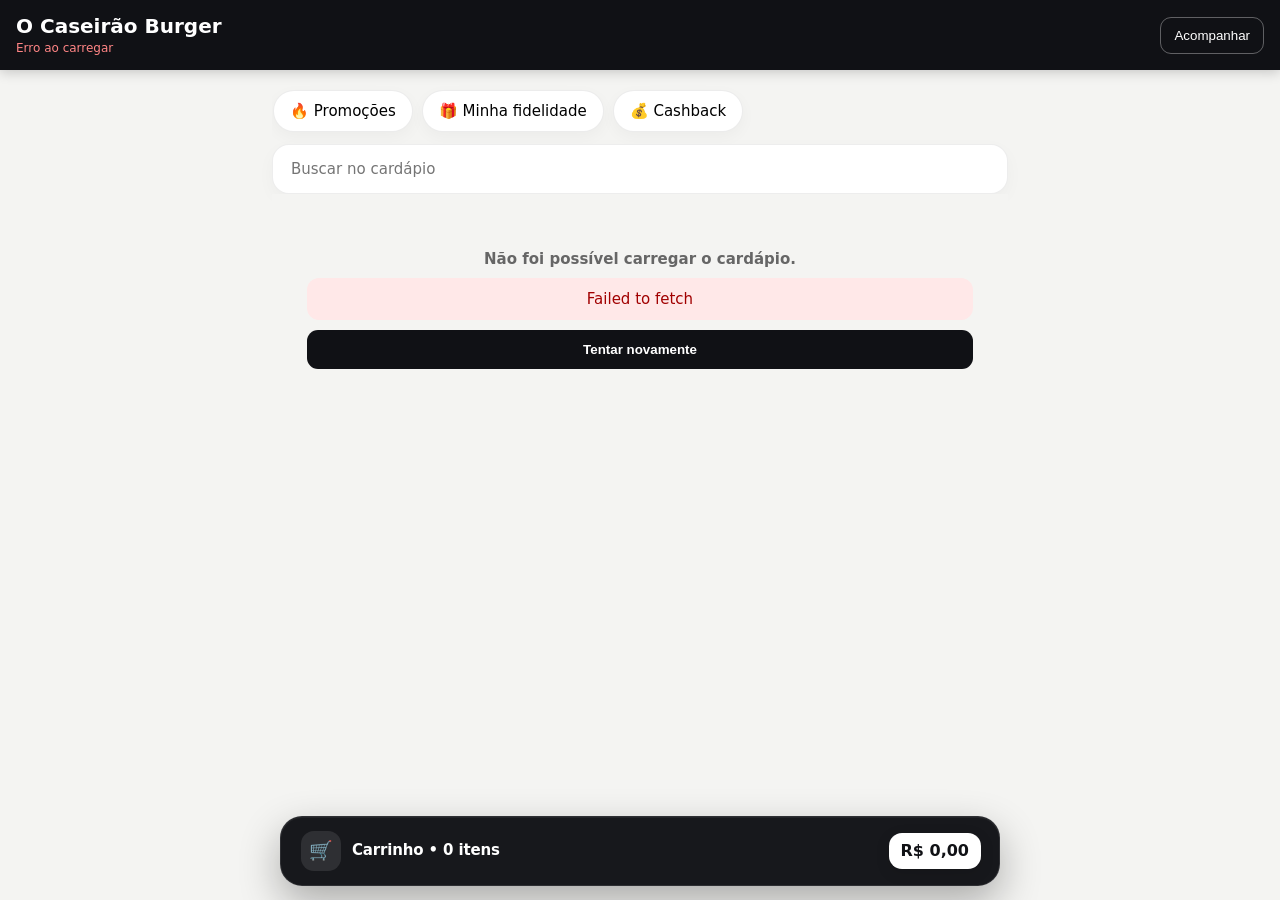
==== commit 7f8ef8c0: "Add files via upload" ====
--- a/Index.html
+++ b/Index.html
@@ -1,895 +1,16 @@
-<!doctype html>
-<html lang="pt-BR">
-<head>
-<meta charset="utf-8">
-<meta name="viewport" content="width=device-width,initial-scale=1,viewport-fit=cover">
-<meta name="theme-color" content="#ffffff">
-<meta name="caseirao-build" content="2026-09-10-premium-interface-v2">
-<meta name="description" content="Cardápio, pedidos e acompanhamento do O Caseirão Burger.">
-<meta name="mobile-web-app-capable" content="yes">
-<meta name="apple-mobile-web-app-capable" content="yes">
-<meta name="apple-mobile-web-app-status-bar-style" content="black-translucent">
-<meta name="apple-mobile-web-app-title" content="Caseirão">
-<link rel="icon" href="data:image/svg+xml,%3Csvg xmlns='http://www.w3.org/2000/svg' viewBox='0 0 64 64'%3E%3Crect width='64' height='64' rx='14' fill='%230b0d10'/%3E%3Ctext x='32' y='45' font-size='38' text-anchor='middle'%3E🍔%3C/text%3E%3C/svg%3E">
-<title>O Caseirão Burger</title>
-<style>
-:root{--bg:#0b0d10;--panel:#12151a;--panel2:#181c22;--line:#2a2f38;--txt:#f7f7f8;--muted:#9da4ae;--brand:#c95116;--brand-text:#fff;--danger:#ff5a5f;--ok:#2ecc71;--blue:#4da3ff;--r:18px}
-*{box-sizing:border-box}html,body{margin:0;background:var(--bg);color:var(--txt);font-family:Inter,ui-sans-serif,system-ui,-apple-system,Segoe UI,Roboto,Arial,sans-serif}button,input,select,textarea{font:inherit}button{cursor:pointer}body{min-height:100vh;padding-bottom:92px}.hide{display:none!important}
-.top{position:sticky;top:0;z-index:30;background:rgba(11,13,16,.96);backdrop-filter:blur(14px);border-bottom:1px solid var(--line)}.topin{max-width:980px;margin:auto;padding:16px 18px 14px;display:flex;gap:12px;align-items:center}.brand{min-width:0;flex:1}.brand h1{margin:0;font-size:21px;line-height:1.15}.status{font-size:13px;color:var(--muted);margin-top:4px}.status.open{color:#7ee2a8}.status.closed{color:#ff8b8e}.headbtn{border:1px solid var(--line);background:#20252d;color:#fff;border-radius:13px;padding:11px 13px;font-weight:800}
-.wrap{max-width:980px;margin:auto;padding:16px 18px 28px}.banner{background:linear-gradient(135deg,#302208,#18140c);border:1px solid #5b430f;border-radius:var(--r);padding:14px 16px;margin-bottom:14px;font-weight:800}.search{width:100%;padding:15px 16px;border:1px solid var(--line);border-radius:15px;background:#111419;color:#fff;outline:none}.cats{display:flex;gap:8px;overflow:auto;padding:12px 0 4px;scrollbar-width:none}.cats::-webkit-scrollbar{display:none}.chip{white-space:nowrap;border:1px solid var(--line);background:#15191f;color:#d8dce2;border-radius:999px;padding:9px 12px;font-size:13px;font-weight:800}.chip.on{background:var(--brand);border-color:var(--brand);color:var(--brand-text)}.grid{display:grid;grid-template-columns:repeat(2,minmax(0,1fr));gap:12px;margin-top:12px}.card{border:1px solid var(--line);background:var(--panel);border-radius:17px;overflow:hidden;display:flex;flex-direction:column;min-width:0}.pic{aspect-ratio:4/3;background:#1a1f26;display:grid;place-items:center;color:#6e7681;font-weight:900;overflow:hidden}.pic img{width:100%;height:100%;object-fit:cover;display:block}.pc{padding:13px;display:flex;flex-direction:column;gap:8px;flex:1}.name{font-weight:900;font-size:16px}.desc{font-size:12px;color:var(--muted);line-height:1.35;min-height:32px}.price{font-weight:950;font-size:17px}.old{color:#777;text-decoration:line-through;font-size:12px;margin-right:5px}.add{border:0;background:var(--brand);color:var(--brand-text);font-weight:950;padding:11px 12px;border-radius:12px;margin-top:auto}.empty{grid-column:1/-1;border:1px dashed var(--line);border-radius:16px;padding:28px;text-align:center;color:var(--muted)}
-.cartbar{position:fixed;z-index:35;left:0;right:0;bottom:0;padding:10px 14px calc(10px + env(safe-area-inset-bottom));background:linear-gradient(180deg,transparent,#0b0d10 28%)}.cartbtn{max-width:980px;margin:auto;width:100%;display:flex;justify-content:space-between;align-items:center;border:0;background:var(--brand);color:var(--brand-text);border-radius:15px;padding:15px 17px;font-weight:950;box-shadow:0 9px 30px rgba(201,81,22,.24)}
-.overlay{position:fixed;z-index:80;inset:0;background:rgba(0,0,0,.7);display:flex;align-items:flex-end;justify-content:center}.sheet{width:100%;max-width:760px;max-height:92vh;overflow:auto;background:#0f1216;border:1px solid var(--line);border-radius:24px 24px 0 0;padding:18px 18px calc(20px + env(safe-area-inset-bottom))}.sheet.full{max-width:1040px;height:96vh;max-height:96vh}.sheeth{display:flex;gap:10px;align-items:center;position:sticky;top:-18px;background:#0f1216;padding:16px 0 10px;z-index:3}.sheeth h2{margin:0;flex:1;font-size:21px}.x{border:1px solid var(--line);background:#1a1e25;color:#fff;border-radius:12px;width:42px;height:42px;font-size:20px}.row{display:grid;grid-template-columns:1fr 1fr;gap:10px}.field{display:flex;flex-direction:column;gap:6px;margin:10px 0}.field label{font-size:12px;color:#b3bac4;font-weight:800}.in,.sel,.ta{width:100%;border:1px solid var(--line);background:#14181e;color:#fff;border-radius:13px;padding:13px 14px;outline:none}.ta{min-height:82px;resize:vertical}.seg{display:grid;grid-template-columns:repeat(3,1fr);gap:8px;margin:10px 0}.seg button{border:1px solid var(--line);background:#171b21;color:#dfe3e8;border-radius:12px;padding:11px 8px;font-weight:850}.seg button.on{background:#fff;color:#111;border-color:#fff}.lineitem{display:flex;gap:10px;align-items:center;padding:12px 0;border-bottom:1px solid #20252c}.lineitem .grow{flex:1;min-width:0}.qty{display:flex;align-items:center;gap:7px}.qty button{width:33px;height:33px;border:1px solid var(--line);border-radius:10px;background:#1c2128;color:#fff;font-weight:900}.sum{margin-top:12px;padding:13px 0;border-top:1px solid var(--line)}.sumrow{display:flex;justify-content:space-between;gap:10px;padding:5px 0;color:#ccd1d7}.sumrow.total{font-size:19px;font-weight:950;color:#fff}.primary{width:100%;border:0;background:var(--brand);color:var(--brand-text);border-radius:13px;padding:14px 15px;font-weight:950}.secondary{width:100%;border:1px solid var(--line);background:#1b2027;color:#fff;border-radius:13px;padding:13px 15px;font-weight:900}.danger{background:#32191b!important;color:#ff8d91!important;border-color:#623035!important}.okbtn{background:#12311f!important;color:#84efae!important;border-color:#235b3a!important}.notice{padding:11px 12px;border:1px solid #314057;background:#151d29;border-radius:12px;color:#bdd5ff;font-size:13px}.err{padding:11px 12px;border:1px solid #603036;background:#2b171a;border-radius:12px;color:#ffacaf;font-size:13px}.success{padding:11px 12px;border:1px solid #245c39;background:#13291c;border-radius:12px;color:#98efb7;font-size:13px}
-.addon{display:flex;gap:10px;align-items:center;border:1px solid var(--line);border-radius:12px;padding:11px;margin:8px 0}.addon input{width:19px;height:19px}.addon .grow{flex:1}.trackbox{border:1px solid var(--line);border-radius:14px;padding:14px;background:#15191f}.timeline{margin-top:12px}.step{display:flex;gap:10px;padding:8px 0}.dot{width:12px;height:12px;border-radius:50%;margin-top:4px;background:#3a414b}.dot.done{background:var(--brand)}
-.loginbox{max-width:430px;margin:48px auto}.admbar{display:flex;gap:8px;overflow:auto;padding-bottom:10px;scrollbar-width:none}.admbar button{white-space:nowrap;border:1px solid var(--line);background:#171b21;color:#d8dce2;border-radius:11px;padding:10px 12px;font-weight:850}.admbar button.on{background:var(--brand);color:var(--brand-text);border-color:var(--brand)}.admgrid{display:grid;grid-template-columns:repeat(4,minmax(0,1fr));gap:10px}.metric{border:1px solid var(--line);background:#15191f;border-radius:14px;padding:13px}.metric b{font-size:22px}.metric span{display:block;color:var(--muted);font-size:11px;margin-top:4px}.order{border:1px solid var(--line);background:#14181e;border-radius:15px;padding:14px;margin:10px 0}.ordertop{display:flex;gap:8px;align-items:center}.badge{border:1px solid var(--line);border-radius:999px;padding:6px 8px;font-size:11px;font-weight:900;text-transform:uppercase}.orderactions{display:flex;gap:7px;flex-wrap:wrap;margin-top:10px}.orderactions button{border:1px solid var(--line);background:#20252d;color:#fff;border-radius:10px;padding:8px 10px;font-size:12px;font-weight:850}.tableitem{border:1px solid var(--line);background:#14181e;border-radius:14px;padding:12px;margin:9px 0;display:flex;gap:10px;align-items:center}.tableitem .grow{flex:1;min-width:0}.mini{font-size:12px;color:var(--muted)}.twoBtns{display:grid;grid-template-columns:1fr 1fr;gap:9px}.editbtn{border:1px solid var(--line);background:#20252d;color:#fff;border-radius:10px;padding:9px 10px;font-weight:850}.statuspill{display:inline-flex;align-items:center;gap:6px;border-radius:999px;padding:6px 9px;font-size:11px;font-weight:900;background:#20252d;color:#d9dee5}.green{color:#75e7a1}.red{color:#ff8b90}
-.statusBadge{border:1px solid transparent;border-radius:999px;padding:6px 9px;font-size:11px;font-weight:950;text-transform:uppercase;letter-spacing:.02em}.st-novo{background:#292d33;color:#eef1f4;border-color:#3c424b}.st-confirmado{background:#12321f;color:#8ff2b3;border-color:#275d3c}.st-preparando{background:#38290f;color:#ffd879;border-color:#6d5120}.st-pronto{background:#25234a;color:#c3bcff;border-color:#4f4a8c}.st-em_rota{background:#102d4a;color:#8ac8ff;border-color:#275d8d}.st-entregue{background:#103824;color:#91f3b8;border-color:#27704a}.st-cancelado{background:#43171b;color:#ff9ca0;border-color:#793036}
-.orderactions .statusAction{transition:.15s ease;border-width:1px}.orderactions .statusAction.selected{box-shadow:0 0 0 2px rgba(255,255,255,.16) inset,0 5px 18px rgba(0,0,0,.18);transform:translateY(-1px)}.orderactions .statusAction.st-confirmado.selected,.orderactions .statusAction.st-entregue.selected{background:#1f8a4c!important;color:#fff!important;border-color:#44c778!important}.orderactions .statusAction.st-preparando.selected{background:#9b6910!important;color:#fff!important;border-color:#d89b2e!important}.orderactions .statusAction.st-pronto.selected{background:#5d55b9!important;color:#fff!important;border-color:#8a83e5!important}.orderactions .statusAction.st-em_rota.selected{background:#1768a8!important;color:#fff!important;border-color:#4aa2e5!important}.orderactions .statusAction.st-cancelado.selected{background:#b4343b!important;color:#fff!important;border-color:#e5656b!important}
-.sectionTitle{margin:18px 0 8px;font-size:15px;font-weight:950;color:#e9edf2}.finishedOrder{opacity:.92}.storeControl{border:1px solid var(--line);background:linear-gradient(145deg,#151a20,#101419);border-radius:16px;padding:15px;margin:10px 0 14px}.storeState{display:flex;align-items:center;justify-content:space-between;gap:12px;margin-bottom:12px}.storeState b{font-size:22px}.storeNowBtn{width:100%;border:0;border-radius:13px;padding:15px;font-weight:950;font-size:15px}.storeNowBtn.openNow{background:#153b25;color:#9af2ba;border:1px solid #2f764b}.storeNowBtn.closeNow{background:#4a191d;color:#ffb3b6;border:1px solid #8b363c}.reportGrid{display:grid;grid-template-columns:repeat(2,minmax(0,1fr));gap:10px;margin:10px 0}.reportCard{border:1px solid var(--line);background:#15191f;border-radius:14px;padding:13px}.reportCard b{display:block;font-size:21px}.reportCard span{display:block;color:var(--muted);font-size:11px;margin-top:4px}.reportBreak{border:1px solid var(--line);background:#14181e;border-radius:14px;padding:12px;margin:10px 0}.reportRow{display:flex;justify-content:space-between;gap:12px;padding:7px 0;border-bottom:1px solid #242a31}.reportRow:last-child{border-bottom:0}.banner.hasimg{padding:0;overflow:hidden;position:relative;background:#151515;min-height:120px}.banner.hasimg img{width:100%;display:block;aspect-ratio:16/6;object-fit:cover}.bannerCaption{position:absolute;left:0;right:0;bottom:0;padding:28px 15px 13px;background:linear-gradient(180deg,transparent,rgba(0,0,0,.86));color:#fff;font-size:15px;font-weight:950;text-shadow:0 2px 7px #000}.bannerPreview{border:1px solid var(--line);border-radius:15px;overflow:hidden;background:#14181e;margin:10px 0}.bannerPreview img{width:100%;display:block;aspect-ratio:16/6;object-fit:cover}.orderToast{position:fixed;z-index:150;top:14px;left:50%;transform:translateX(-50%);width:min(92vw,460px);background:var(--brand);color:var(--brand-text);border-radius:15px;padding:14px 16px;font-weight:950;box-shadow:0 12px 40px rgba(0,0,0,.45);animation:toastIn .2s ease-out}@keyframes toastIn{from{transform:translate(-50%,-18px);opacity:0}to{transform:translate(-50%,0);opacity:1}}
-@media(max-width:640px){.orderInfoGrid{grid-template-columns:1fr}.printActions{grid-template-columns:1fr 1fr}.grid{grid-template-columns:1fr 1fr}.pc{padding:11px}.name{font-size:14px}.price{font-size:15px}.desc{min-height:0}.row{grid-template-columns:1fr}.admgrid{grid-template-columns:1fr 1fr}.topin{padding-left:14px;padding-right:14px}.wrap{padding-left:14px;padding-right:14px}.headbtn{padding:10px 11px;font-size:13px}}
-@media(max-width:370px){.grid{grid-template-columns:1fr}}
-
-.orderDetailed{border-color:#343b46;background:linear-gradient(145deg,#151a20,#11151a)}.orderNumber{font-size:20px;font-weight:950}.orderTime{font-size:11px;color:var(--muted);margin-top:4px}.orderInfoGrid{display:grid;grid-template-columns:repeat(2,minmax(0,1fr));gap:8px;margin-top:12px}.orderInfo{border:1px solid #262d36;background:#101419;border-radius:12px;padding:10px;min-width:0}.orderInfo span{display:block;color:#8f98a4;font-size:10px;font-weight:900;text-transform:uppercase;letter-spacing:.04em;margin-bottom:4px}.orderInfo b{display:block;font-size:13px;line-height:1.35;word-break:break-word}.orderInfo small{display:block;color:#c6ccd4;font-size:12px;line-height:1.4;margin-top:2px;word-break:break-word}.addressBoxAdmin,.notesBoxAdmin{border:1px solid #314057;background:#121a24;border-radius:12px;padding:10px 11px;margin-top:9px;font-size:12px;line-height:1.45}.addressBoxAdmin b,.notesBoxAdmin b{display:block;margin-bottom:3px;color:#fff}.orderItemsBox{border:1px solid var(--line);border-radius:13px;overflow:hidden;margin-top:10px}.orderItemRow{padding:10px 11px;border-bottom:1px solid #242a32;background:#11151a}.orderItemRow:last-child{border-bottom:0}.orderItemHead{display:flex;gap:8px;align-items:flex-start}.orderItemHead .grow{flex:1;min-width:0}.orderItemHead b{font-size:13px}.orderItemPrice{font-weight:950;white-space:nowrap}.orderAddonLine{font-size:11px;color:#c2c9d2;margin-top:4px;padding-left:10px}.orderItemNote{font-size:11px;color:#ffdc87;margin-top:5px}.orderTotalsBox{margin-top:10px;border-top:1px dashed #414852;padding-top:8px}.orderTotalLine{display:flex;justify-content:space-between;gap:10px;padding:3px 0;font-size:12px;color:#cdd3da}.orderTotalLine.grand{font-size:17px;color:#fff;font-weight:950;margin-top:3px}.orderMeta{font-size:10px;color:#78818d;margin-top:9px;line-height:1.45;word-break:break-all}.printActions{display:grid;grid-template-columns:1fr 1fr;gap:8px;margin-top:10px}.printActions button{border:1px solid #3a424d;background:#1d232b;color:#fff;border-radius:11px;padding:10px 8px;font-size:12px;font-weight:900}.printActions .bt{background:#132b3d;border-color:#285875;color:#a9ddff}.printerBar{border:1px solid #2e4659;background:#111d27;border-radius:14px;padding:11px;margin:10px 0}.printerBarTop{display:flex;gap:10px;align-items:center}.printerBarTop .grow{flex:1}.printerConnect{border:1px solid #326581;background:#153247;color:#bce7ff;border-radius:11px;padding:10px 12px;font-weight:900;font-size:12px}.printerState{font-size:11px;color:#a9b5c0;margin-top:6px;line-height:1.4}.printerState.connected{color:#8cecb1}.printerState.error{color:#ff9da1}
-
-
-.sheet.full{max-width:900px}.adminHead h2{margin:0}.adminSub{color:var(--muted);font-size:13px;margin-top:4px}.compactMetrics{grid-template-columns:repeat(3,1fr);margin-bottom:14px}.compactMetrics .metric span{font-size:12px;margin:0 0 6px}.orderToolbar{display:grid;grid-template-columns:2fr 1fr;gap:9px;margin:8px 0 16px}.sectionTitle{display:flex;align-items:center;gap:8px}.countPill{padding:4px 8px;border-radius:99px;background:#2a3038;font-size:12px}.cleanEmpty{display:flex;flex-direction:column;gap:5px}.orderDetailed{padding:0;overflow:hidden}.orderSummary{list-style:none;display:flex;align-items:center;justify-content:space-between;gap:10px;padding:14px;cursor:pointer}.orderSummary::-webkit-details-marker{display:none}.orderSummary:after{content:'›';font-size:24px;transform:rotate(90deg);color:#89929e}.orderDetailed[open]>.orderSummary:after{transform:rotate(-90deg)}.summaryMain{display:flex;align-items:center;gap:10px;min-width:0;flex:1}.summaryCustomer{display:flex;flex-direction:column;min-width:0}.summaryCustomer b{font-size:15px;overflow:hidden;text-overflow:ellipsis}.summaryCustomer span{font-size:12px;color:var(--muted)}.summaryRight{display:flex;flex-direction:column;align-items:flex-end;gap:6px}.orderBody{border-top:1px solid var(--line);padding:13px}.printActions{grid-template-columns:2fr 1fr}.mainPrint{background:var(--brand)!important;color:var(--brand-text)!important}.statusGrid{display:grid;grid-template-columns:repeat(3,1fr)}.manualProducts{max-height:310px;overflow:auto;border:1px solid var(--line);border-radius:14px}.manualProduct{display:flex;align-items:center;gap:10px;padding:11px;border-bottom:1px solid var(--line)}.manualProduct .grow{display:flex;flex-direction:column}.manualProduct span{font-size:12px;color:var(--muted)}.manualFooter{position:sticky;bottom:-20px;background:#0f1216;border-top:1px solid var(--line);padding:12px 0;display:grid;grid-template-columns:1fr 1.4fr;align-items:center;gap:12px}.manualFooter>div{display:flex;flex-direction:column}@media(max-width:640px){.sheet.full{height:100vh;max-height:100vh;border-radius:0}.compactMetrics{grid-template-columns:1fr 1fr}.storeMetric{grid-column:1/-1}.orderInfoGrid{grid-template-columns:1fr 1fr}}
-.whatsappAction{display:flex;align-items:center;justify-content:center;gap:8px;width:100%;margin-top:10px;padding:12px 14px;border:1px solid #39c66d;border-radius:12px;background:#128c4a;color:#fff;text-decoration:none;font-size:13px;font-weight:950}.whatsappAction:active{transform:translateY(1px)}.whatsappAction.disabled{pointer-events:none;opacity:.45;filter:grayscale(1)}
-.pixPaymentPanel{border:1px solid #2d6945;background:linear-gradient(145deg,#11271a,#0f1d16);border-radius:15px;padding:14px;margin:10px 0}.pixPaymentPanel.hide{display:none}.pixPaymentTitle{display:flex;align-items:center;gap:9px;font-weight:950;font-size:15px;color:#a4f4c0}.pixPaymentData{display:grid;gap:8px;margin-top:12px}.pixPaymentRow{display:flex;justify-content:space-between;align-items:flex-start;gap:12px;padding-bottom:8px;border-bottom:1px solid rgba(126,226,168,.14)}.pixPaymentRow:last-child{border:0;padding-bottom:0}.pixPaymentRow span{font-size:11px;color:#94bba3;text-transform:uppercase;font-weight:900}.pixPaymentRow b{font-size:12px;text-align:right;word-break:break-word}.pixKeyBox{display:grid;grid-template-columns:1fr auto;gap:8px;align-items:center;margin-top:12px;padding:9px;background:#0b1510;border:1px dashed #3b8557;border-radius:12px}.pixKeyBox code{font-family:ui-monospace,SFMono-Regular,Consolas,monospace;color:#fff;font-size:14px;word-break:break-all}.copyPixBtn{border:0;background:#2ecc71;color:#082712;border-radius:9px;padding:10px 12px;font-weight:950;font-size:12px}.pixWarning{margin-top:11px;padding:10px;border-radius:10px;background:#38290f;color:#ffdc87;font-size:12px;line-height:1.45}.pixCopied{color:#91f3b8;font-size:11px;font-weight:850;margin-top:7px;min-height:15px}
-.deliveryAction{text-decoration:none;display:flex;align-items:center;justify-content:center;width:100%;margin-top:8px;padding:12px 14px;border:1px solid #3477a8;border-radius:12px;background:#123552;color:#b9e2ff;font-size:13px;font-weight:950}.deliveryMap{width:100%;height:330px;border:1px solid var(--line);border-radius:14px;background:#101419}.locationState{border:1px solid #2e4659;background:#111d27;border-radius:13px;padding:12px;margin:10px 0}.locationState strong{display:block;margin-bottom:4px}.locationButtons{display:grid;grid-template-columns:1fr 1fr;gap:8px;margin-top:10px}.locationButtons button,.locationButtons a{display:flex;align-items:center;justify-content:center;border-radius:12px;padding:12px;text-decoration:none;font-weight:900;font-size:13px}.driverScreen{max-width:560px;margin:auto}.driverPulse{width:16px;height:16px;border-radius:50%;background:#2ecc71;box-shadow:0 0 0 0 rgba(46,204,113,.55);animation:driverPulse 1.8s infinite}@keyframes driverPulse{70%{box-shadow:0 0 0 12px rgba(46,204,113,0)}100%{box-shadow:0 0 0 0 rgba(46,204,113,0)}}
-.trackingQuick{border:1px solid #2f8ac4;background:#12517a;color:#fff;border-radius:9px;padding:7px 9px;font-size:10px;font-weight:950;white-space:nowrap}
-@media(max-width:640px){.deliveryMap{height:290px}.locationButtons{grid-template-columns:1fr}}
-.proToolbar{display:grid;grid-template-columns:1.6fr 1fr;gap:9px;margin:10px 0 14px}.proFilters{display:flex;gap:7px;overflow:auto;padding-bottom:5px}.proFilters button{white-space:nowrap;border:1px solid var(--line);background:#171b21;color:#d8dce2;border-radius:10px;padding:9px 11px;font-size:12px;font-weight:850}.proFilters button.on{background:var(--brand);border-color:var(--brand);color:var(--brand-text)}.waitBadge{display:inline-flex;margin-top:5px;padding:4px 7px;border-radius:7px;background:#242a32;color:#bac2cc;font-size:10px;font-weight:900}.waitBadge.late{background:#451a1d;color:#ff9da1}.kitchenGrid{display:grid;grid-template-columns:repeat(2,minmax(0,1fr));gap:10px}.kitchenCard{border:1px solid var(--line);border-left:5px solid var(--brand);background:#14181e;border-radius:14px;padding:13px}.kitchenCard.late{border-left-color:var(--danger)}.kitchenItems{font-size:15px;line-height:1.55;margin:10px 0}.kitchenNote{background:#38290f;color:#ffd879;border-radius:9px;padding:8px;font-size:12px}.financeGrid{display:grid;grid-template-columns:repeat(3,minmax(0,1fr));gap:9px}.financeCard{border:1px solid var(--line);background:linear-gradient(145deg,#171c22,#111419);border-radius:14px;padding:13px}.financeCard span{display:block;color:var(--muted);font-size:11px}.financeCard b{display:block;font-size:19px;margin-top:5px}.rankRow{display:grid;grid-template-columns:1fr auto;gap:12px;padding:10px 0;border-bottom:1px solid var(--line)}.rankRow:last-child{border:0}.checkoutSteps{display:flex;gap:6px;margin:2px 0 14px}.checkoutSteps span{height:4px;flex:1;border-radius:9px;background:#303640}.checkoutSteps span.on{background:var(--brand)}.trustline{display:flex;justify-content:center;gap:14px;flex-wrap:wrap;color:var(--muted);font-size:11px;margin:10px 0}.fieldError{color:#ff9da1;font-size:11px;margin-top:3px}.qtyHero{display:grid;grid-template-columns:44px 1fr 44px;gap:8px;align-items:center;margin:12px 0}.qtyHero button{height:44px;border:1px solid var(--line);background:#20252d;color:#fff;border-radius:12px;font-size:20px;font-weight:900}.qtyHero b{text-align:center;font-size:20px}.gpsFill{margin-top:8px}.adminLogout{width:auto!important;padding:9px 12px!important}.operationHint{border-left:4px solid var(--brand);padding:10px 12px;background:#211b0e;border-radius:0 10px 10px 0;color:#e8d39e;font-size:12px;margin:10px 0}.srOnly{position:absolute;width:1px;height:1px;padding:0;margin:-1px;overflow:hidden;clip:rect(0,0,0,0);white-space:nowrap;border:0}@media(max-width:640px){.kitchenGrid,.financeGrid{grid-template-columns:1fr}.proToolbar{grid-template-columns:1fr}.admbar{position:sticky;top:54px;z-index:4;background:#0f1216;padding-top:8px}.orderSummary{align-items:flex-start}.summaryRight{max-width:46%}}
-.loyaltyBox{border:1px solid #78401f;background:linear-gradient(145deg,#2a170e,#16120f);border-radius:15px;padding:14px;margin:12px 0}.loyaltyTitle{display:flex;justify-content:space-between;gap:10px;align-items:center}.loyaltyTitle b{font-size:16px}.loyaltyCount{color:#ffb58a;font-weight:950}.loyaltyTrack{height:10px;background:#34241c;border-radius:99px;overflow:hidden;margin:11px 0 8px}.loyaltyFill{height:100%;background:linear-gradient(90deg,#9d3710,var(--brand));border-radius:99px}.loyaltyReward{border-color:#34734b;background:linear-gradient(145deg,#14301f,#101b14)}.loyaltyReward .loyaltyCount{color:#8ff2b3}.loyaltyCard{border:1px solid var(--line);background:#14181e;border-radius:14px;padding:13px;margin:9px 0}.loyaltyCardTop{display:flex;align-items:flex-start;gap:10px}.loyaltyCardTop .grow{flex:1;min-width:0}.loyaltyCardTop b{display:block}.loyaltyActions{display:flex;align-items:center;gap:9px;margin-top:11px}.loyaltyActions .primary{width:auto;padding:10px 12px}.rewardBadge{display:inline-flex;padding:6px 9px;border-radius:999px;background:#153b25;color:#9af2ba;border:1px solid #2f764b;font-size:11px;font-weight:950}
-.quicknav{display:flex;gap:8px;overflow:auto;padding:11px 0 1px;scrollbar-width:none}.quicknav::-webkit-scrollbar{display:none}.quickbtn{flex:1;min-width:max-content;border:1px solid var(--line);background:#171b21;color:#e5e9ee;border-radius:12px;padding:10px 12px;font-size:12px;font-weight:900}.quickbtn:active{transform:translateY(1px)}.modalNav{display:flex;gap:8px;margin-bottom:7px}.modalNav button{width:auto;border:1px solid var(--line);background:#191e25;color:#e7ebef;border-radius:10px;padding:8px 11px;font-size:12px;font-weight:900}.appToast{position:fixed;z-index:300;left:50%;bottom:92px;transform:translateX(-50%);width:min(92vw,440px);border:1px solid #39414b;background:#20262e;color:#fff;border-radius:13px;padding:12px 14px;box-shadow:0 14px 40px rgba(0,0,0,.45);font-size:13px;font-weight:850;animation:toastUp .22s ease-out}.appToast.ok{border-color:#31734b;background:#153421}.appToast.err{border-color:#864047;background:#431d22}.appToast.info{border-color:#7b4728;background:#321c10}@keyframes toastUp{from{opacity:0;transform:translate(-50%,12px)}to{opacity:1;transform:translate(-50%,0)}}.loadingBar{position:fixed;z-index:400;top:0;left:0;height:3px;width:35%;background:var(--brand);box-shadow:0 0 14px rgba(201,81,22,.7);animation:loadingMove 1s infinite ease-in-out}.loadingBar.hide{display:none}@keyframes loadingMove{0%{transform:translateX(-110%)}100%{transform:translateX(390%)}}button:disabled{cursor:not-allowed;opacity:.55}.cartThumb{width:58px;height:58px;flex:0 0 58px;border-radius:10px;object-fit:cover;background:#252a31}.cartLine{align-items:flex-start}.cartDetails{display:flex;gap:10px;min-width:0;flex:1}.cartBreakdown{border:1px solid var(--line);background:#11151a;border-radius:13px;padding:11px;margin:10px 0}.installSteps{display:grid;gap:9px;margin:12px 0}.installStep{display:flex;gap:10px;align-items:flex-start;border:1px solid var(--line);background:#15191f;border-radius:12px;padding:11px}.installStep b{display:grid;place-items:center;flex:0 0 27px;height:27px;border-radius:50%;background:var(--brand);color:#fff}.skeleton{position:relative;overflow:hidden;background:#181d23}.skeleton:after{content:'';position:absolute;inset:0;transform:translateX(-100%);background:linear-gradient(90deg,transparent,rgba(255,255,255,.07),transparent);animation:shimmer 1.25s infinite}@keyframes shimmer{100%{transform:translateX(100%)}}
-/* Responsividade reforçada: celular pequeno, celular, tablet e computador */
-html,body{max-width:100%;overflow-x:hidden}img,svg,video,iframe{max-width:100%}.topin,.wrap,.cartbtn{width:100%;max-width:1180px}.sheet.full{max-width:1120px}.card,.field,.grow,.orderInfo{min-width:0}.in,.sel,.ta,button{max-width:100%}
-@media(min-width:700px){.grid{grid-template-columns:repeat(3,minmax(0,1fr))}.banner.hasimg img,.bannerPreview img{aspect-ratio:16/5}.wrap{padding-top:20px}.sheet{padding-left:24px;padding-right:24px}}
-@media(min-width:1050px){.grid{grid-template-columns:repeat(4,minmax(0,1fr))}.topin{padding-left:24px;padding-right:24px}.wrap{padding-left:24px;padding-right:24px}.banner.hasimg img,.bannerPreview img{aspect-ratio:16/4}}
-@media(max-width:480px){.topin{display:grid;grid-template-columns:1fr auto auto;gap:8px;padding:12px 12px 11px}.brand{grid-column:1/-1}.brand h1{font-size:20px}.headbtn{padding:9px 11px}.wrap{padding:12px 12px 24px}.banner{border-radius:15px;margin-bottom:12px}.banner.hasimg img{aspect-ratio:16/7}.grid{gap:10px}.cartbar{padding-left:10px;padding-right:10px}.cartbtn{padding:14px}.sheet{padding-left:14px;padding-right:14px}.sheeth{gap:7px}.sheeth h2{font-size:19px}.twoBtns,.manualFooter,.locationButtons{grid-template-columns:1fr}.printActions{grid-template-columns:1fr 1fr}.statusGrid{grid-template-columns:repeat(2,minmax(0,1fr))}.loyaltyTitle,.loyaltyCardTop{flex-wrap:wrap}}
-@media(max-width:360px){.grid{grid-template-columns:1fr}.seg{grid-template-columns:1fr}.seg button{padding:10px}.printActions{grid-template-columns:1fr}.compactMetrics,.admgrid,.orderInfoGrid,.reportGrid{grid-template-columns:1fr}.cartbtn{font-size:14px}.loyaltyActions .primary{width:100%}}
-
-/* CASEIRÃO PREMIUM UI — identidade, profundidade e acabamento de aplicativo */
-:root{--bg:#090a0c;--panel:#121316;--panel2:#191b20;--line:#292b31;--txt:#f8f5ef;--muted:#aaa59d;--brand:#e76620;--brand-2:#ff873f;--brand-deep:#a9380e;--gold:#f4b45f;--shadow:0 18px 55px rgba(0,0,0,.34);--shadow-soft:0 8px 26px rgba(0,0,0,.22);--r:22px}
-html{scroll-behavior:smooth;background:#090a0c}body{background:radial-gradient(circle at 50% -180px,rgba(231,102,32,.13),transparent 430px),linear-gradient(180deg,#0c0d10 0,#090a0c 58%);letter-spacing:-.01em}
-body:before{content:'';position:fixed;inset:0;pointer-events:none;opacity:.18;background-image:linear-gradient(rgba(255,255,255,.018) 1px,transparent 1px),linear-gradient(90deg,rgba(255,255,255,.014) 1px,transparent 1px);background-size:28px 28px;mask-image:linear-gradient(to bottom,#000,transparent 70%)}
-button,.card,.tableitem,.metric,.financeCard,.quickbtn,.chip{transition:transform .18s ease,border-color .18s ease,background .18s ease,box-shadow .18s ease}button:focus-visible,input:focus-visible,select:focus-visible,textarea:focus-visible{outline:2px solid var(--brand-2);outline-offset:2px}.in:focus,.sel:focus,.ta:focus,.search:focus{border-color:rgba(255,135,63,.78);box-shadow:0 0 0 4px rgba(231,102,32,.11)}
-.top{background:rgba(9,10,12,.84);border-bottom:1px solid rgba(255,255,255,.075);box-shadow:0 8px 35px rgba(0,0,0,.18);backdrop-filter:blur(22px) saturate(135%)}.topin{padding-top:13px;padding-bottom:13px}.brand{display:grid;grid-template-columns:48px 1fr;column-gap:12px;align-items:center}.brandMark{grid-row:1/3;width:48px;height:48px;border-radius:15px;display:grid;place-items:center;background:linear-gradient(145deg,var(--brand-2),var(--brand-deep));color:#fff;font-size:21px;font-weight:1000;letter-spacing:-.08em;box-shadow:0 8px 24px rgba(231,102,32,.26),inset 0 1px rgba(255,255,255,.25);border:1px solid rgba(255,255,255,.15)}.brand h1{font-size:19px;font-weight:950;letter-spacing:-.035em}.status{grid-column:2;margin-top:2px;display:flex;align-items:center;gap:7px;font-size:11px;font-weight:750;letter-spacing:.02em}.status:before{content:'';width:7px;height:7px;border-radius:50%;background:currentColor;box-shadow:0 0 0 4px color-mix(in srgb,currentColor 12%,transparent)}.headbtn{background:rgba(255,255,255,.045);border-color:rgba(255,255,255,.1);border-radius:12px;font-size:12px;letter-spacing:.01em}.headbtn:hover{background:#202126;border-color:#3c3f46;transform:translateY(-1px)}
-.wrap{padding-top:22px}.banner{border-color:rgba(244,180,95,.25);box-shadow:var(--shadow-soft)}.banner.hasimg{border-radius:24px;box-shadow:0 16px 46px rgba(0,0,0,.32);border-color:rgba(255,255,255,.09)}.banner.hasimg:after{content:'';position:absolute;inset:0;pointer-events:none;box-shadow:inset 0 0 0 1px rgba(255,255,255,.05)}.bannerCaption{font-size:17px;padding:46px 19px 17px;letter-spacing:-.02em}
-.search{height:52px;padding-left:46px;background-color:#141518;background-image:url("data:image/svg+xml,%3Csvg xmlns='http://www.w3.org/2000/svg' width='20' height='20' fill='none' stroke='%239f9a93' stroke-width='2' stroke-linecap='round'%3E%3Ccircle cx='9' cy='9' r='6'/%3E%3Cpath d='m14 14 4 4'/%3E%3C/svg%3E");background-repeat:no-repeat;background-position:17px center;border-color:rgba(255,255,255,.09);box-shadow:inset 0 1px rgba(255,255,255,.025),0 8px 22px rgba(0,0,0,.14)}.search::placeholder{color:#77746f}
-.quicknav{padding-top:12px;gap:9px}.quickbtn{background:linear-gradient(180deg,#18191d,#131417);border-color:rgba(255,255,255,.085);min-height:43px}.quickbtn:hover{border-color:#484a51;background:#1d1f24;transform:translateY(-1px)}.cats{padding:16px 0 5px;gap:9px}.chip{background:transparent;border-color:#313239;color:#b9b5ae;padding:10px 15px}.chip.on{background:linear-gradient(135deg,var(--brand-2),var(--brand-deep));border-color:transparent;box-shadow:0 7px 20px rgba(231,102,32,.24)}
-.grid{gap:16px;margin-top:16px}.card{position:relative;border-color:rgba(255,255,255,.085);background:linear-gradient(155deg,#17181c,#111215);border-radius:21px;box-shadow:0 12px 34px rgba(0,0,0,.18)}.card:hover{border-color:rgba(255,135,63,.36);box-shadow:0 18px 44px rgba(0,0,0,.3);transform:translateY(-3px)}.pic{background:#1b1c20;aspect-ratio:4/3}.pic img{transition:transform .42s cubic-bezier(.2,.7,.2,1),filter .25s ease}.card:hover .pic img{transform:scale(1.035);filter:saturate(1.06) contrast(1.02)}.pc{padding:15px;gap:9px}.name{font-size:17px;letter-spacing:-.025em}.desc{color:#9f9b94;line-height:1.45}.price{font-size:19px;color:#fff;letter-spacing:-.025em}.old{color:#7c7872}.add,.primary,.cartbtn{background:linear-gradient(135deg,var(--brand-2),var(--brand-deep));box-shadow:inset 0 1px rgba(255,255,255,.2),0 9px 24px rgba(190,63,14,.2)}.add{border-radius:11px;letter-spacing:.01em}.add:hover,.primary:hover,.cartbtn:hover{filter:brightness(1.08);transform:translateY(-1px)}
-.cartbar{padding-top:24px;background:linear-gradient(180deg,transparent,rgba(9,10,12,.96) 34%)}.cartbtn{min-height:58px;border:1px solid rgba(255,255,255,.15);border-radius:18px;font-size:15px;box-shadow:0 14px 42px rgba(180,55,10,.32),inset 0 1px rgba(255,255,255,.2)}
-.overlay{background:rgba(0,0,0,.76);backdrop-filter:blur(8px)}.sheet{background:linear-gradient(180deg,#15161a,#0e0f12);border-color:rgba(255,255,255,.1);box-shadow:0 -25px 80px rgba(0,0,0,.55);scrollbar-color:#414349 transparent}.sheeth{background:linear-gradient(180deg,#15161a 72%,rgba(21,22,26,.88));border-bottom:1px solid rgba(255,255,255,.05);margin:0 -2px 10px}.sheeth h2{letter-spacing:-.035em}.x{background:#202126;border-color:#34363d}.modalNav button,.secondary{background:#1a1b20;border-color:#303239}.in,.sel,.ta{background:#121317;border-color:#2c2e34}.field label{text-transform:uppercase;letter-spacing:.07em;font-size:10px;color:#a9a49c}.notice{background:#141c27;border-color:#293b54}.lineitem{border-color:#27282d}.cartBreakdown,.orderItemsBox{background:#0f1013;border-color:#292b31}.qty button{background:#202126}.seg{background:#101114;padding:5px;border-radius:15px;border:1px solid #282a30}.seg button{border:0;background:transparent}.seg button.on{background:#f4f1eb;color:#111;box-shadow:0 5px 16px rgba(0,0,0,.28)}
-.sheet.full{background:linear-gradient(160deg,#141519 0,#0d0e11 55%)}.adminHead{padding-bottom:5px}.adminHead h2{font-size:24px;letter-spacing:-.04em}.admbar{gap:6px;padding:7px 0 13px;border-bottom:1px solid rgba(255,255,255,.06)}.admbar button{background:transparent;border-color:transparent;color:#9c9993;padding:10px 12px}.admbar button:hover{background:#1b1c20;color:#fff}.admbar button.on{background:#f2eee7;color:#171717;border-color:#f2eee7;box-shadow:0 7px 20px rgba(0,0,0,.25)}.metric,.financeCard{position:relative;overflow:hidden;background:linear-gradient(145deg,#1b1c21,#121317);border-color:rgba(255,255,255,.085);box-shadow:var(--shadow-soft)}.metric:before,.financeCard:before{content:'';position:absolute;left:0;top:0;bottom:0;width:3px;background:linear-gradient(var(--brand-2),var(--brand-deep))}.metric b,.financeCard b{letter-spacing:-.04em}.operationHint{border-left:0;border:1px solid rgba(244,180,95,.18);background:linear-gradient(135deg,rgba(231,102,32,.11),rgba(244,180,95,.045));color:#d9c7aa;border-radius:13px}.orderDetailed,.order,.tableitem,.kitchenCard,.reportBreak,.loyaltyCard,.storeControl{background:linear-gradient(145deg,#18191d,#111215);border-color:rgba(255,255,255,.085);box-shadow:0 8px 24px rgba(0,0,0,.14)}.orderDetailed[open]{border-color:rgba(231,102,32,.27);box-shadow:0 15px 36px rgba(0,0,0,.25)}.orderSummary{min-height:75px}.orderNumber{color:#fff}.orderBody{background:rgba(0,0,0,.13)}.orderInfo{background:#101114;border-color:#27292f}.sectionTitle{font-size:16px;letter-spacing:-.02em}.proFilters button{border-radius:999px;background:transparent}.proFilters button.on{background:linear-gradient(135deg,var(--brand-2),var(--brand-deep));box-shadow:0 6px 18px rgba(190,63,14,.18)}.kitchenCard{border-left-color:var(--brand)}.printerBar,.locationState{background:#111820}.loyaltyTrack{height:8px}.loyaltyFill{background:linear-gradient(90deg,var(--brand-deep),var(--brand-2),var(--gold))}.rewardBadge{box-shadow:0 5px 16px rgba(46,204,113,.1)}
-@media(min-width:760px){.sheet:not(.full){border-radius:26px;align-self:center;max-height:88vh}.overlay{align-items:center;padding:24px}.grid{gap:18px}.topin{min-height:76px}.wrap{padding-top:26px}}
-@media(max-width:640px){.topin{grid-template-columns:1fr auto auto}.brand{grid-column:auto;grid-template-columns:42px minmax(0,1fr);column-gap:10px}.brandMark{width:42px;height:42px;border-radius:13px;font-size:18px}.brand h1{font-size:17px}.status{font-size:10px}.headbtn{font-size:11px;padding:9px 10px}.grid{gap:11px}.card{border-radius:17px}.pc{padding:12px}.name{font-size:14px}.desc{font-size:11px}.price{font-size:16px}.add{padding:10px 8px}.sheet.full{border-radius:0}.admbar{top:0;background:rgba(14,15,18,.94);backdrop-filter:blur(18px)}.compactMetrics{gap:8px}.metric{padding:12px}.metric b{font-size:19px}}
-@media(max-width:400px){.brand h1{white-space:nowrap;overflow:hidden;text-overflow:ellipsis}.topin{padding-left:10px;padding-right:10px;gap:6px}.headbtn{padding:8px 9px}.quickbtn{font-size:11px;padding:9px}.banner.hasimg{border-radius:18px}}
-@media(prefers-reduced-motion:reduce){*,*:before,*:after{scroll-behavior:auto!important;animation-duration:.01ms!important;transition-duration:.01ms!important}}
-.couponRow{display:grid;grid-template-columns:1fr auto;gap:8px}.couponRow button{width:auto}.etaCard{display:flex;flex-direction:column;gap:4px;border:1px solid #6a4823;background:linear-gradient(135deg,#2e1c0d,#18120d);padding:12px;border-radius:12px;margin-bottom:10px;color:#ffd18f}.etaCard span{font-size:12px;color:#e5c49a}.discountLine{color:#8df0b1}.soldOut{opacity:.58;filter:grayscale(.35)}.soldOut .pic{position:relative}.soldOut .pic:after{content:'ESGOTADO';position:absolute;inset:auto 8px 8px;background:#8f282d;color:#fff;border-radius:8px;padding:7px;text-align:center;font-weight:950}.opsOrder{margin-top:12px;padding-top:10px;border-top:1px solid var(--line)}
-@media(max-width:520px){.couponRow{grid-template-columns:1fr}.couponRow button{width:100%}}
-</style>
-<style id="liveClockHeaderFix">
-.brandMetaRow{grid-column:2!important;display:flex!important;align-items:center!important;justify-content:flex-start!important;gap:6px!important;min-width:0!important;white-space:nowrap}
-.brandMetaRow .status{grid-column:auto!important;margin:2px 0 0!important;flex:0 1 auto!important}
-.liveClock{display:inline-flex!important;align-items:center!important;margin:2px 0 0 1px!important;color:#8b9097!important;font-size:9px!important;line-height:1!important;font-weight:700!important;letter-spacing:.02em!important;font-variant-numeric:tabular-nums;white-space:nowrap}
-.liveClock:before{content:'•';margin-right:6px;color:#b0b4b9;font-size:8px}
-</style>
-</head>
-<body>
-<header class="top"><div class="topin"><div class="brand"><div class="brandMark" aria-hidden="true">CB</div><h1 id="storeName">O Caseirão Burger</h1><div class="brandMetaRow"><div id="storeStatus" class="status">Carregando cardápio...</div><time id="liveClock" class="liveClock" aria-label="Horário atual">--:--:--</time></div></div><button class="headbtn" id="trackBtn">Acompanhar</button></div></header>
-<main class="wrap">
-<div id="banner" class="banner hide"></div>
-<input id="search" class="search" placeholder="Buscar no cardápio" autocomplete="off">
-<nav class="quicknav" aria-label="Atalhos"><button id="homeBtn" class="quickbtn">⌂ Início</button><button id="promotionsBtn" class="quickbtn promoQuick">🔥 Promoções</button><button id="loyaltyBtn" class="quickbtn">★ Minha fidelidade</button><button id="installBtn" class="quickbtn">↓ Instalar</button></nav>
-<div id="cats" class="cats"></div>
-<div id="products" class="grid"><div class="card skeleton" aria-label="Carregando"><div class="pic"></div><div class="pc"><div class="name">Carregando...</div><div class="desc">Preparando o cardápio</div></div></div><div class="card skeleton" aria-hidden="true"><div class="pic"></div><div class="pc"><div class="name">&nbsp;</div><div class="desc">&nbsp;</div></div></div></div>
-<footer class="siteFooter">© 2026 O Caseirão Burger — Todos os direitos reservados.</footer>
+<!doctype html><html lang="pt-BR"><head>
+<meta charset="utf-8"><meta name="viewport" content="width=device-width,initial-scale=1,viewport-fit=cover">
+<meta name="theme-color" content="#101115"><meta name="description" content="O Caseirão Burger - pedidos online">
+<title>O Caseirão Burger</title><link rel="manifest" href="./manifest.webmanifest">
+<link rel="stylesheet" href="./css/app.css?v=2.3.2"><script defer src="./js/app.js?v=2.4.0"></script>
+</head><body>
+<header class="top"><div><h1 id="storeName">O Caseirão Burger</h1><span id="storeStatus">Carregando cardápio…</span></div><button id="trackBtn" class="ghost">Acompanhar</button></header>
+<main>
+<section id="banner" class="banner hidden"></section>
+<section id="bestSection" class="best hidden"><div class="bestHead"><div><b>🔥 Mais pedidos</b><small>Os queridinhos do Caseirão</small></div><span id="bestCash"></span></div><div id="bestTrack" class="bestTrack"></div></section>
+<section class="quick"><button id="promoBtn">🔥 Promoções</button><button id="loyaltyBtn">🎁 Minha fidelidade</button><button id="cashbackBtn">💰 Cashback</button><button id="installBtn" class="hidden">⬇ Instalar</button></section>
+<input id="search" class="search" placeholder="Buscar no cardápio" autocomplete="off"><nav id="cats" class="cats"></nav>
+<section id="products" class="products"><div class="loading">Carregando produtos…</div></section>
 </main>
-<div class="cartbar"><button id="cartBtn" class="cartbtn"><span style="display:flex;align-items:center;gap:11px;min-width:0"><svg viewBox="0 0 24 24" width="25" height="25" fill="none" stroke="currentColor" stroke-width="2" stroke-linecap="round" stroke-linejoin="round" aria-hidden="true" style="flex:0 0 25px;filter:drop-shadow(0 3px 5px rgba(0,0,0,.2))"><path d="M3 3h2l2.25 11.2a2 2 0 0 0 2 1.6h7.8a2 2 0 0 0 1.95-1.55L20.5 7H6.1"/><circle cx="9.5" cy="20" r="1.25" fill="currentColor" stroke="none"/><circle cx="17.5" cy="20" r="1.25" fill="currentColor" stroke="none"/></svg><span id="cartLabel">Carrinho • 0 itens</span></span><span id="cartTotal">R$ 0,00</span></button></div>
-<div id="modalRoot"></div>
-<div id="loadingBar" class="loadingBar hide" aria-hidden="true"></div>
-<script>
-(()=>{
-'use strict';
-const FN='https://jhvtjhjzlljqfzdccrxc.supabase.co/functions/v1/';
-const $=s=>document.querySelector(s), fmt=v=>Number(v||0).toLocaleString('pt-BR',{style:'currency',currency:'BRL'}), esc=s=>String(s??'').replace(/[&<>\"']/g,m=>({'&':'&amp;','<':'&lt;','>':'&gt;','\"':'&quot;',"'":'&#039;'}[m]));
-let data={settings:{},products:[],neighborhoods:[],addons:[],product_addons:[],coupons:[]},cart=[],cat='Todos',search='',orderType='delivery',admin=null,adminTab='pedidos';
-let audioCtx=null,orderWatcher=null,knownOrderIds=new Set();
-let btDevice=null,btWriteChar=null,btPrinterName='',deliveryPoll=null,driverWatch=null,driverWakeLock=null,driverGpsTimer=null,driverVisibilityHandler=null,driverSending=false;
-function unlockOrderSound(){try{const AC=window.AudioContext||window.webkitAudioContext;if(!AC)return;if(!audioCtx)audioCtx=new AC();if(audioCtx.state==='suspended')audioCtx.resume()}catch{}}
-function playOrderSound(){try{unlockOrderSound();if(audioCtx){const now=audioCtx.currentTime;[880,1175,880].forEach((f,i)=>{const o=audioCtx.createOscillator(),g=audioCtx.createGain();o.type='sine';o.frequency.value=f;g.gain.setValueAtTime(0.0001,now+i*.22);g.gain.exponentialRampToValueAtTime(.22,now+i*.22+.02);g.gain.exponentialRampToValueAtTime(.0001,now+i*.22+.18);o.connect(g);g.connect(audioCtx.destination);o.start(now+i*.22);o.stop(now+i*.22+.2)})}}catch{}try{navigator.vibrate?.([260,120,260])}catch{}}
-function showOrderToast(o){document.querySelector('.orderToast')?.remove();const t=document.createElement('div');t.className='orderToast';t.textContent=`🔔 NOVO PEDIDO #${o.order_number} • ${o.customer_name||'Cliente'} • ${fmt(o.total)}`;document.body.appendChild(t);setTimeout(()=>t.remove(),7000)}
-function startOrderWatcher(){if(orderWatcher)clearInterval(orderWatcher);knownOrderIds=new Set((admin?.orders||[]).map(o=>o.id));orderWatcher=setInterval(checkNewOrders,8000)}
-async function checkNewOrders(){if(!sessionStorage.getItem('caseirao_admin_pin'))return;try{const fresh=await adminCall('snapshot');const novos=(fresh.orders||[]).filter(o=>!knownOrderIds.has(o.id)&&o.source!=='manual');(fresh.orders||[]).forEach(o=>knownOrderIds.add(o.id));admin=fresh;if(novos.length){playOrderSound();showOrderToast(novos[0]);const box=$('#admContent');if(box&&adminTab==='pedidos')renderOrders(box)}}catch{}}
-const modalRoot=$('#modalRoot');
-async function api(slug,opts={}){const r=await fetch(FN+slug,{cache:'no-store',...opts});let j={};try{j=await r.json()}catch{}if(!r.ok||j.error)throw new Error(j.error||j.detail||('Erro '+r.status));return j}
-async function loyaltyStatus(trackingCodeOrPhone,phone){const customerPhone=phone||trackingCodeOrPhone;return api('loyalty-status',{method:'POST',headers:{'Content-Type':'application/json'},body:JSON.stringify({phone:customerPhone})})}
-async function loyaltyAdmin(action='snapshot',payload={}){const pin=sessionStorage.getItem('caseirao_admin_pin')||'';return api('loyalty-admin',{method:'POST',headers:{'Content-Type':'application/json'},body:JSON.stringify({pin,action,payload})})}
-function loyaltyTarget(source){const raw=source?.orders_required??source?.target??source?.loyalty_orders_required??source?.rule?.orders_required??data?.settings?.loyalty_orders_required??10;return Math.max(1,Math.min(100,Math.round(Number(raw)||10)))}
-function loyaltyHtml(l){const target=loyaltyTarget(l),progress=Math.max(0,Math.min(target,Number(l?.progress||0))),balance=Number(l?.reward_balance||0),remaining=Number.isFinite(Number(l?.remaining))?Math.max(0,Number(l.remaining)):Math.max(0,target-progress);return `<div class="loyaltyBox ${balance>0?'loyaltyReward':''}"><div class="loyaltyTitle"><b>${balance>0?'🎁 Brinde liberado!':'🍔 Fidelidade Caseirão'}</b><span class="loyaltyCount">${progress}/${target} pedidos</span></div><div class="loyaltyTrack"><div class="loyaltyFill" style="width:${Math.min(100,(progress/target)*100)}%"></div></div><div class="mini">${balance>0?`Você possui ${balance} ${balance===1?'brinde disponível':'brindes disponíveis'}. Avise a equipe ao receber o pedido.`:`Faltam ${remaining} ${remaining===1?'pedido':'pedidos'} para ganhar um brinde.`}</div></div>`}
-async function loadLoyalty(boxId,trackingCode,phone){const box=$('#'+boxId);if(!box)return;try{const result=await loyaltyStatus(trackingCode,phone);if(box)box.innerHTML=loyaltyHtml(result.loyalty)}catch{if(box)box.innerHTML=''}}
-async function catalog(){try{data=await api('catalog');renderCatalog()}catch(e){$('#storeStatus').textContent='Erro ao carregar';$('#storeStatus').className='status closed';$('#products').innerHTML=`<div class="empty"><b>Não foi possível carregar.</b><br>${esc(e.message)}<br><br><button class="secondary" onclick="location.reload()">Tentar novamente</button></div>`}}
-function priceOf(p){return Number(p.promo_price)>0?Number(p.promo_price):Number(p.price||0)}
-function allowedAddons(p){const ids=new Set(data.product_addons.filter(x=>x.product_id===p.id).map(x=>x.addon_id));return data.addons.filter(a=>a.active!==false&&ids.has(a.id))}
-function cartCount(){return cart.reduce((s,x)=>s+x.qty,0)}function cartSubtotal(){return cart.reduce((s,x)=>s+(priceOf(x.product)+x.addons.reduce((a,b)=>a+Number(b.price||0),0))*x.qty,0)}
-function renderCatalog(){const st=data.settings||{};$('#storeName').textContent=st.store_name||'O Caseirão Burger';const open=!!st.store_open;$('#storeStatus').textContent=open?(st.status_text||'Aberto'):'Fechado no momento';$('#storeStatus').className='status '+(open?'open':'closed');{const bn=$('#banner'),img=String(st.banner_image_url||''),txt=String(st.banner_text||'');if(st.banner_active&&(img||txt)){bn.innerHTML=img?`<img src="${esc(img)}" alt="Banner O Caseirão Burger" onerror="this.style.display='none'">${txt?`<div class="bannerCaption">${esc(txt)}</div>`:''}`:`<div>${esc(txt)}</div>`;bn.className='banner'+(img?' hasimg':'');bn.classList.remove('hide')}else{bn.className='banner hide';bn.innerHTML=''}}const cats=['Todos',...new Set(data.products.filter(p=>p.active!==false).map(p=>p.category||'Outros'))];$('#cats').innerHTML=cats.map(c=>`<button class="chip ${c===cat?'on':''}" data-cat="${esc(c)}">${esc(c)}</button>`).join('');document.querySelectorAll('[data-cat]').forEach(b=>b.onclick=()=>{cat=b.dataset.cat;renderCatalog()});const q=search.trim().toLowerCase();const arr=data.products.filter(p=>p.active!==false&&(cat==='Todos'||(p.category||'Outros')===cat)&&(!q||(p.name+' '+(p.description||'')).toLowerCase().includes(q)));$('#products').innerHTML=arr.length?arr.map(p=>{const promo=Number(p.promo_price)>0;return `<article class="card"><div class="pic">${p.image_url?`<img src="${esc(p.image_url)}" alt="${esc(p.name)}" loading="lazy" onerror="this.parentNode.innerHTML='SEM FOTO'">`:'SEM FOTO'}</div><div class="pc"><div class="name">${esc(p.name)}</div><div class="desc">${esc(p.description||p.category||'')}</div><div class="price">${promo?`<span class="old">${fmt(p.price)}</span>`:''}${fmt(priceOf(p))}</div><button class="add" data-add="${p.id}">Adicionar</button></div></article>`}).join(''):'<div class="empty">Nenhum item encontrado.</div>';document.querySelectorAll('[data-add]').forEach(b=>b.onclick=()=>openProduct(b.dataset.add));updateCartBar()}
-function openProduct(id){const p=data.products.find(x=>x.id===id);if(!p)return;const adds=allowedAddons(p);modal(`<div class="sheeth"><h2>${esc(p.name)}</h2><button class="x" data-close>×</button></div><div class="notice">${esc(p.description||'Escolha os adicionais e observações.')}</div><div class="field"><label>Adicionais</label>${adds.length?adds.map(a=>`<label class="addon"><input type="checkbox" data-addon="${a.id}"><span class="grow">${esc(a.name)}</span><b>+ ${fmt(a.price)}</b></label>`).join(''):'<div class="mini">Este produto não possui adicionais cadastrados.</div>'}</div><div class="field"><label>Observação do item</label><textarea id="itemNote" class="ta" placeholder="Ex.: sem cebola, caprichar no molho..."></textarea></div><button id="confirmAdd" class="primary">Adicionar ao carrinho • ${fmt(priceOf(p))}</button>`);bindClose();$('#confirmAdd').onclick=()=>{const selected=[...document.querySelectorAll('[data-addon]:checked')].map(i=>data.addons.find(a=>a.id===i.dataset.addon)).filter(Boolean);cart.push({key:crypto.randomUUID(),product:p,addons:selected,note:$('#itemNote').value.trim(),qty:1});closeModal();updateCartBar()}}
-function updateCartBar(){const n=cartCount();$('#cartLabel').textContent=`Carrinho • ${n} ${n===1?'item':'itens'}`;$('#cartTotal').textContent=fmt(cartSubtotal())}
-function modal(html,full=false){modalRoot.innerHTML=`<div class="overlay"><section class="sheet ${full?'full':''}">${html}</section></div>`;modalRoot.querySelector('.overlay').addEventListener('click',e=>{if(e.target.classList.contains('overlay'))closeModal()})}function closeModal(){if(deliveryPoll){clearInterval(deliveryPoll);deliveryPoll=null}modalRoot.innerHTML=''}function bindClose(){document.querySelectorAll('[data-close]').forEach(b=>b.onclick=closeModal)}
-function renderCart(){modal(`<div class="sheeth"><h2>Seu pedido</h2><button class="x" data-close>×</button></div><div id="cartLines"></div><div class="sum"><div class="sumrow"><span>Subtotal</span><b>${fmt(cartSubtotal())}</b></div></div><div class="twoBtns"><button class="secondary" data-close>Continuar comprando</button><button id="goCheckout" class="primary" ${cart.length?'':'disabled'}>Continuar</button></div>`);bindClose();const box=$('#cartLines');box.innerHTML=cart.length?cart.map(x=>`<div class="lineitem"><div class="grow"><b>${esc(x.product.name)}</b><div class="mini">${x.addons.map(a=>esc(a.name)).join(', ')||'Sem adicionais'}${x.note?'<br>'+esc(x.note):''}</div><div class="mini">${fmt((priceOf(x.product)+x.addons.reduce((s,a)=>s+Number(a.price||0),0))*x.qty)}</div></div><div class="qty"><button data-q="${x.key}" data-d="-1">−</button><b>${x.qty}</b><button data-q="${x.key}" data-d="1">+</button></div></div>`).join(''):'<div class="empty">Seu carrinho está vazio.</div>';document.querySelectorAll('[data-q]').forEach(b=>b.onclick=()=>{const x=cart.find(i=>i.key===b.dataset.q);if(!x)return;x.qty+=Number(b.dataset.d);if(x.qty<=0)cart=cart.filter(i=>i.key!==x.key);updateCartBar();renderCart()});if($('#goCheckout'))$('#goCheckout').onclick=openCheckout}
-function checkoutFee(){if(orderType!=='delivery')return 0;const id=$('#neighborhood')?.value;return Number(data.neighborhoods.find(n=>n.id===id)?.fee||0)}
-function openCheckout(){const ns=data.neighborhoods.filter(n=>n.active!==false);const st=data.settings||{};modal(`<div class="sheeth"><h2>Finalizar pedido</h2><button class="x" data-close>×</button></div><div class="seg"><button data-type="delivery" class="${orderType==='delivery'?'on':''}">Entrega</button><button data-type="pickup" class="${orderType==='pickup'?'on':''}">Retirada</button><button data-type="local" class="${orderType==='local'?'on':''}">No local</button></div><div class="row"><div class="field"><label>Seu nome</label><input id="custName" class="in" autocomplete="name"></div><div class="field"><label>WhatsApp</label><input id="custPhone" class="in" inputmode="tel" placeholder="(86) 99999-9999"></div></div><div id="addressBox"></div><div class="row"><div class="field"><label>Pagamento</label><select id="payment" class="sel"><option value="Pix">Pix</option><option value="Dinheiro">Dinheiro</option><option value="Cartão">Cartão</option></select></div><div class="field"><label>Troco para</label><input id="changeFor" class="in" placeholder="Ex.: 50,00"></div></div><div class="field"><label>Cupom</label><input id="coupon" class="in" placeholder="Opcional"></div><div class="field"><label>Observações gerais</label><textarea id="orderNotes" class="ta" placeholder="Alguma observação sobre o pedido?"></textarea></div>${st.pix_text?`<div class="notice">${esc(st.pix_text)}</div>`:''}<div id="checkoutSum" class="sum"></div><button id="sendOrder" class="primary">Enviar pedido</button>`);bindClose();document.querySelectorAll('[data-type]').forEach(b=>b.onclick=()=>{orderType=b.dataset.type;openCheckout()});renderAddress();renderCheckoutSum();$('#neighborhood')?.addEventListener('change',renderCheckoutSum);$('#sendOrder').onclick=sendOrder}
-function renderAddress(){const box=$('#addressBox');if(!box)return;if(orderType!=='delivery'){box.innerHTML=`<div class="notice">${orderType==='pickup'?'Você retira no Caseirão.':'Pedido para consumo no local.'}</div>`;return}box.innerHTML=`<div class="row"><div class="field"><label>Rua / Avenida</label><input id="street" class="in"></div><div class="field"><label>Número</label><input id="number" class="in"></div></div><div class="row"><div class="field"><label>Bairro</label><select id="neighborhood" class="sel"><option value="">Selecione</option>${data.neighborhoods.filter(n=>n.active!==false).map(n=>`<option value="${n.id}">${esc(n.name)} • ${fmt(n.fee)}</option>`).join('')}</select></div><div class="field"><label>Complemento</label><input id="complement" class="in" placeholder="Casa, apto..."></div></div><div class="field"><label>Referência</label><input id="reference" class="in"></div>`}
-function renderCheckoutSum(){const subtotal=cartSubtotal(),fee=checkoutFee();$('#checkoutSum').innerHTML=`<div class="sumrow"><span>Subtotal</span><b>${fmt(subtotal)}</b></div><div class="sumrow"><span>Entrega</span><b>${fmt(fee)}</b></div><div class="sumrow total"><span>Total estimado</span><b>${fmt(subtotal+fee)}</b></div>`}
-async function sendOrder(){try{const btn=$('#sendOrder');btn.disabled=true;btn.textContent='Enviando...';const customer={name:$('#custName').value.trim(),phone:$('#custPhone').value.trim()};const payload={customer,type:orderType,payment:$('#payment').value,change_for:$('#changeFor').value.trim(),coupon_code:$('#coupon').value.trim(),notes:$('#orderNotes').value.trim(),items:cart.map(x=>({product_id:x.product.id,qty:x.qty,addon_ids:x.addons.map(a=>a.id),note:x.note}))};if(orderType==='delivery')payload.address={street:$('#street').value.trim(),number:$('#number').value.trim(),neighborhood_id:$('#neighborhood').value,complement:$('#complement').value.trim(),reference:$('#reference').value.trim()};const j=await api('create-order',{method:'POST',headers:{'Content-Type':'application/json'},body:JSON.stringify(payload)});localStorage.setItem('caseirao_last_tracking',JSON.stringify({tracking_code:j.tracking_code,phone:customer.phone}));cart=[];updateCartBar();modal(`<div class="sheeth"><h2>Pedido recebido ✅</h2><button class="x" data-close>×</button></div><div class="success"><b>Pedido #${j.order_number}</b><br>Código: <b>${esc(j.tracking_code)}</b><br>Total: <b>${fmt(j.total)}</b></div><br><button id="trackNow" class="primary">Acompanhar pedido</button>`);bindClose();$('#trackNow').onclick=()=>openTracking(j.tracking_code,customer.phone)}catch(e){alert(e.message);if($('#sendOrder')){$('#sendOrder').disabled=false;$('#sendOrder').textContent='Enviar pedido'}}}
-function openTracking(code='',phone=''){const saved=(()=>{try{return JSON.parse(localStorage.getItem('caseirao_last_tracking')||'{}')}catch{return{}}})();modal(`<div class="sheeth"><h2>Acompanhar pedido</h2><button class="x" data-close>×</button></div><div class="field"><label>Código do pedido</label><input id="trackCode" class="in" value="${esc(code||saved.tracking_code||'')}"></div><div class="field"><label>Seu telefone</label><input id="trackPhone" class="in" inputmode="tel" value="${esc(phone||saved.phone||'')}"></div><button id="doTrack" class="primary">Consultar</button><div id="trackResult" style="margin-top:12px"></div>`);bindClose();$('#doTrack').onclick=trackOrder;if(code||saved.tracking_code)trackOrder()}
-const statusLabel={novo:'Pedido recebido',confirmado:'Confirmado',preparando:'Em preparo',pronto:'Pronto',em_rota:'Em rota',entregue:'Entregue',cancelado:'Cancelado'};
-const statusFlow=['novo','confirmado','preparando','pronto','em_rota','entregue'];
-const statusTone=s=>'st-'+String(s||'novo');
-const localDay=d=>{const x=new Date(d),y=x.getFullYear(),m=String(x.getMonth()+1).padStart(2,'0'),day=String(x.getDate()).padStart(2,'0');return `${y}-${m}-${day}`};
-const todayKey=()=>localDay(new Date());
-async function trackOrder(){try{const code=$('#trackCode').value.trim(),phone=$('#trackPhone').value.trim();const j=await api('track-order',{method:'POST',headers:{'Content-Type':'application/json'},body:JSON.stringify({tracking_code:code,phone})});localStorage.setItem('caseirao_last_tracking',JSON.stringify({tracking_code:code,phone}));const current=j.order.status;const currentIndex=statusFlow.indexOf(current);const steps=current==='cancelado'?[`<div class="step"><span class="dot done" style="background:#ff5a5f"></span><div><b style="color:#ff9ca0">Pedido cancelado</b><div class="mini">Consulte o estabelecimento se precisar de ajuda.</div></div></div>`]:statusFlow.map((st,i)=>`<div class="step"><span class="dot ${i<=currentIndex?'done':''}" style="${i<=currentIndex?(st==='em_rota'?'background:#4da3ff':st==='entregue'?'background:#2ecc71':''):''}"></span><div><b style="${i<=currentIndex?'color:#fff':'color:#6f7782'}">${esc(statusLabel[st]||st)}</b>${st===current?'<div class="mini">Status atual</div>':''}</div></div>`).join('');$('#trackResult').innerHTML=`<div class="trackbox"><b>Pedido #${j.order.order_number}</b><div style="margin:9px 0"><span class="statusBadge ${statusTone(current)}">${esc(statusLabel[current]||current)}</span></div><div class="mini">Total ${fmt(j.order.total)}</div></div><div id="trackingLoyalty"></div><div class="timeline">${steps}</div><div id="customerDeliveryMap"></div>`;loadLoyalty('trackingLoyalty',code,phone);loadCustomerDeliveryMap(code,phone)}catch(e){$('#trackResult').innerHTML=`<div class="err">${esc(e.message)}</div>`}}
-function openAdmin(){modal(`<div class="sheeth"><h2>Área administrativa</h2><button class="x" data-close>×</button></div><div class="loginbox"><div class="field"><label>PIN do ADM</label><input id="adminPin" class="in" type="password" inputmode="numeric" autocomplete="off"></div><button id="adminLogin" class="primary">Entrar</button><div id="adminErr" style="margin-top:10px"></div></div>`,true);bindClose();$('#adminLogin').onclick=adminLogin}
-async function adminCall(action='snapshot',payload={},allowRetry=true){const pin=sessionStorage.getItem('caseirao_admin_pin')||'';try{return await api('admin-api',{method:'POST',headers:{'Content-Type':'application/json'},body:JSON.stringify({pin,action,payload})})}catch(e){if(/PIN incorreto/i.test(String(e?.message||e))&&allowRetry){sessionStorage.removeItem('caseirao_admin_pin');const fresh=(window.prompt('Sua sessão do ADM expirou. Digite o PIN novamente:')||'').trim();if(fresh){sessionStorage.setItem('caseirao_admin_pin',fresh);return adminCall(action,payload,false)}throw new Error('PIN do ADM necessário para continuar.')}throw e}}
-async function archiveCall(action='archive_shift',payload={},allowRetry=true){const pin=sessionStorage.getItem('caseirao_admin_pin')||'';try{return await api('admin-archive',{method:'POST',headers:{'Content-Type':'application/json'},body:JSON.stringify({pin,action,payload})})}catch(e){if(/PIN incorreto/i.test(String(e?.message||e))&&allowRetry){sessionStorage.removeItem('caseirao_admin_pin');const fresh=(window.prompt('Sua sessão do ADM expirou. Digite o PIN novamente:')||'').trim();if(fresh){sessionStorage.setItem('caseirao_admin_pin',fresh);return archiveCall(action,payload,false)}throw new Error('PIN do ADM necessário para continuar.')}throw e}}
-async function adminLogin(){try{unlockOrderSound();const pin=$('#adminPin').value.trim();sessionStorage.setItem('caseirao_admin_pin',pin);admin=await adminCall('snapshot',{},false);startOrderWatcher();renderAdmin()}catch(e){sessionStorage.removeItem('caseirao_admin_pin');$('#adminErr').innerHTML=`<div class="err">${esc(e.message)}</div>`}}
-async function refreshAdmin(){admin=await adminCall('snapshot');renderAdmin()}
-function renderAdmin(){if(!admin)return;const today=admin.orders.filter(o=>localDay(o.created_at)===todayKey()&&o.status!=='cancelado');const sales=today.reduce((s,o)=>s+Number(o.total||0),0);modal(`<div class="sheeth"><h2>ADM • O Caseirão</h2><button class="x" data-close>×</button></div><div class="admgrid"><div class="metric"><b>${today.length}</b><span>Pedidos hoje</span></div><div class="metric"><b>${fmt(sales)}</b><span>Vendas hoje</span></div><div class="metric"><b>${admin.products.filter(p=>p.active).length}</b><span>Produtos ativos</span></div><div class="metric"><b class="${admin.settings.store_open?'green':'red'}">${admin.settings.store_open?'ABERTO':'FECHADO'}</b><span>Loja agora</span></div></div><div class="admbar" style="margin-top:14px">${[['pedidos','Pedidos'],['relatorios','Relatórios'],['produtos','Produtos'],['bairros','Bairros'],['adicionais','Adicionais'],['cupons','Cupons'],['banner','Banner'],['loja','Loja']].map(([k,n])=>`<button data-tab="${k}" class="${adminTab===k?'on':''}">${n}</button>`).join('')}</div><div id="admContent"></div>`,true);bindClose();document.querySelectorAll('[data-tab]').forEach(b=>b.onclick=()=>{adminTab=b.dataset.tab;renderAdmin()});renderAdminTab()}
-function renderAdminTab(){const box=$('#admContent');if(!box)return;if(adminTab==='pedidos')renderOrders(box);if(adminTab==='relatorios')renderReportsAdmin(box);if(adminTab==='produtos')renderProductsAdmin(box);if(adminTab==='bairros')renderNeighborhoodsAdmin(box);if(adminTab==='adicionais')renderAddonsAdmin(box);if(adminTab==='cupons')renderCouponsAdmin(box);if(adminTab==='banner')renderBannerAdmin(box);if(adminTab==='loja')renderStoreAdmin(box)}
-function orderTypeLabel(t){return t==='delivery'?'Entrega':t==='pickup'?'Retirada':'Consumo no local'}
-function paymentLabel(v){return String(v||'Não informado')}
-function orderText(o){return `${orderTypeLabel(o.type)} • ${o.customer_name} • ${fmt(o.total)}`}
-function orderAddress(o){if(o.type!=='delivery')return orderTypeLabel(o.type);const first=[o.address_street,o.address_number].filter(Boolean).join(', ');const parts=[first,o.neighborhood_name,o.address_complement?`Compl.: ${o.address_complement}`:'',o.address_reference?`Ref.: ${o.address_reference}`:''].filter(Boolean);return parts.join(' • ')||'Endereço não informado'}
-function orderItemsHtml(o){const items=Array.isArray(o.order_items)?o.order_items:[];if(!items.length)return '<div class="orderItemRow mini">Itens não disponíveis.</div>';return items.map(it=>{const adds=Array.isArray(it.order_item_addons)?it.order_item_addons:[];const addHtml=adds.map(a=>`<div class="orderAddonLine">+ ${esc(a.addon_name)} ${Number(a.price||0)>0?`(${fmt(a.price)})`:''}</div>`).join('');return `<div class="orderItemRow"><div class="orderItemHead"><div class="grow"><b>${Number(it.quantity||1)}x ${esc(it.product_name||'Item')}</b>${addHtml}${it.note?`<div class="orderItemNote">Obs. do item: ${esc(it.note)}</div>`:''}</div><div class="orderItemPrice">${fmt(it.line_total||Number(it.unit_price||0)*Number(it.quantity||1))}</div></div></div>`}).join('')}
-function orderAdminCard(o,finished=false){const actions=[['confirmado','Confirmado'],['preparando','Preparando'],['pronto','Pronto'],['em_rota','Em rota'],['entregue','Entregue'],['cancelado','Cancelado']];const when=new Date(o.created_at).toLocaleString('pt-BR',{day:'2-digit',month:'2-digit',hour:'2-digit',minute:'2-digit'});const delivery=Number(o.delivery_fee||0);const deliveryDiscount=Number(o.delivery_discount||0);const discount=Number(o.discount||0);const change=o.change_for?String(o.change_for):'';return `<div class="order orderDetailed ${finished?'finishedOrder':''}"><div class="ordertop"><div><div class="orderNumber">Pedido #${o.order_number}</div><div class="orderTime">${esc(when)}${o.archived_at?' • ARQUIVADO':''}</div></div><span class="statusBadge ${statusTone(o.status)}">${esc(statusLabel[o.status]||o.status)}</span><span class="grow"></span><b style="font-size:19px">${fmt(o.total)}</b></div><div class="orderInfoGrid"><div class="orderInfo"><span>Cliente</span><b>${esc(o.customer_name||'Não informado')}</b><small>${esc(o.customer_phone||'Sem telefone')}</small></div><div class="orderInfo"><span>Tipo / pagamento</span><b>${esc(orderTypeLabel(o.type))}</b><small>${esc(paymentLabel(o.payment))}${change?` • Troco para ${esc(change)}`:''}</small></div></div>${o.type==='delivery'?`<div class="addressBoxAdmin"><b>📍 Endereço completo</b>${esc(orderAddress(o))}</div>`:''}<div class="sectionTitle" style="margin-top:11px">Itens do pedido</div><div class="orderItemsBox">${orderItemsHtml(o)}</div>${o.notes?`<div class="notesBoxAdmin"><b>📝 Observações gerais</b>${esc(o.notes)}</div>`:''}<div class="orderTotalsBox"><div class="orderTotalLine"><span>Subtotal</span><b>${fmt(o.subtotal)}</b></div>${delivery?`<div class="orderTotalLine"><span>Taxa de entrega</span><b>${fmt(delivery)}</b></div>`:''}${deliveryDiscount?`<div class="orderTotalLine"><span>Desconto na entrega</span><b>- ${fmt(deliveryDiscount)}</b></div>`:''}${discount?`<div class="orderTotalLine"><span>Desconto${o.coupon_code?` (${esc(o.coupon_code)})`:''}</span><b>- ${fmt(discount)}</b></div>`:''}<div class="orderTotalLine grand"><span>TOTAL</span><b>${fmt(o.total)}</b></div></div><div class="orderMeta">Código: ${esc(o.tracking_code||'—')} • Origem: ${esc(o.source||'client')} • ID: ${esc(o.id)}</div><div class="printActions"><button data-webprint="${o.id}">🧾 Imprimir pedido</button><button class="bt" data-btprint="${o.id}">🖨️ Bluetooth</button></div>${finished?`<div class="orderactions"><button class="statusAction ${statusTone(o.status)} selected" disabled>${esc(statusLabel[o.status]||o.status)} ✓</button></div>`:`<div class="orderactions">${actions.map(([st,label])=>`<button data-st="${st}" data-oid="${o.id}" class="statusAction ${statusTone(st)} ${o.status===st?'selected':''}" aria-pressed="${o.status===st?'true':'false'}">${o.status===st?'✓ ':''}${label}</button>`).join('')}</div>`}</div>`}
-function findAdminOrder(id){return (admin?.orders||[]).find(o=>String(o.id)===String(id))}
-function stripAccents(v){return String(v??'').normalize('NFD').replace(/[\u0300-\u036f]/g,'').replace(/[–—]/g,'-').replace(/[^\x09\x0A\x0D\x20-\x7E]/g,'')}
-function wrapReceipt(text,width=32){const words=stripAccents(text).trim().split(/\s+/).filter(Boolean);if(!words.length)return [''];const out=[];let line='';for(const w of words){if(w.length>width){if(line){out.push(line);line=''};for(let i=0;i<w.length;i+=width)out.push(w.slice(i,i+width));continue}if(!line)line=w;else if((line+' '+w).length<=width)line+=' '+w;else{out.push(line);line=w}}if(line)out.push(line);return out}
-function receiptPlain(o){const L=[];const hr='--------------------------------';L.push('O CASEIRAO BURGER',`PEDIDO #${o.order_number}`,new Date(o.created_at).toLocaleString('pt-BR'),hr,`CLIENTE: ${o.customer_name||''}`,`FONE: ${o.customer_phone||''}`,`TIPO: ${orderTypeLabel(o.type)}`);if(o.type==='delivery'){L.push(hr,'ENDERECO:');L.push(...wrapReceipt(orderAddress(o)))}L.push(hr,`PAGAMENTO: ${paymentLabel(o.payment)}`);if(o.change_for)L.push(`TROCO PARA: ${o.change_for}`);L.push(hr,'ITENS:');(o.order_items||[]).forEach(it=>{L.push(...wrapReceipt(`${it.quantity||1}x ${it.product_name||'Item'}  ${fmt(it.line_total||0)}`));(it.order_item_addons||[]).forEach(a=>L.push(...wrapReceipt(`  + ${a.addon_name}${Number(a.price||0)>0?' '+fmt(a.price):''}`)));if(it.note)L.push(...wrapReceipt(`  OBS: ${it.note}`))});if(o.notes){L.push(hr,'OBSERVACOES:');L.push(...wrapReceipt(o.notes))}L.push(hr,`SUBTOTAL: ${fmt(o.subtotal)}`);if(Number(o.delivery_fee||0))L.push(`ENTREGA: ${fmt(o.delivery_fee)}`);if(Number(o.delivery_discount||0))L.push(`DESC. ENTREGA: -${fmt(o.delivery_discount)}`);if(Number(o.discount||0))L.push(`DESCONTO: -${fmt(o.discount)}`);L.push(`TOTAL: ${fmt(o.total)}`,hr,`CODIGO: ${o.tracking_code||''}`,'','');return stripAccents(L.join('\n'))}
-function receiptBrowserHtml(o){const items=(o.order_items||[]).map(it=>`<div class="item"><b>${Number(it.quantity||1)}x ${esc(it.product_name||'Item')}</b><b>${fmt(it.line_total||0)}</b></div>${(it.order_item_addons||[]).map(a=>`<div class="sub">+ ${esc(a.addon_name)} ${Number(a.price||0)>0?fmt(a.price):''}</div>`).join('')}${it.note?`<div class="obs">Obs.: ${esc(it.note)}</div>`:''}`).join('');return `<!doctype html><html><head><meta charset="utf-8"><title>Pedido #${o.order_number}</title><style>@page{size:58mm auto;margin:2mm}*{box-sizing:border-box}body{font-family:Arial,sans-serif;width:54mm;margin:0 auto;color:#000;font-size:10.5px;line-height:1.3}.center{text-align:center}.title{font-size:16px;font-weight:900}.hr{border-top:1px dashed #000;margin:5px 0}.line{display:flex;justify-content:space-between;gap:6px}.item{display:flex;justify-content:space-between;gap:5px;margin:4px 0}.sub,.obs{padding-left:7px;font-size:9px}.big{font-size:14px;font-weight:900}.block{margin:4px 0;word-break:break-word}</style></head><body><div class="center"><div class="title">O CASEIRÃO BURGER</div><b>PEDIDO #${o.order_number}</b><div>${new Date(o.created_at).toLocaleString('pt-BR')}</div></div><div class="hr"></div><div class="block"><b>Cliente:</b> ${esc(o.customer_name||'')}<br><b>Telefone:</b> ${esc(o.customer_phone||'')}<br><b>Tipo:</b> ${esc(orderTypeLabel(o.type))}</div>${o.type==='delivery'?`<div class="block"><b>Endereço:</b><br>${esc(orderAddress(o))}</div>`:''}<div class="block"><b>Pagamento:</b> ${esc(paymentLabel(o.payment))}${o.change_for?`<br><b>Troco para:</b> ${esc(o.change_for)}`:''}</div><div class="hr"></div>${items||'<div>Sem itens.</div>'}${o.notes?`<div class="hr"></div><div class="block"><b>Observações:</b><br>${esc(o.notes)}</div>`:''}<div class="hr"></div><div class="line"><span>Subtotal</span><b>${fmt(o.subtotal)}</b></div>${Number(o.delivery_fee||0)?`<div class="line"><span>Entrega</span><b>${fmt(o.delivery_fee)}</b></div>`:''}${Number(o.discount||0)?`<div class="line"><span>Desconto</span><b>-${fmt(o.discount)}</b></div>`:''}<div class="line big"><span>TOTAL</span><b>${fmt(o.total)}</b></div><div class="hr"></div><div class="center">Código: ${esc(o.tracking_code||'')}<br><br>O Caseirão Burger</div><script>setTimeout(()=>window.print(),180)<\/script></body></html>`}
-function printOrderBrowser(id,sourceOrders=null){const o=(sourceOrders||admin?.orders||[]).find(x=>String(x.id)===String(id));if(!o)return alert('Pedido não encontrado.');const w=window.open('','_blank','width=420,height=720');if(!w)return alert('O navegador bloqueou a janela de impressão. Libere pop-ups e tente novamente.');w.document.open();w.document.write(receiptBrowserHtml(o));w.document.close()}
-const BT_PROFILES=[
- {service:'0000ff00-0000-1000-8000-00805f9b34fb',chars:['0000ff02-0000-1000-8000-00805f9b34fb','0000ff03-0000-1000-8000-00805f9b34fb']},
- {service:'49535343-fe7d-4ae5-8fa9-9fafd205e455',chars:['49535343-8841-43f4-a8d4-ecbe34729bb3','49535343-6daa-4d02-abf6-19569aca69fe']},
- {service:'0000ae30-0000-1000-8000-00805f9b34fb',chars:['0000ae01-0000-1000-8000-00805f9b34fb']},
- {service:'0000ffe0-0000-1000-8000-00805f9b34fb',chars:['0000ffe1-0000-1000-8000-00805f9b34fb']},
- {service:'0000fff0-0000-1000-8000-00805f9b34fb',chars:['0000fff1-0000-1000-8000-00805f9b34fb','0000fff2-0000-1000-8000-00805f9b34fb']}
-];
-function setPrinterState(msg,kind=''){const el=$('#printerState');if(el){el.textContent=msg;el.className='printerState '+kind}}
-async function connectBluetoothPrinter(){if(!navigator.bluetooth)throw new Error('Este navegador não oferece Web Bluetooth. Abra o sistema no Google Chrome do Android.');setPrinterState('Abrindo lista de dispositivos Bluetooth...');const optionalServices=BT_PROFILES.map(p=>p.service);const device=await navigator.bluetooth.requestDevice({acceptAllDevices:true,optionalServices});if(!device.gatt)throw new Error('O dispositivo escolhido não oferece conexão BLE/GATT.');const server=await device.gatt.connect();let found=null;for(const p of BT_PROFILES){try{const service=await server.getPrimaryService(p.service);for(const cid of p.chars){try{const c=await service.getCharacteristic(cid);if(c.properties.write||c.properties.writeWithoutResponse){found=c;break}}catch{}}if(!found){const chars=await service.getCharacteristics();found=chars.find(c=>c.properties.write||c.properties.writeWithoutResponse)||null}if(found)break}catch{}}if(!found){try{const services=await server.getPrimaryServices();for(const service of services){try{const chars=await service.getCharacteristics();found=chars.find(c=>c.properties.write||c.properties.writeWithoutResponse)||null;if(found)break}catch{}}}catch{}}if(!found){server.disconnect();throw new Error('Conectou ao Bluetooth, mas não encontrei um canal BLE de impressão compatível. Essa impressora pode usar Bluetooth Clássico/SPP.');}btDevice=device;btWriteChar=found;btPrinterName=device.name||'Impressora Bluetooth';device.addEventListener('gattserverdisconnected',()=>{btWriteChar=null;setPrinterState('Impressora desconectada. Toque em Conectar novamente.','error')});setPrinterState(`Conectada: ${btPrinterName}`,'connected');return btPrinterName}
-async function btWrite(bytes){if(!btWriteChar||!btDevice?.gatt?.connected)await connectBluetoothPrinter();const chunk=20;for(let i=0;i<bytes.length;i+=chunk){const part=bytes.slice(i,i+chunk);if(btWriteChar.properties.writeWithoutResponse&&btWriteChar.writeValueWithoutResponse)await btWriteChar.writeValueWithoutResponse(part);else if(btWriteChar.properties.write&&btWriteChar.writeValueWithResponse)await btWriteChar.writeValueWithResponse(part);else await btWriteChar.writeValue(part);await new Promise(r=>setTimeout(r,10))}}
-function escposBytes(o){const text=new TextEncoder().encode(receiptPlain(o));const head=new Uint8Array([0x1b,0x40,0x1b,0x61,0x00]);const tail=new Uint8Array([0x0a,0x0a,0x0a,0x0a]);const all=new Uint8Array(head.length+text.length+tail.length);all.set(head,0);all.set(text,head.length);all.set(tail,head.length+text.length);return all}
-async function printOrderBluetooth(id,sourceOrders=null){const o=(sourceOrders||admin?.orders||[]).find(x=>String(x.id)===String(id));if(!o)return alert('Pedido não encontrado.');try{setPrinterState('Enviando pedido para a impressora...');await btWrite(escposBytes(o));setPrinterState(`Pedido #${o.order_number} enviado para ${btPrinterName||'impressora'}.`,'connected')}catch(e){setPrinterState(e.message||String(e),'error');alert((e.message||String(e))+'\n\nVocê ainda pode usar o botão “Imprimir pedido”, que abre a impressão normal do Chrome.') }}
-function bindPrintButtons(sourceOrders=null){document.querySelectorAll('[data-webprint]').forEach(b=>b.onclick=()=>printOrderBrowser(b.dataset.webprint,sourceOrders));document.querySelectorAll('[data-btprint]').forEach(b=>b.onclick=()=>printOrderBluetooth(b.dataset.btprint,sourceOrders))}
-function renderOrders(box){const visible=admin.orders.filter(o=>!o.archived_at);const active=visible.filter(o=>!['entregue','cancelado'].includes(o.status));const finished=visible.filter(o=>['entregue','cancelado'].includes(o.status)&&localDay(o.created_at)===todayKey()).slice(0,20);box.innerHTML=`<div class="notice" style="margin:10px 0">🔔 Alerta de pedido novo ativo. Agora cada pedido mostra todos os dados do cliente, entrega, pagamento, itens, adicionais, observações e totais.</div><div class="printerBar"><div class="printerBarTop"><div class="grow"><b>🖨️ Impressora térmica</b><div id="printerState" class="printerState">${navigator.bluetooth?'Bluetooth direto disponível no Chrome para impressoras BLE compatíveis.':'Use “Imprimir pedido”. Web Bluetooth não está disponível neste navegador.'}</div></div><button id="connectPrinter" class="printerConnect">Conectar Bluetooth</button></div></div><div class="twoBtns" style="margin:10px 0"><button id="refreshOrders" class="secondary">Atualizar</button><button id="testSound" class="secondary">Testar toque</button></div><button id="manualOrder" class="secondary" style="margin-bottom:10px">Pedido manual</button><div class="sectionTitle">Pedidos em andamento</div>${active.length?active.map(o=>orderAdminCard(o,false)).join(''):'<div class="empty">Nenhum pedido em andamento.</div>'}${finished.length?`<div class="sectionTitle">Finalizados hoje</div>${finished.map(o=>orderAdminCard(o,true)).join('')}`:''}`;$('#refreshOrders').onclick=refreshAdmin;$('#testSound').onclick=()=>{unlockOrderSound();playOrderSound()};$('#manualOrder').onclick=openManualOrder;$('#connectPrinter').onclick=async()=>{try{await connectBluetoothPrinter()}catch(e){setPrinterState(e.message||String(e),'error');alert(e.message||String(e))}};if(btWriteChar&&btDevice?.gatt?.connected)setPrinterState(`Conectada: ${btPrinterName}`,'connected');bindPrintButtons();document.querySelectorAll('[data-st]').forEach(b=>b.onclick=async()=>{const next=b.dataset.st;if(next==='cancelado'&&!confirm('Cancelar este pedido?'))return;if(next==='entregue'&&!confirm('Marcar este pedido como entregue?'))return;try{b.disabled=true;await adminCall('update_status',{order_id:b.dataset.oid,status:next});admin=await adminCall('snapshot');renderAdmin()}catch(e){b.disabled=false;alert(e.message)}})}
-function renderReportsAdmin(box){const defaultDay=todayKey();box.innerHTML=`<div class="field"><label>Dia do relatório</label><input id="reportDate" class="in" type="date" value="${defaultDay}"></div><div id="reportBody"></div>`;const draw=async()=>{const day=$('#reportDate').value||defaultDay;const body=$('#reportBody');body.innerHTML='<div class="notice" style="margin-top:10px">Carregando histórico completo do dia...</div>';try{const r=await archiveCall('report_day',{day});const all=r.orders||[];const valid=all.filter(o=>o.status!=='cancelado');const sales=valid.reduce((s,o)=>s+Number(o.total||0),0);const delivered=all.filter(o=>o.status==='entregue').length;const cancelled=all.filter(o=>o.status==='cancelado').length;const archived=all.filter(o=>o.archived_at).length;const avg=valid.length?sales/valid.length:0;const byPay={};const byType={};valid.forEach(o=>{byPay[o.payment||'Não informado']=(byPay[o.payment||'Não informado']||0)+Number(o.total||0);const t=orderTypeLabel(o.type);byType[t]=(byType[t]||0)+1});body.innerHTML=`<div class="reportGrid"><div class="reportCard"><b>${fmt(sales)}</b><span>Vendas do dia</span></div><div class="reportCard"><b>${valid.length}</b><span>Pedidos válidos</span></div><div class="reportCard"><b>${fmt(avg)}</b><span>Ticket médio</span></div><div class="reportCard"><b>${archived}</b><span>Arquivados</span></div></div><div class="reportBreak"><b>Resumo</b><div class="reportRow"><span>Entregues</span><b>${delivered}</b></div><div class="reportRow"><span>Cancelados</span><b>${cancelled}</b></div>${Object.entries(byType).map(([k,v])=>`<div class="reportRow"><span>${esc(k)}</span><b>${v}</b></div>`).join('')}</div><div class="reportBreak"><b>Por pagamento</b>${Object.keys(byPay).length?Object.entries(byPay).map(([k,v])=>`<div class="reportRow"><span>${esc(k)}</span><b>${fmt(v)}</b></div>`).join(''):'<div class="mini" style="margin-top:8px">Sem vendas neste dia.</div>'}</div><div class="sectionTitle">Histórico detalhado de pedidos</div>${all.length?all.map(o=>orderAdminCard(o,true)).join(''):'<div class="empty">Nenhum pedido neste dia.</div>'}`;bindPrintButtons(all)}catch(e){body.innerHTML=`<div class="err">${esc(e.message||'Falha ao carregar o histórico.')}</div>`}};$('#reportDate').onchange=draw;draw()}
-function renderProductsAdmin(box){box.innerHTML=`<button id="newProduct" class="primary" style="margin:10px 0">+ Novo produto</button>${admin.products.map(p=>`<div class="tableitem"><div class="grow"><b>${esc(p.name)}</b><div class="mini">${esc(p.category)} • ${fmt(p.price)} ${p.promo_price?`• Promo ${fmt(p.promo_price)}`:''} • ${p.active?'Ativo':'Inativo'}</div></div><button class="editbtn" data-editp="${p.id}">Editar</button></div>`).join('')}`;$('#newProduct').onclick=()=>editProduct(null);document.querySelectorAll('[data-editp]').forEach(b=>b.onclick=()=>editProduct(admin.products.find(p=>p.id===b.dataset.editp)))}
-function editProduct(p){p=p||{name:'',category:'Lanches',description:'',price:'',promo_price:'',image_url:'',active:true,featured:false};const selected=new Set(admin.product_addons.filter(x=>x.product_id===p.id).map(x=>x.addon_id));modal(`<div class="sheeth"><h2>${p.id?'Editar produto':'Novo produto'}</h2><button class="x" data-close>×</button></div><div class="row"><div class="field"><label>Nome</label><input id="pName" class="in" value="${esc(p.name)}"></div><div class="field"><label>Categoria</label><input id="pCat" class="in" value="${esc(p.category||'Lanches')}"></div></div><div class="field"><label>Descrição</label><textarea id="pDesc" class="ta">${esc(p.description||'')}</textarea></div><div class="row"><div class="field"><label>Preço</label><input id="pPrice" class="in" inputmode="decimal" value="${esc(p.price)}"></div><div class="field"><label>Preço promocional</label><input id="pPromo" class="in" inputmode="decimal" value="${esc(p.promo_price||'')}"></div></div><div class="field"><label>Foto</label><input id="pFile" class="in" type="file" accept="image/jpeg,image/png,image/webp"><input id="pImg" class="in" style="margin-top:8px" placeholder="URL da foto" value="${esc(p.image_url||'')}"></div><div class="field"><label>Adicionais permitidos</label>${admin.addons.map(a=>`<label class="addon"><input type="checkbox" data-pa="${a.id}" ${selected.has(a.id)?'checked':''}><span class="grow">${esc(a.name)}</span><span>${fmt(a.price)}</span></label>`).join('')}</div><label class="addon"><input id="pActive" type="checkbox" ${p.active?'checked':''}><span>Produto ativo</span></label><label class="addon"><input id="pFeatured" type="checkbox" ${p.featured?'checked':''}><span>Destacar produto</span></label><div class="twoBtns"><button id="saveP" class="primary">Salvar</button>${p.id?'<button id="delP" class="secondary danger">Excluir</button>':'<button class="secondary" data-close>Cancelar</button>'}</div>`);bindClose();$('#pFile').onchange=async()=>{const f=$('#pFile').files[0];if(!f)return;try{$('#pImg').value='Enviando...';const base64=await fileToBase64(f);const pin=sessionStorage.getItem('caseirao_admin_pin')||'';const j=await api('admin-upload-image',{method:'POST',headers:{'Content-Type':'application/json'},body:JSON.stringify({pin,content_type:f.type,base64})});$('#pImg').value=j.public_url}catch(e){alert(e.message);$('#pImg').value=p.image_url||''}};$('#saveP').onclick=async()=>{try{await adminCall('upsert_product',{id:p.id,name:$('#pName').value.trim(),category:$('#pCat').value.trim(),description:$('#pDesc').value.trim(),price:num($('#pPrice').value),promo_price:$('#pPromo').value.trim()===''?null:num($('#pPromo').value),image_url:$('#pImg').value.trim(),active:$('#pActive').checked,featured:$('#pFeatured').checked,addon_ids:[...document.querySelectorAll('[data-pa]:checked')].map(i=>i.dataset.pa)});admin=await adminCall('snapshot');adminTab='produtos';renderAdmin()}catch(e){alert(e.message)}};if($('#delP'))$('#delP').onclick=async()=>{if(confirm('Excluir este produto?')){try{await adminCall('delete_product',{id:p.id});admin=await adminCall('snapshot');adminTab='produtos';renderAdmin()}catch(e){alert(e.message)}}}}
-const num=v=>Number(String(v).replace(',','.'))||0;function fileToBase64(f){return new Promise((res,rej)=>{const r=new FileReader();r.onload=()=>res(r.result);r.onerror=rej;r.readAsDataURL(f)})}
-function renderNeighborhoodsAdmin(box){box.innerHTML=`<button id="newN" class="primary" style="margin:10px 0">+ Novo bairro</button>${admin.neighborhoods.map(n=>`<div class="tableitem"><div class="grow"><b>${esc(n.name)}</b><div class="mini">Taxa ${fmt(n.fee)} • ${n.active?'Ativo':'Inativo'}</div></div><button class="editbtn" data-n="${n.id}">Editar</button></div>`).join('')}`;$('#newN').onclick=()=>editNeighborhood(null);document.querySelectorAll('[data-n]').forEach(b=>b.onclick=()=>editNeighborhood(admin.neighborhoods.find(n=>n.id===b.dataset.n)))}
-function editNeighborhood(n){n=n||{name:'',fee:'',active:true};modal(`<div class="sheeth"><h2>${n.id?'Editar bairro':'Novo bairro'}</h2><button class="x" data-close>×</button></div><div class="field"><label>Nome</label><input id="nName" class="in" value="${esc(n.name)}"></div><div class="field"><label>Taxa de entrega</label><input id="nFee" class="in" inputmode="decimal" value="${esc(n.fee)}"></div><label class="addon"><input id="nActive" type="checkbox" ${n.active?'checked':''}><span>Ativo</span></label><div class="twoBtns"><button id="saveN" class="primary">Salvar</button>${n.id?'<button id="delN" class="secondary danger">Excluir</button>':'<button class="secondary" data-close>Cancelar</button>'}</div>`);bindClose();$('#saveN').onclick=async()=>{try{await adminCall('upsert_neighborhood',{id:n.id,name:$('#nName').value.trim(),fee:num($('#nFee').value),active:$('#nActive').checked});admin=await adminCall('snapshot');adminTab='bairros';renderAdmin()}catch(e){alert(e.message)}};if($('#delN'))$('#delN').onclick=async()=>{if(confirm('Excluir bairro?')){await adminCall('delete_neighborhood',{id:n.id});admin=await adminCall('snapshot');adminTab='bairros';renderAdmin()}}}
-function renderAddonsAdmin(box){box.innerHTML=`<button id="newA" class="primary" style="margin:10px 0">+ Novo adicional</button>${admin.addons.map(a=>`<div class="tableitem"><div class="grow"><b>${esc(a.name)}</b><div class="mini">${fmt(a.price)} • ${a.active?'Ativo':'Inativo'}</div></div><button class="editbtn" data-a="${a.id}">Editar</button></div>`).join('')}`;$('#newA').onclick=()=>editAddon(null);document.querySelectorAll('[data-a]').forEach(b=>b.onclick=()=>editAddon(admin.addons.find(a=>a.id===b.dataset.a)))}
-function editAddon(a){a=a||{name:'',price:'',active:true};modal(`<div class="sheeth"><h2>${a.id?'Editar adicional':'Novo adicional'}</h2><button class="x" data-close>×</button></div><div class="field"><label>Nome</label><input id="aName" class="in" value="${esc(a.name)}"></div><div class="field"><label>Preço</label><input id="aPrice" class="in" inputmode="decimal" value="${esc(a.price)}"></div><label class="addon"><input id="aActive" type="checkbox" ${a.active?'checked':''}><span>Ativo</span></label><div class="twoBtns"><button id="saveA" class="primary">Salvar</button>${a.id?'<button id="delA" class="secondary danger">Excluir</button>':'<button class="secondary" data-close>Cancelar</button>'}</div>`);bindClose();$('#saveA').onclick=async()=>{await adminCall('upsert_addon',{id:a.id,name:$('#aName').value.trim(),price:num($('#aPrice').value),active:$('#aActive').checked});admin=await adminCall('snapshot');adminTab='adicionais';renderAdmin()};if($('#delA'))$('#delA').onclick=async()=>{if(confirm('Excluir adicional?')){await adminCall('delete_addon',{id:a.id});admin=await adminCall('snapshot');adminTab='adicionais';renderAdmin()}}}
-function renderCouponsAdmin(box){box.innerHTML=`<button id="newC" class="primary" style="margin:10px 0">+ Novo cupom</button>${admin.coupons.length?admin.coupons.map(c=>`<div class="tableitem"><div class="grow"><b>${esc(c.code)}</b><div class="mini">${esc(c.type)} • ${c.value} • mínimo ${fmt(c.min_subtotal)} • ${c.active?'Ativo':'Inativo'}</div></div><button class="editbtn" data-c="${c.id}">Editar</button></div>`).join(''):'<div class="empty">Nenhum cupom cadastrado.</div>'}`;$('#newC').onclick=()=>editCoupon(null);document.querySelectorAll('[data-c]').forEach(b=>b.onclick=()=>editCoupon(admin.coupons.find(c=>c.id===b.dataset.c)))}
-function editCoupon(c){c=c||{code:'',type:'fixed',value:'',min_subtotal:0,active:true};modal(`<div class="sheeth"><h2>${c.id?'Editar cupom':'Novo cupom'}</h2><button class="x" data-close>×</button></div><div class="field"><label>Código</label><input id="cCode" class="in" value="${esc(c.code)}"></div><div class="row"><div class="field"><label>Tipo</label><select id="cType" class="sel"><option value="fixed" ${c.type==='fixed'?'selected':''}>Valor fixo</option><option value="percent" ${c.type==='percent'?'selected':''}>Percentual</option><option value="free_delivery" ${c.type==='free_delivery'?'selected':''}>Entrega grátis</option></select></div><div class="field"><label>Valor</label><input id="cValue" class="in" inputmode="decimal" value="${esc(c.value)}"></div></div><div class="field"><label>Pedido mínimo</label><input id="cMin" class="in" inputmode="decimal" value="${esc(c.min_subtotal)}"></div><label class="addon"><input id="cActive" type="checkbox" ${c.active?'checked':''}><span>Ativo</span></label><div class="twoBtns"><button id="saveC" class="primary">Salvar</button>${c.id?'<button id="delC" class="secondary danger">Excluir</button>':'<button class="secondary" data-close>Cancelar</button>'}</div>`);bindClose();$('#saveC').onclick=async()=>{await adminCall('upsert_coupon',{id:c.id,code:$('#cCode').value.trim(),type:$('#cType').value,value:num($('#cValue').value),min_subtotal:num($('#cMin').value),active:$('#cActive').checked});admin=await adminCall('snapshot');adminTab='cupons';renderAdmin()};if($('#delC'))$('#delC').onclick=async()=>{if(confirm('Excluir cupom?')){await adminCall('delete_coupon',{id:c.id});admin=await adminCall('snapshot');adminTab='cupons';renderAdmin()}}}
-function renderBannerAdmin(box){let image=String(admin.settings.banner_image_url||'');const drawPreview=()=>{const pv=$('#bannerPreview');if(pv)pv.innerHTML=image?`<img src="${esc(image)}" alt="Prévia do banner">`:'<div class="empty" style="border:0">Nenhuma foto de banner cadastrada.</div>'};box.innerHTML=`<div class="notice" style="margin:10px 0">Use uma imagem horizontal. Ela aparece no topo do cardápio para chamar atenção do cliente.</div><label class="addon"><input id="bActive" type="checkbox" ${admin.settings.banner_active?'checked':''}><span>Banner ativo</span></label><div id="bannerPreview" class="bannerPreview"></div><div class="field"><label>Foto do banner</label><input id="bFile" class="in" type="file" accept="image/jpeg,image/png,image/webp"></div><div class="field"><label>Texto sobre o banner (opcional)</label><input id="bText" class="in" value="${esc(admin.settings.banner_text||'')}" placeholder="Ex.: Hoje tem Caseirão 🍔"></div><div class="twoBtns"><button id="saveBanner" class="primary">Salvar banner</button><button id="removeBannerPhoto" class="secondary danger">Remover foto</button></div>`;drawPreview();$('#bFile').onchange=async()=>{const f=$('#bFile').files[0];if(!f)return;try{const base64=await fileToBase64(f);const pin=sessionStorage.getItem('caseirao_admin_pin')||'';$('#bFile').disabled=true;const j=await api('admin-upload-image',{method:'POST',headers:{'Content-Type':'application/json'},body:JSON.stringify({pin,content_type:f.type,base64})});image=j.public_url;drawPreview()}catch(e){alert(e.message)}finally{$('#bFile').disabled=false}};$('#removeBannerPhoto').onclick=()=>{image='';drawPreview()};$('#saveBanner').onclick=async()=>{try{const pin=sessionStorage.getItem('caseirao_admin_pin')||'';await api('admin-banner',{method:'POST',headers:{'Content-Type':'application/json'},body:JSON.stringify({pin,payload:{banner_active:$('#bActive').checked,banner_text:$('#bText').value.trim(),banner_image_url:image}})});admin=await adminCall('snapshot');await catalog();adminTab='banner';renderAdmin()}catch(e){alert(e.message)}}}
-function renderStoreAdmin(box){const s=admin.settings;const isOpen=!!s.store_open;box.innerHTML=`<div class="storeControl"><div class="storeState"><div><div class="mini">STATUS DA LOJA AGORA</div><b class="${isOpen?'green':'red'}">${isOpen?'● ABERTA':'● FECHADA'}</b></div><span class="statusBadge ${isOpen?'st-confirmado':'st-cancelado'}">${isOpen?'Recebendo pedidos':'Pedidos bloqueados'}</span></div><button id="toggleStoreNow" class="storeNowBtn ${isOpen?'closeNow':'openNow'}">${isOpen?'ENCERRAR CAIXA E ARQUIVAR PEDIDOS':'ABRIR LOJA AGORA'}</button><div class="mini" style="margin-top:9px">${isOpen?'Ao encerrar, a loja fecha e os pedidos deste caixa saem da tela de Pedidos. Eles continuam guardados em Relatórios.':'Ao abrir, novos pedidos voltam a ser aceitos imediatamente.'}</div></div><div class="field"><label>Nome da loja</label><input id="sName" class="in" value="${esc(s.store_name)}"></div><div class="row"><div class="field"><label>WhatsApp</label><input id="sWhats" class="in" value="${esc(s.whatsapp)}"></div><div class="field"><label>Pedido mínimo</label><input id="sMin" class="in" value="${esc(s.min_order)}"></div></div><div class="field"><label>Endereço</label><input id="sAddr" class="in" value="${esc(s.address)}"></div><div class="field"><label>Texto quando estiver aberta</label><input id="sStatus" class="in" value="${esc(s.status_text)}"></div><div class="field"><label>Aviso do Pix</label><textarea id="sPix" class="ta">${esc(s.pix_text)}</textarea></div><div class="row"><div class="field"><label>Horário padrão de abertura</label><input id="sOpen" class="in" type="time" value="${esc(String(s.open_time||'18:00').slice(0,5))}"></div><div class="field"><label>Horário padrão de fechamento</label><input id="sClose" class="in" type="time" value="${esc(String(s.close_time||'23:20').slice(0,5))}"></div></div><button id="saveStore" class="primary">Salvar configurações</button>${admin.open_shift?`<div class="notice" style="margin-top:10px">Expediente aberto desde ${new Date(admin.open_shift.opened_at).toLocaleString('pt-BR')}</div>`:`<div class="mini" style="margin-top:10px">Nenhum expediente aberto agora.</div>`}`;$('#saveStore').onclick=async()=>{try{await adminCall('save_settings',{store_name:$('#sName').value.trim(),whatsapp:$('#sWhats').value.trim(),address:$('#sAddr').value.trim(),store_open:s.store_open,status_text:$('#sStatus').value.trim(),pix_text:$('#sPix').value.trim(),schedule_enabled:s.schedule_enabled,open_time:$('#sOpen').value,close_time:$('#sClose').value,delivery_eta:s.delivery_eta,pickup_eta:s.pickup_eta,min_order:num($('#sMin').value),banner_active:s.banner_active,banner_text:s.banner_text});admin=await adminCall('snapshot');await catalog();adminTab='loja';renderAdmin()}catch(e){alert(e.message)}};$('#toggleStoreNow').onclick=async()=>{try{if(isOpen){if(!confirm('Encerrar o caixa agora? A loja será fechada e os pedidos deste expediente serão arquivados. Eles continuarão disponíveis em Relatórios.'))return;const j=await adminCall('close_shift',{});let archived=0;if(j.shift){const a=await archiveCall('archive_shift',{shift_id:j.shift.id,opened_at:j.shift.opened_at,closed_at:j.shift.closed_at});archived=Number(a.archived_count||0)}alert(`Caixa encerrado. ${j.orders_count} pedidos • ${fmt(j.sales_total)} • ${archived} arquivados.`)}else{await adminCall('open_shift',{});alert('Loja aberta. Novos pedidos já estão liberados.')}admin=await adminCall('snapshot');await catalog();adminTab='loja';renderAdmin()}catch(e){alert(e.message)}}}
-/* CORRECOES ADM CASEIRAO */
-function shiftOrders(){
-  if(!admin?.open_shift)return [];
-  const opened=Date.parse(admin.open_shift.opened_at||0);
-  return (admin.orders||[]).filter(o=>!o.archived_at&&(!opened||Date.parse(o.created_at)>=opened));
-}
-function renderAdmin(){
-  if(!admin)return;
-  const current=shiftOrders(),valid=current.filter(o=>o.status!=='cancelado'),sales=valid.reduce((s,o)=>s+Number(o.total||0),0);
-  modal(`<div class="sheeth adminHead"><div><h2>Caixa do Caseirão</h2><div class="adminSub">${admin.settings.store_open?'Expediente em andamento':'Caixa encerrado'}</div></div><button class="x" data-close>×</button></div><div class="admgrid compactMetrics"><div class="metric"><span>Pedidos do caixa</span><b>${current.length}</b></div><div class="metric"><span>Vendas do caixa</span><b>${fmt(sales)}</b></div><div class="metric storeMetric"><span>Status</span><b class="${admin.settings.store_open?'green':'red'}">${admin.settings.store_open?'ABERTO':'FECHADO'}</b></div></div><div class="admbar cleanTabs">${[['pedidos','Pedidos'],['relatorios','Relatórios'],['produtos','Produtos'],['bairros','Bairros'],['adicionais','Adicionais'],['cupons','Cupons'],['banner','Banner'],['loja','Loja']].map(([k,n])=>`<button data-tab="${k}" class="${adminTab===k?'on':''}">${n}</button>`).join('')}</div><div id="admContent"></div>`,true);
-  bindClose();document.querySelectorAll('[data-tab]').forEach(b=>b.onclick=()=>{adminTab=b.dataset.tab;renderAdmin()});renderAdminTab();
-}
-function customerWhatsAppNumber(phone){
-  let digits=String(phone||'').replace(/\D/g,'');
-  if(digits.startsWith('00'))digits=digits.slice(2);
-  if(digits.startsWith('55')&&(digits.length===12||digits.length===13))return digits;
-  if(digits.length===10||digits.length===11)return '55'+digits;
-  if(digits.length===8||digits.length===9)return '5586'+digits;
-  return '';
-}
-function customerWhatsAppUrl(o){
-  const phone=customerWhatsAppNumber(o.customer_phone);
-  if(!phone)return '';
-  const name=String(o.customer_name||'cliente').trim();
-  const number=String(o.order_number||'').trim();
-  let message=`Olá, ${name}! Estamos entrando em contato sobre o seu pedido #${number} no O Caseirão Burger.`;
-  if(o.status==='pronto')message=o.type==='delivery'
-    ?`Olá, ${name}! Seu pedido #${number} no O Caseirão Burger está pronto e em breve sairá para entrega. 🍔✅`
-    :`Olá, ${name}! Seu pedido #${number} no O Caseirão Burger está pronto. Já pode vir buscar! 🍔✅`;
-  else if(o.status==='em_rota')message=`Olá, ${name}! Seu pedido #${number} no O Caseirão Burger saiu para entrega. 🛵✅`;
-  else if(o.status==='entregue')message=`Olá, ${name}! Passando para confirmar se você recebeu direitinho o pedido #${number} do O Caseirão Burger. 🍔`;
-  return `intent://send?phone=${phone}&text=${encodeURIComponent(message)}#Intent;scheme=whatsapp;package=com.whatsapp.w4b;end`;
-}
-function driverAddressWhatsAppUrl(o){
-  if(o.type!=='delivery')return '';
-  const address=orderAddress(o);
-  if(!address)return '';
-  const items=(Array.isArray(o.order_items)?o.order_items:[]).map(it=>{
-    const addons=(Array.isArray(it.order_item_addons)?it.order_item_addons:[])
-      .map(a=>`   + ${a.addon_name}${Number(a.price||0)>0?` (${fmt(a.price)})`:''}`);
-    const note=it.note?`   *OBS. DO ITEM:* ${it.note}`:'';
-    return [`*${Number(it.quantity||1)}x ${it.product_name||'Item'}*`,...addons,note].filter(Boolean).join('\n');
-  }).join('\n\n')||'Itens não disponíveis';
-  const payment=paymentLabel(o.payment);
-  const change=o.change_for?`\n*TROCO PARA:* ${o.change_for}`:'';
-  const generalNotes=o.notes?`\n\n*OBSERVAÇÕES GERAIS*\n${o.notes}`:'';
-  const message=`🍔 *O CASEIRÃO BURGER — ENTREGA*\n*PEDIDO #${o.order_number}*\n\n*CLIENTE*\n${o.customer_name||'Cliente'}\n${o.customer_phone||'Telefone não informado'}\n\n*ENDEREÇO COMPLETO*\n${address}\n\n*ITENS DO PEDIDO*\n${items}${generalNotes}\n\n*PAGAMENTO*\n${payment}${change}\n\n*TOTAL: ${fmt(o.total)}*`;
-  return 'intent://send?text='+encodeURIComponent(message)+'#Intent;scheme=whatsapp;package=com.whatsapp.w4b;end';
-}
-function orderAdminCard(o,finished=false){
-  const actions=[['confirmado','Confirmado'],['preparando','Preparando'],['pronto','Pronto'],['em_rota','Em rota'],['entregue','Entregue'],['cancelado','Cancelado']];
-  const when=new Date(o.created_at).toLocaleString('pt-BR',{day:'2-digit',month:'2-digit',hour:'2-digit',minute:'2-digit'}),delivery=Number(o.delivery_fee||0),discount=Number(o.discount||0),change=o.change_for?String(o.change_for):'';
-  const waUrl=customerWhatsAppUrl(o);
-  const driverWaUrl=driverAddressWhatsAppUrl(o);
-  return `<details class="order orderDetailed ${finished?'finishedOrder':''}"><summary class="orderSummary"><div class="summaryMain"><div class="orderNumber">#${o.order_number}</div><div class="summaryCustomer"><b>${esc(o.customer_name||'Cliente')}</b><span>${esc(orderTypeLabel(o.type))} • ${esc(when)}</span></div></div><div class="summaryRight"><span class="statusBadge ${statusTone(o.status)}">${esc(statusLabel[o.status]||o.status)}</span><b>${fmt(o.total)}</b></div></summary><div class="orderBody"><div class="orderInfoGrid"><div class="orderInfo"><span>Cliente</span><b>${esc(o.customer_name||'Não informado')}</b><small>${esc(o.customer_phone||'Sem telefone')}</small></div><div class="orderInfo"><span>Pagamento</span><b>${esc(paymentLabel(o.payment))}</b><small>${change?`Troco para ${esc(change)}`:'Sem troco'}</small></div></div>${waUrl?`<a class="whatsappAction" href="${esc(waUrl)}" target="_blank" rel="noopener">💬 CHAMAR CLIENTE NO WHATSAPP</a>`:`<span class="whatsappAction disabled">⚠️ TELEFONE INVÁLIDO</span>`}${driverWaUrl?`<a class="deliveryAction" href="${esc(driverWaUrl)}" target="_blank" rel="noopener">📲 ENVIAR PEDIDO AO ENTREGADOR</a>`:''}${o.type==='delivery'?`<div class="addressBoxAdmin"><b>Endereço</b>${esc(orderAddress(o))}</div>`:''}<div class="orderItemsBox">${orderItemsHtml(o)}</div>${o.notes?`<div class="notesBoxAdmin"><b>Observações</b>${esc(o.notes)}</div>`:''}<div class="orderTotalsBox"><div class="orderTotalLine"><span>Subtotal</span><b>${fmt(o.subtotal)}</b></div>${delivery?`<div class="orderTotalLine"><span>Entrega</span><b>${fmt(delivery)}</b></div>`:''}${discount?`<div class="orderTotalLine"><span>Desconto</span><b>- ${fmt(discount)}</b></div>`:''}<div class="orderTotalLine grand"><span>Total</span><b>${fmt(o.total)}</b></div></div><div class="printActions"><button class="mainPrint" data-webprint="${o.id}">IMPRIMIR</button>${navigator.bluetooth?`<button class="bt" data-btprint="${o.id}">Bluetooth direto</button>`:''}</div>${finished?`<div class="orderactions"><button class="statusAction selected" disabled>${esc(statusLabel[o.status]||o.status)} ✓</button></div>`:`<div class="orderactions statusGrid">${actions.map(([st,label])=>`<button data-st="${st}" data-oid="${o.id}" class="statusAction ${statusTone(st)} ${o.status===st?'selected':''}">${o.status===st?'✓ ':''}${label}</button>`).join('')}</div>`}</div></details>`;
-}
-function printOrderBrowser(id,sourceOrders=null){
-  const o=(sourceOrders||admin?.orders||[]).find(x=>String(x.id)===String(id));if(!o)return alert('Pedido não encontrado.');
-  document.querySelector('#caseiraoPrintFrame')?.remove();
-  const frame=document.createElement('iframe');frame.id='caseiraoPrintFrame';frame.title='Impressão do pedido';frame.style.cssText='position:fixed;right:0;bottom:0;width:1px;height:1px;border:0;opacity:.01;pointer-events:none';frame.srcdoc=receiptBrowserHtml(o);document.body.appendChild(frame);setTimeout(()=>frame.remove(),60000);
-}
-function openManualOrder(){
-  let manualType='pickup';
-  const quantities=new Map(),products=(admin?.products||data.products||[]).filter(p=>p.active!==false);
-  const total=()=>products.reduce((s,p)=>s+(quantities.get(String(p.id))||0)*priceOf(p),0);
-  const drawTotal=()=>{const el=$('#manualTotal');if(el)el.textContent=fmt(total())};
-  const drawAddress=()=>{const box=$('#manualAddress');if(box)box.innerHTML=manualType==='delivery'?`<div class="row"><div class="field"><label>Rua / Avenida</label><input id="mStreet" class="in"></div><div class="field"><label>Número</label><input id="mNumber" class="in"></div></div><div class="field"><label>Bairro</label><select id="mNeighborhood" class="sel"><option value="">Selecione</option>${(admin.neighborhoods||[]).filter(n=>n.active!==false).map(n=>`<option value="${n.id}">${esc(n.name)} • ${fmt(n.fee)}</option>`).join('')}</select></div><div class="row"><div class="field"><label>Complemento</label><input id="mComplement" class="in"></div><div class="field"><label>Referência</label><input id="mReference" class="in"></div></div>`:''};
-  modal(`<div class="sheeth"><div><h2>Novo pedido manual</h2><div class="adminSub">Balcão ou telefone</div></div><button class="x" id="backToAdmin">←</button></div><div class="seg"><button data-mtype="delivery">Entrega</button><button data-mtype="pickup" class="on">Retirada</button><button data-mtype="local">No local</button></div><div class="row"><div class="field"><label>Nome do cliente</label><input id="mName" class="in"></div><div class="field"><label>Telefone</label><input id="mPhone" class="in" inputmode="tel"></div></div><div id="manualAddress"></div><div class="row"><div class="field"><label>Pagamento</label><select id="mPayment" class="sel"><option>Pix</option><option>Dinheiro</option><option>Cartão</option></select></div><div class="field"><label>Troco para</label><input id="mChange" class="in"></div></div><div class="field"><label>Itens</label><div class="manualProducts">${products.map(p=>`<div class="manualProduct"><div class="grow"><b>${esc(p.name)}</b><span>${fmt(priceOf(p))}</span></div><div class="qty"><button data-mproduct="${p.id}" data-d="-1">−</button><b data-mqty="${p.id}">0</b><button data-mproduct="${p.id}" data-d="1">+</button></div></div>`).join('')}</div></div><div class="field"><label>Observações</label><textarea id="mNotes" class="ta"></textarea></div><div class="manualFooter"><div><span>Total estimado</span><b id="manualTotal">${fmt(0)}</b></div><button id="saveManual" class="primary">CRIAR PEDIDO</button></div>`,true);
-  $('#backToAdmin').onclick=renderAdmin;drawAddress();
-  document.querySelectorAll('[data-mtype]').forEach(b=>b.onclick=()=>{manualType=b.dataset.mtype;document.querySelectorAll('[data-mtype]').forEach(x=>x.classList.toggle('on',x===b));drawAddress()});
-  document.querySelectorAll('[data-mproduct]').forEach(b=>b.onclick=()=>{const id=String(b.dataset.mproduct),next=Math.max(0,(quantities.get(id)||0)+Number(b.dataset.d));quantities.set(id,next);const q=document.querySelector(`[data-mqty="${CSS.escape(id)}"]`);if(q)q.textContent=next;drawTotal()});
-  $('#saveManual').onclick=async()=>{const btn=$('#saveManual');try{const name=$('#mName').value.trim(),phone=$('#mPhone').value.trim(),items=products.map(p=>({product_id:p.id,qty:quantities.get(String(p.id))||0,addon_ids:[],note:''})).filter(i=>i.qty>0);if(!name)throw new Error('Informe o nome.');if(!phone)throw new Error('Informe o telefone.');if(!items.length)throw new Error('Adicione pelo menos um item.');const payload={customer:{name,phone},type:manualType,payment:$('#mPayment').value,change_for:$('#mChange').value.trim(),coupon_code:'',notes:('[PEDIDO MANUAL] '+$('#mNotes').value.trim()).trim(),items};if(manualType==='delivery'){const n=$('#mNeighborhood').value;if(!$('#mStreet').value.trim()||!$('#mNumber').value.trim()||!n)throw new Error('Preencha rua, número e bairro.');payload.address={street:$('#mStreet').value.trim(),number:$('#mNumber').value.trim(),neighborhood_id:n,complement:$('#mComplement').value.trim(),reference:$('#mReference').value.trim()}}btn.disabled=true;btn.textContent='Criando...';const made=await api('create-order',{method:'POST',headers:{'Content-Type':'application/json'},body:JSON.stringify(payload)});admin=await adminCall('snapshot');knownOrderIds=new Set((admin.orders||[]).map(o=>o.id));adminTab='pedidos';renderAdmin();alert(`Pedido #${made.order_number} criado.`)}catch(e){alert(e.message||String(e));btn.disabled=false;btn.textContent='CRIAR PEDIDO'}};
-}
-function renderOrders(box){
-  const visible=shiftOrders(),active=visible.filter(o=>!['entregue','cancelado'].includes(o.status)),finished=visible.filter(o=>['entregue','cancelado'].includes(o.status)).slice(0,12);
-  box.innerHTML=`<div class="orderToolbar"><button id="manualOrder" class="primary">+ PEDIDO MANUAL</button><button id="refreshOrders" class="secondary">Atualizar</button></div>${!admin.settings.store_open?'<div class="empty cleanEmpty"><b>Caixa fechado</b><span>Abra a loja para iniciar um novo expediente. Os pedidos anteriores estão em Relatórios.</span></div>':`<div class="sectionTitle">Em andamento <span class="countPill">${active.length}</span></div>${active.length?active.map(o=>orderAdminCard(o,false)).join(''):'<div class="empty cleanEmpty"><b>Nenhum pedido agora</b><span>Os novos pedidos aparecerão aqui.</span></div>'}${finished.length?`<div class="sectionTitle">Finalizados neste caixa</div>${finished.map(o=>orderAdminCard(o,true)).join('')}`:''}`}`;
-  $('#refreshOrders').onclick=refreshAdmin;$('#manualOrder').onclick=openManualOrder;bindPrintButtons();document.querySelectorAll('[data-st]').forEach(b=>b.onclick=async()=>{const next=b.dataset.st;if(next==='cancelado'&&!confirm('Cancelar este pedido?'))return;if(next==='entregue'&&!confirm('Marcar como entregue?'))return;try{b.disabled=true;await adminCall('update_status',{order_id:b.dataset.oid,status:next});if(['entregue','cancelado'].includes(next))await deliveryApi('admin_stop',{order_id:b.dataset.oid},true).catch(()=>{});admin=await adminCall('snapshot');renderAdmin()}catch(e){b.disabled=false;alert(e.message)}});
-}
-function renderStoreAdmin(box){
-  const s=admin.settings,isOpen=!!s.store_open;
-  box.innerHTML=`<div class="storeControl"><div class="storeState"><div><div class="mini">STATUS DA LOJA</div><b class="${isOpen?'green':'red'}">${isOpen?'● ABERTA':'● FECHADA'}</b></div></div><button id="toggleStoreNow" class="storeNowBtn ${isOpen?'closeNow':'openNow'}">${isOpen?'FECHAR CAIXA E ARQUIVAR TUDO':'ABRIR NOVO CAIXA'}</button><div class="mini" style="margin-top:10px">${isOpen?'Ao fechar, a tela será zerada e os pedidos ficarão somente em Relatórios.':'Ao abrir, a tela começa zerada.'}</div></div><div class="field"><label>Nome da loja</label><input id="sName" class="in" value="${esc(s.store_name)}"></div><div class="row"><div class="field"><label>WhatsApp</label><input id="sWhats" class="in" value="${esc(s.whatsapp)}"></div><div class="field"><label>Pedido mínimo</label><input id="sMin" class="in" value="${esc(s.min_order)}"></div></div><div class="field"><label>Endereço</label><input id="sAddr" class="in" value="${esc(s.address)}"></div><div class="field"><label>Texto quando aberta</label><input id="sStatus" class="in" value="${esc(s.status_text)}"></div><div class="field"><label>Aviso do Pix</label><textarea id="sPix" class="ta">${esc(s.pix_text)}</textarea></div><div class="row"><div class="field"><label>Abertura padrão</label><input id="sOpen" class="in" type="time" value="${esc(String(s.open_time||'18:00').slice(0,5))}"></div><div class="field"><label>Fechamento padrão</label><input id="sClose" class="in" type="time" value="${esc(String(s.close_time||'23:20').slice(0,5))}"></div></div><button id="saveStore" class="primary">Salvar configurações</button>`;
-  $('#saveStore').onclick=async()=>{try{await adminCall('save_settings',{store_name:$('#sName').value.trim(),whatsapp:$('#sWhats').value.trim(),address:$('#sAddr').value.trim(),store_open:s.store_open,status_text:$('#sStatus').value.trim(),pix_text:$('#sPix').value.trim(),schedule_enabled:s.schedule_enabled,open_time:$('#sOpen').value,close_time:$('#sClose').value,delivery_eta:s.delivery_eta,pickup_eta:s.pickup_eta,min_order:num($('#sMin').value),banner_active:s.banner_active,banner_text:s.banner_text});admin=await adminCall('snapshot');await catalog();adminTab='loja';renderAdmin()}catch(e){alert(e.message)}};
-  $('#toggleStoreNow').onclick=async()=>{try{if(isOpen){if(!confirm('Fechar o caixa e arquivar todos os pedidos?'))return;const j=await adminCall('close_shift',{});if(j.shift)await archiveCall('archive_shift',{shift_id:j.shift.id,opened_at:j.shift.opened_at,closed_at:j.shift.closed_at});admin=await adminCall('snapshot');await catalog();adminTab='pedidos';renderAdmin();alert('Caixa fechado, pedidos arquivados e tela zerada.')}else{await adminCall('open_shift',{});admin=await adminCall('snapshot');await catalog();adminTab='pedidos';renderAdmin();alert('Novo caixa aberto. Tela zerada.')}}catch(e){alert(e.message||String(e))}};
-}
-async function deliveryApi(action,payload={},withPin=false){const body={action,payload};if(withPin)body.pin=sessionStorage.getItem('caseirao_admin_pin')||'';return api('delivery-tracking',{method:'POST',headers:{'Content-Type':'application/json'},body:JSON.stringify(body)})}
-function mapFrameHtml(point){if(!point||point.latitude==null||point.longitude==null)return '<div class="empty cleanEmpty"><b>Aguardando a primeira localização</b><span>O entregador precisa abrir o link, permitir o GPS e iniciar o compartilhamento.</span></div>';const lat=Number(point.latitude),lng=Number(point.longitude),d=.007,bbox=[lng-d,lat-d,lng+d,lat+d].join('%2C'),src=`https://www.openstreetmap.org/export/embed.html?bbox=${bbox}&layer=mapnik&marker=${lat}%2C${lng}`,maps=`https://www.google.com/maps?q=${lat},${lng}`,updated=point.updated_at?new Date(point.updated_at).toLocaleTimeString('pt-BR',{hour:'2-digit',minute:'2-digit',second:'2-digit'}):'agora',accuracy=point.accuracy?` • precisão aproximada de ${Math.round(Number(point.accuracy))} m`:'';return `<iframe class="deliveryMap" src="${esc(src)}" loading="lazy" referrerpolicy="no-referrer"></iframe><div class="mini" style="margin-top:7px">Atualizado às ${esc(updated)}${esc(accuracy)}</div><a class="secondary" style="display:block;text-align:center;text-decoration:none;margin-top:8px" href="${esc(maps)}" target="_blank" rel="noopener">ABRIR NO GOOGLE MAPS</a>`}
-async function copyText(value){try{await navigator.clipboard.writeText(value);return true}catch{const area=document.createElement('textarea');area.value=value;document.body.appendChild(area);area.select();const ok=document.execCommand('copy');area.remove();return ok}}
-async function openAdminDeliveryTracking(orderId,orderNumber){if(deliveryPoll){clearInterval(deliveryPoll);deliveryPoll=null}modal(`<div class="sheeth"><div><h2>Entrega #${esc(orderNumber)}</h2><div class="adminSub">Localização do entregador</div></div><button class="x" id="backToOrders">←</button></div><div id="adminDeliveryBody"><div class="notice">Carregando rastreamento...</div></div>`,true);$('#backToOrders').onclick=()=>{if(deliveryPoll)clearInterval(deliveryPoll);deliveryPoll=null;renderAdmin()};const draw=async(shareUrl='')=>{try{const result=await deliveryApi('admin_get',{order_id:orderId},true),tracking=result.tracking,box=$('#adminDeliveryBody');if(!box)return;if(!tracking||!tracking.active){box.innerHTML=`<div class="locationState"><strong>Rastreamento ainda não iniciado</strong><div class="mini">Gere o link e envie para o celular do entregador.</div></div><button id="startDeliveryTracking" class="primary">GERAR LINK DO ENTREGADOR</button>`;$('#startDeliveryTracking').onclick=async()=>{try{const made=await deliveryApi('admin_start',{order_id:orderId},true),link=`${location.origin}${location.pathname}#entregador=${made.token}`;draw(link)}catch(e){alert(e.message)}};return}box.innerHTML=`<div class="locationState"><strong>● Rastreamento ativo</strong><div class="mini">O mapa atualiza automaticamente enquanto o entregador compartilha o GPS.</div></div>${shareUrl?`<div class="notice"><b>Link exclusivo do entregador</b><br><span style="word-break:break-all">${esc(shareUrl)}</span></div><div class="locationButtons"><button id="shareDriverLink" class="primary">ENVIAR LINK</button><button id="copyDriverLink" class="secondary">COPIAR LINK</button></div>`:''}<div id="adminLocationLive" style="margin-top:10px">${mapFrameHtml(tracking)}</div><div class="locationButtons"><button id="newDriverLink" class="secondary">GERAR NOVO LINK</button><button id="stopDeliveryTracking" class="secondary danger">ENCERRAR RASTREAMENTO</button></div>`;if(shareUrl){$('#copyDriverLink').onclick=async()=>alert(await copyText(shareUrl)?'Link copiado.':'Não foi possível copiar.');$('#shareDriverLink').onclick=async()=>{if(navigator.share)await navigator.share({title:`Entrega #${orderNumber}`,text:'Abra este link e permita a localização para iniciar a entrega:',url:shareUrl});else{await copyText(shareUrl);alert('Link copiado. Envie ao entregador.')}}}$('#newDriverLink').onclick=async()=>{if(!confirm('Gerar um novo link? O link anterior deixará de funcionar.'))return;const made=await deliveryApi('admin_start',{order_id:orderId},true);draw(`${location.origin}${location.pathname}#entregador=${made.token}`)};$('#stopDeliveryTracking').onclick=async()=>{if(!confirm('Encerrar o rastreamento desta entrega?'))return;await deliveryApi('admin_stop',{order_id:orderId},true);draw()}}catch(e){const box=$('#adminDeliveryBody');if(box)box.innerHTML=`<div class="err">${esc(e.message)}</div>`}};await draw();deliveryPoll=setInterval(async()=>{try{const result=await deliveryApi('admin_get',{order_id:orderId},true),live=$('#adminLocationLive');if(live&&result.tracking?.active)live.innerHTML=mapFrameHtml(result.tracking)}catch{}},8000)}
-async function loadCustomerDeliveryMap(code,phone){if(deliveryPoll){clearInterval(deliveryPoll);deliveryPoll=null}const draw=async()=>{try{const result=await deliveryApi('customer_get',{tracking_code:code,phone}),box=$('#customerDeliveryMap');if(!box)return;box.innerHTML=result.tracking?.active?`<div class="sectionTitle">Seu entregador no mapa</div>${mapFrameHtml(result.tracking)}`:''}catch{}};await draw();deliveryPoll=setInterval(draw,8000)}
-async function openDriverTracking(token){if(!token)return;try{const result=await deliveryApi('driver_get',{token}),orderNumber=result.order?.order_number||'';modal(`<div class="driverScreen"><div class="sheeth"><div><h2>Entrega #${esc(orderNumber)}</h2><div class="adminSub">O Caseirão Burger</div></div></div><div class="locationState"><div style="display:flex;align-items:center;gap:10px"><span id="driverPulse" class="driverPulse" style="background:#777;animation:none"></span><strong id="driverTitle" style="margin:0">Pronto para iniciar</strong></div><div id="driverMessage" class="mini" style="margin-top:7px">Ative a localização do celular e mantenha esta página aberta durante a entrega.</div></div><button id="startDriverGps" class="primary">INICIAR COMPARTILHAMENTO</button><button id="stopDriverGps" class="secondary danger" style="margin-top:10px" disabled>FINALIZAR COMPARTILHAMENTO</button></div>`,true);const start=$('#startDriverGps'),stop=$('#stopDriverGps'),title=$('#driverTitle'),message=$('#driverMessage'),pulse=$('#driverPulse');start.onclick=async()=>{if(!navigator.geolocation)return alert('Este celular não permite usar o GPS pelo navegador.');start.disabled=true;start.textContent='SOLICITANDO GPS...';try{if(navigator.wakeLock)driverWakeLock=await navigator.wakeLock.request('screen')}catch{}let lastSent=0;driverWatch=navigator.geolocation.watchPosition(async position=>{const now=Date.now();if(now-lastSent<5000)return;lastSent=now;try{await deliveryApi('driver_update',{token,latitude:position.coords.latitude,longitude:position.coords.longitude,accuracy:position.coords.accuracy});title.textContent='Localização sendo compartilhada';message.textContent=`Última atualização às ${new Date().toLocaleTimeString('pt-BR')}. Mantenha esta tela aberta.`;pulse.removeAttribute('style');start.textContent='COMPARTILHAMENTO ATIVO';stop.disabled=false}catch(e){title.textContent='Falha ao enviar localização';message.textContent=e.message}},error=>{start.disabled=false;start.textContent='TENTAR NOVAMENTE';title.textContent='Não foi possível acessar o GPS';message.textContent=error.code===1?'Permita o acesso à localização nas configurações do navegador.':'Verifique se a localização do celular está ativada.'},{enableHighAccuracy:true,maximumAge:3000,timeout:15000})};stop.onclick=async()=>{if(!confirm('Finalizar o compartilhamento desta entrega?'))return;try{if(driverWatch!=null)navigator.geolocation.clearWatch(driverWatch);driverWatch=null;await deliveryApi('driver_stop',{token});try{await driverWakeLock?.release()}catch{}title.textContent='Compartilhamento finalizado';message.textContent='A localização não está mais sendo enviada.';pulse.style.background='#777';pulse.style.animation='none';start.disabled=true;stop.disabled=true;history.replaceState(null,'',location.pathname)}catch(e){alert(e.message)}}}catch(e){modal(`<div class="driverScreen"><div class="err"><b>Link indisponível</b><br>${esc(e.message)}</div></div>`,true)}}
-async function openDriverTrackingReliable(token){
-  if(!token)return;
-  try{
-    const result=await deliveryApi('driver_get',{token}),orderNumber=result.order?.order_number||'';
-    modal(`<div class="driverScreen"><div class="sheeth"><div><h2>Entrega #${esc(orderNumber)}</h2><div class="adminSub">O Caseirão Burger</div></div></div><div class="locationState"><div style="display:flex;align-items:center;gap:10px"><span id="driverPulse" class="driverPulse" style="background:#777;animation:none"></span><strong id="driverTitle" style="margin:0">Pronto para iniciar</strong></div><div id="driverMessage" class="mini" style="margin-top:7px">Ative a localização precisa e mantenha esta tela aberta durante toda a entrega.</div></div><button id="startDriverGps" class="primary">INICIAR COMPARTILHAMENTO</button><button id="stopDriverGps" class="secondary danger" style="margin-top:10px" disabled>FINALIZAR COMPARTILHAMENTO</button></div>`,true);
-    const start=$('#startDriverGps'),stop=$('#stopDriverGps'),title=$('#driverTitle'),message=$('#driverMessage'),pulse=$('#driverPulse');
-    let sharing=false,lastSuccess=0,lastPosition=null;
-    const gpsOptions={enableHighAccuracy:true,maximumAge:0,timeout:20000};
-    const acquireWakeLock=async()=>{try{if(navigator.wakeLock&&(!driverWakeLock||driverWakeLock.released))driverWakeLock=await navigator.wakeLock.request('screen')}catch{}};
-    const sendPosition=async position=>{
-      if(!sharing||driverSending)return;
-      const now=Date.now();
-      if(now-lastSuccess<3500)return;
-      driverSending=true;
-      try{
-        await deliveryApi('driver_update',{token,latitude:position.coords.latitude,longitude:position.coords.longitude,accuracy:position.coords.accuracy});
-        lastSuccess=Date.now();lastPosition=position;
-        title.textContent='Localização sendo compartilhada';
-        message.textContent=`GPS atualizado às ${new Date().toLocaleTimeString('pt-BR')} • precisão ${Math.round(position.coords.accuracy||0)} m. Mantenha esta tela aberta.`;
-        pulse.removeAttribute('style');start.textContent='COMPARTILHAMENTO ATIVO';stop.disabled=false;
-      }catch(e){title.textContent='Falha ao enviar localização';message.textContent=`${e.message}. Tentando novamente automaticamente...`}
-      finally{driverSending=false}
-    };
-    const gpsError=error=>{
-      title.textContent='Não foi possível atualizar o GPS';
-      message.textContent=error.code===1?'Permita a localização precisa para este site nas configurações do navegador.':'Confira se o GPS está ligado e mantenha esta tela aberta.';
-      if(!sharing){start.disabled=false;start.textContent='TENTAR NOVAMENTE'}
-    };
-    const forceGps=()=>{if(sharing)navigator.geolocation.getCurrentPosition(sendPosition,gpsError,gpsOptions)};
-    const cleanup=async()=>{
-      sharing=false;
-      if(driverWatch!=null)navigator.geolocation.clearWatch(driverWatch);
-      driverWatch=null;
-      if(driverGpsTimer)clearInterval(driverGpsTimer);
-      driverGpsTimer=null;
-      if(driverVisibilityHandler)document.removeEventListener('visibilitychange',driverVisibilityHandler);
-      driverVisibilityHandler=null;
-      try{await driverWakeLock?.release()}catch{}
-      driverWakeLock=null;
-    };
-    start.onclick=async()=>{
-      if(!navigator.geolocation)return alert('Este celular não permite usar o GPS pelo navegador.');
-      await cleanup();sharing=true;start.disabled=true;start.textContent='SOLICITANDO GPS...';
-      await acquireWakeLock();
-      driverWatch=navigator.geolocation.watchPosition(sendPosition,gpsError,gpsOptions);
-      driverGpsTimer=setInterval(()=>{if(Date.now()-lastSuccess>6500)forceGps();else if(lastPosition)sendPosition(lastPosition)},7000);
-      driverVisibilityHandler=()=>{if(document.visibilityState==='visible'){acquireWakeLock();forceGps()}else{title.textContent='Mantenha esta tela aberta';message.textContent='O Android pode pausar o GPS quando o navegador fica em segundo plano.'}};
-      document.addEventListener('visibilitychange',driverVisibilityHandler);
-      forceGps();
-    };
-    stop.onclick=async()=>{
-      if(!confirm('Finalizar o compartilhamento desta entrega?'))return;
-      try{await cleanup();await deliveryApi('driver_stop',{token});title.textContent='Compartilhamento finalizado';message.textContent='A localização não está mais sendo enviada.';pulse.style.background='#777';pulse.style.animation='none';start.disabled=true;stop.disabled=true;history.replaceState(null,'',location.pathname)}catch(e){alert(e.message)}
-    };
-  }catch(e){modal(`<div class="driverScreen"><div class="err"><b>Link indisponível</b><br>${esc(e.message)}</div></div>`,true)}
-}
-openDriverTracking=openDriverTrackingReliable;
-function exposeDeliveryTrackingButtons(root=document){root.querySelectorAll('details.orderDetailed').forEach(card=>{const source=card.querySelector('.orderBody [data-delivery-map]'),summary=card.querySelector('.orderSummary .summaryRight');if(!source||!summary||summary.querySelector('[data-delivery-map]'))return;const quick=document.createElement('button');quick.type='button';quick.className='trackingQuick';quick.dataset.deliveryMap=source.dataset.deliveryMap;quick.dataset.orderNumber=source.dataset.orderNumber;quick.textContent='📍 RASTREAMENTO';summary.prepend(quick)})}
-const trackingObserver=new MutationObserver(()=>exposeDeliveryTrackingButtons($('#modalRoot')));trackingObserver.observe($('#modalRoot'),{childList:true,subtree:true});
-document.addEventListener('click',event=>{const button=event.target.closest('[data-delivery-map]');if(button){event.preventDefault();event.stopPropagation();openAdminDeliveryTracking(button.dataset.deliveryMap,button.dataset.orderNumber)}});
-
-/* CASEIRAO PROFESSIONAL V2 — camada organizada de experiência e operação */
-const customerMemory=()=>{try{return JSON.parse(localStorage.getItem('caseirao_customer')||'{}')}catch{return{}}};
-const saveCustomerMemory=value=>{try{localStorage.setItem('caseirao_customer',JSON.stringify(value))}catch{}};
-const digits=value=>String(value||'').replace(/\D/g,'');
-const phoneMask=value=>{const d=digits(value).slice(0,11);if(d.length<=2)return d;if(d.length<=6)return `(${d.slice(0,2)}) ${d.slice(2)}`;if(d.length<=10)return `(${d.slice(0,2)}) ${d.slice(2,6)}-${d.slice(6)}`;return `(${d.slice(0,2)}) ${d.slice(2,7)}-${d.slice(7)}`};
-const orderMinutes=o=>Math.max(0,Math.floor((Date.now()-new Date(o.created_at).getTime())/60000));
-const orderWaitHtml=o=>{const m=orderMinutes(o),late=m>=35&&!['entregue','cancelado'].includes(o.status);return `<span class="waitBadge ${late?'late':''}">${late?'⚠️ ':''}${m} min</span>`};
-const validPhone=value=>digits(value).length>=10;
-const CASEIRAO_PIX={key:'53401547000165',display:'53.401.547/0001-65',bank:'Stone',holder:'Romário Remerson Alves de Carvalho'};
-
-function renderPixPaymentPanel(){
-  const payment=$('#payment'),change=$('#changeFor');if(!payment)return;
-  let panel=$('#pixPaymentPanel');
-  if(!panel){
-    panel=document.createElement('div');panel.id='pixPaymentPanel';panel.className='pixPaymentPanel';
-    panel.innerHTML=`<div class="pixPaymentTitle">◆ PAGAMENTO VIA PIX</div><div class="pixPaymentData"><div class="pixPaymentRow"><span>Banco</span><b>${esc(CASEIRAO_PIX.bank)}</b></div><div class="pixPaymentRow"><span>Titular</span><b>${esc(CASEIRAO_PIX.holder)}</b></div><div class="pixPaymentRow"><span>Tipo da chave</span><b>CNPJ</b></div></div><div class="pixKeyBox"><code>${esc(CASEIRAO_PIX.display)}</code><button type="button" class="copyPixBtn" id="copyPixBtn">COPIAR</button></div><div id="pixCopied" class="pixCopied" aria-live="polite"></div><div class="pixWarning"><b>Importante:</b> após realizar o pagamento, confirme o pedido e envie o comprovante pelo WhatsApp do Caseirão. O pagamento via Pix somente será confirmado após o recebimento do comprovante.</div>`;
-    payment.closest('.row').insertAdjacentElement('afterend',panel);
-    $('#copyPixBtn').onclick=async()=>{try{if(navigator.clipboard&&window.isSecureContext)await navigator.clipboard.writeText(CASEIRAO_PIX.key);else{const input=document.createElement('textarea');input.value=CASEIRAO_PIX.key;input.style.position='fixed';input.style.opacity='0';document.body.appendChild(input);input.select();document.execCommand('copy');input.remove()}$('#pixCopied').textContent='✓ Chave Pix copiada: '+CASEIRAO_PIX.display;$('#copyPixBtn').textContent='COPIADO ✓';setTimeout(()=>{if($('#copyPixBtn'))$('#copyPixBtn').textContent='COPIAR'},2500)}catch{$('#pixCopied').textContent='Não foi possível copiar. Toque e segure a chave acima.'}};
-  }
-  const isPix=payment.value==='Pix';panel.classList.toggle('hide',!isPix);if(change){change.disabled=payment.value!=='Dinheiro';change.closest('.field').classList.toggle('hide',payment.value!=='Dinheiro');if(payment.value!=='Dinheiro')change.value=''}
-}
-
-function openProduct(id){
-  const p=data.products.find(x=>String(x.id)===String(id));if(!p)return;const adds=allowedAddons(p);let qty=1;
-  modal(`<div class="sheeth"><div><h2>${esc(p.name)}</h2><div class="adminSub">Monte do seu jeito</div></div><button class="x" data-close aria-label="Fechar">×</button></div><div class="notice">${esc(p.description||'Escolha os adicionais e observações.')}</div><div class="field"><label>Adicionais</label>${adds.length?adds.map(a=>`<label class="addon"><input type="checkbox" data-addon="${a.id}"><span class="grow">${esc(a.name)}</span><b>+ ${fmt(a.price)}</b></label>`).join(''):'<div class="mini">Este produto não possui adicionais cadastrados.</div>'}</div><div class="field"><label>Retirar ingrediente ou observação</label><textarea id="itemNote" class="ta" placeholder="Ex.: sem cebola, molho separado..."></textarea></div><div class="qtyHero"><button id="productMinus" aria-label="Diminuir quantidade">−</button><b id="productQty">1 unidade</b><button id="productPlus" aria-label="Aumentar quantidade">+</button></div><button id="confirmAdd" class="primary">Adicionar • ${fmt(priceOf(p))}</button>`);bindClose();
-  const total=()=>{const extras=[...document.querySelectorAll('[data-addon]:checked')].reduce((s,i)=>s+Number(data.addons.find(a=>String(a.id)===String(i.dataset.addon))?.price||0),0);$('#productQty').textContent=`${qty} ${qty===1?'unidade':'unidades'}`;$('#confirmAdd').textContent=`Adicionar • ${fmt((priceOf(p)+extras)*qty)}`};
-  $('#productMinus').onclick=()=>{qty=Math.max(1,qty-1);total()};$('#productPlus').onclick=()=>{qty=Math.min(30,qty+1);total()};document.querySelectorAll('[data-addon]').forEach(i=>i.onchange=total);
-  $('#confirmAdd').onclick=()=>{const selected=[...document.querySelectorAll('[data-addon]:checked')].map(i=>data.addons.find(a=>String(a.id)===String(i.dataset.addon))).filter(Boolean);cart.push({key:crypto.randomUUID(),product:p,addons:selected,note:$('#itemNote').value.trim(),qty});closeModal();updateCartBar()};
-}
-
-function openCheckout(){
-  const st=data.settings||{},saved=customerMemory();
-  modal(`<div class="sheeth"><div><h2>Finalizar pedido</h2><div class="adminSub">Confira tudo antes de enviar</div></div><button class="x" data-close aria-label="Fechar">×</button></div><div class="checkoutSteps"><span class="on"></span><span class="on"></span><span></span></div><div class="seg"><button data-type="delivery" class="${orderType==='delivery'?'on':''}">Entrega</button><button data-type="pickup" class="${orderType==='pickup'?'on':''}">Retirada</button><button data-type="local" class="${orderType==='local'?'on':''}">No local</button></div><div class="row"><div class="field"><label>Seu nome *</label><input id="custName" class="in" autocomplete="name" value="${esc(saved.name||'')}"></div><div class="field"><label>WhatsApp *</label><input id="custPhone" class="in" inputmode="tel" autocomplete="tel" placeholder="(86) 99999-9999" value="${esc(saved.phone||'')}"></div></div><div id="addressBox"></div><div class="row"><div class="field"><label>Pagamento</label><select id="payment" class="sel"><option value="Pix">Pix</option><option value="Dinheiro">Dinheiro</option><option value="Cartão">Cartão</option></select></div><div class="field"><label>Troco para</label><input id="changeFor" class="in" inputmode="decimal" placeholder="Ex.: 50,00"></div></div><div class="field"><label>Cupom</label><input id="coupon" class="in" autocapitalize="characters" placeholder="Opcional"><div id="couponFeedback" class="mini"></div></div><div class="field"><label>Observações gerais</label><textarea id="orderNotes" class="ta" placeholder="Alguma observação sobre o pedido?"></textarea></div>${st.pix_text?`<div class="notice">${esc(st.pix_text)}</div>`:''}<div id="checkoutSum" class="sum"></div><div class="trustline"><span>✓ Valores conferidos</span><span>✓ Acompanhamento do pedido</span><span>✓ Dados protegidos</span></div><button id="sendOrder" class="primary">CONFIRMAR E ENVIAR PEDIDO</button>`);bindClose();
-  document.querySelectorAll('[data-type]').forEach(b=>b.onclick=()=>{orderType=b.dataset.type;openCheckout()});renderAddress();
-  if(orderType==='delivery'){const n=$('#neighborhood');if(saved.neighborhood_id)n.value=saved.neighborhood_id;$('#street').value=saved.street||'';$('#number').value=saved.number||'';$('#complement').value=saved.complement||'';$('#reference').value=saved.reference||'';const gps=document.createElement('button');gps.type='button';gps.id='useCustomerGps';gps.className='secondary gpsFill';gps.textContent='📍 Usar minha localização como referência';$('#addressBox').appendChild(gps);gps.onclick=()=>{if(!navigator.geolocation)return alert('Localização não disponível neste aparelho.');gps.disabled=true;gps.textContent='Buscando localização...';navigator.geolocation.getCurrentPosition(pos=>{const link=`https://maps.google.com/?q=${pos.coords.latitude},${pos.coords.longitude}`;$('#reference').value=($('#reference').value.trim()?$('#reference').value.trim()+' • ':'')+link;gps.textContent='✓ Localização adicionada'},()=>{gps.disabled=false;gps.textContent='Tentar localização novamente'},{enableHighAccuracy:true,timeout:15000})}}
-  renderPixPaymentPanel();$('#payment').onchange=renderPixPaymentPanel;$('#custPhone').oninput=e=>e.target.value=phoneMask(e.target.value);$('#coupon').oninput=e=>{e.target.value=e.target.value.toUpperCase();const c=(data.coupons||[]).find(x=>String(x.code).toUpperCase()===e.target.value.trim());$('#couponFeedback').textContent=e.target.value.trim()?(c&&c.active!==false?'Cupom encontrado. O desconto será confirmado ao enviar.':'O cupom será validado ao enviar.') : ''};$('#neighborhood')?.addEventListener('change',renderCheckoutSum);renderCheckoutSum();$('#sendOrder').onclick=sendOrder;
-}
-
-async function sendOrder(){
-  const btn=$('#sendOrder');try{const customer={name:$('#custName').value.trim(),phone:$('#custPhone').value.trim()};if(customer.name.length<2)throw new Error('Informe o seu nome.');if(!validPhone(customer.phone))throw new Error('Informe um WhatsApp válido com DDD.');if(!cart.length)throw new Error('Seu carrinho está vazio.');if(!data.settings.store_open)throw new Error('A loja está fechada no momento.');const min=Number(data.settings.min_order||0);if(cartSubtotal()<min)throw new Error(`O pedido mínimo é ${fmt(min)}.`);const payload={customer,type:orderType,payment:$('#payment').value,change_for:$('#changeFor').value.trim(),coupon_code:$('#coupon').value.trim(),notes:$('#orderNotes').value.trim(),items:cart.map(x=>({product_id:x.product.id,qty:x.qty,addon_ids:x.addons.map(a=>a.id),note:x.note}))};if(payload.payment!=='Dinheiro')payload.change_for='';if(orderType==='delivery'){payload.address={street:$('#street').value.trim(),number:$('#number').value.trim(),neighborhood_id:$('#neighborhood').value,complement:$('#complement').value.trim(),reference:$('#reference').value.trim()};if(!payload.address.street||!payload.address.number||!payload.address.neighborhood_id)throw new Error('Preencha rua, número e bairro para entrega.')}btn.disabled=true;btn.textContent='ENVIANDO PEDIDO...';const j=await api('create-order',{method:'POST',headers:{'Content-Type':'application/json'},body:JSON.stringify(payload)});saveCustomerMemory({name:customer.name,phone:phoneMask(customer.phone),...(payload.address||{})});localStorage.setItem('caseirao_last_tracking',JSON.stringify({tracking_code:j.tracking_code,phone:customer.phone}));cart=[];updateCartBar();const wa=digits(data.settings.whatsapp||'86995653888');const receiptText=`Olá! Acabei de fazer o pedido #${j.order_number}. Código ${j.tracking_code}.`;modal(`<div class="sheeth"><div><h2>Pedido recebido ✅</h2><div class="adminSub">Agora é com o Caseirão</div></div><button class="x" data-close>×</button></div><div class="success"><b>Pedido #${j.order_number}</b><br>Código: <b>${esc(j.tracking_code)}</b><br>Total: <b>${fmt(j.total)}</b></div><div id="orderLoyalty"><div class="mini" style="padding:12px 0">Carregando sua fidelidade...</div></div><div class="operationHint">Guarde o código. Você poderá acompanhar todas as etapas do pedido.</div><button id="trackNow" class="primary">ACOMPANHAR PEDIDO</button>${payload.payment==='Pix'?`<a class="whatsappAction" href="https://wa.me/55${wa}?text=${encodeURIComponent(receiptText+' Vou enviar o comprovante do Pix.')}">ENVIAR COMPROVANTE DO PIX</a>`:''}`);bindClose();loadLoyalty('orderLoyalty',j.tracking_code,customer.phone);$('#trackNow').onclick=()=>openTracking(j.tracking_code,customer.phone)}catch(e){alert(e.message||String(e));if(btn){btn.disabled=false;btn.textContent='CONFIRMAR E ENVIAR PEDIDO'}}
-}
-
-function paymentKind(value){const key=String(value||'').normalize('NFD').replace(/[\u0300-\u036f]/g,'').trim().toLowerCase();if(key.includes('pix'))return'pix';if(key.includes('dinheiro'))return'dinheiro';if(key.includes('cartao')||key.includes('credito')||key.includes('debito'))return'cartao';return''}
-function renderAdmin(){if(!admin)return;const current=shiftOrders(),valid=current.filter(o=>o.status!=='cancelado'),sales=valid.reduce((s,o)=>s+Number(o.total||0),0),payments=valid.reduce((totals,o)=>{const kind=paymentKind(o.payment);if(kind)totals[kind]+=Number(o.total||0);return totals},{pix:0,dinheiro:0,cartao:0});modal(`<div class="sheeth adminHead"><div class="grow"><h2>Central Caseirão</h2><div class="adminSub">Operação e gestão do negócio</div></div><button id="adminLogout" class="secondary adminLogout">Sair</button><button class="x" data-close aria-label="Fechar">×</button></div><div class="admgrid compactMetrics"><div class="metric"><b>${current.length}</b><span>Pedidos no caixa</span></div><div class="metric"><b>${fmt(sales)}</b><span>Vendas no caixa</span></div><div class="metric storeMetric"><b class="${admin.settings.store_open?'green':'red'}">${admin.settings.store_open?'ABERTA':'FECHADA'}</b><span>Loja agora</span></div></div><div class="paymentMetrics" aria-label="Vendas por forma de pagamento"><div class="paymentMetric"><span>💳 Cartão</span><b>${fmt(payments.cartao)}</b></div><div class="paymentMetric"><span>◆ Pix</span><b>${fmt(payments.pix)}</b></div><div class="paymentMetric"><span>💵 Dinheiro</span><b>${fmt(payments.dinheiro)}</b></div></div><div class="admbar">${[['pedidos','Operação'],['producao','Produção'],['caixa','Caixa'],['gestao','Gestão'],['fidelidade','Fidelidade'],['relatorios','Histórico'],['produtos','Produtos'],['bairros','Bairros'],['adicionais','Adicionais'],['cupons','Cupons'],['banner','Banner'],['loja','Loja']].map(([k,n])=>`<button data-tab="${k}" class="${adminTab===k?'on':''}">${n}</button>`).join('')}</div><div id="admContent"></div>`,true);bindClose();$('#adminLogout').onclick=()=>{sessionStorage.removeItem('caseirao_admin_pin');if(orderWatcher)clearInterval(orderWatcher);admin=null;openAdmin()};document.querySelectorAll('[data-tab]').forEach(b=>b.onclick=()=>{adminTab=b.dataset.tab;renderAdmin()});renderAdminTab()}
-
-function renderAdminTab(){const box=$('#admContent');if(!box)return;if(adminTab==='pedidos')renderOrders(box);else if(adminTab==='producao')renderKitchen(box);else if(adminTab==='caixa')renderCash(box);else if(adminTab==='gestao')renderManagement(box);else if(adminTab==='fidelidade')renderLoyaltyAdmin(box);else if(adminTab==='relatorios')renderReportsAdmin(box);else if(adminTab==='produtos')renderProductsAdmin(box);else if(adminTab==='bairros')renderNeighborhoodsAdmin(box);else if(adminTab==='adicionais')renderAddonsAdmin(box);else if(adminTab==='cupons')renderCouponsAdmin(box);else if(adminTab==='banner')renderBannerAdmin(box);else if(adminTab==='loja')renderStoreAdmin(box)}
-
-function renderOrders(box){
-  const all=shiftOrders();let filter='active',query='';const draw=()=>{const visible=all.filter(o=>{const matches=!query||`${o.order_number} ${o.customer_name} ${o.customer_phone}`.toLowerCase().includes(query);const group=filter==='all'||(filter==='active'?!['entregue','cancelado'].includes(o.status):o.status===filter);return matches&&group});box.innerHTML=`<div class="operationHint">Pedidos atrasados ficam destacados após 35 minutos. Use a busca para localizar nome, telefone ou número.</div><div class="proToolbar"><input id="orderSearch" class="in" placeholder="Buscar pedido..." value="${esc(query)}"><button id="manualOrder" class="primary">+ PEDIDO MANUAL</button></div><div class="proFilters">${[['active','Em andamento'],['novo','Novos'],['preparando','Preparando'],['pronto','Prontos'],['em_rota','Em rota'],['all','Todos']].map(([k,n])=>`<button data-ofilter="${k}" class="${filter===k?'on':''}">${n}</button>`).join('')}</div>${visible.length?visible.map(o=>orderAdminCard(o,['entregue','cancelado'].includes(o.status))).join(''):'<div class="empty cleanEmpty"><b>Nenhum pedido nesta lista</b><span>Os pedidos aparecerão aqui automaticamente.</span></div>'}`;$('#manualOrder').onclick=openManualOrder;$('#orderSearch').oninput=e=>{query=e.target.value.trim().toLowerCase();draw()};document.querySelectorAll('[data-ofilter]').forEach(b=>b.onclick=()=>{filter=b.dataset.ofilter;draw()});bindPrintButtons();document.querySelectorAll('[data-st]').forEach(b=>b.onclick=async()=>{const next=b.dataset.st;if(next==='cancelado'){const reason=prompt('Informe o motivo do cancelamento:');if(!reason)return;b.dataset.cancelReason=reason}try{b.disabled=true;await adminCall('update_status',{order_id:b.dataset.oid,status:next,cancel_reason:b.dataset.cancelReason||''});if(['entregue','cancelado'].includes(next))await deliveryApi('admin_stop',{order_id:b.dataset.oid},true).catch(()=>{});admin=await adminCall('snapshot');renderAdmin()}catch(e){b.disabled=false;alert(e.message)}});exposeDeliveryTrackingButtons(box)};draw();
-}
-
-function renderKitchen(box){const orders=shiftOrders().filter(o=>['novo','confirmado','preparando','pronto'].includes(o.status));box.innerHTML=`<div class="operationHint">Tela limpa para produção: itens e observações em destaque, por ordem de chegada.</div><div class="kitchenGrid">${orders.length?orders.map(o=>{const m=orderMinutes(o),late=m>=35;return `<div class="kitchenCard ${late?'late':''}"><div class="ordertop"><b class="orderNumber">#${o.order_number}</b><span class="grow"></span>${orderWaitHtml(o)}</div><div class="mini">${esc(o.customer_name)} • ${esc(orderTypeLabel(o.type))}</div><div class="kitchenItems">${(o.order_items||[]).map(i=>`<div><b>${Number(i.quantity||1)}x ${esc(i.product_name||'Item')}</b>${(i.order_item_addons||[]).map(a=>`<div class="mini">+ ${esc(a.addon_name)}</div>`).join('')}${i.note?`<div class="kitchenNote">${esc(i.note)}</div>`:''}</div>`).join('')}</div>${o.notes?`<div class="kitchenNote">Obs.: ${esc(o.notes)}</div>`:''}<button class="primary" data-kitchen="${o.id}" data-next="${o.status==='novo'||o.status==='confirmado'?'preparando':'pronto'}">${o.status==='novo'||o.status==='confirmado'?'INICIAR PREPARO':'MARCAR COMO PRONTO'}</button></div>`}).join(''):'<div class="empty">Nenhum pedido aguardando produção.</div>'}</div>`;document.querySelectorAll('[data-kitchen]').forEach(b=>b.onclick=async()=>{try{b.disabled=true;await adminCall('update_status',{order_id:b.dataset.kitchen,status:b.dataset.next});admin=await adminCall('snapshot');renderKitchen(box)}catch(e){b.disabled=false;alert(e.message)}})}
-
-function cashOrders(){return shiftOrders().filter(o=>o.status!=='cancelado')}
-function renderCash(box){const orders=cashOrders(),sales=orders.reduce((s,o)=>s+Number(o.total||0),0),delivery=orders.reduce((s,o)=>s+Number(o.delivery_fee||0),0),discount=orders.reduce((s,o)=>s+Number(o.discount||0)+Number(o.delivery_discount||0),0),byPay={};orders.forEach(o=>byPay[o.payment||'Não informado']=(byPay[o.payment||'Não informado']||0)+Number(o.total||0));box.innerHTML=`<div class="financeGrid"><div class="financeCard"><span>Faturamento do caixa</span><b>${fmt(sales)}</b></div><div class="financeCard"><span>Pedidos válidos</span><b>${orders.length}</b></div><div class="financeCard"><span>Ticket médio</span><b>${fmt(orders.length?sales/orders.length:0)}</b></div><div class="financeCard"><span>Taxas de entrega</span><b>${fmt(delivery)}</b></div><div class="financeCard"><span>Descontos concedidos</span><b>${fmt(discount)}</b></div><div class="financeCard"><span>Cancelados</span><b>${shiftOrders().filter(o=>o.status==='cancelado').length}</b></div></div><div class="sectionTitle">Recebimentos</div><div class="reportBreak">${Object.entries(byPay).map(([k,v])=>`<div class="reportRow"><span>${esc(k)}</span><b>${fmt(v)}</b></div>`).join('')||'<div class="mini">Nenhum recebimento.</div>'}</div><div class="operationHint">O fechamento oficial e o arquivamento continuam no menu Loja. Os valores acima são calculados com os pedidos deste expediente.</div>`}
-
-function renderManagement(box){const orders=(admin.orders||[]).filter(o=>o.status!=='cancelado'),sales=orders.reduce((s,o)=>s+Number(o.total||0),0),productCount={},addonCount={},hours={};orders.forEach(o=>{hours[String(new Date(o.created_at).getHours()).padStart(2,'0')+'h']=(hours[String(new Date(o.created_at).getHours()).padStart(2,'0')+'h']||0)+1;(o.order_items||[]).forEach(i=>{productCount[i.product_name||'Item']=(productCount[i.product_name||'Item']||0)+Number(i.quantity||1);(i.order_item_addons||[]).forEach(a=>addonCount[a.addon_name||'Adicional']=(addonCount[a.addon_name||'Adicional']||0)+Number(i.quantity||1))})});const rank=obj=>Object.entries(obj).sort((a,b)=>b[1]-a[1]).slice(0,5);box.innerHTML=`<div class="financeGrid"><div class="financeCard"><span>Vendas carregadas</span><b>${fmt(sales)}</b></div><div class="financeCard"><span>Pedidos válidos</span><b>${orders.length}</b></div><div class="financeCard"><span>Ticket médio</span><b>${fmt(orders.length?sales/orders.length:0)}</b></div></div><div class="sectionTitle">Produtos mais vendidos</div><div class="reportBreak">${rank(productCount).map(([n,q])=>`<div class="rankRow"><b>${esc(n)}</b><span>${q} un.</span></div>`).join('')||'<div class="mini">Sem dados.</div>'}</div><div class="sectionTitle">Adicionais mais escolhidos</div><div class="reportBreak">${rank(addonCount).map(([n,q])=>`<div class="rankRow"><b>${esc(n)}</b><span>${q} un.</span></div>`).join('')||'<div class="mini">Sem dados.</div>'}</div><div class="sectionTitle">Horários com mais pedidos</div><div class="reportBreak">${rank(hours).map(([n,q])=>`<div class="rankRow"><b>${esc(n)}</b><span>${q} pedidos</span></div>`).join('')||'<div class="mini">Sem dados.</div>'}</div>`}
-
-async function renderLoyaltyAdmin(box){box.innerHTML='<div class="notice">Carregando clientes...</div>';try{const result=await loyaltyAdmin('snapshot'),customers=result.customers||[];let target=loyaltyTarget(result);const available=customers.reduce((sum,c)=>sum+Math.max(0,Number(c.loyalty_rewards_earned||0)-Number(c.loyalty_rewards_redeemed||0)),0);const draw=(query='')=>{const q=query.toLowerCase(),list=customers.filter(c=>!q||`${c.name} ${c.phone}`.toLowerCase().includes(q)).sort((a,b)=>{const ab=Number(a.loyalty_rewards_earned||0)-Number(a.loyalty_rewards_redeemed||0),bb=Number(b.loyalty_rewards_earned||0)-Number(b.loyalty_rewards_redeemed||0);return bb-ab||Number(b.order_count||0)-Number(a.order_count||0)});box.innerHTML=`<div class="financeGrid"><div class="financeCard"><span>Clientes cadastrados</span><b>${customers.length}</b></div><div class="financeCard"><span>Brindes disponíveis</span><b>${available}</b></div><div class="financeCard"><span>Regra atual</span><b>${target} pedidos</b></div></div><div class="loyaltyCard"><div class="sectionTitle" style="margin-top:0">Regra da fidelidade</div><div class="operationHint">Escolha quantos lanches/pedidos o cliente precisa completar para ganhar 1 brinde. A alteração vale para todos os clientes.</div><div class="row"><div class="field"><label>Quantidade para ganhar o brinde</label><input id="loyaltyTarget" class="in" type="number" inputmode="numeric" min="1" max="100" step="1" value="${target}"></div><div class="field" style="display:flex;align-items:flex-end"><button id="saveLoyaltyRule" class="primary">SALVAR REGRA</button></div></div><div id="loyaltyRuleFeedback"></div></div><div class="operationHint">Cada pedido soma automaticamente pelo WhatsApp. Ao completar ${target}, o cliente ganha um brinde.</div><input id="loyaltySearch" class="in" placeholder="Buscar cliente ou WhatsApp..." value="${esc(query)}">${list.map(c=>{const count=Number(c.order_count||0),earned=Number(c.loyalty_rewards_earned||0),redeemed=Number(c.loyalty_rewards_redeemed||0),balance=Math.max(0,earned-redeemed),cycle=count%target,progress=cycle===0&&count>0?target:cycle;return `<div class="loyaltyCard"><div class="loyaltyCardTop"><div class="grow"><b>${esc(c.name)}</b><div class="mini">${esc(phoneMask(c.phone))} • ${count} ${count===1?'pedido':'pedidos'}</div></div>${balance>0?`<span class="rewardBadge">🎁 ${balance} disponível</span>`:`<span class="loyaltyCount">${progress}/${target}</span>`}</div><div class="loyaltyTrack"><div class="loyaltyFill" style="width:${Math.min(100,(progress/target)*100)}%"></div></div>${balance>0?`<div class="loyaltyActions"><button class="primary" data-redeem="${c.id}" data-name="${esc(c.name)}">MARCAR BRINDE ENTREGUE</button></div>`:`<div class="mini">Faltam ${cycle===0&&count>0?target:target-cycle} pedidos para o próximo brinde.</div>`}</div>`}).join('')||'<div class="empty">Nenhum cliente encontrado.</div>'}`;$('#loyaltySearch').oninput=e=>draw(e.target.value.trim());$('#saveLoyaltyRule').onclick=async()=>{const btn=$('#saveLoyaltyRule'),feedback=$('#loyaltyRuleFeedback'),value=Math.round(Number($('#loyaltyTarget').value));try{if(!Number.isInteger(value)||value<1||value>100)throw new Error('Informe uma quantidade entre 1 e 100.');btn.disabled=true;btn.textContent='SALVANDO...';const saved=await loyaltyAdmin('save_rule',{orders_required:value});target=loyaltyTarget(saved?.rule||saved);data.settings.loyalty_orders_required=target;if(admin?.settings)admin.settings.loyalty_orders_required=target;feedback.innerHTML='<div class="success" style="margin-top:10px">Regra salva com sucesso.</div>';setTimeout(()=>draw(query),650)}catch(e){feedback.innerHTML=`<div class="err" style="margin-top:10px">${esc(e.message||String(e))}</div>`;btn.disabled=false;btn.textContent='TENTAR SALVAR NOVAMENTE'}};document.querySelectorAll('[data-redeem]').forEach(btn=>btn.onclick=async()=>{if(!confirm(`Confirmar que o brinde de ${btn.dataset.name} foi entregue?`))return;try{btn.disabled=true;await loyaltyAdmin('redeem',{customer_id:btn.dataset.redeem});await renderLoyaltyAdmin(box)}catch(e){btn.disabled=false;alert(e.message||String(e))}})};draw()}catch(e){box.innerHTML=`<div class="err">${esc(e.message||String(e))}</div>`}}
-
-function editAddon(a){a=a||{name:'',price:'',active:true};modal(`<div class="sheeth"><div><h2>${a.id?'Editar adicional':'Novo adicional'}</h2><div class="adminSub">Cadastro seguro</div></div><button class="x" data-close>×</button></div><div class="field"><label>Nome *</label><input id="aName" class="in" value="${esc(a.name)}" placeholder="Ex.: Bacon"></div><div class="field"><label>Preço *</label><input id="aPrice" class="in" inputmode="decimal" value="${esc(a.price)}" placeholder="0,00"></div><label class="addon"><input id="aActive" type="checkbox" ${a.active?'checked':''}><span>Disponível para venda</span></label><div id="addonError"></div><div class="twoBtns"><button id="saveA" class="primary">SALVAR ADICIONAL</button>${a.id?'<button id="delA" class="secondary danger">Excluir</button>':'<button class="secondary" data-close>Cancelar</button>'}</div>`);bindClose();$('#saveA').onclick=async()=>{const btn=$('#saveA'),name=$('#aName').value.trim(),raw=$('#aPrice').value.trim(),price=num(raw),error=$('#addonError');try{error.innerHTML='';if(name.length<2)throw new Error('Informe o nome do adicional.');if(raw===''||price<0)throw new Error('Informe um preço válido.');btn.disabled=true;btn.textContent='SALVANDO...';await adminCall('upsert_addon',{id:a.id||null,name,price,active:$('#aActive').checked});admin=await adminCall('snapshot');adminTab='adicionais';renderAdmin()}catch(e){error.innerHTML=`<div class="err" style="margin-bottom:10px">${esc(e.message||String(e))}</div>`;btn.disabled=false;btn.textContent='TENTAR SALVAR NOVAMENTE'}};if($('#delA'))$('#delA').onclick=async()=>{if(!confirm(`Excluir o adicional “${a.name}”?`))return;try{$('#delA').disabled=true;await adminCall('delete_addon',{id:a.id});admin=await adminCall('snapshot');adminTab='adicionais';renderAdmin()}catch(e){alert(e.message||String(e));$('#delA').disabled=false}}}
-
-/* CASEIRAO EXPERIENCE V1 — navegação, carrinho, instalação e avisos */
-let installPrompt=null,apiPending=0,apiTimer=null,lastCartCount=0;
-const nativeAlert=window.alert.bind(window);
-function showAppToast(message,type='info'){document.querySelector('.appToast')?.remove();const toast=document.createElement('div');toast.className=`appToast ${type}`;toast.setAttribute('role','status');toast.textContent=String(message||'Pronto.');document.body.appendChild(toast);setTimeout(()=>toast.remove(),type==='err'?5000:3200)}
-window.alert=message=>showAppToast(message,/erro|falha|não foi|inválid|indisponível/i.test(String(message))?'err':'ok');
-function setLoading(active){apiPending=Math.max(0,apiPending+(active?1:-1));clearTimeout(apiTimer);if(apiPending>0)apiTimer=setTimeout(()=>$('#loadingBar')?.classList.remove('hide'),220);else $('#loadingBar')?.classList.add('hide')}
-const apiOriginal=api;api=async function(slug,opts={}){setLoading(true);try{return await apiOriginal(slug,opts)}finally{setLoading(false)}};
-
-function persistCart(){try{localStorage.setItem('caseirao_cart',JSON.stringify(cart))}catch{}}
-function restoreCart(){try{const saved=JSON.parse(localStorage.getItem('caseirao_cart')||'[]');if(Array.isArray(saved))cart=saved.filter(x=>x&&x.product&&Number(x.qty)>0).map(x=>({...x,key:x.key||crypto.randomUUID(),qty:Math.min(30,Math.max(1,Number(x.qty)||1)),addons:Array.isArray(x.addons)?x.addons:[]}))}catch{cart=[]}}
-const updateCartBarOriginal=updateCartBar;updateCartBar=function(){const count=cartCount();persistCart();updateCartBarOriginal();if(count>lastCartCount&&lastCartCount>=0)showAppToast('Produto adicionado ao carrinho.','ok');lastCartCount=count};
-
-const modalOriginal=modal,closeModalOriginal=closeModal;
-function modalHeading(){return modalRoot.querySelector('.sheeth h2')?.textContent?.trim()||''}
-modal=function(html,full=false){const wasOpen=!!modalRoot.firstElementChild;modalOriginal(html,full);const sheet=modalRoot.querySelector('.sheet');if(sheet&&!sheet.querySelector('.modalNav'))sheet.insertAdjacentHTML('afterbegin','<nav class="modalNav" aria-label="Navegação"><button type="button" data-smart-back>← Voltar</button><button type="button" data-modal-home>⌂ Início</button></nav>');sheet?.querySelector('[data-smart-back]')?.addEventListener('click',smartBack);sheet?.querySelector('[data-modal-home]')?.addEventListener('click',goHome);if(!wasOpen&&!history.state?.caseiraoModal)history.pushState({caseiraoModal:true},'',location.href)};
-closeModal=function(fromHistory=false){closeModalOriginal();if(!fromHistory&&history.state?.caseiraoModal)history.back()};
-function smartBack(){if(/Finalizar pedido/i.test(modalHeading()))renderCart();else closeModal()}
-function goHome(){closeModal();window.scrollTo({top:0,behavior:'smooth'});$('#search').value='';search='';cat='Todos';if(data.products?.length)renderCatalog()}
-window.addEventListener('popstate',()=>{if(!modalRoot.firstElementChild)return;if(/Finalizar pedido/i.test(modalHeading())){renderCart();history.pushState({caseiraoModal:true},'',location.href)}else closeModal(true)});
-
-renderCart=function(){modal(`<div class="sheeth"><div><h2>Seu pedido</h2><div class="adminSub">Confira os itens antes de continuar</div></div><button class="x" data-close aria-label="Fechar">×</button></div><div id="cartLines"></div><div class="cartBreakdown"><div class="sumrow"><span>Produtos</span><b>${fmt(cartSubtotal())}</b></div><div class="sumrow"><span>Entrega</span><span class="mini">Calculada no endereço</span></div><div class="sumrow total"><span>Subtotal</span><b>${fmt(cartSubtotal())}</b></div></div><div class="twoBtns"><button class="secondary" data-close>CONTINUAR COMPRANDO</button><button id="goCheckout" class="primary" ${cart.length?'':'disabled'}>FINALIZAR PEDIDO</button></div>`);bindClose();const box=$('#cartLines');box.innerHTML=cart.length?cart.map(x=>`<div class="lineitem cartLine"><div class="cartDetails">${x.product.image_url?`<img class="cartThumb" src="${esc(x.product.image_url)}" alt="">`:'<div class="cartThumb"></div>'}<div class="grow"><b>${esc(x.product.name)}</b><div class="mini">${x.addons.map(a=>esc(a.name)).join(', ')||'Sem adicionais'}${x.note?'<br>'+esc(x.note):''}</div><div class="mini">${fmt((priceOf(x.product)+x.addons.reduce((s,a)=>s+Number(a.price||0),0))*x.qty)}</div></div></div><div class="qty"><button data-q="${x.key}" data-d="-1" aria-label="Diminuir">−</button><b>${x.qty}</b><button data-q="${x.key}" data-d="1" aria-label="Aumentar">+</button></div></div>`).join(''):'<div class="empty">Seu carrinho está vazio.</div>';document.querySelectorAll('[data-q]').forEach(b=>b.onclick=()=>{const x=cart.find(i=>i.key===b.dataset.q);if(!x)return;x.qty+=Number(b.dataset.d);if(x.qty<=0)cart=cart.filter(i=>i.key!==x.key);updateCartBar();renderCart()});$('#goCheckout')?.addEventListener('click',openCheckout)};
-
-function openCustomerLoyalty(){const saved=(()=>{try{return JSON.parse(localStorage.getItem('caseirao_last_tracking')||'{}')}catch{return{}}})(),memory=customerMemory(),target=loyaltyTarget(data.settings);modal(`<div class="sheeth"><div><h2>Minha fidelidade</h2><div class="adminSub">A cada ${target} pedidos, você ganha um brinde</div></div><button class="x" data-close>×</button></div><div class="notice">Digite somente o mesmo WhatsApp usado nos seus pedidos.</div><div class="field"><label>Seu WhatsApp cadastrado</label><input id="loyaltyPhone" class="in" inputmode="tel" autocomplete="tel" value="${esc(phoneMask(saved.phone||memory.phone||''))}" placeholder="(86) 99999-9999"></div><button id="checkLoyalty" class="primary">VER MINHA FIDELIDADE</button><div id="customerLoyaltyResult"></div>`);bindClose();$('#loyaltyPhone').oninput=e=>e.target.value=phoneMask(e.target.value);$('#checkLoyalty').onclick=async()=>{const btn=$('#checkLoyalty'),phone=$('#loyaltyPhone').value.trim();try{if(!validPhone(phone))throw new Error('Informe um WhatsApp válido com DDD.');btn.disabled=true;btn.textContent='CONSULTANDO...';const result=await loyaltyStatus(phone);saveCustomerMemory({...memory,phone:phoneMask(phone)});$('#customerLoyaltyResult').innerHTML=loyaltyHtml(result.loyalty)}catch(e){$('#customerLoyaltyResult').innerHTML=`<div class="err" style="margin-top:12px">${esc(e.message||String(e))}</div>`}finally{btn.disabled=false;btn.textContent='VER MINHA FIDELIDADE'}}}
-
-function installManifest(){try{const manifest={name:'O Caseirão Burger',short_name:'Caseirão',description:'Cardápio e pedidos do O Caseirão Burger',start_url:location.pathname,scope:location.pathname.replace(/[^/]*$/,''),display:'standalone',background_color:'#f3f4f6',theme_color:'#ffffff',icons:[]};const link=document.createElement('link');link.rel='manifest';link.href=URL.createObjectURL(new Blob([JSON.stringify(manifest)],{type:'application/manifest+json'}));document.head.appendChild(link)}catch{}}
-async function installApp(){if(window.matchMedia('(display-mode: standalone)').matches||navigator.standalone){showAppToast('O Caseirão já está instalado neste celular.','ok');return}if(installPrompt){installPrompt.prompt();const choice=await installPrompt.userChoice;installPrompt=null;if(choice.outcome==='accepted')showAppToast('Aplicativo instalado com sucesso.','ok');return}modal(`<div class="sheeth"><div><h2>Instalar o Caseirão</h2><div class="adminSub">Crie um atalho na tela inicial</div></div><button class="x" data-close>×</button></div><div class="installSteps"><div class="installStep"><b>1</b><div>Abra o menu do navegador, nos <strong>três pontinhos</strong>.</div></div><div class="installStep"><b>2</b><div>Toque em <strong>Adicionar à tela inicial</strong> ou <strong>Instalar aplicativo</strong>.</div></div><div class="installStep"><b>3</b><div>Confirme em <strong>Instalar</strong>.</div></div></div><div class="notice">Depois disso, o Caseirão abrirá pelo ícone na tela do celular.</div>`);bindClose()}
-window.addEventListener('beforeinstallprompt',event=>{event.preventDefault();installPrompt=event;$('#installBtn')?.classList.add('ready')});
-window.addEventListener('appinstalled',()=>showAppToast('Caseirão instalado na tela inicial.','ok'));
-window.addEventListener('beforeunload',event=>{if(!cart.length)return;event.preventDefault();event.returnValue='' });
-
-/* CASEIRAO COMPLETE OPERATIONS V3 */
-let appliedCoupon=null,customerStatusPoll=null,opsCache={drivers:[],cash_movements:[],audit_logs:[]};
-const activeEta=type=>{const s=data.settings||{},peak=!!s.peak_mode;return type==='delivery'?(peak?s.peak_delivery_eta:s.delivery_eta):(peak?s.peak_pickup_eta:s.pickup_eta)};
-async function opsCall(action='snapshot',payload={}){return api('admin-ops',{method:'POST',headers:{'Content-Type':'application/json'},body:JSON.stringify({pin:sessionStorage.getItem('caseirao_admin_pin')||'',action,payload})})}
-function couponPayload(){return{code:$('#coupon')?.value.trim(),subtotal:cartSubtotal(),delivery_fee:checkoutFee(),order_type:orderType,phone:$('#custPhone')?.value||''}}
-async function applyCheckoutCoupon(){const btn=$('#applyCoupon'),feedback=$('#couponFeedback');try{btn.disabled=true;feedback.className='mini';feedback.textContent='Validando cupom...';appliedCoupon=await api('validate-coupon',{method:'POST',headers:{'Content-Type':'application/json'},body:JSON.stringify(couponPayload())});feedback.className='success';feedback.textContent='✓ '+appliedCoupon.message;renderCheckoutSum()}catch(e){appliedCoupon=null;feedback.className='err';feedback.textContent=e.message||String(e);renderCheckoutSum()}finally{btn.disabled=false}}
-function renderCheckoutSum(){const sub=cartSubtotal(),fee=checkoutFee(),discount=Number(appliedCoupon?.discount||0),deliveryDiscount=Number(appliedCoupon?.delivery_discount||0),total=Math.max(0,sub+fee-discount-deliveryDiscount),eta=activeEta(orderType);if(!$('#checkoutSum'))return;$('#checkoutSum').innerHTML=`<div class="etaCard"><b>${data.settings.peak_mode?'🔥 Movimento intenso':'🕐 Previsão'}</b><span>${orderType==='delivery'?'Entrega':'Preparo'} em ${esc(eta||'a confirmar')}</span></div><div class="sumrow"><span>Produtos</span><b>${fmt(sub)}</b></div><div class="sumrow"><span>Entrega</span><b>${fmt(fee)}</b></div>${discount?`<div class="sumrow discountLine"><span>Desconto ${esc(appliedCoupon.code)}</span><b>- ${fmt(discount)}</b></div>`:''}${deliveryDiscount?`<div class="sumrow discountLine"><span>Desconto na entrega</span><b>- ${fmt(deliveryDiscount)}</b></div>`:''}<div class="sumrow total"><span>Total</span><b>${fmt(total)}</b></div>`}
-function openCheckout(){appliedCoupon=null;const s=data.settings||{},saved=customerMemory(),eta=activeEta(orderType);modal(`<div class="sheeth"><div><h2>Finalizar pedido</h2><div class="adminSub">Previsão atual: ${esc(eta||'a confirmar')}</div></div><button class="x" data-close>×</button></div><div class="seg"><button data-type="delivery" class="${orderType==='delivery'?'on':''}">Entrega</button><button data-type="pickup" class="${orderType==='pickup'?'on':''}">Retirada</button><button data-type="local" class="${orderType==='local'?'on':''}">No local</button></div><div class="row"><div class="field"><label>Seu nome *</label><input id="custName" class="in" value="${esc(saved.name||'')}"></div><div class="field"><label>WhatsApp *</label><input id="custPhone" class="in" inputmode="tel" value="${esc(saved.phone||'')}"></div></div><div id="addressBox"></div><div class="row"><div class="field"><label>Pagamento</label><select id="payment" class="sel"><option>Pix</option><option>Dinheiro</option><option>Cartão</option></select></div><div class="field"><label>Troco para</label><input id="changeFor" class="in" inputmode="decimal"></div></div>${s.schedule_enabled?`<div class="field"><label>Quando preparar?</label><select id="scheduleMode" class="sel"><option value="now">O mais rápido possível</option><option value="schedule">Agendar horário</option></select><input id="scheduledFor" class="in hide" type="datetime-local" style="margin-top:8px"></div>`:''}<div class="field"><label>Cupom</label><div class="couponRow"><input id="coupon" class="in" placeholder="Digite o código"><button id="applyCoupon" class="secondary">APLICAR</button></div><div id="couponFeedback" class="mini"></div></div><div class="field"><label>Observações</label><textarea id="orderNotes" class="ta"></textarea></div><div id="checkoutSum" class="sum"></div><button id="sendOrder" class="primary">CONFIRMAR E ENVIAR</button>`);bindClose();document.querySelectorAll('[data-type]').forEach(b=>b.onclick=()=>{orderType=b.dataset.type;openCheckout()});renderAddress();if(orderType==='delivery'){const n=$('#neighborhood');if(saved.neighborhood_id)n.value=saved.neighborhood_id;$('#street').value=saved.street||'';$('#number').value=saved.number||'';$('#complement').value=saved.complement||'';$('#reference').value=saved.reference||''}renderPixPaymentPanel();$('#payment').onchange=renderPixPaymentPanel;$('#custPhone').oninput=e=>e.target.value=phoneMask(e.target.value);$('#coupon').oninput=e=>{e.target.value=e.target.value.toUpperCase();appliedCoupon=null;$('#couponFeedback').textContent='Toque em APLICAR para conferir.';renderCheckoutSum()};$('#applyCoupon').onclick=applyCheckoutCoupon;$('#neighborhood')?.addEventListener('change',()=>{appliedCoupon=null;renderCheckoutSum()});$('#scheduleMode')?.addEventListener('change',e=>$('#scheduledFor').classList.toggle('hide',e.target.value!=='schedule'));renderCheckoutSum();$('#sendOrder').onclick=sendOrder}
-async function sendOrder(){const btn=$('#sendOrder');try{const customer={name:$('#custName').value.trim(),phone:$('#custPhone').value.trim()};if(customer.name.length<2)throw new Error('Informe seu nome.');if(!validPhone(customer.phone))throw new Error('Informe um WhatsApp válido.');if(!cart.length)throw new Error('Seu carrinho está vazio.');if($('#coupon').value.trim()&&!appliedCoupon)await applyCheckoutCoupon();if($('#coupon').value.trim()&&!appliedCoupon)throw new Error('Confira o cupom antes de enviar.');const requestId=crypto.randomUUID(),payload={client_request_id:requestId,customer,type:orderType,payment:$('#payment').value,change_for:$('#changeFor').value.trim(),coupon_code:appliedCoupon?.code||'',notes:$('#orderNotes').value.trim(),scheduled_for:$('#scheduleMode')?.value==='schedule'?$('#scheduledFor').value:null,items:cart.map(x=>({product_id:x.product.id,qty:x.qty,addon_ids:x.addons.map(a=>a.id),note:x.note}))};if(orderType==='delivery'){payload.address={street:$('#street').value.trim(),number:$('#number').value.trim(),neighborhood_id:$('#neighborhood').value,complement:$('#complement').value.trim(),reference:$('#reference').value.trim()};if(!payload.address.street||!payload.address.number||!payload.address.neighborhood_id)throw new Error('Preencha o endereço completo.')}btn.disabled=true;btn.textContent='ENVIANDO...';sessionStorage.setItem('caseirao_pending_request',JSON.stringify(payload));const j=await api('create-order',{method:'POST',headers:{'Content-Type':'application/json'},body:JSON.stringify(payload)});sessionStorage.removeItem('caseirao_pending_request');saveCustomerMemory({name:customer.name,phone:phoneMask(customer.phone),...(payload.address||{})});localStorage.setItem('caseirao_last_tracking',JSON.stringify({tracking_code:j.tracking_code,phone:customer.phone}));cart=[];updateCartBar();modal(`<div class="sheeth"><h2>Pedido recebido ✅</h2><button class="x" data-close>×</button></div><div class="success"><b>Pedido #${j.order_number}</b><br>Total: <b>${fmt(j.total)}</b>${j.discount?`<br>Desconto: <b>${fmt(j.discount+Number(j.delivery_discount||0))}</b>`:''}<br>Previsão: <b>${esc(j.eta_text||'a confirmar')}</b></div>${j.payment_status==='pending'?'<div class="pixWarning">Pagamento Pix aguardando confirmação. Envie o comprovante pelo WhatsApp.</div>':''}<button id="trackNow" class="primary">ACOMPANHAR PEDIDO</button>`);bindClose();$('#trackNow').onclick=()=>openTracking(j.tracking_code,customer.phone)}catch(e){alert(e.message||String(e));if(btn){btn.disabled=false;btn.textContent='CONFIRMAR E ENVIAR'}}}
-
-const renderCatalogV2=renderCatalog;renderCatalog=function(){renderCatalogV2();(data.products||[]).filter(p=>p.sold_out).forEach(p=>{const b=document.querySelector(`[data-add="${p.id}"]`);if(b){b.disabled=true;b.textContent='ESGOTADO';b.closest('.card')?.classList.add('soldOut')}})};
-const closeModalV3=closeModal;closeModal=function(...a){if(customerStatusPoll){clearInterval(customerStatusPoll);customerStatusPoll=null}return closeModalV3(...a)};
-async function trackOrder(){try{const code=$('#trackCode').value.trim(),phone=$('#trackPhone').value.trim(),j=await api('track-order',{method:'POST',headers:{'Content-Type':'application/json'},body:JSON.stringify({tracking_code:code,phone})}),o=j.order,current=o.status,idx=statusFlow.indexOf(current);localStorage.setItem('caseirao_last_tracking',JSON.stringify({tracking_code:code,phone}));const steps=current==='cancelado'?`<div class="err"><b>Pedido cancelado</b><br>${esc(o.cancel_reason||'Fale com o Caseirão para mais informações.')}</div>`:statusFlow.map((st,i)=>`<div class="step"><span class="dot ${i<=idx?'done':''}"></span><div><b>${esc(statusLabel[st]||st)}</b>${st===current?'<div class="mini">Status atual</div>':''}</div></div>`).join('');$('#trackResult').innerHTML=`<div class="trackbox"><b>Pedido #${o.order_number}</b><div class="etaCard"><b>🕐 ${esc(o.eta_text||'Previsão a confirmar')}</b><span>${o.estimated_at?'Até aproximadamente '+new Date(o.estimated_at).toLocaleTimeString('pt-BR',{hour:'2-digit',minute:'2-digit'}):''}</span></div><div class="mini">Pagamento: ${esc(o.payment)} • ${o.payment_status==='confirmed'?'Confirmado':o.payment_status==='pending'?'Aguardando confirmação':'Na entrega'}</div><div class="orderItemsBox">${(o.order_items||[]).map(i=>`<div class="orderItemRow"><b>${i.quantity}x ${esc(i.product_name)}</b>${(i.order_item_addons||[]).map(a=>`<div class="mini">+ ${esc(a.addon_name)}</div>`).join('')}</div>`).join('')}</div><div class="sumrow total"><span>Total</span><b>${fmt(o.total)}</b></div></div><div class="timeline">${steps}</div><div id="customerDeliveryMap"></div>`;loadCustomerDeliveryMap(code,phone);if(!['entregue','cancelado'].includes(current)&&!customerStatusPoll)customerStatusPoll=setInterval(()=>{if($('#trackResult'))trackOrder()},10000)}catch(e){if($('#trackResult'))$('#trackResult').innerHTML=`<div class="err">${esc(e.message)}</div>`}}
-
-async function saveEtaSettings(){const payload={delivery_eta:$('#sDeliveryEta').value,pickup_eta:$('#sPickupEta').value,peak_mode:$('#sPeak').checked,peak_delivery_eta:$('#sPeakDelivery').value,peak_pickup_eta:$('#sPeakPickup').value};const r=await api('admin-delivery-estimates',{method:'POST',headers:{'Content-Type':'application/json'},body:JSON.stringify({pin:sessionStorage.getItem('caseirao_admin_pin')||'',payload})});await opsCall('schedule_setting',{enabled:$('#sSchedule').checked});r.settings.schedule_enabled=$('#sSchedule').checked;return r}
-const renderStoreBase=renderStoreAdmin;renderStoreAdmin=function(box){renderStoreBase(box);const s=admin.settings;box.insertAdjacentHTML('afterbegin',`<div class="storeControl"><div class="sectionTitle">Prazos e movimento</div><label class="addon"><input id="sPeak" type="checkbox" ${s.peak_mode?'checked':''}><span><b>Modo pico</b><div class="mini">Mostra prazos maiores aos clientes</div></span></label><label class="addon"><input id="sSchedule" type="checkbox" ${s.schedule_enabled?'checked':''}><span><b>Permitir agendamento</b><div class="mini">Cliente escolhe data e horário</div></span></label><div class="row"><div class="field"><label>Entrega normal</label><input id="sDeliveryEta" class="in" value="${esc(s.delivery_eta||'35–55 min')}"></div><div class="field"><label>Retirada normal</label><input id="sPickupEta" class="in" value="${esc(s.pickup_eta||'20–35 min')}"></div></div><div class="row"><div class="field"><label>Entrega no pico</label><input id="sPeakDelivery" class="in" value="${esc(s.peak_delivery_eta||'60–90 min')}"></div><div class="field"><label>Retirada no pico</label><input id="sPeakPickup" class="in" value="${esc(s.peak_pickup_eta||'35–50 min')}"></div></div><button id="saveEta" class="primary">SALVAR PRAZOS</button></div>`);$('#saveEta').onclick=async()=>{try{const r=await saveEtaSettings();admin.settings=r.settings;data.settings=r.settings;renderStoreAdmin(box);showAppToast('Prazos atualizados.','ok')}catch(e){alert(e.message)}}};
-
-const renderProductsBase=renderProductsAdmin;renderProductsAdmin=function(box){renderProductsBase(box);admin.products.forEach(p=>{const edit=box.querySelector(`[data-editp="${p.id}"]`);if(!edit)return;const b=document.createElement('button');b.className='editbtn';b.textContent=p.sold_out?'LIBERAR':'ESGOTAR';b.onclick=async()=>{await opsCall('set_availability',{kind:'product',id:p.id,sold_out:!p.sold_out});admin=await adminCall('snapshot');renderProductsAdmin(box)};edit.before(b)})};
-const renderAddonsBase=renderAddonsAdmin;renderAddonsAdmin=function(box){renderAddonsBase(box);admin.addons.forEach(a=>{const edit=box.querySelector(`[data-a="${a.id}"]`);if(!edit)return;const b=document.createElement('button');b.className='editbtn';b.textContent=a.sold_out?'LIBERAR':'ESGOTAR';b.onclick=async()=>{await opsCall('set_availability',{kind:'addon',id:a.id,sold_out:!a.sold_out});admin=await adminCall('snapshot');renderAddonsAdmin(box)};edit.before(b)})};
-
-const renderOrdersBase=renderOrders;renderOrders=function(box){renderOrdersBase(box);shiftOrders().forEach(o=>{const st=box.querySelector(`[data-oid="${o.id}"]`);const body=st?.closest('.orderBody');if(!body||body.querySelector('.opsOrder'))return;body.insertAdjacentHTML('beforeend',`<div class="opsOrder"><div class="sectionTitle">Controle operacional</div><div class="row"><button class="secondary" data-pay="${o.id}">${o.payment_status==='confirmed'?'✓ PAGAMENTO CONFIRMADO':'CONFIRMAR PAGAMENTO'}</button><button class="secondary" data-eta="${o.id}">ALTERAR PREVISÃO</button></div></div>`)});box.querySelectorAll('[data-pay]').forEach(b=>b.onclick=async()=>{await opsCall('payment',{order_id:b.dataset.pay,status:'confirmed'});admin=await adminCall('snapshot');renderOrders(box)});box.querySelectorAll('[data-eta]').forEach(b=>b.onclick=async()=>{const value=prompt('Nova previsão em minutos:','30');if(!value)return;await opsCall('order_eta',{order_id:b.dataset.eta,minutes:Number(value),eta_text:`${Number(value)} min`});admin=await adminCall('snapshot');renderOrders(box)})};
-
-const renderCashBase=renderCash;renderCash=async function(box){renderCashBase(box);try{opsCache=await opsCall('snapshot');const kinds={opening:'Abertura',supply:'Suprimento',withdrawal:'Sangria',expense:'Despesa',closing:'Fechamento'},sum=k=>(opsCache.cash_movements||[]).filter(x=>x.kind===k).reduce((s,x)=>s+Number(x.amount||0),0);box.insertAdjacentHTML('beforeend',`<div class="sectionTitle">Movimentos de caixa</div><div class="financeGrid"><div class="financeCard"><span>Suprimentos</span><b>${fmt(sum('supply')+sum('opening'))}</b></div><div class="financeCard"><span>Sangrias</span><b>${fmt(sum('withdrawal'))}</b></div><div class="financeCard"><span>Despesas</span><b>${fmt(sum('expense'))}</b></div></div><div class="row"><select id="cashKind" class="sel"><option value="supply">Suprimento</option><option value="withdrawal">Sangria</option><option value="expense">Despesa</option></select><input id="cashAmount" class="in" inputmode="decimal" placeholder="Valor"></div><input id="cashDescription" class="in" placeholder="Motivo / descrição"><button id="saveCashMove" class="primary" style="margin-top:8px">REGISTRAR MOVIMENTO</button><div class="reportBreak">${(opsCache.cash_movements||[]).slice(0,20).map(x=>`<div class="reportRow"><span>${kinds[x.kind]||x.kind} • ${esc(x.description||'')}</span><b>${fmt(x.amount)}</b></div>`).join('')||'<div class="mini">Nenhum movimento.</div>'}</div>`);$('#saveCashMove').onclick=async()=>{await opsCall('cash_movement',{kind:$('#cashKind').value,amount:num($('#cashAmount').value),description:$('#cashDescription').value});renderCash(box)}}catch(e){box.insertAdjacentHTML('beforeend',`<div class="err">${esc(e.message)}</div>`)}};
-
-const editCouponBase=editCoupon;editCoupon=function(c){editCouponBase(c);c=c||{};const active=$('#cActive')?.closest('label');if(!active)return;active.insertAdjacentHTML('beforebegin',`<div class="row"><div class="field"><label>Limite total</label><input id="cLimit" class="in" type="number" value="${esc(c.usage_limit??'')}"></div><div class="field"><label>Limite por telefone</label><input id="cCustomerLimit" class="in" type="number" value="${esc(c.per_customer_limit??1)}"></div></div>`);$('#saveC').onclick=async()=>{const btn=$('#saveC');try{btn.disabled=true;btn.textContent='SALVANDO...';await adminCall('upsert_coupon',{id:c.id,code:$('#cCode').value.trim(),type:$('#cType').value,value:num($('#cValue').value),min_subtotal:num($('#cMin').value),active:$('#cActive').checked,starts_at:null,ends_at:null,usage_limit:$('#cLimit').value===''?null:Number($('#cLimit').value),per_customer_limit:Number($('#cCustomerLimit').value||1)});admin=await adminCall('snapshot');adminTab='cupons';renderAdmin();showAppToast('Cupom salvo corretamente.','ok')}catch(e){alert(e.message||String(e));btn.disabled=false;btn.textContent='Salvar'}}};
-
-
-const adminCallCouponBridge=adminCall;adminCall=async function(action='snapshot',payload={},allowRetry=true){if(action==='upsert_coupon'&&Object.prototype.hasOwnProperty.call(payload,'usage_limit'))return opsCall('upsert_coupon_advanced',payload);return adminCallCouponBridge(action,payload,allowRetry)};
-/* CRONOMETRO POR PEDIDO + CONFIRMACAO AUTOMATICA */
-const preparationStops=()=>{try{return JSON.parse(localStorage.getItem('caseirao_preparation_stops')||'{}')}catch{return{}}};
-function savePreparationStop(orderId,time=Date.now()){const stops=preparationStops();stops[String(orderId)]=Number(time)||Date.now();try{localStorage.setItem('caseirao_preparation_stops',JSON.stringify(stops))}catch{}}
-function preparationStop(o){const saved=Number(preparationStops()[String(o.id)]||0);if(saved)return saved;return ['pronto','em_rota','entregue','cancelado'].includes(o.status)?Date.parse(o.updated_at||o.created_at):0}
-function chronometerText(start,stop=0){const elapsed=Math.max(0,Math.floor(((stop||Date.now())-start)/1000)),hours=Math.floor(elapsed/3600),minutes=Math.floor((elapsed%3600)/60),seconds=elapsed%60;return `${hours?String(hours).padStart(2,'0')+':':''}${String(minutes).padStart(2,'0')}:${String(seconds).padStart(2,'0')}`}
-function updateOrderChronometers(){document.querySelectorAll('[data-order-chronometer]').forEach(el=>{const start=Number(el.dataset.start||0),stop=Number(el.dataset.stop||0);if(start)el.querySelector('b').textContent=chronometerText(start,stop)})}
-function installOrderChronometers(box=document){if(!admin||!box)return;box.querySelectorAll('details.orderDetailed').forEach(card=>{if(card.querySelector('[data-order-chronometer]'))return;const number=(card.querySelector('.orderNumber')?.textContent||'').replace(/\D/g,''),o=(admin.orders||[]).find(x=>String(x.order_number).replace(/\D/g,'')===number),target=card.querySelector('.summaryRight');if(!o||!target)return;const start=Date.parse(o.created_at),stop=preparationStop(o),timer=document.createElement('span');timer.className='orderChronometer'+(stop?' stopped':'');timer.dataset.orderChronometer='';timer.dataset.start=String(start);timer.dataset.stop=stop?String(stop):'';timer.innerHTML=`<small>${stop?'TEMPO FINAL':'TEMPO DO PEDIDO'}</small><b>${chronometerText(start,stop)}</b>`;target.prepend(timer)});updateOrderChronometers()}
-const chronometerStyle=document.createElement('style');chronometerStyle.textContent=`.orderChronometer{display:flex;flex-direction:column;align-items:center;justify-content:center;min-width:88px;padding:7px 10px;border:1px solid #80531f;border-radius:11px;background:#2d1e0d;color:#ffd28f;line-height:1}.orderChronometer small{font-size:8px;font-weight:950;letter-spacing:.08em;margin-bottom:5px}.orderChronometer b{font:950 18px/1 ui-monospace,SFMono-Regular,Consolas,monospace;color:#fff}.orderChronometer.stopped{border-color:#286944;background:#112b1d;color:#91efb4}@media(max-width:430px){.orderChronometer{min-width:76px;padding:6px}.orderChronometer b{font-size:16px}.summaryRight{gap:5px}}`;document.head.appendChild(chronometerStyle);
-setInterval(updateOrderChronometers,1000);
-document.addEventListener('click',event=>{const button=event.target.closest('[data-st="pronto"],[data-kitchen][data-next="pronto"]');if(button)savePreparationStop(button.dataset.oid||button.dataset.kitchen)},true);
-const renderOrdersChronometerBase=renderOrders;renderOrders=function(box){renderOrdersChronometerBase(box);box.querySelectorAll('[data-st="confirmado"]').forEach(button=>button.remove());installOrderChronometers(box)};
-const adminCallAutoConfirmBase=adminCall;adminCall=async function(action='snapshot',payload={},allowRetry=true){const result=await adminCallAutoConfirmBase(action,payload,allowRetry);if(action==='snapshot'&&result?.orders){const pending=result.orders.filter(o=>o.status==='novo');if(pending.length){await Promise.all(pending.map(o=>adminCallAutoConfirmBase('update_status',{order_id:o.id,status:'confirmado'},allowRetry).catch(()=>null)));pending.forEach(o=>o.status='confirmado')}}return result};
-
-/* CONTROLE DE MESAS E COMANDAS */
-const TABLES_KEY='caseirao_tables_v1',TABLE_HISTORY_KEY='caseirao_table_history_v1';
-function tableState(){try{const s=JSON.parse(localStorage.getItem(TABLES_KEY)||'null');if(s&&Array.isArray(s.tables))return s}catch{}return{count:12,tables:Array.from({length:12},(_,i)=>({number:i+1,status:'free',customer:'',opened_at:null,orders:[]}))}}
-function saveTableState(s){localStorage.setItem(TABLES_KEY,JSON.stringify(s))}
-function normalizeTables(s){s.count=Math.max(1,Math.min(50,Number(s.count)||12));for(let i=1;i<=s.count;i++)if(!s.tables.some(t=>Number(t.number)===i))s.tables.push({number:i,status:'free',customer:'',opened_at:null,orders:[]});s.tables=s.tables.filter(t=>Number(t.number)<=s.count);return s}
-function tableOrders(table){const ids=new Set((table.orders||[]).map(String));return(admin?.orders||[]).filter(o=>ids.has(String(o.id)))}
-function tableTotal(table){return tableOrders(table).filter(o=>o.status!=='cancelado').reduce((sum,o)=>sum+Number(o.total||0),0)}
-function tableElapsed(table){if(!table.opened_at)return'';const min=Math.max(0,Math.floor((Date.now()-Date.parse(table.opened_at))/60000));return min<60?`${min} min`:`${Math.floor(min/60)}h ${min%60}min`}
-function resetTable(table){table.status='free';table.customer='';table.opened_at=null;table.orders=[]}
-function renderTables(box){const state=normalizeTables(tableState()),occupied=state.tables.filter(t=>t.status==='open'),total=occupied.reduce((s,t)=>s+tableTotal(t),0);box.innerHTML=`<div class="tableSummary"><div class="financeCard"><span>Mesas ocupadas</span><b>${occupied.length}/${state.count}</b></div><div class="financeCard"><span>Contas em aberto</span><b>${fmt(total)}</b></div></div><div class="tableToolbar"><div class="operationHint">Toque em uma mesa para abrir, lançar itens, conferir a comanda ou fechar a conta.</div><button id="configureTables" class="secondary">CONFIGURAR MESAS</button></div><div class="tablesGrid">${state.tables.map(t=>`<button class="restaurantTable ${t.status==='open'?'occupied':''}" data-table="${t.number}"><span class="tableIcon">${t.status==='open'?'🍽️':'○'}</span><strong>MESA ${String(t.number).padStart(2,'0')}</strong><small>${t.status==='open'?`${esc(t.customer||'Em atendimento')} • ${tableElapsed(t)}`:'Livre'}</small><b>${t.status==='open'?fmt(tableTotal(t)):'ABRIR'}</b></button>`).join('')}</div>`;box.querySelectorAll('[data-table]').forEach(b=>b.onclick=()=>openTable(Number(b.dataset.table)));$('#configureTables').onclick=()=>configureTables()}
-function configureTables(){const state=normalizeTables(tableState()),value=prompt('Quantas mesas existem no Caseirão? (1 a 50)',String(state.count));if(value===null)return;const count=Math.max(1,Math.min(50,Number(value)||0));if(!count)return alert('Informe uma quantidade válida.');if(count<state.count&&state.tables.some(t=>Number(t.number)>count&&t.status==='open'))return alert('Existem mesas abertas acima desse número. Feche-as antes de reduzir.');state.count=count;normalizeTables(state);saveTableState(state);adminTab='mesas';renderAdmin()}
-function openTable(number){const state=normalizeTables(tableState()),table=state.tables.find(t=>Number(t.number)===Number(number));if(!table)return;if(table.status!=='open'){const customer=(prompt(`Nome do cliente ou responsável da Mesa ${String(number).padStart(2,'0')}:`,'')||'').trim();if(!customer)return;table.status='open';table.customer=customer;table.opened_at=new Date().toISOString();table.orders=[];saveTableState(state)}renderTableAccount(number)}
-function tableOrderRows(table){const orders=tableOrders(table);if(!orders.length)return'<div class="empty cleanEmpty"><b>Comanda vazia</b><span>Lance o primeiro pedido desta mesa.</span></div>';return orders.map(o=>`<details class="tableOrder"><summary><span><b>Pedido #${esc(o.order_number)}</b><small>${new Date(o.created_at).toLocaleTimeString('pt-BR',{hour:'2-digit',minute:'2-digit'})} • ${esc(statusLabel[o.status]||o.status)}</small></span><b>${fmt(o.total)}</b></summary><div>${(o.order_items||[]).map(i=>`<div class="tableItemLine"><span>${Number(i.quantity||1)}x ${esc(i.product_name||'Item')}</span><b>${fmt(Number(i.unit_price||0)*Number(i.quantity||1))}</b></div>`).join('')}${o.notes?`<div class="mini">${esc(o.notes)}</div>`:''}</div></details>`).join('')}
-function renderTableAccount(number){const state=normalizeTables(tableState()),table=state.tables.find(t=>Number(t.number)===Number(number));if(!table)return renderAdmin();modal(`<div class="sheeth"><div><h2>Mesa ${String(number).padStart(2,'0')}</h2><div class="adminSub">${esc(table.customer)} • aberta há ${tableElapsed(table)}</div></div><button class="x" id="backToTables">←</button></div><div class="tableAccountTotal"><span>Total da mesa</span><b>${fmt(tableTotal(table))}</b></div><button id="addTableOrder" class="primary">+ LANÇAR ITENS NA MESA</button><div class="sectionTitle">Comanda</div><div id="tableOrderList">${tableOrderRows(table)}</div><div class="tableAccountActions"><button id="printTable" class="secondary">IMPRIMIR CONTA</button><button id="closeTable" class="primary">FECHAR E RECEBER</button></div><button id="cancelTable" class="secondary danger">CANCELAR / LIBERAR MESA</button>`,true);$('#backToTables').onclick=()=>{adminTab='mesas';renderAdmin()};$('#addTableOrder').onclick=()=>openTableOrder(number);$('#printTable').onclick=()=>printTableAccount(number);$('#closeTable').onclick=()=>closeTableAccount(number);$('#cancelTable').onclick=()=>cancelTableAccount(number)}
-function openTableOrder(number){const products=(admin?.products||data.products||[]).filter(p=>p.active!==false&&!p.sold_out),quantities=new Map();const total=()=>products.reduce((s,p)=>s+(quantities.get(String(p.id))||0)*priceOf(p),0);modal(`<div class="sheeth"><div><h2>Lançar na Mesa ${String(number).padStart(2,'0')}</h2><div class="adminSub">O pedido seguirá direto para a produção</div></div><button class="x" id="backToTable">←</button></div><input id="tableProductSearch" class="in" placeholder="Buscar produto..."><div id="tableProducts" class="manualProducts">${products.map(p=>`<div class="manualProduct" data-table-product-row data-name="${esc(String(p.name).toLowerCase())}"><div class="grow"><b>${esc(p.name)}</b><span>${fmt(priceOf(p))}</span></div><div class="qty"><button data-tproduct="${p.id}" data-d="-1">−</button><b data-tqty="${p.id}">0</b><button data-tproduct="${p.id}" data-d="1">+</button></div></div>`).join('')}</div><div class="field"><label>Observações desta rodada</label><textarea id="tableOrderNotes" class="ta" placeholder="Ex.: sem cebola, ponto da carne..."></textarea></div><div class="manualFooter"><div><span>Total da rodada</span><b id="tableOrderTotal">${fmt(0)}</b></div><button id="saveTableOrder" class="primary">ENVIAR À PRODUÇÃO</button></div>`,true);$('#backToTable').onclick=()=>renderTableAccount(number);$('#tableProductSearch').oninput=e=>{const q=e.target.value.trim().toLowerCase();document.querySelectorAll('[data-table-product-row]').forEach(row=>row.classList.toggle('hide',!row.dataset.name.includes(q)))};document.querySelectorAll('[data-tproduct]').forEach(b=>b.onclick=()=>{const id=String(b.dataset.tproduct),next=Math.max(0,(quantities.get(id)||0)+Number(b.dataset.d));quantities.set(id,next);$(`[data-tqty="${CSS.escape(id)}"]`).textContent=next;$('#tableOrderTotal').textContent=fmt(total())});$('#saveTableOrder').onclick=async()=>{const btn=$('#saveTableOrder');try{const state=normalizeTables(tableState()),table=state.tables.find(t=>Number(t.number)===Number(number)),items=products.map(p=>({product_id:p.id,qty:quantities.get(String(p.id))||0,addon_ids:[],note:''})).filter(i=>i.qty>0);if(!table||table.status!=='open')throw new Error('Esta mesa não está mais aberta.');if(!items.length)throw new Error('Adicione pelo menos um item.');btn.disabled=true;btn.textContent='ENVIANDO...';const payload={customer:{name:`Mesa ${String(number).padStart(2,'0')} • ${table.customer}`,phone:(data.settings?.whatsapp||'86995653888')},type:'local',payment:'Pendente',change_for:'',coupon_code:'',notes:`[MESA ${String(number).padStart(2,'0')}] ${$('#tableOrderNotes').value.trim()}`.trim(),items};const made=await api('create-order',{method:'POST',headers:{'Content-Type':'application/json'},body:JSON.stringify(payload)});admin=await adminCall('snapshot');const created=(admin.orders||[]).find(o=>String(o.order_number)===String(made.order_number));if(!created)throw new Error('Pedido criado, mas ainda não apareceu na comanda. Toque em atualizar.');table.orders.push(created.id);saveTableState(state);knownOrderIds.add(created.id);renderTableAccount(number);showAppToast(`Pedido #${made.order_number} lançado na Mesa ${number}.`,'ok')}catch(e){alert(e.message||String(e));btn.disabled=false;btn.textContent='ENVIAR À PRODUÇÃO'}}}
-function printTableAccount(number){const state=normalizeTables(tableState()),table=state.tables.find(t=>Number(t.number)===Number(number)),orders=table?tableOrders(table).filter(o=>o.status!=='cancelado'):[];if(!table)return;const lines=orders.flatMap(o=>(o.order_items||[]).map(i=>`<tr><td>${Number(i.quantity||1)}x ${esc(i.product_name||'Item')}</td><td>${fmt(Number(i.unit_price||0)*Number(i.quantity||1))}</td></tr>`)).join('');const w=window.open('','_blank','width=420,height=700');if(!w)return alert('Permita a abertura da janela para imprimir.');w.document.write(`<!doctype html><html><head><meta charset="utf-8"><title>Mesa ${number}</title><style>body{font:14px monospace;width:72mm;margin:auto;padding:8px}h2,p{text-align:center}table{width:100%;border-collapse:collapse}td{padding:6px 0;border-bottom:1px dashed #999}td:last-child{text-align:right}.total{font-size:20px;font-weight:bold;text-align:right;margin-top:14px}</style></head><body><h2>O CASEIRÃO BURGER</h2><p>Mesa ${String(number).padStart(2,'0')} • ${esc(table.customer)}<br>${new Date().toLocaleString('pt-BR')}</p><table>${lines}</table><div class="total">TOTAL ${fmt(tableTotal(table))}</div><script>onload=()=>{print();setTimeout(close,500)}<\/script></body></html>`);w.document.close()}
-async function closeTableAccount(number){const state=normalizeTables(tableState()),table=state.tables.find(t=>Number(t.number)===Number(number));if(!table)return;const total=tableTotal(table);if(total<=0)return alert('A mesa ainda não possui consumo.');modal(`<div class="sheeth"><div><h2>Fechar Mesa ${String(number).padStart(2,'0')}</h2><div class="adminSub">Confira o recebimento antes de liberar</div></div><button class="x" id="backCloseTable">←</button></div><div class="tableAccountTotal"><span>Total a receber</span><b>${fmt(total)}</b></div><div class="field"><label>Forma de pagamento</label><select id="tablePayment" class="sel"><option>Pix</option><option>Dinheiro</option><option>Cartão</option><option>Pagamento dividido</option></select></div><div class="field"><label>Observação do fechamento</label><input id="tableCloseNote" class="in" placeholder="Opcional"></div><button id="confirmCloseTable" class="primary">CONFIRMAR RECEBIMENTO E LIBERAR</button>`,true);$('#backCloseTable').onclick=()=>renderTableAccount(number);$('#confirmCloseTable').onclick=async()=>{const btn=$('#confirmCloseTable'),payment=$('#tablePayment').value;try{btn.disabled=true;btn.textContent='FECHANDO...';for(const o of tableOrders(table).filter(o=>o.status!=='cancelado')){await opsCall('payment',{order_id:o.id,status:'confirmed',payment});if(o.status!=='entregue')await adminCall('update_status',{order_id:o.id,status:'entregue'})}const history=JSON.parse(localStorage.getItem(TABLE_HISTORY_KEY)||'[]');history.unshift({table:number,customer:table.customer,opened_at:table.opened_at,closed_at:new Date().toISOString(),payment,total,note:$('#tableCloseNote').value.trim(),orders:[...table.orders]});localStorage.setItem(TABLE_HISTORY_KEY,JSON.stringify(history.slice(0,300)));resetTable(table);saveTableState(state);admin=await adminCall('snapshot');adminTab='mesas';renderAdmin();showAppToast(`Mesa ${number} fechada. Recebimento: ${payment}.`,'ok')}catch(e){alert(e.message||String(e));btn.disabled=false;btn.textContent='CONFIRMAR RECEBIMENTO E LIBERAR'}}}
-async function cancelTableAccount(number){const state=normalizeTables(tableState()),table=state.tables.find(t=>Number(t.number)===Number(number));if(!table)return;if(table.orders.length&&!confirm('Cancelar os pedidos vinculados e liberar esta mesa?'))return;if(!table.orders.length&&!confirm('Liberar esta mesa sem consumo?'))return;try{for(const o of tableOrders(table).filter(o=>!['entregue','cancelado'].includes(o.status)))await adminCall('update_status',{order_id:o.id,status:'cancelado',cancel_reason:`Mesa ${number} liberada pelo caixa`});resetTable(table);saveTableState(state);admin=await adminCall('snapshot');adminTab='mesas';renderAdmin()}catch(e){alert(e.message||String(e))}}
-const tablesStyle=document.createElement('style');tablesStyle.textContent=`.tableSummary{display:grid;grid-template-columns:1fr 1fr;gap:10px;margin:10px 0}.tableToolbar{display:grid;grid-template-columns:1fr auto;gap:10px;align-items:center;margin:10px 0}.tablesGrid{display:grid;grid-template-columns:repeat(4,minmax(0,1fr));gap:10px}.restaurantTable{min-height:142px;border:1px solid #303741;background:linear-gradient(145deg,#171c22,#11151a);color:#fff;border-radius:17px;padding:14px 10px;display:flex;flex-direction:column;align-items:center;justify-content:center;gap:5px}.restaurantTable .tableIcon{font-size:25px}.restaurantTable strong{font-size:15px}.restaurantTable small{color:#89939f;max-width:100%;overflow:hidden;text-overflow:ellipsis;white-space:nowrap}.restaurantTable>b{margin-top:5px;color:#96efb6}.restaurantTable.occupied{border-color:#b66b25;background:linear-gradient(145deg,#38220f,#1d160f);box-shadow:inset 0 0 0 1px rgba(255,177,83,.1)}.restaurantTable.occupied>b{color:#ffd18a}.tableAccountTotal{border:1px solid #b66b25;background:#2b1d10;border-radius:16px;padding:15px;margin:10px 0;display:flex;justify-content:space-between;align-items:center}.tableAccountTotal span{color:#d4b996;font-weight:850}.tableAccountTotal b{font-size:25px}.tableOrder{border:1px solid var(--line);border-radius:13px;background:#14181e;margin:8px 0;padding:11px}.tableOrder summary{display:flex;justify-content:space-between;gap:10px;cursor:pointer}.tableOrder summary span{display:flex;flex-direction:column}.tableOrder summary small{color:var(--muted);margin-top:3px}.tableItemLine{display:flex;justify-content:space-between;gap:10px;padding:8px 0;border-top:1px solid #282e36;margin-top:8px}.tableAccountActions{display:grid;grid-template-columns:1fr 1.4fr;gap:9px;margin:14px 0 9px}@media(max-width:700px){.tablesGrid{grid-template-columns:repeat(3,minmax(0,1fr))}.tableToolbar{grid-template-columns:1fr}.restaurantTable{min-height:126px}.tableSummary{grid-template-columns:1fr 1fr}}@media(max-width:410px){.tablesGrid{grid-template-columns:repeat(2,minmax(0,1fr))}}`;document.head.appendChild(tablesStyle);
-const renderAdminTablesBase=renderAdmin;renderAdmin=function(){renderAdminTablesBase();const bar=document.querySelector('.admbar');if(bar&&!bar.querySelector('[data-tab="mesas"]')){const btn=document.createElement('button');btn.dataset.tab='mesas';btn.className=adminTab==='mesas'?'on':'';btn.textContent='Mesas';btn.onclick=()=>{adminTab='mesas';renderAdmin()};const caixa=bar.querySelector('[data-tab="caixa"]');caixa?caixa.before(btn):bar.appendChild(btn)}if(adminTab==='mesas'){const box=$('#admContent');if(box)renderTables(box)}};
-const renderAdminTabTablesBase=renderAdminTab;renderAdminTab=function(){if(adminTab==='mesas'){const box=$('#admContent');if(box)renderTables(box);return}renderAdminTabTablesBase()};
-
-/* ACESSO INDIVIDUAL DOS FUNCIONARIOS + MESAS SINCRONIZADAS */
-let employeeAdminCache=null,employeeSnapshot=null;
-const employeeToken=()=>sessionStorage.getItem('caseirao_employee_token')||'';
-async function employeeApi(action,payload={},adminMode=false){return api('employee-api',{method:'POST',headers:{'Content-Type':'application/json'},body:JSON.stringify({action,payload,...(adminMode?{pin:sessionStorage.getItem('caseirao_admin_pin')||''}:{token:employeeToken()})})})}
-async function loadEmployeeAdmin(){employeeAdminCache=await employeeApi('admin_snapshot',{},true);return employeeAdminCache}
-function remoteSessionForTable(id,cache=employeeAdminCache){return(cache?.sessions||[]).find(s=>String(s.restaurant_table_id)===String(id)&&s.status==='open')}
-function remoteSessionTotal(s){return(s?.orders||[]).filter(o=>o.status!=='cancelado').reduce((a,o)=>a+Number(o.total||0),0)}
-async function renderRemoteTables(box){try{box.innerHTML='<div class="notice">Carregando mesas...</div>';const c=await loadEmployeeAdmin(),occupied=c.sessions||[],total=occupied.reduce((a,s)=>a+remoteSessionTotal(s),0);box.innerHTML=`<div class="tableSummary"><div class="financeCard"><span>Mesas ocupadas</span><b>${occupied.length}/${(c.tables||[]).length}</b></div><div class="financeCard"><span>Contas em aberto</span><b>${fmt(total)}</b></div></div><div class="tableToolbar"><div class="operationHint">Mesas sincronizadas: os lançamentos feitos pelos funcionários aparecem aqui em todos os aparelhos.</div><button id="configureRemoteTables" class="secondary">CONFIGURAR MESAS</button></div><div class="tablesGrid">${(c.tables||[]).map(t=>{const s=remoteSessionForTable(t.id,c);return`<button class="restaurantTable ${s?'occupied':''}" data-remote-table="${t.id}"><span class="tableIcon">${s?'🍽️':'○'}</span><strong>MESA ${String(t.table_number).padStart(2,'0')}</strong><small>${s?`${esc(s.customer_name)} • ${esc(s.employee_accounts?.name||'ADM')}`:'Livre'}</small><b>${s?fmt(remoteSessionTotal(s)):'ABRIR'}</b></button>`}).join('')}</div>`;box.querySelectorAll('[data-remote-table]').forEach(b=>b.onclick=()=>openRemoteAdminTable(b.dataset.remoteTable));$('#configureRemoteTables').onclick=async()=>{const n=prompt('Quantas mesas existem no Caseirão?',String((c.tables||[]).length));if(n===null)return;try{await employeeApi('admin_set_table_count',{count:Number(n)},true);renderRemoteTables(box)}catch(e){alert(e.message)}}}catch(e){box.innerHTML=`<div class="err">${esc(e.message||String(e))}</div>`}}
-async function openRemoteAdminTable(tableId){if(!employeeAdminCache)await loadEmployeeAdmin();const t=(employeeAdminCache.tables||[]).find(x=>String(x.id)===String(tableId)),s=remoteSessionForTable(tableId);if(!t)return;if(!s){const customer=(prompt(`Responsável da Mesa ${String(t.table_number).padStart(2,'0')}:`,'')||'').trim();if(!customer)return;await employeeApi('admin_open_table',{table_id:t.id,customer_name:customer},true);await loadEmployeeAdmin();return openRemoteAdminTable(tableId)}renderRemoteAdminAccount(t,s)}
-function remoteOrdersHtml(s){const orders=s.orders||[];return orders.length?orders.map(o=>`<details class="tableOrder"><summary><span><b>Pedido #${esc(o.order_number)}</b><small>${esc(statusLabel[o.status]||o.status)}${o.employee_id?' • funcionário':''}</small></span><b>${fmt(o.total)}</b></summary><div>${(o.order_items||[]).map(i=>`<div class="tableItemLine"><span>${Number(i.quantity||1)}x ${esc(i.product_name)}</span><b>${fmt(i.line_total)}</b></div>`).join('')}${o.notes?`<div class="mini">${esc(o.notes)}</div>`:''}</div></details>`).join(''):'<div class="empty cleanEmpty"><b>Comanda vazia</b><span>Aguardando lançamento.</span></div>'}
-function renderRemoteAdminAccount(t,s){modal(`<div class="sheeth"><div><h2>Mesa ${String(t.table_number).padStart(2,'0')}</h2><div class="adminSub">${esc(s.customer_name)}</div></div><button class="x" id="backRemoteTables">←</button></div><div class="tableAccountTotal"><span>Total da mesa</span><b>${fmt(remoteSessionTotal(s))}</b></div><button id="adminAddRemoteOrder" class="primary">+ LANÇAR ITENS</button><div class="sectionTitle">Comanda sincronizada</div>${remoteOrdersHtml(s)}<div class="tableAccountActions"><button id="adminPrintRemote" class="secondary">IMPRIMIR CONTA</button><button id="adminCloseRemote" class="primary">FECHAR E RECEBER</button></div><button id="adminCancelRemote" class="secondary danger">CANCELAR / LIBERAR MESA</button>`,true);$('#backRemoteTables').onclick=()=>{adminTab='mesas';renderAdmin()};$('#adminAddRemoteOrder').onclick=()=>openRemoteOrderForm(t,s,true);$('#adminPrintRemote').onclick=()=>printRemoteTable(t,s);$('#adminCloseRemote').onclick=()=>openRemoteClose(t,s);$('#adminCancelRemote').onclick=async()=>{if(!confirm('Cancelar pedidos em aberto e liberar esta mesa?'))return;await employeeApi('admin_cancel_table',{table_session_id:s.id},true);admin=await adminCall('snapshot');adminTab='mesas';renderAdmin()}}
-function printRemoteTable(t,s){const lines=(s.orders||[]).filter(o=>o.status!=='cancelado').flatMap(o=>(o.order_items||[]).map(i=>`<tr><td>${Number(i.quantity||1)}x ${esc(i.product_name)}</td><td>${fmt(i.line_total)}</td></tr>`)).join(''),w=window.open('','_blank','width=420,height=700');if(!w)return alert('Permita a janela de impressão.');w.document.write(`<!doctype html><html><head><meta charset="utf-8"><style>body{font:14px monospace;width:72mm;margin:auto;padding:8px}h2,p{text-align:center}table{width:100%;border-collapse:collapse}td{padding:6px 0;border-bottom:1px dashed #999}td:last-child{text-align:right}.total{text-align:right;font-size:20px;font-weight:bold;margin-top:14px}</style><style id="liveClockStyle">
-.brandMetaRow{grid-column:2;display:flex;align-items:center;gap:10px;min-width:0}
-.brandMetaRow .status{grid-column:auto;min-width:0}
-.liveClock{margin-left:auto;flex:0 0 auto;color:#5f6670;font-size:11px;font-weight:850;letter-spacing:.035em;font-variant-numeric:tabular-nums;white-space:nowrap}
-@media(max-width:400px){.brandMetaRow{gap:7px}.liveClock{font-size:10px}}
-</style>
-</head><body><h2>O CASEIRÃO BURGER</h2><p>Mesa ${String(t.table_number).padStart(2,'0')} • ${esc(s.customer_name)}</p><table>${lines}</table><div class="total">TOTAL ${fmt(remoteSessionTotal(s))}</div><script>onload=()=>{print();setTimeout(close,500)}<\/script></body></html>`);w.document.close()}
-function openRemoteClose(t,s){const total=remoteSessionTotal(s);if(total<=0)return alert('A mesa ainda não possui consumo.');modal(`<div class="sheeth"><div><h2>Fechar Mesa ${String(t.table_number).padStart(2,'0')}</h2><div class="adminSub">Somente o administrador pode concluir</div></div><button class="x" id="backRemoteAccount">←</button></div><div class="tableAccountTotal"><span>Total a receber</span><b>${fmt(total)}</b></div><div class="field"><label>Forma de pagamento</label><select id="remotePayment" class="sel"><option>Pix</option><option>Dinheiro</option><option>Cartão</option><option>Pagamento dividido</option></select></div><div class="field"><label>Observação</label><input id="remoteCloseNote" class="in" placeholder="Opcional"></div><button id="confirmRemoteClose" class="primary">CONFIRMAR E LIBERAR MESA</button>`,true);$('#backRemoteAccount').onclick=()=>renderRemoteAdminAccount(t,s);$('#confirmRemoteClose').onclick=async()=>{const b=$('#confirmRemoteClose');try{b.disabled=true;await employeeApi('admin_close_table',{table_session_id:s.id,payment:$('#remotePayment').value,note:$('#remoteCloseNote').value},true);admin=await adminCall('snapshot');adminTab='mesas';renderAdmin();showAppToast(`Mesa ${t.table_number} fechada com sucesso.`,'ok')}catch(e){alert(e.message);b.disabled=false}}}
-async function renderEmployees(box){try{box.innerHTML='<div class="notice">Carregando funcionários...</div>';const c=await loadEmployeeAdmin();box.innerHTML=`<div class="operationHint">Cada funcionário recebe login e senha próprios. O acesso permite somente abrir mesas e lançar pedidos.</div><button id="newEmployee" class="primary" style="margin:12px 0">+ CADASTRAR FUNCIONÁRIO</button><div>${(c.employees||[]).map(e=>`<div class="tableitem"><div class="grow"><b>${esc(e.name)}</b><div class="mini">Login: ${esc(e.username)} • ${e.active?'Ativo':'Bloqueado'}${e.last_login_at?' • último acesso '+new Date(e.last_login_at).toLocaleString('pt-BR'):''}</div></div><button class="editbtn" data-edit-employee="${e.id}">EDITAR</button></div>`).join('')||'<div class="empty">Nenhum funcionário cadastrado.</div>'}</div>`;$('#newEmployee').onclick=()=>editEmployee();box.querySelectorAll('[data-edit-employee]').forEach(b=>b.onclick=()=>editEmployee((c.employees||[]).find(e=>String(e.id)===String(b.dataset.editEmployee))))}catch(e){box.innerHTML=`<div class="err">${esc(e.message)}</div>`}}
-function editEmployee(e={}){modal(`<div class="sheeth"><div><h2>${e.id?'Editar funcionário':'Novo funcionário'}</h2><div class="adminSub">Acesso restrito a mesas e pedidos</div></div><button class="x" id="backEmployees">←</button></div><div class="field"><label>Nome do funcionário</label><input id="employeeName" class="in" value="${esc(e.name||'')}"></div><div class="field"><label>Login</label><input id="employeeUsername" class="in" autocapitalize="none" value="${esc(e.username||'')}"></div><div class="field"><label>${e.id?'Nova senha (deixe vazia para manter)':'Senha (mínimo 6 caracteres)'}</label><input id="employeePassword" class="in" type="password" autocomplete="new-password"></div><label class="addon"><input id="employeeActive" type="checkbox" ${e.active!==false?'checked':''}><span><b>Acesso ativo</b><div class="mini">Desmarque para bloquear imediatamente.</div></span></label><button id="saveEmployee" class="primary">SALVAR FUNCIONÁRIO</button>${e.id?'<button id="blockEmployee" class="secondary danger" style="margin-top:9px">BLOQUEAR ACESSO</button>':''}`,true);$('#backEmployees').onclick=()=>{adminTab='funcionarios';renderAdmin()};$('#saveEmployee').onclick=async()=>{const b=$('#saveEmployee');try{b.disabled=true;await employeeApi('admin_save_employee',{id:e.id||'',name:$('#employeeName').value,username:$('#employeeUsername').value,password:$('#employeePassword').value,active:$('#employeeActive').checked},true);adminTab='funcionarios';renderAdmin();showAppToast('Funcionário salvo.','ok')}catch(x){alert(x.message);b.disabled=false}};if(e.id)$('#blockEmployee').onclick=async()=>{if(!confirm('Bloquear o acesso deste funcionário?'))return;await employeeApi('admin_delete_employee',{id:e.id},true);adminTab='funcionarios';renderAdmin()}}
-function openEmployeeLogin(){modal(`<div class="sheeth"><div><h2>Acesso da equipe</h2><div class="adminSub">Somente mesas e lançamento de pedidos</div></div><button class="x" data-close>×</button></div><div class="employeeLoginCard"><div class="field"><label>Login</label><input id="employeeLogin" class="in" autocapitalize="none" autocomplete="username"></div><div class="field"><label>Senha</label><input id="employeePass" class="in" type="password" autocomplete="current-password"></div><button id="employeeEnter" class="primary">ENTRAR</button><div id="employeeLoginError"></div></div>`,true);bindClose();$('#employeeEnter').onclick=async()=>{const b=$('#employeeEnter');try{b.disabled=true;b.textContent='ENTRANDO...';const r=await api('employee-api',{method:'POST',headers:{'Content-Type':'application/json'},body:JSON.stringify({action:'login',payload:{username:$('#employeeLogin').value,password:$('#employeePass').value}})});sessionStorage.setItem('caseirao_employee_token',r.token);openEmployeePanel()}catch(e){$('#employeeLoginError').innerHTML=`<div class="err" style="margin-top:10px">${esc(e.message)}</div>`;b.disabled=false;b.textContent='ENTRAR'}}}
-async function openEmployeePanel(){try{employeeSnapshot=await employeeApi('employee_snapshot');renderEmployeePanel()}catch(e){sessionStorage.removeItem('caseirao_employee_token');openEmployeeLogin();setTimeout(()=>alert(e.message),50)}}
-function renderEmployeePanel(){const c=employeeSnapshot,occupied=c.sessions||[];modal(`<div class="sheeth adminHead"><div class="grow"><h2>Atendimento • ${esc(c.employee.name)}</h2><div class="adminSub">Mesas e lançamento de pedidos</div></div><button id="employeeLogout" class="secondary adminLogout">Sair</button></div><div class="employeeLimit">🔒 Acesso restrito: caixa, faturamento, relatórios e configurações não estão disponíveis.</div><div class="tablesGrid" style="margin-top:12px">${(c.tables||[]).map(t=>{const s=remoteSessionForTable(t.id,c);return`<button class="restaurantTable ${s?'occupied':''}" data-employee-table="${t.id}"><span class="tableIcon">${s?'🍽️':'○'}</span><strong>MESA ${String(t.table_number).padStart(2,'0')}</strong><small>${s?esc(s.customer_name):'Livre'}</small><b>${s?fmt(remoteSessionTotal(s)):'ABRIR'}</b></button>`}).join('')}</div>`,true);$('#employeeLogout').onclick=async()=>{await employeeApi('logout').catch(()=>{});sessionStorage.removeItem('caseirao_employee_token');openEmployeeLogin()};document.querySelectorAll('[data-employee-table]').forEach(b=>b.onclick=()=>openEmployeeTable(b.dataset.employeeTable))}
-async function openEmployeeTable(tableId){const c=employeeSnapshot,t=(c.tables||[]).find(x=>String(x.id)===String(tableId));let s=remoteSessionForTable(tableId,c);if(!s){const customer=(prompt(`Responsável da Mesa ${String(t.table_number).padStart(2,'0')}:`,'')||'').trim();if(!customer)return;await employeeApi('open_table',{table_id:t.id,customer_name:customer});employeeSnapshot=await employeeApi('employee_snapshot');s=remoteSessionForTable(tableId,employeeSnapshot)}modal(`<div class="sheeth"><div><h2>Mesa ${String(t.table_number).padStart(2,'0')}</h2><div class="adminSub">${esc(s.customer_name)}</div></div><button class="x" id="backEmployeePanel">←</button></div><div class="tableAccountTotal"><span>Total lançado</span><b>${fmt(remoteSessionTotal(s))}</b></div><button id="employeeAddOrder" class="primary">+ LANÇAR PEDIDO</button><div class="sectionTitle">Comanda</div>${remoteOrdersHtml(s)}<div class="employeeLimit">O fechamento da mesa é feito somente pelo administrador.</div>`,true);$('#backEmployeePanel').onclick=renderEmployeePanel;$('#employeeAddOrder').onclick=()=>openRemoteOrderForm(t,s,false)}
-function operationalGroup(p){const category=String(p.category||'').toLowerCase(),name=String(p.name||'').toLowerCase();if(category.includes('hamb'))return'Hambúrgueres';if(category.includes('combo'))return'Combos';if(category.includes('batata'))return'Batatas';if(name.includes('suco'))return'Sucos';if(name==='água'||name==='agua'||name.includes('água ')||name.includes('agua '))return'Água';if(category.includes('bebida')||name.includes('coca')||name.includes('guaran')||name.includes('fanta')||name.includes('pepsi')||name.includes('papsi')||name.includes('refri'))return'Bebidas';return'Outros'}
-const operationalGroupOrder=['Hambúrgueres','Combos','Bebidas','Batatas','Sucos','Água','Outros'];
-function operationalCatalogHtml(products){return operationalGroupOrder.map(group=>{const rows=products.filter(p=>operationalGroup(p)===group);if(!rows.length)return'';return`<section class="employeeProductGroup" data-product-group><div class="employeeGroupTitle"><span>${group==='Hambúrgueres'?'🍔':group==='Combos'?'🥤':group==='Bebidas'?'🧊':group==='Batatas'?'🍟':group==='Sucos'?'🍹':group==='Água'?'💧':'•'}</span><b>${group}</b><small>${rows.length} itens</small></div><div class="employeeProductGrid">${rows.map(p=>`<div class="employeeProductCard" data-rprow data-name="${esc((String(p.name)+' '+group).toLowerCase())}"><div class="employeeProductPhoto">${p.image_url?`<img src="${esc(p.image_url)}" alt="${esc(p.name)}" loading="lazy">`:'<span>CB</span>'}</div><div class="employeeProductInfo"><b>${esc(p.name)}</b><span>${fmt(priceOf(p))}</span></div><div class="qty employeeProductQty"><button data-rproduct="${p.id}" data-d="-1" aria-label="Diminuir ${esc(p.name)}">−</button><b data-rqty="${p.id}">0</b><button data-rproduct="${p.id}" data-d="1" aria-label="Adicionar ${esc(p.name)}">+</button></div><div class="unitNotes" data-unit-notes="${p.id}"></div></div>`).join('')}</div></section>`}).join('')}
-function filterOperationalCatalog(value){const term=String(value||'').trim().toLowerCase();document.querySelectorAll('[data-rprow]').forEach(row=>row.classList.toggle('hide',!row.dataset.name.includes(term)));document.querySelectorAll('[data-product-group]').forEach(group=>group.classList.toggle('hide',!group.querySelector('[data-rprow]:not(.hide)')))}
-function renderUnitNotes(productId,productName,quantity,notes){const box=document.querySelector(`[data-unit-notes="${CSS.escape(String(productId))}"]`);if(!box)return;const saved=notes.get(String(productId))||[];while(saved.length<quantity)saved.push('');notes.set(String(productId),saved);box.innerHTML=quantity?`<div class="unitNotesTitle">OBSERVAÇÃO POR UNIDADE</div>${Array.from({length:quantity},(_,i)=>`<label class="unitNoteRow"><span>${esc(productName)} ${i+1}</span><input class="in" data-unit-note="${productId}" data-unit-index="${i}" value="${esc(saved[i]||'')}" placeholder="${i===0?'Ex.: sem verdura, sem molho...':'Ex.: completo ou outra alteração'}"></label>`).join('')}`:'';box.querySelectorAll('[data-unit-note]').forEach(input=>input.oninput=e=>{const list=notes.get(String(productId))||[];list[Number(e.target.dataset.unitIndex)]=e.target.value;notes.set(String(productId),list)})}
-function openRemoteOrderForm(t,s,adminMode){const products=(adminMode?(admin?.products||data.products||[]):(employeeSnapshot?.products||[])).filter(p=>p.active!==false&&!p.sold_out),q=new Map(),unitNotes=new Map(),total=()=>products.reduce((a,p)=>a+(q.get(String(p.id))||0)*priceOf(p),0);modal(`<div class="sheeth"><div><h2>Mesa ${String(t.table_number).padStart(2,'0')}</h2><div class="adminSub">Escolha os produtos por categoria</div></div><button class="x" id="backRemoteOrder">←</button></div><div class="employeeProductSearch"><span>⌕</span><input id="remoteProductSearch" class="in" placeholder="Buscar lanche, bebida, batata..."></div><div class="employeeCatalog">${operationalCatalogHtml(products)}</div><div class="field"><label>Observação geral da mesa</label><textarea id="remoteOrderNotes" class="ta" placeholder="Opcional: recado geral para toda a rodada"></textarea></div><div class="manualFooter"><div><span>Total</span><b id="remoteOrderTotal">${fmt(0)}</b></div><button id="saveRemoteOrder" class="primary">ENVIAR À PRODUÇÃO</button></div>`,true);$('#backRemoteOrder').onclick=()=>adminMode?renderRemoteAdminAccount(t,s):openEmployeeTable(t.id);$('#remoteProductSearch').oninput=e=>filterOperationalCatalog(e.target.value);document.querySelectorAll('[data-rproduct]').forEach(b=>b.onclick=()=>{const id=String(b.dataset.rproduct),n=Math.max(0,(q.get(id)||0)+Number(b.dataset.d)),product=products.find(p=>String(p.id)===id);q.set(id,n);const counter=$(`[data-rqty="${CSS.escape(id)}"]`);counter.textContent=n;counter.closest('.employeeProductCard')?.classList.toggle('selected',n>0);renderUnitNotes(id,product?.name||'Item',n,unitNotes);$('#remoteOrderTotal').textContent=fmt(total())});$('#saveRemoteOrder').onclick=async()=>{const b=$('#saveRemoteOrder'),items=products.flatMap(p=>{const qty=q.get(String(p.id))||0,notes=unitNotes.get(String(p.id))||[];return Array.from({length:qty},(_,i)=>({product_id:p.id,qty:1,addon_ids:[],note:String(notes[i]||'').trim()}))});if(!items.length)return alert('Adicione pelo menos um item.');try{b.disabled=true;b.textContent='ENVIANDO...';if(adminMode){alert('Para lançar como administrador, use temporariamente um acesso de funcionário. O fechamento continua exclusivo do ADM.');b.disabled=false;b.textContent='ENVIAR À PRODUÇÃO';return}await employeeApi('create_table_order',{table_session_id:s.id,items,notes:$('#remoteOrderNotes').value,phone:data.settings?.whatsapp||'86995653888'});employeeSnapshot=await employeeApi('employee_snapshot');showAppToast(`Pedido lançado na Mesa ${t.table_number}.`,'ok');openEmployeeTable(t.id)}catch(e){alert(e.message);b.disabled=false;b.textContent='ENVIAR À PRODUÇÃO'}}}
-openManualOrder=function(){let manualType='pickup';const products=(admin?.products||data.products||[]).filter(p=>p.active!==false&&!p.sold_out),quantities=new Map(),unitNotes=new Map(),total=()=>products.reduce((sum,p)=>sum+(quantities.get(String(p.id))||0)*priceOf(p),0);const drawAddress=()=>{const box=$('#manualAddress');if(!box)return;box.innerHTML=manualType==='delivery'?`<div class="manualSectionTitle">ENDEREÇO DA ENTREGA</div><div class="row"><div class="field"><label>Rua / Avenida</label><input id="mStreet" class="in"></div><div class="field"><label>Número</label><input id="mNumber" class="in"></div></div><div class="field"><label>Bairro</label><select id="mNeighborhood" class="sel"><option value="">Selecione</option>${(admin.neighborhoods||[]).filter(n=>n.active!==false).map(n=>`<option value="${n.id}">${esc(n.name)} • ${fmt(n.fee)}</option>`).join('')}</select></div><div class="row"><div class="field"><label>Complemento</label><input id="mComplement" class="in"></div><div class="field"><label>Referência</label><input id="mReference" class="in"></div></div>`:''};modal(`<div class="sheeth"><div><h2>Novo pedido manual</h2><div class="adminSub">Balcão, telefone ou consumo no local</div></div><button class="x" id="backToAdmin">←</button></div><div class="seg"><button data-mtype="delivery">Entrega</button><button data-mtype="pickup" class="on">Retirada</button><button data-mtype="local">No local</button></div><div class="manualSectionTitle">DADOS DO CLIENTE</div><div class="row"><div class="field"><label>Nome do cliente</label><input id="mName" class="in"></div><div class="field"><label>Telefone</label><input id="mPhone" class="in" inputmode="tel" placeholder="(86) 99999-9999"></div></div><div id="manualAddress"></div><div class="row"><div class="field"><label>Pagamento</label><select id="mPayment" class="sel"><option>Pix</option><option>Dinheiro</option><option>Cartão</option></select></div><div class="field"><label>Troco para</label><input id="mChange" class="in" inputmode="decimal"></div></div><div class="manualSectionTitle">ESCOLHA OS PRODUTOS</div><div class="employeeProductSearch manualProductSearch"><span>⌕</span><input id="manualProductSearch" class="in" placeholder="Buscar lanche, combo, bebida..."></div><div class="employeeCatalog">${operationalCatalogHtml(products)}</div><div class="field"><label>Observação geral do pedido</label><textarea id="mNotes" class="ta" placeholder="Opcional: recado que vale para o pedido inteiro"></textarea></div><div class="manualFooter"><div><span>Total estimado</span><b id="manualTotal">${fmt(0)}</b></div><button id="saveManual" class="primary">CRIAR PEDIDO</button></div>`,true);$('#backToAdmin').onclick=renderAdmin;drawAddress();document.querySelectorAll('[data-mtype]').forEach(button=>button.onclick=()=>{manualType=button.dataset.mtype;document.querySelectorAll('[data-mtype]').forEach(x=>x.classList.toggle('on',x===button));drawAddress()});$('#mPhone').oninput=e=>e.target.value=phoneMask(e.target.value);$('#manualProductSearch').oninput=e=>filterOperationalCatalog(e.target.value);document.querySelectorAll('[data-rproduct]').forEach(button=>button.onclick=()=>{const id=String(button.dataset.rproduct),quantity=Math.max(0,(quantities.get(id)||0)+Number(button.dataset.d)),product=products.find(p=>String(p.id)===id);quantities.set(id,quantity);const counter=$(`[data-rqty="${CSS.escape(id)}"]`);counter.textContent=quantity;counter.closest('.employeeProductCard')?.classList.toggle('selected',quantity>0);renderUnitNotes(id,product?.name||'Item',quantity,unitNotes);$('#manualTotal').textContent=fmt(total())});$('#saveManual').onclick=async()=>{const button=$('#saveManual');try{const name=$('#mName').value.trim(),phone=$('#mPhone').value.trim(),items=products.flatMap(p=>{const quantity=quantities.get(String(p.id))||0,notes=unitNotes.get(String(p.id))||[];return Array.from({length:quantity},(_,i)=>({product_id:p.id,qty:1,addon_ids:[],note:String(notes[i]||'').trim()}))});if(name.length<2)throw new Error('Informe o nome do cliente.');if(!validPhone(phone))throw new Error('Informe um telefone válido com DDD.');if(!items.length)throw new Error('Adicione pelo menos um item.');const payload={customer:{name,phone},type:manualType,payment:$('#mPayment').value,change_for:$('#mChange').value.trim(),coupon_code:'',notes:$('#mNotes').value.trim(),items,source:'manual'};if(manualType==='delivery'){const neighborhood=$('#mNeighborhood').value;if(!$('#mStreet').value.trim()||!$('#mNumber').value.trim()||!neighborhood)throw new Error('Preencha rua, número e bairro.');payload.address={street:$('#mStreet').value.trim(),number:$('#mNumber').value.trim(),neighborhood_id:neighborhood,complement:$('#mComplement').value.trim(),reference:$('#mReference').value.trim()}}button.disabled=true;button.textContent='CRIANDO...';const made=await adminCall('create_manual_order',payload);admin=await adminCall('snapshot');knownOrderIds=new Set((admin.orders||[]).map(o=>o.id));adminTab='pedidos';renderAdmin();showAppToast(`Pedido #${made.order_number} criado com sucesso.`,'ok')}catch(e){alert(e.message||String(e));button.disabled=false;button.textContent='CRIAR PEDIDO'}}};
-const employeeStyle=document.createElement('style');employeeStyle.textContent=`.employeeLoginCard{max-width:430px;margin:30px auto}.employeeLimit{border:1px solid #3c4654;background:#171d25;border-radius:13px;padding:11px 12px;color:#c7d0db;font-size:12px;line-height:1.45}.employeeAccessBtn{border-color:#5b3a20;background:#261a11;color:#ffd5a1}@media(max-width:480px){.employeeAccessBtn{grid-column:2}.topin{grid-template-columns:1fr auto auto auto}}`;document.head.appendChild(employeeStyle);
-const headerButtonsStyle=document.createElement('style');headerButtonsStyle.textContent=`@media(max-width:640px){.topin{display:grid!important;grid-template-columns:1fr!important;gap:8px!important;padding:12px 14px!important}.topin>.brand{width:100%;margin-bottom:3px}.topin>#trackBtn{width:100%;min-width:0;padding:10px 12px!important;text-align:center;font-size:12px!important;white-space:nowrap}}@media(min-width:641px){.topin>.brand{order:1}.topin>#trackBtn{order:2}}`;document.head.appendChild(headerButtonsStyle);
-const employeeCatalogStyle=document.createElement('style');employeeCatalogStyle.textContent=`.employeeProductSearch{position:sticky;top:58px;z-index:4;background:#0f1216;padding:6px 0 10px}.employeeProductSearch>span{position:absolute;left:15px;top:17px;color:#89929d;font-size:22px}.employeeProductSearch .in{padding-left:43px}.employeeCatalog{display:grid;gap:18px;margin-top:5px}.employeeProductGroup{display:grid;gap:8px}.employeeGroupTitle{display:flex;align-items:center;gap:8px;padding:2px 3px}.employeeGroupTitle>b{font-size:16px;letter-spacing:-.02em}.employeeGroupTitle>small{margin-left:auto;color:var(--muted);font-size:10px;text-transform:uppercase;font-weight:850}.employeeProductGrid{display:grid;grid-template-columns:repeat(2,minmax(0,1fr));gap:8px}.employeeProductCard{display:grid;grid-template-columns:58px minmax(0,1fr);grid-template-rows:auto auto;gap:7px 10px;align-items:center;border:1px solid var(--line);background:linear-gradient(145deg,#171b20,#111418);border-radius:14px;padding:8px;min-width:0;transition:.15s}.employeeProductCard.selected{border-color:#b9672c;background:linear-gradient(145deg,#2a1b11,#17130f);box-shadow:inset 0 0 0 1px rgba(255,136,56,.12)}.employeeProductPhoto{grid-row:1/3;width:58px;height:58px;border-radius:11px;overflow:hidden;background:#242931;display:grid;place-items:center}.employeeProductPhoto img{width:100%;height:100%;object-fit:cover}.employeeProductPhoto span{font-size:12px;font-weight:950;color:#8f98a4}.employeeProductInfo{min-width:0;align-self:end}.employeeProductInfo>b{display:block;font-size:13px;line-height:1.15;white-space:nowrap;overflow:hidden;text-overflow:ellipsis}.employeeProductInfo>span{display:block;color:#f2a466;font-weight:900;font-size:12px;margin-top:3px}.employeeProductQty{align-self:start;gap:5px}.employeeProductQty button{width:31px;height:31px}.employeeProductQty>b{min-width:20px;text-align:center}.employeeCatalog+.field{margin-top:18px}@media(max-width:520px){.employeeProductGrid{grid-template-columns:1fr}.employeeProductCard{grid-template-columns:64px minmax(0,1fr) auto;grid-template-rows:1fr}.employeeProductPhoto{grid-row:auto;width:64px;height:64px}.employeeProductInfo{align-self:center}.employeeProductInfo>b{font-size:15px;white-space:normal}.employeeProductQty{align-self:center}.employeeProductQty button{width:38px;height:38px}.employeeProductSearch{top:57px}}`;document.head.appendChild(employeeCatalogStyle);
-const unitNotesStyle=document.createElement('style');unitNotesStyle.textContent=`.unitNotes{display:none;grid-column:1/-1;border-top:1px solid rgba(255,255,255,.09);padding-top:8px;margin-top:2px}.employeeProductCard.selected .unitNotes{display:grid;gap:7px}.unitNotesTitle{color:#f2a466;font-size:9px;font-weight:950;letter-spacing:.08em}.unitNoteRow{display:grid;grid-template-columns:110px minmax(0,1fr);gap:8px;align-items:center}.unitNoteRow>span{font-size:10px;color:#c7cdd4;font-weight:850;white-space:nowrap;overflow:hidden;text-overflow:ellipsis}.unitNoteRow>.in{padding:9px 10px;border-radius:10px;font-size:12px;background:#0e1115}@media(max-width:520px){.unitNoteRow{grid-template-columns:92px minmax(0,1fr)}.unitNoteRow>.in{font-size:13px}}`;document.head.appendChild(unitNotesStyle);
-const manualOrderStyle=document.createElement('style');manualOrderStyle.textContent=`.manualSectionTitle{margin:18px 2px 4px;color:#6d747d;font-size:10px;font-weight:950;letter-spacing:.1em}.manualProductSearch{top:0;margin-bottom:4px}.manualProductSearch+.employeeCatalog{margin-bottom:18px}`;document.head.appendChild(manualOrderStyle);
-const lightThemeStyle=document.createElement('style');lightThemeStyle.textContent=`
-:root{--bg:#f3f4f6;--panel:#ffffff;--panel2:#f8f9fb;--line:#dfe3e8;--txt:#17191c;--muted:#6d747d;--brand:#d85a18;--brand-2:#f0782f;--brand-deep:#bd4310;--brand-text:#fff;--danger:#d83b43;--ok:#178647;--blue:#2477bd}
-html,body{background:var(--bg);color:var(--txt)}body{background:linear-gradient(180deg,#fff 0,#f3f4f6 230px)}
-.top{background:rgba(255,255,255,.94);border-bottom-color:#e3e5e8;box-shadow:0 5px 22px rgba(25,31,38,.07)}.brand h1{color:#15171a}.brandMark{background:linear-gradient(145deg,#f17931,#c84912);border-color:rgba(0,0,0,.05)}.status{color:#777f88}.status.open{color:#138446}.status.closed{color:#c83b42}.headbtn{background:#f5f6f8;color:#25282c;border-color:#daddE2;box-shadow:0 1px 2px rgba(0,0,0,.04)}.headbtn:hover{background:#eceff2;border-color:#cfd3d8}.employeeAccessBtn{background:#fff5ed;color:#a94112;border-color:#f0c7ad}
-.search,.in,.sel,.ta{background:#fff;color:#1c1f23;border-color:#d9dde2;box-shadow:0 1px 2px rgba(20,25,30,.025)}.search::placeholder,.in::placeholder,.ta::placeholder{color:#969ca4}.search:focus,.in:focus,.sel:focus,.ta:focus{border-color:#e17638;box-shadow:0 0 0 3px rgba(216,90,24,.11)}
-.chip{background:#fff;color:#4d535b;border-color:#dfe2e6}.chip.on{background:var(--brand);border-color:var(--brand);color:#fff}.card{background:#fff;border-color:#e0e3e7;box-shadow:0 5px 18px rgba(28,34,41,.055)}.pic{background:#eef0f2;color:#8a9199}.name,.price{color:#17191c}.desc{color:#737a83}.old{color:#949aa1}.add,.primary,.cartbtn{background:linear-gradient(135deg,#f4772e,#ca4812);color:#fff;box-shadow:0 7px 17px rgba(203,72,18,.17)}
-.cartbar{background:linear-gradient(180deg,transparent,#f3f4f6 32%)}.overlay{background:rgba(18,22,27,.46);backdrop-filter:blur(3px)}.sheet{background:#f7f8fa;border-color:#e0e3e7;box-shadow:0 -14px 45px rgba(20,25,30,.15)}.sheeth{background:#f7f8fa}.sheeth h2,.adminHead h2{color:#17191c}.x{background:#fff;color:#2a2d31;border-color:#d9dde2}.field label{color:#60666e}.secondary,.editbtn{background:#fff;color:#30343a;border-color:#d7dbe0}.danger{background:#fff0f1!important;color:#bd3037!important;border-color:#efc4c7!important}.okbtn{background:#eaf8f0!important;color:#167441!important;border-color:#b8e2ca!important}
-.seg button{background:#fff;color:#535960;border-color:#d9dde2}.seg button.on{background:#272b30;color:#fff;border-color:#272b30}.lineitem{border-bottom-color:#e4e6e9}.qty button{background:#f0f2f4;color:#24272b;border-color:#d8dce1}.sum{border-top-color:#dfe2e6}.sumrow{color:#555c64}.sumrow.total{color:#17191c}.manualFooter{background:#f7f8fa!important;border-top-color:#dfe3e7!important;box-shadow:0 -12px 24px rgba(28,34,41,.06);color:#202327}.manualFooter>div span{color:#6d747d}.manualFooter>div b{color:#17191c}
-.notice,.operationHint{background:#eef5ff;color:#315a80;border-color:#cbdff1}.err{background:#fff0f1;color:#b62f37;border-color:#efc1c5}.success{background:#ecf9f1;color:#176d3e;border-color:#bfe4cd}.empty{border-color:#cfd4d9;color:#757c84;background:rgba(255,255,255,.55)}
-.admbar{background:transparent}.admbar button{background:#fff;color:#50575f;border-color:#d9dde2}.admbar button.on{background:#2d3136;color:#fff;border-color:#2d3136}.metric,.financeCard,.reportCard{background:#fff;border-color:#e0e3e7;box-shadow:0 3px 12px rgba(25,31,38,.04)}.metric b,.financeCard b,.reportCard b{color:#191c20}.metric span,.financeCard span,.reportCard span,.mini,.adminSub{color:#707780}
-.order,.orderDetailed,.tableitem,.reportBreak,.trackbox{background:#fff;border-color:#dfe3e7}.orderDetailed{background:linear-gradient(145deg,#fff,#fafbfc)}.orderBody{border-top-color:#e4e7ea}.orderInfo,.orderItemsBox,.orderItemRow{background:#f8f9fa;border-color:#e3e6e9}.orderInfo span{color:#7d858e}.orderInfo b,.orderItemHead b{color:#202328}.orderAddonLine{color:#626a73}.addressBoxAdmin,.notesBoxAdmin{background:#eef5fb;color:#3c566d;border-color:#d2e1ed}.orderTotalsBox{border-top-color:#d4d8dd}.orderTotalLine{color:#555d66}.orderTotalLine.grand{color:#17191c}.orderSummary:after{color:#7e858d}
-.st-novo{background:#edf0f3;color:#454b52;border-color:#d6dbe0}.st-confirmado{background:#e8f7ee;color:#16713f;border-color:#bce2ca}.st-preparando{background:#fff5dc;color:#8b620c;border-color:#edd39a}.st-pronto{background:#eeecff;color:#554ca2;border-color:#cbc6ef}.st-em_rota{background:#e8f4ff;color:#1f679c;border-color:#bcd9ee}.st-entregue{background:#e7f7ed;color:#197443;border-color:#b9dfc8}.st-cancelado{background:#ffedef;color:#ad3037;border-color:#efc0c4}
-.printerBar{background:#eef6fb;border-color:#cfdfeb}.printerConnect{background:#dceef9;color:#246184;border-color:#b8d5e6}.storeControl{background:linear-gradient(145deg,#fff,#f7f8f9);border-color:#dfe3e7}.storeNowBtn.openNow{background:#e7f7ed;color:#167441;border-color:#b9dfc8}.storeNowBtn.closeNow{background:#fff0f1;color:#bb333a;border-color:#edc1c4}
-.kitchenCard{background:#fff;border-color:#dfe3e7}.kitchenCard.late{background:#fff3f0;border-color:#eaa58f}.kitchenItems{background:#f7f8f9;border-color:#e2e5e8}.kitchenNote{background:#fff5dc;color:#78550e;border-color:#ead19a}.orderChronometer{background:#fff4e6;color:#a45914;border-color:#efcb9b}.orderChronometer b{color:#342a20}.orderChronometer.stopped{background:#eaf8f0;color:#197342;border-color:#b9dfc8}
-.restaurantTable{background:linear-gradient(145deg,#fff,#f7f8fa);color:#22262a;border-color:#dce0e4;box-shadow:0 4px 14px rgba(25,31,38,.045)}.restaurantTable small{color:#777e86}.restaurantTable.occupied{background:linear-gradient(145deg,#fff8f1,#fff0e3);border-color:#e5a16d;box-shadow:inset 0 0 0 1px rgba(216,90,24,.08)}.restaurantTable.occupied>b{color:#b44713}.tableAccountTotal{background:#fff4e9;color:#3c2a1e;border-color:#efbf98}.tableAccountTotal span{color:#8c5634}.tableOrder{background:#fff;border-color:#dfe3e7}.tableItemLine{border-top-color:#e5e7ea}
-.employeeLimit{background:#eef2f6;color:#515b65;border-color:#d6dde4}.employeeProductSearch{background:#f7f8fa}.employeeProductCard{background:linear-gradient(145deg,#fff,#f7f8fa);border-color:#dde1e5}.employeeProductCard.selected{background:linear-gradient(145deg,#fff8f2,#ffecdd);border-color:#df8b52}.employeeProductPhoto{background:#eceff2}.employeeProductInfo>b{color:#1f2226}.employeeProductInfo>span,.unitNotesTitle{color:#bd4c15}.unitNotes{border-top-color:#e1d7cf}.unitNoteRow>span{color:#626971}.unitNoteRow>.in{background:#fff}.employeeLoginCard{background:#fff;border:1px solid #e0e3e7;border-radius:18px;padding:18px;box-shadow:0 10px 28px rgba(27,33,40,.08)}
-.pixPaymentPanel{background:#edf9f2;border-color:#bee2cc}.pixPaymentTitle{color:#176f40}.pixPaymentRow{border-bottom-color:#d7eadf}.pixPaymentRow span{color:#59816a}.pixPaymentRow b{color:#26372d}.pixKeyBox{background:#fff;border-color:#8fc9a7}.pixKeyBox code{color:#1d2922}.pixWarning{background:#fff4d9;color:#78560f}.whatsappAction{background:#168c4c}.deliveryAction{background:#e9f4fc;color:#23648f;border-color:#bdd8eb}.locationState{background:#eef5fa;color:#3f5c72;border-color:#d1e0ea}
-.banner{background:linear-gradient(135deg,#fff5e9,#fff);color:#713710;border-color:#efcfad}.banner.hasimg{background:#e9ecef}.bannerCaption{color:#fff}.loyaltyCard,.loyaltyBox{background:#fff;border-color:#dfe3e7}.loyaltyTrack{background:#e4e7ea}.trustline{color:#6c747d}.checkoutSteps span{background:#d8dce1}.checkoutSteps span.on{background:var(--brand)}
-.cartBreakdown{background:#fff;border-color:#d9dde2;box-shadow:0 4px 14px rgba(28,34,41,.06)}
-.cartBreakdown .sumrow{color:#505861}
-.cartBreakdown .sumrow b{color:#202328}
-.cartBreakdown .sumrow .mini{color:#68717b}
-.cartBreakdown .sumrow.total{margin-top:7px;padding-top:11px;border-top:1px solid #e1e4e8;color:#17191c;font-size:18px}
-.cartBreakdown .sumrow.total b{color:#c94d14;font-size:20px}
-.siteFooter{margin:34px auto 82px;padding:22px 12px 0;border-top:1px solid #dfe3e8;color:#737a83;text-align:center;font-size:12px;font-weight:700;letter-spacing:.01em}
-@media(max-width:640px){.admbar{background:rgba(247,248,250,.96)}.sheet.full{background:#f7f8fa}}
-`;document.head.appendChild(lightThemeStyle);
-function customerCategoryRank(category){const c=String(category||'Outros').toLowerCase();if(c.includes('hamb'))return 0;if(c.includes('combo'))return 1;if(c.includes('batata'))return 2;if(c.includes('bebida'))return 3;return 4}
-const renderCatalogCategoryOrderBase=renderCatalog;renderCatalog=function(){if(Array.isArray(data?.products))data.products.sort((a,b)=>customerCategoryRank(a.category)-customerCategoryRank(b.category)||Number(priceOf(a))-Number(priceOf(b))||String(a.name||'').localeCompare(String(b.name||''),'pt-BR'));return renderCatalogCategoryOrderBase()};
-let operationalMode=null;
-function leaveOperationalMode(){operationalMode=null;closeModal();window.scrollTo({top:0,behavior:'smooth'});if($('#search'))$('#search').value='';search='';cat='Todos';if(data.products?.length)renderCatalog()}
-function operationalPanelHome(){if(operationalMode==='admin'&&admin)return renderAdmin();if(operationalMode==='employee'&&employeeSnapshot)return renderEmployeePanel();leaveOperationalMode()}
-const renderAdminLockedBase=renderAdmin;renderAdmin=function(){operationalMode='admin';return renderAdminLockedBase()};
-const renderEmployeePanelLockedBase=renderEmployeePanel;renderEmployeePanel=function(){operationalMode='employee';return renderEmployeePanelLockedBase()};
-const modalOperationalBase=modal;modal=function(html,full=false){modalOperationalBase(html,full);if(!operationalMode)return;const sheet=modalRoot.querySelector('.sheet'),heading=modalHeading();sheet?.querySelector('.modalNav')?.remove();sheet?.querySelectorAll('[data-close]').forEach(button=>{button.removeAttribute('data-close');if(/^Central Caseirão|^Atendimento •/i.test(heading)){button.remove()}else{button.textContent='←';button.setAttribute('aria-label','Voltar ao painel');button.onclick=operationalPanelHome}});const overlay=modalRoot.querySelector('.overlay');overlay?.addEventListener('click',e=>{if(e.target===overlay){e.preventDefault();e.stopImmediatePropagation()}},true)};
-window.addEventListener('popstate',e=>{if(!operationalMode||!modalRoot.firstElementChild)return;e.stopImmediatePropagation();operationalPanelHome();if(!history.state?.caseiraoModal)history.pushState({caseiraoModal:true},'',location.href)},true);
-const operationalNavigationStyle=document.createElement('style');operationalNavigationStyle.textContent=`.sheet.full>.sheeth:first-child{padding-top:8px}.adminHead .adminLogout{width:auto;min-width:72px;padding:11px 15px;background:#fff4ea;color:#a84212;border-color:#efc6aa}`;document.head.appendChild(operationalNavigationStyle);
-const oldRenderTablesRemote=renderTables;renderTables=function(box){renderRemoteTables(box)};
-const renderAdminEmployeesBase=renderAdmin;renderAdmin=function(){renderAdminEmployeesBase();const bar=document.querySelector('.admbar');if(bar&&!bar.querySelector('[data-tab="funcionarios"]')){const b=document.createElement('button');b.dataset.tab='funcionarios';b.className=adminTab==='funcionarios'?'on':'';b.textContent='Funcionários';b.onclick=()=>{adminTab='funcionarios';renderAdmin()};const products=bar.querySelector('[data-tab="produtos"]');products?products.before(b):bar.appendChild(b)}if(adminTab==='funcionarios'){const box=$('#admContent');if(box)renderEmployees(box)}};
-const renderAdminTabEmployeesBase=renderAdminTab;renderAdminTab=function(){if(adminTab==='funcionarios'){const box=$('#admContent');if(box)renderEmployees(box);return}renderAdminTabEmployeesBase()};
-const renderAdminCleanChromeBase=renderAdmin;renderAdmin=function(){operationalMode='admin';const result=renderAdminCleanChromeBase();modalRoot.querySelector('.modalNav')?.remove();modalRoot.querySelector('.sheeth>.x')?.remove();const exit=$('#adminLogout');if(exit){exit.textContent='Sair';exit.onclick=()=>{sessionStorage.removeItem('caseirao_admin_pin');if(orderWatcher)clearInterval(orderWatcher);admin=null;leaveOperationalMode()}}return result};
-const renderEmployeeCleanChromeBase=renderEmployeePanel;renderEmployeePanel=function(){operationalMode='employee';const result=renderEmployeeCleanChromeBase();modalRoot.querySelector('.modalNav')?.remove();const exit=$('#employeeLogout');if(exit){exit.textContent='Sair';exit.onclick=async()=>{await employeeApi('logout').catch(()=>{});sessionStorage.removeItem('caseirao_employee_token');employeeSnapshot=null;leaveOperationalMode()}}return result};
-
-/* Carrossel de promoções: mantém compatibilidade com os campos atuais do banner. */
-const bannerCarouselStyle=document.createElement('style');bannerCarouselStyle.textContent=`
-.banner.hasimg{padding:0;overflow:hidden;position:relative}.bannerTrack{position:relative;width:100%;aspect-ratio:16/6}.bannerSlide{position:absolute;inset:0;opacity:0;visibility:hidden;transition:opacity .7s ease;pointer-events:none}.bannerSlide.active{opacity:1;visibility:visible;pointer-events:auto;z-index:1}.bannerSlide img{width:100%;height:100%;object-fit:cover;display:block}.bannerSlide .bannerCaption{z-index:2}.bannerNav{position:absolute;z-index:4;top:50%;transform:translateY(-50%);width:38px;height:38px;border:1px solid rgba(255,255,255,.35);border-radius:50%;background:rgba(0,0,0,.38);backdrop-filter:blur(5px);color:#fff;font-size:25px;line-height:1;display:grid;place-items:center}.bannerPrev{left:10px}.bannerNext{right:10px}.bannerDots{position:absolute;z-index:4;left:50%;bottom:9px;transform:translateX(-50%);display:flex;gap:7px}.bannerDot{width:8px;height:8px;padding:0;border:0;border-radius:50%;background:rgba(255,255,255,.52);box-shadow:0 1px 4px rgba(0,0,0,.35)}.bannerDot.active{width:22px;border-radius:8px;background:#fff}.bannerEditorGrid{display:grid;gap:12px;margin:12px 0}.bannerEditorCard{border:1px solid var(--line);border-radius:16px;background:var(--panel);padding:12px}.bannerEditorHead{display:flex;align-items:center;justify-content:space-between;gap:10px;margin-bottom:9px}.bannerEditorHead b{font-size:14px}.bannerSlotPreview{overflow:hidden;border-radius:12px;background:#e9ecef;min-height:95px;display:grid;place-items:center;color:var(--muted);font-size:12px}.bannerSlotPreview img{width:100%;aspect-ratio:16/6;object-fit:cover;display:block}.bannerSlotActions{display:grid;grid-template-columns:1fr auto;gap:8px;margin-top:9px}.bannerSlotActions .secondary{width:auto;padding:11px 14px}.bannerFileLabel{display:flex;align-items:center;justify-content:center;border:0;background:linear-gradient(135deg,#f4772e,#ca4812);color:#fff;border-radius:12px;padding:11px 13px;font-weight:900;cursor:pointer}.bannerFileLabel input{display:none}@media(min-width:700px){.bannerTrack{aspect-ratio:16/5}.bannerEditorGrid{grid-template-columns:repeat(3,minmax(0,1fr))}}@media(min-width:1050px){.bannerTrack{aspect-ratio:16/4}}@media(max-width:480px){.bannerTrack{aspect-ratio:16/7}.bannerNav{width:32px;height:32px;font-size:21px}.bannerPrev{left:7px}.bannerNext{right:7px}}
-`;document.head.appendChild(bannerCarouselStyle);
-let bannerCarouselTimer=null,bannerCarouselIndex=0;
-function decodeBannerSlides(settings){let raw=String(settings?.banner_text||'').trim(),prefix='__CASEIRAO_SLIDES__';if((raw.startsWith('"')&&raw.endsWith('"'))||(raw.startsWith("'")&&raw.endsWith("'"))){try{const unpacked=JSON.parse(raw);if(typeof unpacked==='string')raw=unpacked}catch(e){}}if(raw.startsWith(prefix)){let payload=raw.slice(prefix.length),parsed=null;for(let attempt=0;attempt<3&&!Array.isArray(parsed);attempt++){try{parsed=JSON.parse(payload)}catch(e){const normalized=payload.replace(/\\"/g,'"').replace(/\\\\/g,'\\');if(normalized===payload)break;payload=normalized}}if(Array.isArray(parsed))return parsed.slice(0,3).map(x=>({image:String(x?.image||''),text:String(x?.text||'')})).filter(x=>x.image||x.text);return []}const image=String(settings?.banner_image_url||''),text=raw;return image||text?[{image,text}]:[]}
-function encodeBannerSlides(slides){return '__CASEIRAO_SLIDES__'+JSON.stringify(slides.slice(0,3).map(x=>({image:String(x.image||''),text:String(x.text||'')})))}
-function stopBannerCarousel(){if(bannerCarouselTimer){clearInterval(bannerCarouselTimer);bannerCarouselTimer=null}}
-function showBannerSlide(index,restart=true){const banner=$('#banner'),slides=[...banner.querySelectorAll('.bannerSlide')],dots=[...banner.querySelectorAll('.bannerDot')];if(!slides.length)return;bannerCarouselIndex=(index+slides.length)%slides.length;slides.forEach((slide,i)=>slide.classList.toggle('active',i===bannerCarouselIndex));dots.forEach((dot,i)=>{dot.classList.toggle('active',i===bannerCarouselIndex);dot.setAttribute('aria-current',i===bannerCarouselIndex?'true':'false')});if(restart){stopBannerCarousel();if(slides.length>1)bannerCarouselTimer=setInterval(()=>showBannerSlide(bannerCarouselIndex+1,false),5000)}}
-function renderBannerCarousel(settings){const banner=$('#banner'),slides=decodeBannerSlides(settings).filter(x=>x.image||x.text);stopBannerCarousel();bannerCarouselIndex=0;if(!settings?.banner_active||!slides.length){banner.className='banner hide';banner.innerHTML='';return}const hasImage=slides.some(x=>x.image);banner.className='banner'+(hasImage?' hasimg':'');banner.classList.remove('hide');if(!hasImage&&slides.length===1){banner.innerHTML=`<div>${esc(slides[0].text)}</div>`;return}banner.innerHTML=`<div class="bannerTrack">${slides.map((slide,i)=>`<div class="bannerSlide ${i===0?'active':''}" data-banner-slide="${i}">${slide.image?`<img src="${esc(slide.image)}" alt="Promoção ${i+1} do O Caseirão Burger" ${i?'loading="lazy"':''} onerror="this.style.display='none'">`:''}${slide.text?`<div class="bannerCaption">${esc(slide.text)}</div>`:''}</div>`).join('')}</div>${slides.length>1?`<button class="bannerNav bannerPrev" type="button" aria-label="Promoção anterior">‹</button><button class="bannerNav bannerNext" type="button" aria-label="Próxima promoção">›</button><div class="bannerDots">${slides.map((_,i)=>`<button class="bannerDot ${i===0?'active':''}" type="button" data-banner-dot="${i}" aria-label="Ver promoção ${i+1}"></button>`).join('')}</div>`:''}`;banner.querySelector('.bannerPrev')?.addEventListener('click',()=>showBannerSlide(bannerCarouselIndex-1));banner.querySelector('.bannerNext')?.addEventListener('click',()=>showBannerSlide(bannerCarouselIndex+1));banner.querySelectorAll('[data-banner-dot]').forEach(dot=>dot.addEventListener('click',()=>showBannerSlide(Number(dot.dataset.bannerDot))));let touchX=null;banner.addEventListener('touchstart',event=>{touchX=event.changedTouches[0].clientX},{passive:true});banner.addEventListener('touchend',event=>{if(touchX===null)return;const diff=event.changedTouches[0].clientX-touchX;touchX=null;if(Math.abs(diff)>45)showBannerSlide(bannerCarouselIndex+(diff<0?1:-1))},{passive:true});showBannerSlide(0)}
-const renderCatalogBannerCarouselBase=renderCatalog;renderCatalog=function(){const result=renderCatalogBannerCarouselBase();renderBannerCarousel(data.settings||{});return result};
-renderBannerAdmin=function(box){let slides=decodeBannerSlides(admin.settings);while(slides.length<3)slides.push({image:'',text:''});const preview=id=>{const el=$(`#bannerSlotPreview${id}`),slide=slides[id];if(el)el.innerHTML=slide.image?`<img src="${esc(slide.image)}" alt="Prévia da promoção ${id+1}">`:`<span>Nenhuma imagem neste espaço</span>`};box.innerHTML=`<div class="notice" style="margin:10px 0">Cadastre até 3 promoções. Quando houver mais de uma, elas trocarão automaticamente a cada 5 segundos.</div><label class="addon"><input id="bActive" type="checkbox" ${admin.settings.banner_active?'checked':''}><span>Carrossel de banners ativo</span></label><div class="bannerEditorGrid">${slides.map((slide,i)=>`<div class="bannerEditorCard"><div class="bannerEditorHead"><b>Promoção ${i+1}</b><span class="mini">${i===0?'Principal':'Opcional'}</span></div><div id="bannerSlotPreview${i}" class="bannerSlotPreview"></div><div class="bannerSlotActions"><label class="bannerFileLabel">Escolher imagem<input data-banner-file="${i}" type="file" accept="image/jpeg,image/png,image/webp"></label><button class="secondary danger" data-banner-remove="${i}" type="button">Remover</button></div><div class="field"><label>Texto sobre a imagem (opcional)</label><input class="in" data-banner-text="${i}" value="${esc(slide.text)}" placeholder="Ex.: Promoção de hoje"></div></div>`).join('')}</div><button id="saveBanner" class="primary">Salvar carrossel</button>`;slides.forEach((_,i)=>preview(i));box.querySelectorAll('[data-banner-file]').forEach(input=>input.onchange=async()=>{const i=Number(input.dataset.bannerFile),file=input.files[0];if(!file)return;try{input.disabled=true;const base64=await fileToBase64(file),pin=sessionStorage.getItem('caseirao_admin_pin')||'',response=await api('admin-upload-image',{method:'POST',headers:{'Content-Type':'application/json'},body:JSON.stringify({pin,content_type:file.type,base64})});slides[i].image=response.public_url;preview(i)}catch(e){alert(e.message)}finally{input.disabled=false;input.value=''}});box.querySelectorAll('[data-banner-remove]').forEach(button=>button.onclick=()=>{const i=Number(button.dataset.bannerRemove);slides[i].image='';slides[i].text='';const text=box.querySelector(`[data-banner-text="${i}"]`);if(text)text.value='';preview(i)});$('#saveBanner').onclick=async()=>{try{box.querySelectorAll('[data-banner-text]').forEach(input=>slides[Number(input.dataset.bannerText)].text=input.value.trim());const activeSlides=slides.filter(x=>x.image||x.text),pin=sessionStorage.getItem('caseirao_admin_pin')||'';await api('admin-banner',{method:'POST',headers:{'Content-Type':'application/json'},body:JSON.stringify({pin,payload:{banner_active:$('#bActive').checked&&activeSlides.length>0,banner_text:encodeBannerSlides(activeSlides),banner_image_url:activeSlides[0]?.image||''}})});admin=await adminCall('snapshot');await catalog();adminTab='banner';renderAdmin();showAppToast('Carrossel de promoções salvo.','ok')}catch(e){alert(e.message)}}};
-
-/* Central de promoções: usa o preço promocional já persistido em cada produto. */
-const promotionsStyle=document.createElement('style');promotionsStyle.textContent=`
-.promoQuick{background:linear-gradient(135deg,#ff7a2f,#d94c12);border-color:#d94c12;color:#fff;box-shadow:0 5px 15px rgba(210,72,16,.2)}.promoModalIntro{margin:2px 0 13px;color:#6b737c;font-size:13px}.promoCustomerGrid{display:grid;gap:11px}.promoCustomerCard{display:grid;grid-template-columns:78px minmax(0,1fr) auto;gap:12px;align-items:center;border:1px solid #e0e3e7;background:#fff;border-radius:16px;padding:10px}.promoCustomerCard img,.promoCustomerPhoto{width:78px;height:70px;border-radius:12px;object-fit:cover;background:#eceff2}.promoCustomerInfo{min-width:0}.promoCustomerInfo b{display:block;color:#1b1e22;font-size:15px}.promoCustomerPrice{display:flex;align-items:baseline;gap:7px;margin-top:5px}.promoCustomerPrice del{color:#8a9199;font-size:12px}.promoCustomerPrice strong{color:#c94d14;font-size:19px}.promoCustomerAdd{border:0;border-radius:11px;background:#272b30;color:#fff;padding:11px 12px;font-weight:900}.promotionAdminRow{display:grid;grid-template-columns:minmax(0,1fr) 125px auto;gap:9px;align-items:end;border:1px solid #dfe3e7;background:#fff;border-radius:15px;padding:12px;margin:9px 0}.promotionAdminRow .field{margin:0}.promotionAdminRow .primary{width:auto;min-height:45px}.promotionAdminRow.isPromo{border-color:#e9a578;background:#fff8f2}.promotionAdminName b{display:block;color:#1c1f23}.promotionAdminName span{display:block;margin-top:4px;color:#717983;font-size:11px}.promotionsTop{margin:10px 0;padding:14px;border-radius:15px;background:#fff4e9;border:1px solid #efc6a7;color:#713b1c}.promotionsTop b{display:block;font-size:17px}.promotionsTop span{display:block;margin-top:4px;font-size:12px}@media(max-width:520px){.promoCustomerCard{grid-template-columns:68px minmax(0,1fr)}.promoCustomerCard img,.promoCustomerPhoto{width:68px;height:64px}.promoCustomerAdd{grid-column:1/-1;width:100%}.promotionAdminRow{grid-template-columns:1fr 112px}.promotionAdminRow .primary{grid-column:1/-1;width:100%}}
-`;document.head.appendChild(promotionsStyle);
-function activePromotions(){return (data.products||[]).filter(p=>p.active!==false&&Number(p.promo_price)>0&&Number(p.promo_price)<Number(p.price||0)).sort((a,b)=>Number(priceOf(a))-Number(priceOf(b)))}
-function openDailyPromotions(){const items=activePromotions();modal(`<div class="sheeth"><div><h2>🔥 Promoções do dia</h2><div class="adminSub">Ofertas disponíveis agora</div></div><button class="x" data-close aria-label="Fechar">×</button></div>${items.length?`<div class="promoModalIntro">Aproveite os preços especiais de hoje.</div><div class="promoCustomerGrid">${items.map(p=>`<div class="promoCustomerCard">${p.image_url?`<img src="${esc(p.image_url)}" alt="${esc(p.name)}">`:'<div class="promoCustomerPhoto"></div>'}<div class="promoCustomerInfo"><b>${esc(p.name)}</b><div class="promoCustomerPrice"><del>${fmt(p.price)}</del><strong>${fmt(p.promo_price)}</strong></div></div><button class="promoCustomerAdd" data-promo-add="${p.id}">PEDIR</button></div>`).join('')}</div>`:'<div class="empty">Nenhuma promoção ativa no momento. Volte mais tarde!</div>'}`);bindClose();document.querySelectorAll('[data-promo-add]').forEach(button=>button.onclick=()=>openProduct(button.dataset.promoAdd))}
-function promotionProductPayload(p,promoPrice){return{id:p.id,name:p.name,category:p.category||'Outros',description:p.description||'',price:Number(p.price||0),promo_price:promoPrice,image_url:p.image_url||'',active:p.active!==false,featured:!!p.featured,addon_ids:(admin.product_addons||[]).filter(link=>link.product_id===p.id).map(link=>link.addon_id)}}
-function renderPromotionsAdmin(box){const products=[...(admin.products||[])].filter(p=>p.active!==false).sort((a,b)=>Number(a.price||0)-Number(b.price||0)),count=products.filter(p=>Number(p.promo_price)>0).length;box.innerHTML=`<div class="promotionsTop"><b>🔥 Promoções do dia</b><span>${count?`${count} produto${count===1?' está':'s estão'} em promoção.`:'Nenhuma promoção ativa.'} Digite o preço especial e salve.</span></div>${products.map(p=>`<div class="promotionAdminRow ${Number(p.promo_price)>0?'isPromo':''}"><div class="promotionAdminName"><b>${esc(p.name)}</b><span>Preço normal: ${fmt(p.price)}</span></div><div class="field"><label>Preço promocional</label><input class="in" inputmode="decimal" data-promo-price="${p.id}" value="${Number(p.promo_price)>0?esc(p.promo_price):''}" placeholder="R$ 0,00"></div><button class="primary" data-save-promo="${p.id}">${Number(p.promo_price)>0?'ATUALIZAR':'ATIVAR'}</button></div>`).join('')||'<div class="empty">Nenhum produto ativo.</div>'}`;box.querySelectorAll('[data-save-promo]').forEach(button=>button.onclick=async()=>{const p=admin.products.find(item=>item.id===button.dataset.savePromo),input=box.querySelector(`[data-promo-price="${CSS.escape(button.dataset.savePromo)}"]`);try{const value=input.value.trim()===''?null:num(input.value);if(value!==null&&(value<=0||value>=Number(p.price)))throw new Error('O preço promocional precisa ser maior que zero e menor que o preço normal.');button.disabled=true;button.textContent='SALVANDO...';await adminCall('upsert_product',promotionProductPayload(p,value));admin=await adminCall('snapshot');await catalog();adminTab='promocoes';renderAdmin();showAppToast(value===null?'Promoção removida.':'Promoção publicada para os clientes.','ok')}catch(e){button.disabled=false;button.textContent=Number(p.promo_price)>0?'ATUALIZAR':'ATIVAR';alert(e.message||String(e))}})}
-const promotionDeactivateStyle=document.createElement('style');promotionDeactivateStyle.textContent=`.deactivatePromotion{grid-column:1/-1;width:100%;border:1px solid #efc0c4;background:#fff0f1;color:#b42f37;border-radius:11px;padding:11px 13px;font-weight:900}.deactivatePromotion:disabled{opacity:.6}`;document.head.appendChild(promotionDeactivateStyle);
-const renderPromotionsAdminDeactivateBase=renderPromotionsAdmin;renderPromotionsAdmin=function(box){renderPromotionsAdminDeactivateBase(box);box.querySelectorAll('.promotionAdminRow.isPromo').forEach(row=>{const saveButton=row.querySelector('[data-save-promo]');if(!saveButton)return;const button=document.createElement('button');button.type='button';button.className='deactivatePromotion';button.textContent='DESATIVAR PROMOÇÃO';button.onclick=async()=>{const p=admin.products.find(item=>item.id===saveButton.dataset.savePromo);if(!p||!confirm(`Desativar a promoção de ${p.name}?`))return;try{button.disabled=true;button.textContent='DESATIVANDO...';await adminCall('upsert_product',promotionProductPayload(p,null));admin=await adminCall('snapshot');await catalog();adminTab='promocoes';renderAdmin();showAppToast('Promoção desativada e retirada da página do cliente.','ok')}catch(e){button.disabled=false;button.textContent='DESATIVAR PROMOÇÃO';alert(e.message||String(e))}};row.appendChild(button)})};
-const renderAdminPromotionsBase=renderAdmin;renderAdmin=function(){const result=renderAdminPromotionsBase();const bar=document.querySelector('.admbar');if(bar&&!bar.querySelector('[data-tab="promocoes"]')){const button=document.createElement('button');button.dataset.tab='promocoes';button.className=adminTab==='promocoes'?'on':'';button.textContent='Promoções';button.onclick=()=>{adminTab='promocoes';renderAdmin()};const products=bar.querySelector('[data-tab="produtos"]');products?products.before(button):bar.appendChild(button)}return result};
-const renderAdminTabPromotionsBase=renderAdminTab;renderAdminTab=function(){if(adminTab==='promocoes'){const box=$('#admContent');if(box)renderPromotionsAdmin(box);return}return renderAdminTabPromotionsBase()};
-
-/* Sincronização rápida do ADM: inclui pedidos lançados por funcionários nas mesas. */
-let adminOrderSyncBusy=false;
-checkNewOrders=async function(){if(adminOrderSyncBusy||!sessionStorage.getItem('caseirao_admin_pin'))return;adminOrderSyncBusy=true;try{const fresh=await adminCall('snapshot'),newOrders=(fresh.orders||[]).filter(o=>!knownOrderIds.has(o.id));(fresh.orders||[]).forEach(o=>knownOrderIds.add(o.id));admin=fresh;if(newOrders.length){playOrderSound();showOrderToast(newOrders[0]);const box=$('#admContent');if(box){if(adminTab==='pedidos')renderOrders(box);else if(adminTab==='producao')renderKitchen(box);else if(adminTab==='caixa')renderCash(box);else if(adminTab==='mesas')await renderRemoteTables(box)}}}catch(e){}finally{adminOrderSyncBusy=false}};
-startOrderWatcher=function(){if(orderWatcher)clearInterval(orderWatcher);knownOrderIds=new Set((admin?.orders||[]).map(o=>o.id));orderWatcher=setInterval(checkNewOrders,2500);checkNewOrders()};
-document.addEventListener('visibilitychange',()=>{if(document.visibilityState==='visible'&&sessionStorage.getItem('caseirao_admin_pin'))checkNewOrders()});
-
-/* Alertas reforçados enquanto o ADM está ativo no aparelho. */
-let adminScreenWakeLock=null;
-const loudAlertStyle=document.createElement('style');loudAlertStyle.textContent=`.paymentMetrics{display:grid;grid-template-columns:repeat(3,minmax(0,1fr));gap:9px;margin:10px 3px 14px}.paymentMetric{min-width:0;padding:10px 11px;border:1px solid #d9dde2;background:#fff;border-radius:14px;box-shadow:0 4px 12px rgba(20,24,28,.04)}.paymentMetric span{display:block;color:#68717b;font-size:12px;font-weight:850;white-space:nowrap}.paymentMetric b{display:block;color:#1d2126;font-size:17px;line-height:1.15;margin-top:5px;white-space:nowrap}.alertControl{margin:8px 0 12px;padding:12px;border:1px solid #efbd97;background:linear-gradient(135deg,#fff7ef,#fff);border-radius:14px}.alertControlTop{display:flex;align-items:center;gap:10px}.alertControlTop>div{flex:1}.alertControlTop b{display:block;color:#54280f;font-size:14px}.alertControlTop span{display:block;color:#7b5a46;font-size:11px;margin-top:3px}.enableAlertsBtn{width:auto;border:0;border-radius:10px;padding:10px 13px;background:#d95416;color:#fff;font-weight:950}.alertControl.alertEnabled{display:inline-flex;width:auto;padding:0;border:0;background:transparent}.alertEnabled .alertControlTop>div{display:none}.alertEnabled .alertControlTop{gap:0}.alertEnabled .enableAlertsBtn{padding:8px 11px;border:1px solid #a8d7ba;background:#edf9f2;color:#176a3d;border-radius:999px;font-size:12px}.alertEnabled .enableAlertsBtn:before{content:'🔔 ';font-size:12px}@media(max-width:480px){.paymentMetrics{gap:6px}.paymentMetric{padding:9px 7px}.paymentMetric span{font-size:10px}.paymentMetric b{font-size:14px}.alertControl:not(.alertEnabled) .alertControlTop{align-items:stretch;flex-direction:column}.alertControl:not(.alertEnabled) .enableAlertsBtn{width:100%}}`;document.head.appendChild(loudAlertStyle);
-playOrderSound=function(){try{unlockOrderSound();if(!audioCtx)return;const start=audioCtx.currentTime,frequencies=[880,1175,880,1320,880,1175,880,1320,880,1175,1320,1568];frequencies.forEach((frequency,index)=>{const oscillator=audioCtx.createOscillator(),gain=audioCtx.createGain(),at=start+index*.28;oscillator.type=index%2?'square':'sawtooth';oscillator.frequency.value=frequency;gain.gain.setValueAtTime(.0001,at);gain.gain.exponentialRampToValueAtTime(.72,at+.025);gain.gain.exponentialRampToValueAtTime(.0001,at+.22);oscillator.connect(gain);gain.connect(audioCtx.destination);oscillator.start(at);oscillator.stop(at+.24)})}catch{}try{navigator.vibrate?.([500,180,500,180,800,250,800])}catch{}};
-async function requestAdminWakeLock(){try{if('wakeLock'in navigator&&(!adminScreenWakeLock||adminScreenWakeLock.released))adminScreenWakeLock=await navigator.wakeLock.request('screen')}catch{}}
-async function enableAdminAlerts(){unlockOrderSound();let permission='unsupported';if('Notification'in window){try{permission=Notification.permission==='granted'?'granted':await Notification.requestPermission()}catch{permission=Notification.permission||'denied'}}localStorage.setItem('caseirao_admin_alerts','1');await requestAdminWakeLock();playOrderSound();renderAdmin();showAppToast(permission==='denied'?'Som e tela ativa ligados. Permita notificações nas configurações do navegador.':'Alertas ligados. Ajuste também o volume de mídia do celular.','ok')}
-function showNativeOrderNotification(order){if(!('Notification'in window)||Notification.permission!=='granted')return;try{const notification=new Notification(`Novo pedido #${order.order_number}`,{body:`${order.customer_name||'Cliente'} • ${fmt(order.total)}`,tag:`caseirao-order-${order.id}`,renotify:true,requireInteraction:true,vibrate:[500,180,500,180,800]});notification.onclick=()=>{window.focus();notification.close()}}catch{}}
-const showOrderToastNativeBase=showOrderToast;showOrderToast=function(order){showOrderToastNativeBase(order);showNativeOrderNotification(order)};
-const renderOrdersAlertBase=renderOrders;renderOrders=function(box){renderOrdersAlertBase(box);const enabled=localStorage.getItem('caseirao_admin_alerts')==='1',control=document.createElement('div');control.className='alertControl'+(enabled?' alertEnabled':'');control.innerHTML=`<div class="alertControlTop"><div><b>ATIVAR ALERTAS DE PEDIDOS</b><span>Toque aqui uma vez e permita as notificações.</span></div><button id="enableAdminAlerts" class="enableAlertsBtn" aria-label="${enabled?'Alertas ativos. Toque para testar o som.':'Ativar alertas de novos pedidos'}">${enabled?'ALERTAS ATIVOS':'ATIVAR'}</button></div>`;box.prepend(control);$('#enableAdminAlerts').onclick=enabled?()=>{unlockOrderSound();playOrderSound();showAppToast('Som de alerta testado.','ok')}:enableAdminAlerts;if(enabled)requestAdminWakeLock()};
-document.addEventListener('visibilitychange',()=>{if(document.visibilityState==='visible'&&localStorage.getItem('caseirao_admin_alerts')==='1')requestAdminWakeLock()});
-
-/* Controles operacionais: hierarquia visual sem alterar as ações existentes. */
-const professionalControlsStyle=document.createElement('style');professionalControlsStyle.textContent=`
-.admbar{gap:5px!important;padding:8px 2px 11px!important;scroll-snap-type:x proximity}.admbar button{min-height:42px;padding:9px 13px!important;border-radius:11px!important;font-size:12px!important;font-weight:850!important;box-shadow:none!important;scroll-snap-align:start}.admbar button.on{background:#272b30!important;color:#fff!important;border-color:#272b30!important;box-shadow:0 4px 12px rgba(25,29,34,.14)!important}
-.statusSectionTitle{display:flex;align-items:center;gap:8px;margin:15px 0 8px;color:#5e6670;font-size:10px;font-weight:950;letter-spacing:.09em;text-transform:uppercase}.statusSectionTitle:before{content:'';width:4px;height:15px;border-radius:5px;background:#d85a18}
-.orderactions.statusWorkflow{display:grid!important;grid-template-columns:repeat(4,minmax(0,1fr))!important;gap:7px!important;margin-top:0!important}.orderactions.statusWorkflow .statusAction{min-height:58px;display:flex;align-items:center;justify-content:center;gap:8px;border:1px solid #d9dde2!important;border-radius:12px!important;background:#fff!important;color:#30353b!important;padding:8px 6px!important;font-size:12px!important;line-height:1.1;box-shadow:0 2px 7px rgba(28,34,41,.045)!important}.statusIcon{font-size:17px;line-height:1}.statusText{display:flex;flex-direction:column;gap:3px;text-align:left}.statusText small{color:#8a9199;font-size:8px;font-weight:950;letter-spacing:.07em}.orderactions.statusWorkflow .st-preparando{border-color:#ebcf9f!important;background:#fff9ed!important;color:#7c5711!important}.orderactions.statusWorkflow .st-pronto{border-color:#c9c5ec!important;background:#f6f5ff!important;color:#554da0!important}.orderactions.statusWorkflow .st-em_rota{border-color:#b9d7eb!important;background:#f0f8fe!important;color:#23628e!important}.orderactions.statusWorkflow .st-entregue{border-color:#b7dfc6!important;background:#effaf3!important;color:#176c3d!important}.orderactions.statusWorkflow .statusAction.selected{box-shadow:inset 0 0 0 2px currentColor,0 4px 12px rgba(25,31,38,.08)!important;transform:none!important}.orderactions.statusWorkflow .statusAction.selected .statusText small:after{content:' • ATUAL';font-weight:950}.orderactions.statusWorkflow .cancelAction{grid-column:1/-1;min-height:43px!important;background:#fff5f5!important;color:#af333a!important;border-color:#ecc4c7!important;box-shadow:none!important}.orderactions.statusWorkflow .cancelAction .statusText{display:block}.orderactions.statusWorkflow .cancelAction .statusText small{display:none}
-.printActions{gap:8px!important;margin-top:13px!important}.printActions button{min-height:48px!important;border-radius:12px!important;font-size:12px!important;letter-spacing:.01em}.printActions .mainPrint{background:linear-gradient(135deg,#f06c23,#cf4c12)!important;border-color:#c94a12!important;color:#fff!important}.printActions .bt{background:#18384c!important;border-color:#2c607d!important;color:#d5efff!important}
-@media(max-width:640px){.admbar{margin-left:-2px;margin-right:-2px}.admbar button{font-size:11px!important;padding:9px 11px!important}.orderactions.statusWorkflow{grid-template-columns:repeat(2,minmax(0,1fr))!important}.orderactions.statusWorkflow .statusAction{min-height:55px}.printActions{grid-template-columns:1fr 1fr!important}}
-`;document.head.appendChild(professionalControlsStyle);
-const readableNotesStyle=document.createElement('style');readableNotesStyle.textContent=`
-.orderItemNote{display:block;margin:7px 0 1px;padding:8px 10px;border:1px solid #e3b94f;border-left:4px solid #d99a00;border-radius:9px;background:#fff2b8;color:#5b3b00!important;font-size:12px!important;font-weight:850;line-height:1.4}.orderItemNote:before{content:'⚠ ';font-size:12px}.notesBoxAdmin{background:#eaf4fb!important;border:1px solid #b9d3e5!important;border-left:5px solid #2777a8!important;color:#253b4b!important;font-size:13px!important;font-weight:700;line-height:1.5}.notesBoxAdmin b{color:#183c55!important;font-size:12px!important;font-weight:950!important;text-transform:uppercase;letter-spacing:.04em}.notesBoxAdmin:not(:has(b)){color:#253b4b!important}.kitchenNote{background:#fff2b8!important;border:1px solid #e3b94f!important;color:#5b3b00!important;font-weight:850!important;font-size:13px!important;line-height:1.45}
-`;document.head.appendChild(readableNotesStyle);
-const renderOrdersProfessionalControlsBase=renderOrders;renderOrders=function(box){renderOrdersProfessionalControlsBase(box);const statusMeta={preparando:['🔥','ETAPA 1','Preparando'],pronto:['✓','ETAPA 2','Pronto'],em_rota:['➜','ETAPA 3','Em rota'],entregue:['✓','ETAPA 4','Entregue'],cancelado:['×','','Cancelar pedido']};box.querySelectorAll('.orderactions').forEach(actions=>{const buttons=[...actions.querySelectorAll('[data-st]')];if(!buttons.length)return;actions.classList.add('statusWorkflow');if(!actions.previousElementSibling?.classList.contains('statusSectionTitle'))actions.insertAdjacentHTML('beforebegin','<div class="statusSectionTitle">Atualizar andamento</div>');buttons.forEach(button=>{const meta=statusMeta[button.dataset.st];if(!meta)return;button.classList.toggle('cancelAction',button.dataset.st==='cancelado');button.innerHTML=`<span class="statusIcon">${meta[0]}</span><span class="statusText"><small>${meta[1]}</small>${meta[2]}</span>`;button.setAttribute('aria-label',meta[2])})});box.querySelectorAll('.printActions [data-webprint]').forEach(button=>button.innerHTML='🧾&nbsp; IMPRIMIR PEDIDO');box.querySelectorAll('.printActions [data-btprint]').forEach(button=>button.innerHTML='🖨️&nbsp; BLUETOOTH')};
-let keepOpenOrderId='',keepOpenOrderScroll=0;
-document.addEventListener('click',event=>{const button=event.target.closest('[data-st][data-oid]');if(!button)return;const collapse=['em_rota','entregue'].includes(button.dataset.st);keepOpenOrderId=collapse?'':String(button.dataset.oid||'');keepOpenOrderScroll=button.closest('.sheet')?.scrollTop||0},true);
-const renderAdminKeepOrderOpenBase=renderAdmin;renderAdmin=function(){const result=renderAdminKeepOrderOpenBase();if(keepOpenOrderId){const id=keepOpenOrderId,scroll=keepOpenOrderScroll;requestAnimationFrame(()=>{const statusButton=[...document.querySelectorAll('.orderDetailed [data-oid]')].find(button=>String(button.dataset.oid)===id),card=statusButton?.closest('details.orderDetailed'),sheet=card?.closest('.sheet');if(card){card.open=true;if(sheet)sheet.scrollTop=scroll}keepOpenOrderId='';keepOpenOrderScroll=0})}return result};
-const renderOrdersKeepExpandedBase=renderOrders;renderOrders=function(box){const sheet=box?.closest('.sheet'),scroll=sheet?.scrollTop||0,openIds=[...box.querySelectorAll('details.orderDetailed[open]')].map(card=>card.querySelector('[data-oid]')?.dataset.oid).filter(Boolean),result=renderOrdersKeepExpandedBase(box);if(openIds.length){box.querySelectorAll('details.orderDetailed').forEach(card=>{const id=card.querySelector('[data-oid]')?.dataset.oid;if(openIds.includes(id))card.open=true});if(sheet)sheet.scrollTop=scroll}return result};
-
-/* Instalação legível e orientada para Chrome e Samsung Internet. */
-const installHelpStyle=document.createElement('style');installHelpStyle.textContent=`.installSteps{gap:10px!important}.installStep{display:grid!important;grid-template-columns:34px minmax(0,1fr);align-items:center!important;gap:11px!important;min-height:64px;border:1px solid #dce1e6!important;background:#fff!important;color:#262a2f!important;border-radius:14px!important;padding:12px!important;box-shadow:0 2px 8px rgba(25,31,38,.04)}.installStep b{width:32px!important;height:32px!important;background:linear-gradient(135deg,#f4772e,#ca4812)!important;color:#fff!important;font-size:15px!important}.installStep div{color:#343940!important;font-size:13px!important;line-height:1.45!important}.installStep strong{color:#15181b!important;font-weight:950!important}.installBrowserHint{padding:11px 12px;border:1px solid #cbddea;background:#edf6fc;color:#31566f;border-radius:12px;font-size:12px;line-height:1.45}.copyInstallLink{margin-top:10px}`;document.head.appendChild(installHelpStyle);
-installApp=async function(){if(window.matchMedia('(display-mode: standalone)').matches||navigator.standalone){showAppToast('O Caseirão já está instalado neste celular.','ok');return}if(installPrompt){installPrompt.prompt();const choice=await installPrompt.userChoice;installPrompt=null;if(choice.outcome==='accepted')showAppToast('Aplicativo instalado com sucesso.','ok');return}const samsung=/SamsungBrowser/i.test(navigator.userAgent),browser=samsung?'Samsung Internet':'Google Chrome';modal(`<div class="sheeth"><div><h2>Instalar o Caseirão</h2><div class="adminSub">Passo a passo no ${browser}</div></div><button class="x" data-close>×</button></div><div class="installBrowserHint">O navegador não mostrou a instalação automática. Faça pelo menu — leva menos de um minuto.</div><div class="installSteps">${samsung?'<div class="installStep"><b>1</b><div>Toque no botão de <strong>três linhas (☰)</strong> na parte inferior do Samsung Internet.</div></div><div class="installStep"><b>2</b><div>Escolha <strong>Adicionar página a</strong>.</div></div><div class="installStep"><b>3</b><div>Toque em <strong>Tela inicial</strong> e confirme em <strong>Adicionar</strong>.</div></div>':'<div class="installStep"><b>1</b><div>Toque nos <strong>três pontinhos (⋮)</strong> no canto superior do Chrome.</div></div><div class="installStep"><b>2</b><div>Escolha <strong>Adicionar à tela inicial</strong> ou <strong>Instalar aplicativo</strong>.</div></div><div class="installStep"><b>3</b><div>Confirme tocando em <strong>Instalar</strong> ou <strong>Adicionar</strong>.</div></div>'}</div><div class="notice">Se essa opção não aparecer, copie o endereço abaixo e abra pelo Google Chrome.</div><button id="copyInstallLink" class="secondary copyInstallLink">COPIAR ENDEREÇO DO SISTEMA</button>`);bindClose();$('#copyInstallLink').onclick=async()=>showAppToast(await copyText(location.href)?'Endereço copiado. Agora abra no Chrome.':'Não foi possível copiar o endereço.',await copyText(location.href)?'ok':'err')};
-
-const installAppCopyFixBase=installApp;installApp=async function(){await installAppCopyFixBase();const button=$('#copyInstallLink');if(button)button.onclick=async()=>{const copied=await copyText(location.href);showAppToast(copied?'Endereço copiado. Agora abra no Chrome.':'Não foi possível copiar o endereço.',copied?'ok':'err')}};
-
-/* Agendamento visível em todo o fluxo do pedido. */
-const scheduleDisplayStyle=document.createElement('style');scheduleDisplayStyle.textContent=`.scheduledOrderBadge{margin:10px 0;padding:11px 12px;border:1px solid #e5b36f;border-left:5px solid #d96a18;border-radius:12px;background:#fff5e8;color:#593315}.scheduledOrderBadge b{display:block;color:#a33f0f;font-size:11px;font-weight:950;letter-spacing:.06em;text-transform:uppercase}.scheduledOrderBadge strong{display:block;margin-top:4px;color:#2d211a;font-size:15px}.scheduledOrderBadge span{display:block;margin-top:3px;color:#76533d;font-size:11px}.kitchenCard .scheduledOrderBadge{margin:8px 0;background:#fff0d8}.success .scheduledOrderBadge{margin:10px 0 0;text-align:left}`;document.head.appendChild(scheduleDisplayStyle);
-function scheduledOrderInfo(order){const raw=order?.scheduled_for;if(!raw)return null;const date=new Date(raw);if(Number.isNaN(date.getTime()))return null;return{label:order.type==='pickup'?'RETIRADA AGENDADA':order.type==='delivery'?'ENTREGA AGENDADA':'PEDIDO AGENDADO',date:date.toLocaleString('pt-BR',{weekday:'short',day:'2-digit',month:'2-digit',hour:'2-digit',minute:'2-digit'}).replace(',',' •')}}
-function scheduledOrderHtml(order){const info=scheduledOrderInfo(order);return info?`<div class="scheduledOrderBadge"><b>📅 ${info.label}</b><strong>${esc(info.date)}</strong><span>Não preparar como pedido imediato.</span></div>`:''}
-document.addEventListener('click',event=>{const button=event.target.closest('#sendOrder');if(!button)return;const mode=$('#scheduleMode'),field=$('#scheduledFor');if(mode?.value==='schedule'&&!field?.value){event.preventDefault();event.stopImmediatePropagation();alert('Escolha a data e o horário do agendamento.');field?.focus()}},true);
-const sendOrderScheduledBase=sendOrder;sendOrder=async function(){const value=$('#scheduleMode')?.value==='schedule'?$('#scheduledFor')?.value:'',type=orderType;await sendOrderScheduledBase();if(value&&/Pedido recebido/i.test(modalHeading())){const success=modalRoot.querySelector('.success');if(success)success.insertAdjacentHTML('beforeend',scheduledOrderHtml({scheduled_for:value,type}))}};
-const orderAdminCardScheduledBase=orderAdminCard;orderAdminCard=function(order,finished=false){const html=orderAdminCardScheduledBase(order,finished),schedule=scheduledOrderHtml(order);return schedule?html.replace('<div class="orderInfoGrid">',schedule+'<div class="orderInfoGrid">'):html};
-const compactStatusStyle=document.createElement('style');compactStatusStyle.textContent=`.statusSentence{display:block!important;margin-top:3px!important;font-size:11px!important;font-weight:850!important}.statusSentence.route{color:#236b9b!important}.statusSentence.delivered{color:#197443!important}.orderDetailed.statusCollapsed{border-left-width:5px}.orderDetailed.statusCollapsed.route{border-left-color:#3894ca}.orderDetailed.statusCollapsed.delivered{border-left-color:#2a9b5d}.orderDetailed.statusCollapsed .orderSummary{background:linear-gradient(90deg,rgba(48,142,195,.08),transparent)}.orderDetailed.statusCollapsed.delivered .orderSummary{background:linear-gradient(90deg,rgba(42,155,93,.09),transparent)}`;document.head.appendChild(compactStatusStyle);
-const orderAdminCardCompactStatusBase=orderAdminCard;orderAdminCard=function(order,finished=false){let html=orderAdminCardCompactStatusBase(order,finished);const route=order.status==='em_rota',delivered=order.status==='entregue';if(!route&&!delivered)return html;const tone=route?'route':'delivered',message=route?'Este pedido está em rota.':'Este pedido já foi entregue.';html=html.replace('class="order orderDetailed ','class="order orderDetailed statusCollapsed '+tone+' ');return html.replace('</div></div><div class="summaryRight">',`<span class="statusSentence ${tone}">${message}</span></div></div><div class="summaryRight">`)};
-const renderKitchenScheduledBase=renderKitchen;renderKitchen=function(box){renderKitchenScheduledBase(box);box.querySelectorAll('[data-kitchen]').forEach(button=>{const order=(admin?.orders||[]).find(item=>String(item.id)===String(button.dataset.kitchen)),card=button.closest('.kitchenCard');if(card&&order?.scheduled_for&&!card.querySelector('.scheduledOrderBadge'))card.querySelector('.ordertop')?.insertAdjacentHTML('afterend',scheduledOrderHtml(order))})};
-const receiptBrowserScheduledBase=receiptBrowserHtml;receiptBrowserHtml=function(order){const html=receiptBrowserScheduledBase(order),info=scheduledOrderInfo(order);if(!info)return html;const printed=`<div class="hr"></div><div class="block big"><b>*** ${esc(info.label)} ***</b><br>${esc(info.date)}<br>NÃO PREPARAR COMO IMEDIATO</div>`;return html.replace('<div class="hr"></div>',printed)};
-let lastTrackedScheduleOrder=null;const apiScheduledBase=api;api=async function(slug,options={}){const result=await apiScheduledBase(slug,options);if(slug==='track-order')lastTrackedScheduleOrder=result?.order||null;return result};
-const trackOrderScheduledBase=trackOrder;trackOrder=async function(){await trackOrderScheduledBase();const box=$('#trackResult .trackbox'),schedule=scheduledOrderHtml(lastTrackedScheduleOrder);if(box&&schedule&&!box.querySelector('.scheduledOrderBadge'))box.insertAdjacentHTML('beforeend',schedule)};
-
-/* Desempenho do cardápio: cache imediato, imagens priorizadas e uploads compactados. */
-const CATALOG_FAST_CACHE='caseirao_catalog_fast_v1';
-catalog=async function(){let showedCache=false;try{const cached=JSON.parse(localStorage.getItem(CATALOG_FAST_CACHE)||'null');if(cached?.data&&Date.now()-Number(cached.savedAt||0)<21600000){data=cached.data;renderCatalog();showedCache=true}}catch{}try{const fresh=await api('catalog');data=fresh;try{localStorage.setItem(CATALOG_FAST_CACHE,JSON.stringify({savedAt:Date.now(),data:fresh}))}catch{}renderCatalog()}catch(e){if(!showedCache){$('#storeStatus').textContent='Erro ao carregar';$('#storeStatus').className='status closed';$('#products').innerHTML=`<div class="empty"><b>Não foi possível carregar.</b><br>${esc(e.message)}<br><br><button class="secondary" onclick="location.reload()">Tentar novamente</button></div>`}}};
-const renderCatalogPerformanceBase=renderCatalog;renderCatalog=function(){const result=renderCatalogPerformanceBase();const productImages=[...document.querySelectorAll('#products .pic img')];productImages.forEach((image,index)=>{image.decoding='async';image.loading=index<4?'eager':'lazy';image.fetchPriority=index<2?'high':'low'});const bannerImages=[...document.querySelectorAll('#banner img')];bannerImages.forEach((image,index)=>{image.decoding='async';image.loading=index===0?'eager':'lazy';image.fetchPriority=index===0?'high':'low'});return result};
-const rawFileToBase64=fileToBase64;fileToBase64=async function(file){if(!file?.type?.startsWith('image/')||file.type==='image/gif')return rawFileToBase64(file);try{const bitmap=await createImageBitmap(file),maxWidth=1600,maxHeight=1200,scale=Math.min(1,maxWidth/bitmap.width,maxHeight/bitmap.height),width=Math.max(1,Math.round(bitmap.width*scale)),height=Math.max(1,Math.round(bitmap.height*scale)),canvas=document.createElement('canvas');canvas.width=width;canvas.height=height;const context=canvas.getContext('2d',{alpha:false});context.fillStyle='#ffffff';context.fillRect(0,0,width,height);context.drawImage(bitmap,0,0,width,height);bitmap.close?.();const type=file.type==='image/png'?'image/webp':'image/jpeg',quality=.8,result=canvas.toDataURL(type,quality);return result.length<file.size*1.37?result:rawFileToBase64(file)}catch{return rawFileToBase64(file)}};
-const performanceStyle=document.createElement('style');performanceStyle.textContent=`#products .card{content-visibility:auto;contain-intrinsic-size:auto 330px}#products .pic img{will-change:auto}.skeleton{content-visibility:visible}`;document.head.appendChild(performanceStyle);
-
-restoreCart();lastCartCount=cartCount();updateCartBar();installManifest();
-$('#search').addEventListener('input',e=>{search=e.target.value;renderCatalog()});$('#cartBtn').onclick=renderCart;$('#trackBtn').onclick=()=>openTracking();$('#homeBtn').onclick=goHome;$('#promotionsBtn').onclick=openDailyPromotions;$('#loyaltyBtn').onclick=openCustomerLoyalty;$('#installBtn').onclick=installApp;catalog();const driverToken=decodeURIComponent((location.hash.match(/^#entregador=([^&]+)/)||[])[1]||'');if(driverToken)setTimeout(()=>openDriverTracking(driverToken),100);
-})();
-</script>
-<style id="caseirao-admin-polish-v3">
-/* Central ADM 10/10 — acabamento visual, responsivo e sem alterar a operação. */
-.sheet.full:has(.adminHead){
-  --adm-orange:#e55b18;
-  --adm-orange-dark:#bf3f0d;
-  --adm-ink:#171a1e;
-  --adm-soft:#f5f6f8;
-  --adm-border:#e1e4e8;
-  width:min(100%,1040px);
-  padding:22px clamp(18px,3vw,32px) calc(28px + env(safe-area-inset-bottom));
-  background:
-    radial-gradient(circle at 100% 0,rgba(229,91,24,.08),transparent 260px),
-    #f6f7f9;
-}
-.sheet.full:has(.adminHead)>.adminHead{
-  top:-22px;
-  margin:0 calc(clamp(18px,3vw,32px) * -1) 18px;
-  padding:18px clamp(18px,3vw,32px) 15px!important;
-  min-height:78px;
-  border-bottom:1px solid var(--adm-border);
-  background:rgba(255,255,255,.94)!important;
-  backdrop-filter:blur(18px);
-}
-.sheet.full:has(.adminHead) .adminHead h2{font-size:clamp(25px,4vw,32px);line-height:1;letter-spacing:-.045em;color:var(--adm-ink)}
-.sheet.full:has(.adminHead) .adminSub{margin-top:7px;font-size:13px;font-weight:650;color:#747b84}
-.sheet.full:has(.adminHead) .adminLogout{
-  min-width:64px!important;
-  padding:9px 14px!important;
-  border-radius:11px!important;
-  background:#fff!important;
-  color:#a63d12!important;
-  border:1px solid #edc8b6!important;
-  box-shadow:0 2px 8px rgba(35,39,44,.05)!important;
-}
-.sheet.full:has(.adminHead) .compactMetrics{
-  grid-template-columns:repeat(4,minmax(0,1fr));
-  gap:10px;
-  margin:0 0 10px;
-}
-.sheet.full:has(.adminHead) .compactMetrics .metric{
-  min-height:112px;
-  padding:17px 17px 15px;
-  border:1px solid var(--adm-border);
-  border-radius:18px;
-  background:#fff;
-  box-shadow:0 5px 18px rgba(28,34,41,.045);
-}
-.sheet.full:has(.adminHead) .compactMetrics .metric:before{width:4px;background:linear-gradient(180deg,#f0752c,var(--adm-orange-dark))}
-.sheet.full:has(.adminHead) .compactMetrics .metric b{font-size:clamp(23px,3vw,31px);line-height:1.05;letter-spacing:-.045em;color:var(--adm-ink)}
-.sheet.full:has(.adminHead) .compactMetrics .metric span{margin-top:9px;font-size:12px;font-weight:700;color:#767d86}
-.sheet.full:has(.adminHead) .compactMetrics .storeMetric{grid-column:auto}
-.sheet.full:has(.adminHead) .compactMetrics .storeMetric b{font-size:clamp(19px,2.5vw,27px)}
-.sheet.full:has(.adminHead) .paymentMetrics{gap:10px;margin:0 0 16px}
-.sheet.full:has(.adminHead) .paymentMetric{
-  position:relative;
-  min-height:82px;
-  padding:14px 15px 13px 48px;
-  border:1px solid var(--adm-border);
-  border-radius:16px;
-  background:#fff;
-  box-shadow:0 4px 14px rgba(28,34,41,.035);
-}
-.sheet.full:has(.adminHead) .paymentMetric:before{
-  content:'';
-  position:absolute;left:14px;top:15px;
-  width:24px;height:24px;border-radius:8px;
-  display:grid;place-items:center;
-  background:#f1f3f5;color:#4d555e;
-  font-size:13px;font-weight:950;
-}
-.sheet.full:has(.adminHead) .paymentMetric:nth-child(1):before{content:'▰';background:#fff0e7;color:#c94b12}
-.sheet.full:has(.adminHead) .paymentMetric:nth-child(2):before{content:'◆';background:#eaf6f2;color:#16795a}
-.sheet.full:has(.adminHead) .paymentMetric:nth-child(3):before{content:'$';background:#eaf5ec;color:#267a3c}
-.sheet.full:has(.adminHead) .paymentMetric span{font-size:11px;font-weight:800;color:#707780}
-.sheet.full:has(.adminHead) .paymentMetric b{margin-top:7px;font-size:19px;letter-spacing:-.025em}
-.sheet.full:has(.adminHead)>.admbar{
-  position:sticky;top:72px;z-index:8;
-  display:grid;
-  grid-template-columns:repeat(6,minmax(0,1fr));
-  overflow:visible;
-  gap:7px!important;
-  margin:0 -2px 16px!important;
-  padding:7px 2px 10px!important;
-  border:0;
-  background:rgba(246,247,249,.96)!important;
-  backdrop-filter:blur(16px);
-}
-.sheet.full:has(.adminHead)>.admbar button{
-  min-width:0;min-height:46px;
-  padding:8px 6px!important;
-  border:1px solid #dfe2e6!important;
-  border-radius:13px!important;
-  background:#fff!important;
-  color:#555c65!important;
-  font-size:11px!important;
-}
-.sheet.full:has(.adminHead)>.admbar button.on{
-  border-color:#292d32!important;
-  background:#292d32!important;
-  color:#fff!important;
-  box-shadow:0 7px 16px rgba(31,35,40,.15)!important;
-}
-.sheet.full:has(.adminHead) #admContent>.alertControl.alertEnabled{margin:2px 0 12px}
-.sheet.full:has(.adminHead) .alertEnabled .enableAlertsBtn{padding:7px 10px;border-radius:10px;font-size:11px;letter-spacing:.015em}
-.sheet.full:has(.adminHead) .operationHint,.sheet.full:has(.adminHead) .notice{border-radius:14px;line-height:1.45}
-.sheet.full:has(.adminHead) #admContent>.operationHint{margin:8px 0 14px;padding:12px 14px;font-size:12px}
-.sheet.full:has(.adminHead) .search,.sheet.full:has(.adminHead) .in,.sheet.full:has(.adminHead) .sel{min-height:50px;border-radius:14px}
-.sheet.full:has(.adminHead) .primary{min-height:50px;border-radius:14px;letter-spacing:-.01em}
-.sheet.full:has(.adminHead) .proFilters{gap:7px;padding:3px 0 8px;scrollbar-width:none}
-.sheet.full:has(.adminHead) .proFilters::-webkit-scrollbar{display:none}
-.sheet.full:has(.adminHead) .proFilters button{min-height:42px;padding:9px 14px;border-radius:12px;background:#fff;color:#626a73;border-color:#dfe3e7}
-.sheet.full:has(.adminHead) .proFilters button.on{background:var(--adm-orange);border-color:var(--adm-orange);color:#fff}
-.sheet.full:has(.adminHead) .empty.cleanEmpty{min-height:150px;justify-content:center;border:1px dashed #ccd1d7;border-radius:18px;background:rgba(255,255,255,.62)}
-.sheet.full:has(.adminHead) .orderDetailed,.sheet.full:has(.adminHead) .kitchenCard,.sheet.full:has(.adminHead) .tableitem{border-radius:17px;box-shadow:0 5px 18px rgba(28,34,41,.045)}
-@media(max-width:760px){
-  .sheet.full:has(.adminHead){padding:18px 14px calc(24px + env(safe-area-inset-bottom))}
-  .sheet.full:has(.adminHead)>.adminHead{top:-18px;margin:0 -14px 14px;padding:16px 18px 14px!important;min-height:72px}
-  .sheet.full:has(.adminHead) .adminHead h2{font-size:27px}
-  .sheet.full:has(.adminHead) .compactMetrics{grid-template-columns:repeat(2,minmax(0,1fr));gap:8px}
-  .sheet.full:has(.adminHead) .compactMetrics .metric{min-height:96px;padding:15px}
-  .sheet.full:has(.adminHead) .compactMetrics .storeMetric{grid-column:1/-1;min-height:88px}
-  .sheet.full:has(.adminHead)>.admbar{top:68px;display:flex;overflow-x:auto;gap:7px!important;margin:0 -14px 14px!important;padding:8px 14px 11px!important;scroll-padding:14px;scroll-snap-type:x proximity}
-  .sheet.full:has(.adminHead)>.admbar::-webkit-scrollbar{display:none}
-  .sheet.full:has(.adminHead)>.admbar button{flex:0 0 auto;min-width:88px;padding:8px 13px!important;scroll-snap-align:start;font-size:11px!important}
-}
-@media(max-width:430px){
-  .sheet.full:has(.adminHead) .adminHead h2{font-size:25px}
-  .sheet.full:has(.adminHead) .adminSub{font-size:12px}
-  .sheet.full:has(.adminHead) .adminLogout{min-width:58px!important;padding:8px 12px!important}
-  .sheet.full:has(.adminHead) .paymentMetrics{gap:7px}
-  .sheet.full:has(.adminHead) .paymentMetric{min-height:78px;padding:42px 8px 11px}
-  .sheet.full:has(.adminHead) .paymentMetric:before{left:10px;top:10px;width:24px;height:24px}
-  .sheet.full:has(.adminHead) .paymentMetric span{font-size:10px;white-space:normal}
-  .sheet.full:has(.adminHead) .paymentMetric b{font-size:15px;margin-top:5px}
-}
-
-/* Contraste reforçado nas informações de Cliente e Pagamento dos pedidos. */
-.sheet.full:has(.adminHead) .orderInfo{
-  background:#ffffff;
-  border-color:#d7dce1;
-}
-.sheet.full:has(.adminHead) .orderInfo span{
-  color:#5f6872;
-}
-.sheet.full:has(.adminHead) .orderInfo b{
-  color:#171a1f;
-}
-.sheet.full:has(.adminHead) .orderInfo small{
-  color:#48515b;
-  font-weight:650;
-}
-</style>
-<script>
-/* Troca apenas os rótulos decorativos do resumo financeiro. */
-(()=>{
-  const polishAdminLabels=()=>{
-    const head=document.querySelector('.sheet.full .adminHead h2');
-    if(!head||!/^Central Caseirão$/i.test(head.textContent.trim()))return;
-    document.querySelectorAll('.sheet.full .paymentMetric span').forEach((label,index)=>{
-      const desired=['Cartão','Pix','Dinheiro'][index];
-      if(desired&&label.textContent!==desired)label.textContent=desired;
-    });
-    const nav=document.querySelector('.sheet.full>.admbar');
-    if(nav){nav.setAttribute('aria-label','Áreas da Central Caseirão');nav.querySelectorAll('button').forEach(button=>button.setAttribute('aria-pressed',String(button.classList.contains('on'))));}
-  };
-  new MutationObserver(polishAdminLabels).observe(document.body,{childList:true,subtree:true});
-  polishAdminLabels();
-})();
-</script>
-<style>
-.customerRestore{margin:-2px 0 12px;padding:11px 13px;border:1px dashed #e0b18e;border-radius:12px;background:#fff8f2;color:#934018;font-weight:850;width:100%}
-.customerRestoreStatus{margin:-5px 0 12px;font-size:12px;color:#68717a;text-align:center}
-</style>
-<script>
-/* Recuperação segura do cadastro do cliente salvo no banco. */
-(()=>{
-  const originalOpenCheckout=openCheckout;
-  const lastOrder=()=>{try{return JSON.parse(localStorage.getItem('caseirao_last_tracking')||'{}')}catch{return{}}};
-  const fillProfile=profile=>{
-    if(!profile?.customer)return false;
-    const address=(profile.addresses||[])[0]||{};
-    if($('#custName'))$('#custName').value=profile.customer.name||'';
-    if($('#custPhone'))$('#custPhone').value=phoneMask(profile.customer.phone||'');
-    if(orderType==='delivery'){
-      if($('#street'))$('#street').value=address.street||'';
-      if($('#number'))$('#number').value=address.number||'';
-      if($('#complement'))$('#complement').value=address.complement||'';
-      if($('#reference'))$('#reference').value=address.reference||'';
-      if($('#neighborhood')&&address.neighborhood_id){$('#neighborhood').value=address.neighborhood_id;$('#neighborhood').dispatchEvent(new Event('change'))}
-    }
-    saveCustomerMemory({name:profile.customer.name,phone:phoneMask(profile.customer.phone||''),...address});
-    return true;
-  };
-  const recover=async(phone,tracking,quiet=false)=>{
-    const status=$('#customerRestoreStatus');
-    try{
-      if(status)status.textContent='Buscando seu cadastro...';
-      const profile=await api('customer-profile',{method:'POST',headers:{'Content-Type':'application/json'},body:JSON.stringify({phone,tracking_code:tracking})});
-      fillProfile(profile);
-      if(status)status.textContent='✓ Dados preenchidos. Confira antes de enviar.';
-      return true;
-    }catch(error){
-      if(status)status.textContent=quiet?'':(error.message||'Não foi possível recuperar seus dados.');
-      return false;
-    }
-  };
-  openCheckout=function(){
-    originalOpenCheckout();
-    const name=$('#custName');if(!name)return;
-    const row=name.closest('.row');
-    const button=document.createElement('button');button.type='button';button.id='restoreCustomer';button.className='customerRestore';button.textContent='JÁ PEDIU ANTES? RECUPERAR MEUS DADOS';
-    const status=document.createElement('div');status.id='customerRestoreStatus';status.className='customerRestoreStatus';
-    row.insertAdjacentElement('afterend',button);button.insertAdjacentElement('afterend',status);
-    button.onclick=async()=>{
-      const previous=lastOrder(),phone=prompt('Digite o WhatsApp usado no pedido:',phoneMask($('#custPhone')?.value||previous.phone||''));if(phone===null)return;
-      const code=prompt('Digite o código de um pedido anterior:',previous.tracking_code||'');if(code===null)return;
-      button.disabled=true;button.textContent='RECUPERANDO...';await recover(phone,code);button.disabled=false;button.textContent='JÁ PEDIU ANTES? RECUPERAR MEUS DADOS';
-    };
-    const previous=lastOrder();if(previous.phone&&previous.tracking_code)recover(previous.phone,previous.tracking_code,true);
-  };
-})();
-</script>
-<script id="liveClockScript">
-(()=>{
-  const clock=document.getElementById('liveClock');
-  if(!clock)return;
-  const formatter=new Intl.DateTimeFormat('pt-BR',{
-    timeZone:'America/Fortaleza',
-    hour:'2-digit',
-    minute:'2-digit',
-    hour12:false
-  });
-  const updateClock=()=>{
-    const now=new Date();
-    clock.textContent=formatter.format(now);
-    clock.dateTime=now.toISOString();
-  };
-  updateClock();
-  setInterval(updateClock,1000);
-})();
-</script>
-</body>
-</html>
-
+<button id="cartBtn" class="cart"><span id="cartLabel">Carrinho • 0 itens</span><b id="cartTotal">R$ 0,00</b></button><div id="modal"></div>
+</body></html>
--- a/css/app.css
+++ b/css/app.css
@@ -0,0 +1,155 @@
+*{box-sizing:border-box}body{margin:0;background:#f5f5f5;color:#171717;font:15px system-ui,-apple-system,Segoe UI,Roboto,sans-serif;padding-bottom:92px}.top{position:sticky;top:0;z-index:20;background:#101115;color:#fff;padding:14px 16px;display:flex;align-items:center;justify-content:space-between;box-shadow:0 2px 12px #0003}.top h1{font-size:20px;margin:0}.top span{font-size:12px;color:#bbb}.top span.open{color:#70e594}.top span.closed{color:#ff8585}.ghost{border:1px solid #ffffff55;background:transparent;color:#fff;border-radius:11px;padding:10px 13px}main{max-width:780px;margin:auto;padding:12px}.banner{background:#fff;border-radius:17px;overflow:hidden;margin-bottom:12px;box-shadow:0 2px 10px #0000000b}.banner img{display:block;width:100%;max-height:270px;object-fit:cover}.banner p{margin:0;padding:12px}.hidden{display:none!important}.quick{display:flex;gap:8px;overflow:auto;padding:2px 0 11px}.quick button,.chip{white-space:nowrap;border:1px solid #ddd;background:#fff;border-radius:999px;padding:10px 13px;font:inherit}.search,.input,.select,.textarea{width:100%;border:1px solid #ddd;border-radius:13px;padding:13px;background:#fff;font:inherit}.textarea{min-height:74px;resize:vertical}.cats{display:flex;gap:8px;overflow:auto;padding:12px 0}.chip.on{background:#101115;color:#fff;border-color:#101115}.products{display:grid;grid-template